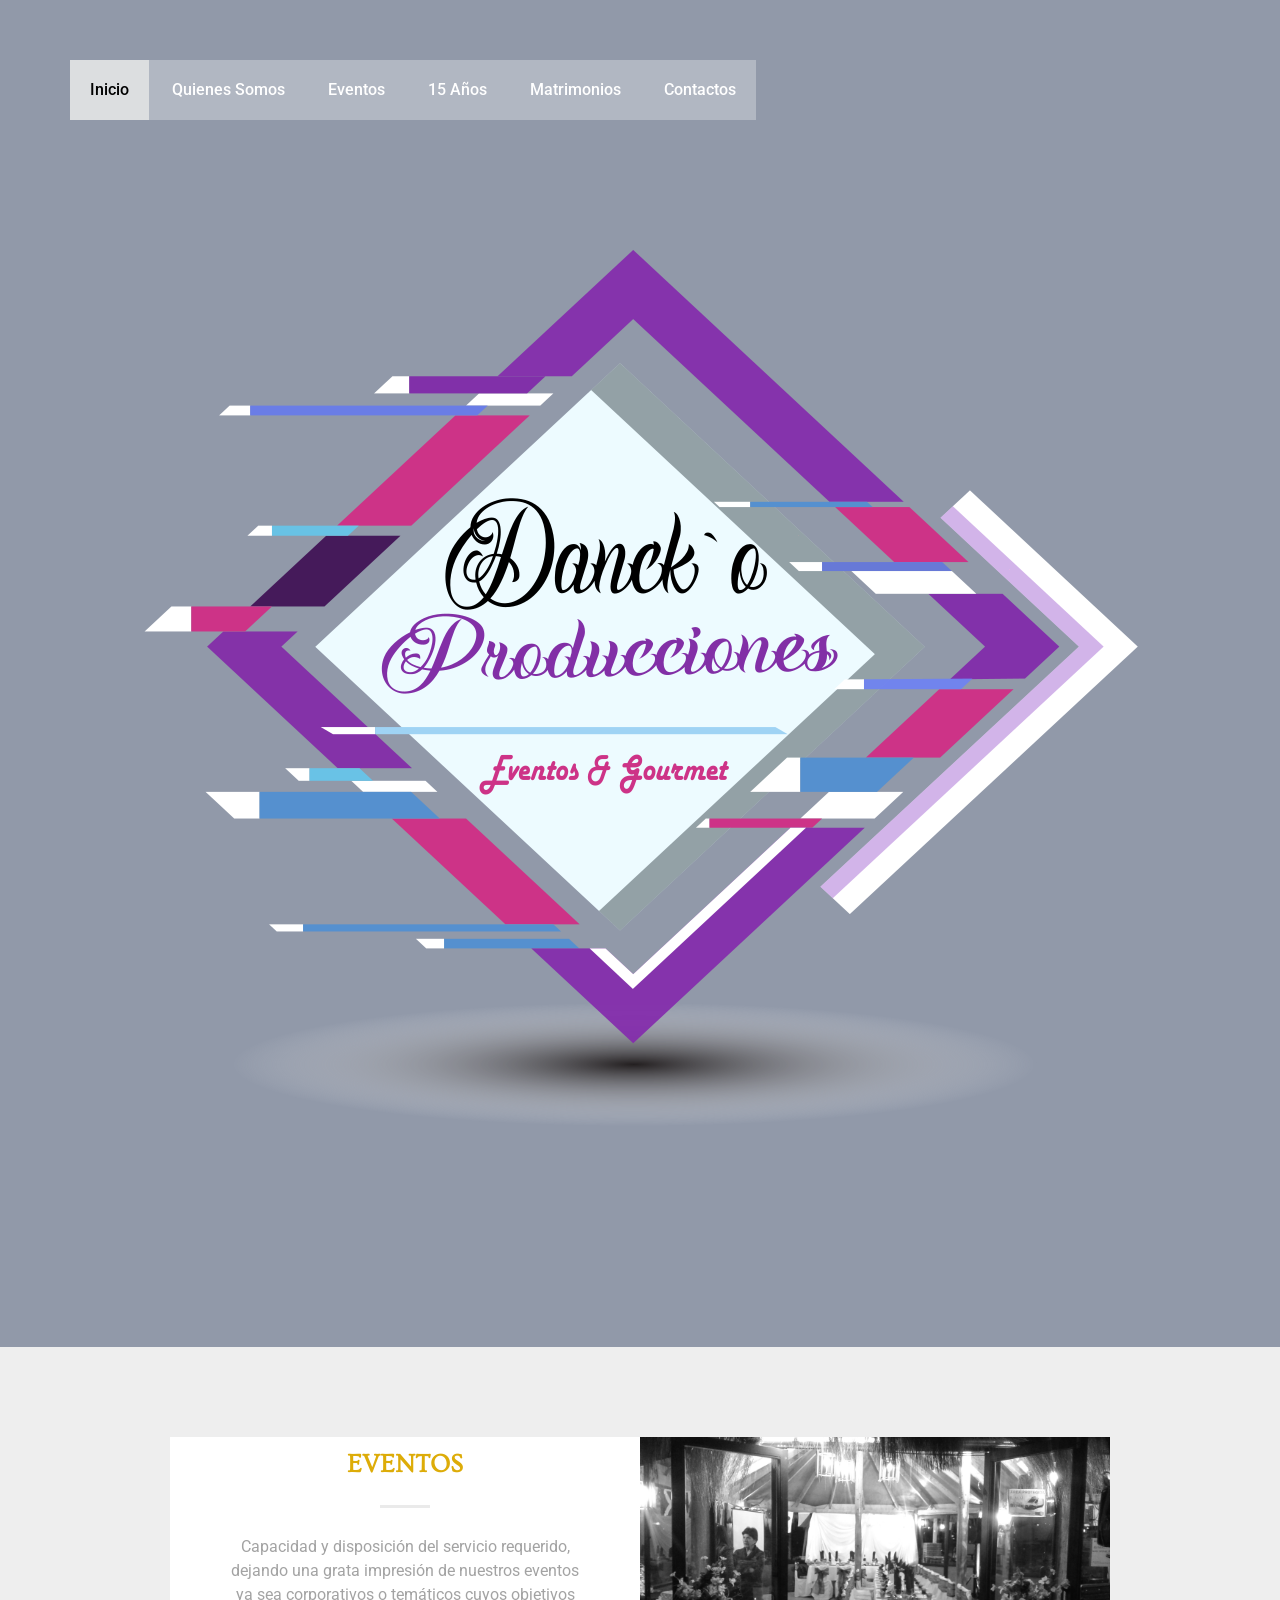
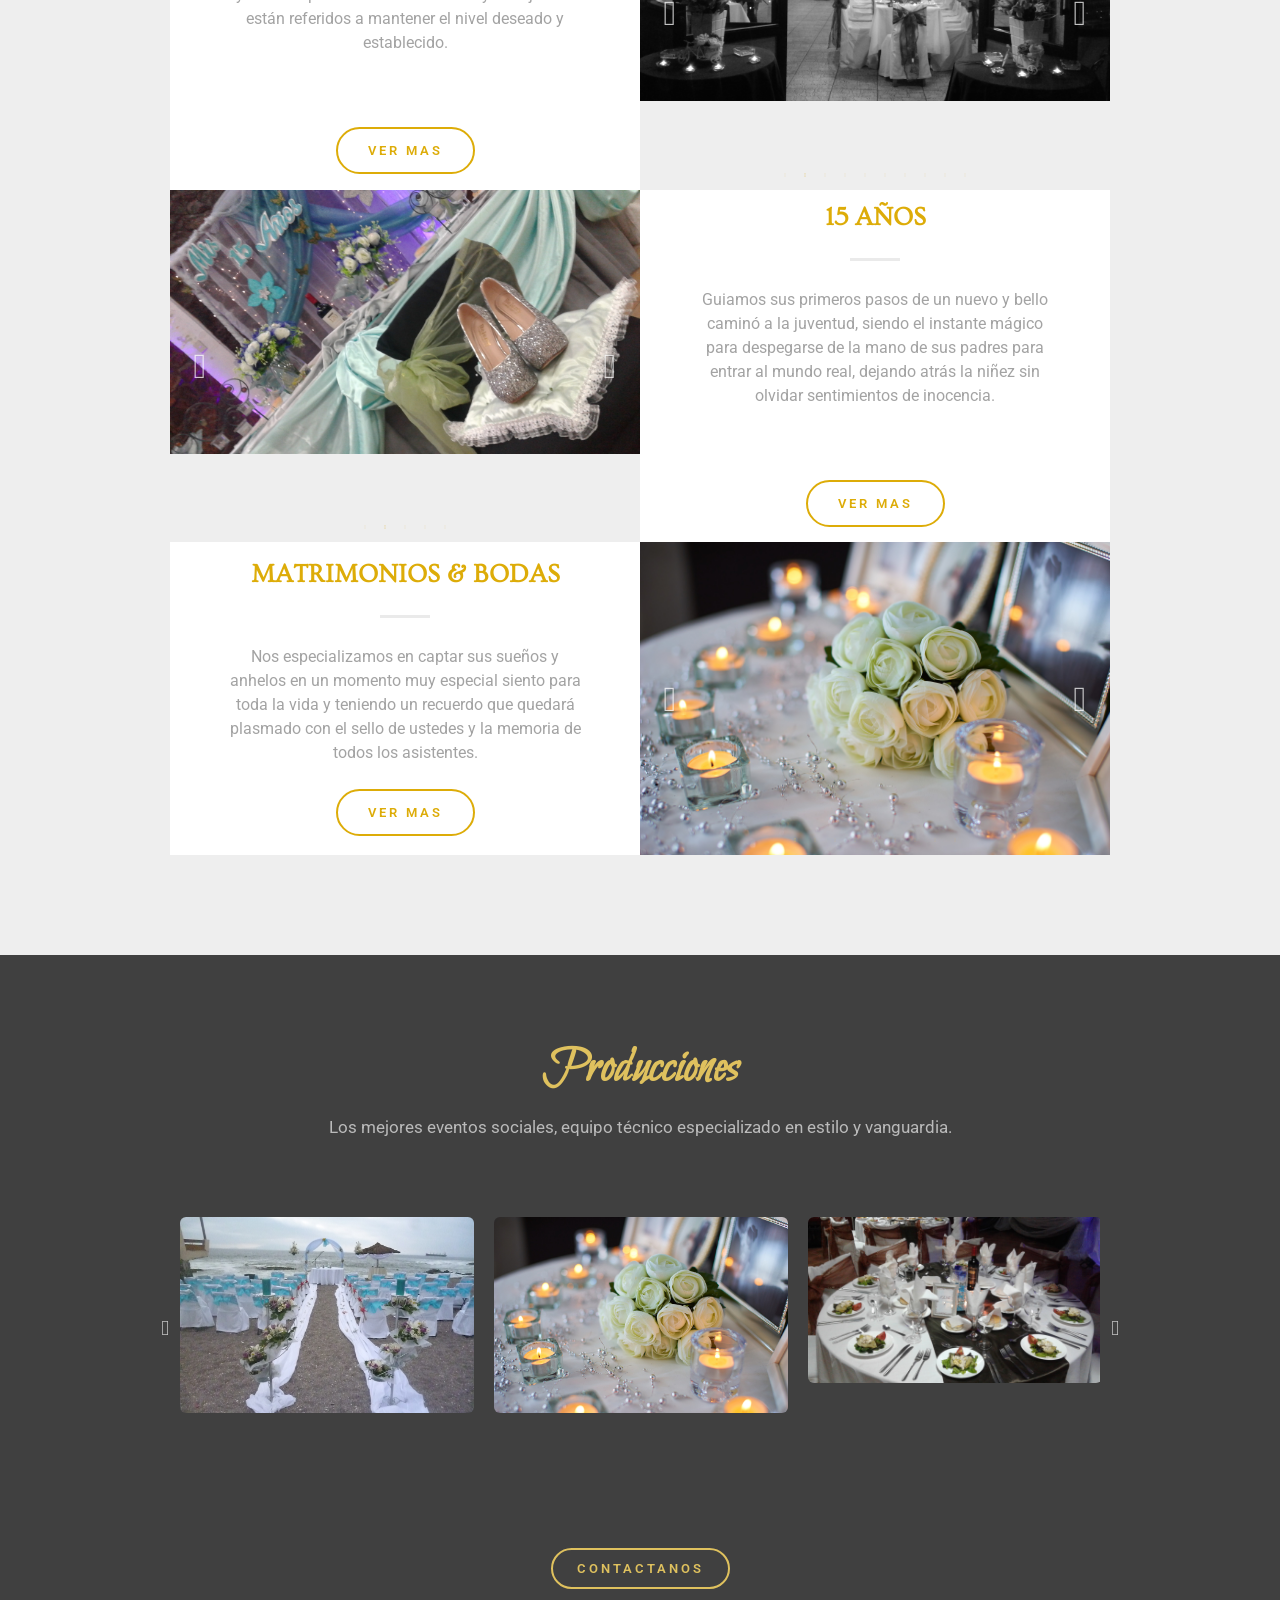
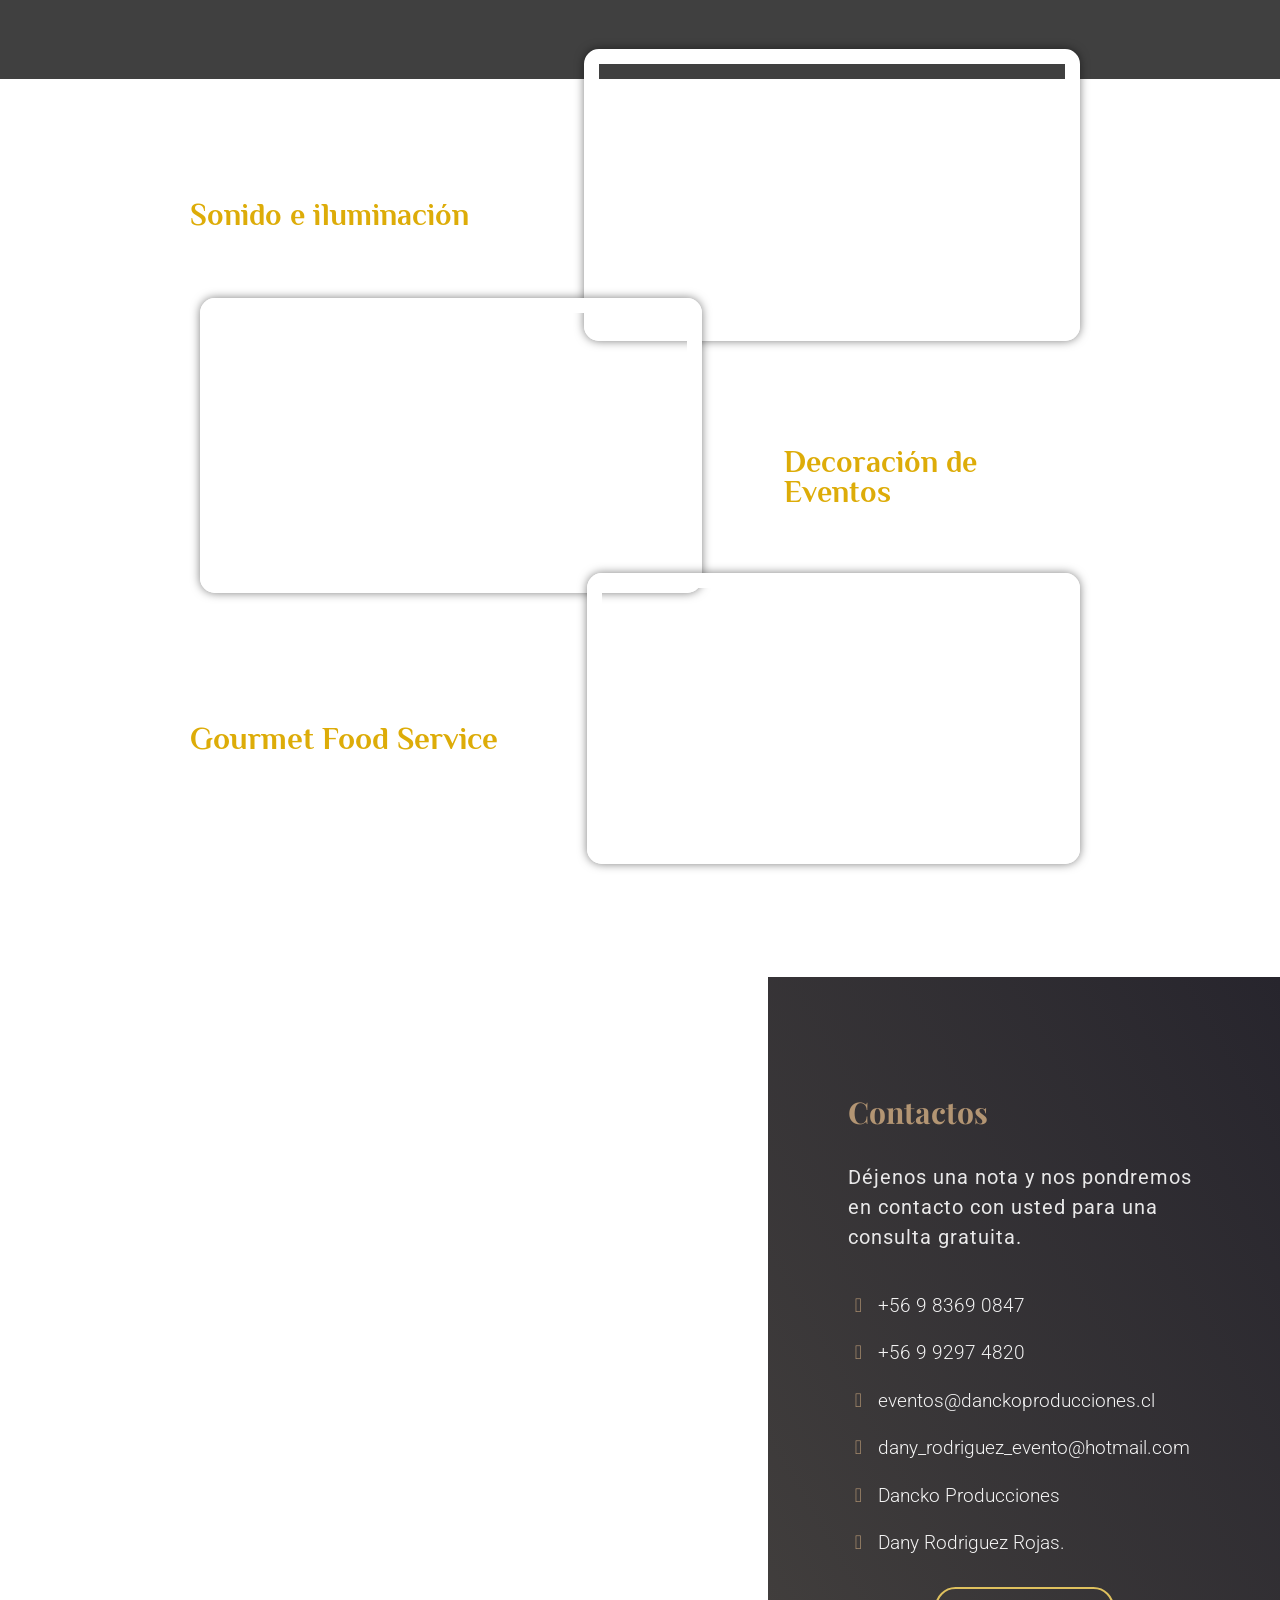
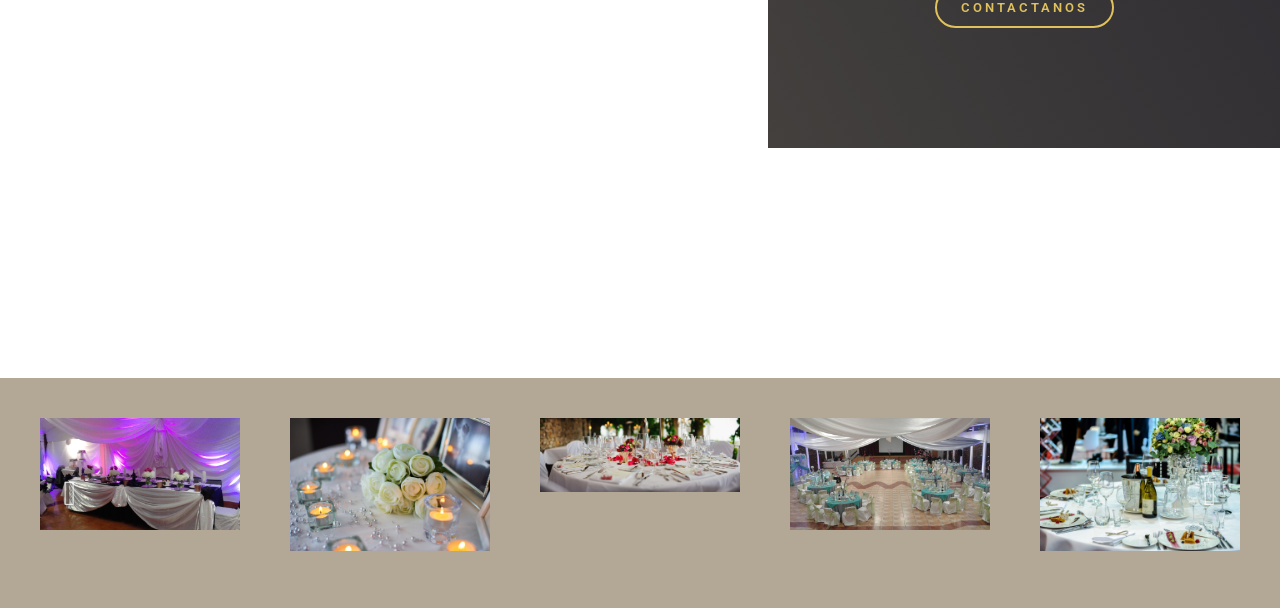
==== index.html @ 6c37d945 "Dancko Subida inicial" ====
<!DOCTYPE html>
<html lang="es">
<head>
	<meta charset="UTF-8">
		<script>(function(html){html.className = html.className.replace(/\bno-js\b/,'js')})(document.documentElement);</script>
<meta name="robots" content="index, follow, max-image-preview:large, max-snippet:-1, max-video-preview:-1">

	<!-- This site is optimized with the Yoast SEO plugin v17.2.1 - https://yoast.com/wordpress/plugins/seo/ -->
	<title>Dancko Producciones</title>
	<meta name="description" content="Productora de Eventos. Cont&aacute;ctanos Hoy. Solicita Cotizaci&oacute;n y Recibe Asesor&iacute;a Gratuita. Organizaci&oacute;n de eventos en Antofagasta.">
	<link rel="canonical" href="./">
	<meta property="og:locale" content="es_ES">
	<meta property="og:type" content="website">
	<meta property="og:title" content="Dancko Producciones">
	<meta property="og:description" content="Productora de Eventos. Cont&aacute;ctanos Hoy. Solicita Cotizaci&oacute;n y Recibe Asesor&iacute;a Gratuita. Organizaci&oacute;n de eventos en Antofagasta.">
	<meta property="og:url" content="/">
	<meta property="og:site_name" content="Dancko Producciones">
	<meta property="article:modified_time" content="2022-09-28T01:28:43+00:00">
	<meta property="og:image" content="http://danckoproducciones.cl/wp-content/uploads/elementor/thumbs/586ss.svg_-nxdwzon8jy18jez3jam8oyk9395cig0ju0as1spxzs.png">
	<meta name="twitter:card" content="summary_large_image">
	<meta name="twitter:label1" content="Tiempo de lectura">
	<meta name="twitter:data1" content="12 minutos">
	<script type="application/ld+json" class="yoast-schema-graph">{"@context":"https://schema.org","@graph":[{"@type":"WebSite","@id":"/#website","url":"/","name":"Dancko Producciones","description":"Los mejores producion de eventos...","potentialAction":[{"@type":"SearchAction","target":{"@type":"EntryPoint","urlTemplate":"/?s={search_term_string}"},"query-input":"required name=search_term_string"}],"inLanguage":"es"},{"@type":"ImageObject","@id":"/#primaryimage","inLanguage":"es","url":"http://danckoproducciones.cl/wp-content/uploads/elementor/thumbs/586ss.svg_-nxdwzon8jy18jez3jam8oyk9395cig0ju0as1spxzs.png","contentUrl":"http://danckoproducciones.cl/wp-content/uploads/elementor/thumbs/586ss.svg_-nxdwzon8jy18jez3jam8oyk9395cig0ju0as1spxzs.png"},{"@type":"WebPage","@id":"/#webpage","url":"/","name":"Dancko Producciones","isPartOf":{"@id":"/#website"},"primaryImageOfPage":{"@id":"/#primaryimage"},"datePublished":"2018-09-05T00:47:15+00:00","dateModified":"2022-09-28T01:28:43+00:00","description":"Productora de Eventos. Cont\u00e1ctanos Hoy. Solicita Cotizaci\u00f3n y Recibe Asesor\u00eda Gratuita. Organizaci\u00f3n de eventos en Antofagasta.","breadcrumb":{"@id":"/#breadcrumb"},"inLanguage":"es","potentialAction":[{"@type":"ReadAction","target":["/"]}]},{"@type":"BreadcrumbList","@id":"/#breadcrumb","itemListElement":[{"@type":"ListItem","position":1,"name":"Portada"}]}]}</script>
	<!-- / Yoast SEO plugin. -->


<link rel="dns-prefetch" href="https://fonts.googleapis.com">
<link rel="dns-prefetch" href="https://s.w.org">
<link href="https://fonts.gstatic.com" crossorigin rel="preconnect">
<link rel="alternate" type="application/rss+xml" title="Dancko Producciones &raquo; Feed" href="./feed/">
<link rel="alternate" type="application/rss+xml" title="Dancko Producciones &raquo; Feed de los comentarios" href="./comments/feed/">
<script type="text/javascript">
window._wpemojiSettings = {"baseUrl":"https:\/\/s.w.org\/images\/core\/emoji\/14.0.0\/72x72\/","ext":".png","svgUrl":"https:\/\/s.w.org\/images\/core\/emoji\/14.0.0\/svg\/","svgExt":".svg","source":{"concatemoji":"https:\/\/danckoproducciones.cl\/wp-includes\/js\/wp-emoji-release.min.js?ver=6.0.16"}};
/*! This file is auto-generated */
!function(e,a,t){var n,r,o,i=a.createElement("canvas"),p=i.getContext&&i.getContext("2d");function s(e,t){var a=String.fromCharCode,e=(p.clearRect(0,0,i.width,i.height),p.fillText(a.apply(this,e),0,0),i.toDataURL());return p.clearRect(0,0,i.width,i.height),p.fillText(a.apply(this,t),0,0),e===i.toDataURL()}function c(e){var t=a.createElement("script");t.src=e,t.defer=t.type="text/javascript",a.getElementsByTagName("head")[0].appendChild(t)}for(o=Array("flag","emoji"),t.supports={everything:!0,everythingExceptFlag:!0},r=0;r<o.length;r++)t.supports[o[r]]=function(e){if(!p||!p.fillText)return!1;switch(p.textBaseline="top",p.font="600 32px Arial",e){case"flag":return s([127987,65039,8205,9895,65039],[127987,65039,8203,9895,65039])?!1:!s([55356,56826,55356,56819],[55356,56826,8203,55356,56819])&&!s([55356,57332,56128,56423,56128,56418,56128,56421,56128,56430,56128,56423,56128,56447],[55356,57332,8203,56128,56423,8203,56128,56418,8203,56128,56421,8203,56128,56430,8203,56128,56423,8203,56128,56447]);case"emoji":return!s([129777,127995,8205,129778,127999],[129777,127995,8203,129778,127999])}return!1}(o[r]),t.supports.everything=t.supports.everything&&t.supports[o[r]],"flag"!==o[r]&&(t.supports.everythingExceptFlag=t.supports.everythingExceptFlag&&t.supports[o[r]]);t.supports.everythingExceptFlag=t.supports.everythingExceptFlag&&!t.supports.flag,t.DOMReady=!1,t.readyCallback=function(){t.DOMReady=!0},t.supports.everything||(n=function(){t.readyCallback()},a.addEventListener?(a.addEventListener("DOMContentLoaded",n,!1),e.addEventListener("load",n,!1)):(e.attachEvent("onload",n),a.attachEvent("onreadystatechange",function(){"complete"===a.readyState&&t.readyCallback()})),(e=t.source||{}).concatemoji?c(e.concatemoji):e.wpemoji&&e.twemoji&&(c(e.twemoji),c(e.wpemoji)))}(window,document,window._wpemojiSettings);
</script>
<style type="text/css">
img.wp-smiley,
img.emoji {
	display: inline !important;
	border: none !important;
	box-shadow: none !important;
	height: 1em !important;
	width: 1em !important;
	margin: 0 0.07em !important;
	vertical-align: -0.1em !important;
	background: none !important;
	padding: 0 !important;
}
</style>
	<link rel="stylesheet" id="wp-block-library-css" href="./css/style.min.css" type="text/css" media="all">
<style id="wp-block-library-inline-css" type="text/css">

			.wth-export-html-shortcode-btn {
				display: inline-flex;
				align-items: center;
				gap: 6px;
				background: #0ea5e9;
				color: #fff !important;
				text-decoration: none !important;
				padding: 9px 20px;
				border-radius: 6px;
				font-size: 14px;
				font-weight: 600;
				box-shadow: 0 2px 6px rgba(14,165,233,.35);
				transition: background .18s ease, transform .15s ease, box-shadow .18s ease;
				cursor: pointer;
			}
			.wth-export-html-shortcode-btn:hover {
				background: #0284c7;
				transform: translateY(-1px);
				box-shadow: 0 4px 12px rgba(14,165,233,.5);
			}
			.wth-export-html-shortcode-btn svg {
				flex-shrink: 0;
			}
		
</style>
<style id="global-styles-inline-css" type="text/css">
body{--wp--preset--color--black: #000000;--wp--preset--color--cyan-bluish-gray: #abb8c3;--wp--preset--color--white: #ffffff;--wp--preset--color--pale-pink: #f78da7;--wp--preset--color--vivid-red: #cf2e2e;--wp--preset--color--luminous-vivid-orange: #ff6900;--wp--preset--color--luminous-vivid-amber: #fcb900;--wp--preset--color--light-green-cyan: #7bdcb5;--wp--preset--color--vivid-green-cyan: #00d084;--wp--preset--color--pale-cyan-blue: #8ed1fc;--wp--preset--color--vivid-cyan-blue: #0693e3;--wp--preset--color--vivid-purple: #9b51e0;--wp--preset--gradient--vivid-cyan-blue-to-vivid-purple: linear-gradient(135deg,rgba(6,147,227,1) 0%,rgb(155,81,224) 100%);--wp--preset--gradient--light-green-cyan-to-vivid-green-cyan: linear-gradient(135deg,rgb(122,220,180) 0%,rgb(0,208,130) 100%);--wp--preset--gradient--luminous-vivid-amber-to-luminous-vivid-orange: linear-gradient(135deg,rgba(252,185,0,1) 0%,rgba(255,105,0,1) 100%);--wp--preset--gradient--luminous-vivid-orange-to-vivid-red: linear-gradient(135deg,rgba(255,105,0,1) 0%,rgb(207,46,46) 100%);--wp--preset--gradient--very-light-gray-to-cyan-bluish-gray: linear-gradient(135deg,rgb(238,238,238) 0%,rgb(169,184,195) 100%);--wp--preset--gradient--cool-to-warm-spectrum: linear-gradient(135deg,rgb(74,234,220) 0%,rgb(151,120,209) 20%,rgb(207,42,186) 40%,rgb(238,44,130) 60%,rgb(251,105,98) 80%,rgb(254,248,76) 100%);--wp--preset--gradient--blush-light-purple: linear-gradient(135deg,rgb(255,206,236) 0%,rgb(152,150,240) 100%);--wp--preset--gradient--blush-bordeaux: linear-gradient(135deg,rgb(254,205,165) 0%,rgb(254,45,45) 50%,rgb(107,0,62) 100%);--wp--preset--gradient--luminous-dusk: linear-gradient(135deg,rgb(255,203,112) 0%,rgb(199,81,192) 50%,rgb(65,88,208) 100%);--wp--preset--gradient--pale-ocean: linear-gradient(135deg,rgb(255,245,203) 0%,rgb(182,227,212) 50%,rgb(51,167,181) 100%);--wp--preset--gradient--electric-grass: linear-gradient(135deg,rgb(202,248,128) 0%,rgb(113,206,126) 100%);--wp--preset--gradient--midnight: linear-gradient(135deg,rgb(2,3,129) 0%,rgb(40,116,252) 100%);--wp--preset--duotone--dark-grayscale: url('#wp-duotone-dark-grayscale');--wp--preset--duotone--grayscale: url('#wp-duotone-grayscale');--wp--preset--duotone--purple-yellow: url('#wp-duotone-purple-yellow');--wp--preset--duotone--blue-red: url('#wp-duotone-blue-red');--wp--preset--duotone--midnight: url('#wp-duotone-midnight');--wp--preset--duotone--magenta-yellow: url('#wp-duotone-magenta-yellow');--wp--preset--duotone--purple-green: url('#wp-duotone-purple-green');--wp--preset--duotone--blue-orange: url('#wp-duotone-blue-orange');--wp--preset--font-size--small: 13px;--wp--preset--font-size--medium: 20px;--wp--preset--font-size--large: 36px;--wp--preset--font-size--x-large: 42px;}.has-black-color{color: var(--wp--preset--color--black) !important;}.has-cyan-bluish-gray-color{color: var(--wp--preset--color--cyan-bluish-gray) !important;}.has-white-color{color: var(--wp--preset--color--white) !important;}.has-pale-pink-color{color: var(--wp--preset--color--pale-pink) !important;}.has-vivid-red-color{color: var(--wp--preset--color--vivid-red) !important;}.has-luminous-vivid-orange-color{color: var(--wp--preset--color--luminous-vivid-orange) !important;}.has-luminous-vivid-amber-color{color: var(--wp--preset--color--luminous-vivid-amber) !important;}.has-light-green-cyan-color{color: var(--wp--preset--color--light-green-cyan) !important;}.has-vivid-green-cyan-color{color: var(--wp--preset--color--vivid-green-cyan) !important;}.has-pale-cyan-blue-color{color: var(--wp--preset--color--pale-cyan-blue) !important;}.has-vivid-cyan-blue-color{color: var(--wp--preset--color--vivid-cyan-blue) !important;}.has-vivid-purple-color{color: var(--wp--preset--color--vivid-purple) !important;}.has-black-background-color{background-color: var(--wp--preset--color--black) !important;}.has-cyan-bluish-gray-background-color{background-color: var(--wp--preset--color--cyan-bluish-gray) !important;}.has-white-background-color{background-color: var(--wp--preset--color--white) !important;}.has-pale-pink-background-color{background-color: var(--wp--preset--color--pale-pink) !important;}.has-vivid-red-background-color{background-color: var(--wp--preset--color--vivid-red) !important;}.has-luminous-vivid-orange-background-color{background-color: var(--wp--preset--color--luminous-vivid-orange) !important;}.has-luminous-vivid-amber-background-color{background-color: var(--wp--preset--color--luminous-vivid-amber) !important;}.has-light-green-cyan-background-color{background-color: var(--wp--preset--color--light-green-cyan) !important;}.has-vivid-green-cyan-background-color{background-color: var(--wp--preset--color--vivid-green-cyan) !important;}.has-pale-cyan-blue-background-color{background-color: var(--wp--preset--color--pale-cyan-blue) !important;}.has-vivid-cyan-blue-background-color{background-color: var(--wp--preset--color--vivid-cyan-blue) !important;}.has-vivid-purple-background-color{background-color: var(--wp--preset--color--vivid-purple) !important;}.has-black-border-color{border-color: var(--wp--preset--color--black) !important;}.has-cyan-bluish-gray-border-color{border-color: var(--wp--preset--color--cyan-bluish-gray) !important;}.has-white-border-color{border-color: var(--wp--preset--color--white) !important;}.has-pale-pink-border-color{border-color: var(--wp--preset--color--pale-pink) !important;}.has-vivid-red-border-color{border-color: var(--wp--preset--color--vivid-red) !important;}.has-luminous-vivid-orange-border-color{border-color: var(--wp--preset--color--luminous-vivid-orange) !important;}.has-luminous-vivid-amber-border-color{border-color: var(--wp--preset--color--luminous-vivid-amber) !important;}.has-light-green-cyan-border-color{border-color: var(--wp--preset--color--light-green-cyan) !important;}.has-vivid-green-cyan-border-color{border-color: var(--wp--preset--color--vivid-green-cyan) !important;}.has-pale-cyan-blue-border-color{border-color: var(--wp--preset--color--pale-cyan-blue) !important;}.has-vivid-cyan-blue-border-color{border-color: var(--wp--preset--color--vivid-cyan-blue) !important;}.has-vivid-purple-border-color{border-color: var(--wp--preset--color--vivid-purple) !important;}.has-vivid-cyan-blue-to-vivid-purple-gradient-background{background: var(--wp--preset--gradient--vivid-cyan-blue-to-vivid-purple) !important;}.has-light-green-cyan-to-vivid-green-cyan-gradient-background{background: var(--wp--preset--gradient--light-green-cyan-to-vivid-green-cyan) !important;}.has-luminous-vivid-amber-to-luminous-vivid-orange-gradient-background{background: var(--wp--preset--gradient--luminous-vivid-amber-to-luminous-vivid-orange) !important;}.has-luminous-vivid-orange-to-vivid-red-gradient-background{background: var(--wp--preset--gradient--luminous-vivid-orange-to-vivid-red) !important;}.has-very-light-gray-to-cyan-bluish-gray-gradient-background{background: var(--wp--preset--gradient--very-light-gray-to-cyan-bluish-gray) !important;}.has-cool-to-warm-spectrum-gradient-background{background: var(--wp--preset--gradient--cool-to-warm-spectrum) !important;}.has-blush-light-purple-gradient-background{background: var(--wp--preset--gradient--blush-light-purple) !important;}.has-blush-bordeaux-gradient-background{background: var(--wp--preset--gradient--blush-bordeaux) !important;}.has-luminous-dusk-gradient-background{background: var(--wp--preset--gradient--luminous-dusk) !important;}.has-pale-ocean-gradient-background{background: var(--wp--preset--gradient--pale-ocean) !important;}.has-electric-grass-gradient-background{background: var(--wp--preset--gradient--electric-grass) !important;}.has-midnight-gradient-background{background: var(--wp--preset--gradient--midnight) !important;}.has-small-font-size{font-size: var(--wp--preset--font-size--small) !important;}.has-medium-font-size{font-size: var(--wp--preset--font-size--medium) !important;}.has-large-font-size{font-size: var(--wp--preset--font-size--large) !important;}.has-x-large-font-size{font-size: var(--wp--preset--font-size--x-large) !important;}
</style>
<link rel="stylesheet" id="contact-form-7-css" href="./css/styles.css" type="text/css" media="all">
<link rel="stylesheet" id="dtbaker-elementor-css-css" href="./css/frontend.css" type="text/css" media="all">
<link rel="stylesheet" id="font-awesome-css" href="./css/font-awesome.min.css" type="text/css" media="all">
<link rel="stylesheet" id="twentyseventeen-fonts-css" href="https://fonts.googleapis.com/css?family=Libre+Franklin%3A300%2C300i%2C400%2C400i%2C600%2C600i%2C800%2C800i&amp;subset=latin%2Clatin-ext" type="text/css" media="all">
<link rel="stylesheet" id="twentyseventeen-style-css" href="./css/style.css" type="text/css" media="all">
<!--[if lt IE 9]>
<link rel='stylesheet' id='twentyseventeen-ie8-css'  href='./css/ie8.css' type='text/css' media='all' />
<![endif]-->
<link rel="stylesheet" id="stylepress-email-css" href="./css/subscribe.css" type="text/css" media="all">
<link rel="stylesheet" id="stylepress-nav-menu-css" href="./css/menu.css" type="text/css" media="all">
<link rel="stylesheet" id="stylepress-formstyles-css" href="./css/form.css" type="text/css" media="all">
<link rel="stylesheet" id="stylepress-tooltips-css" href="./css/tooltip.css" type="text/css" media="all">
<link rel="stylesheet" id="dtbaker_page_slider-css" href="./css/page-slider.css" type="text/css" media="all">
<link rel="stylesheet" id="elementor-icons-css" href="./css/elementor-icons.min.css" type="text/css" media="all">
<link rel="stylesheet" id="elementor-animations-css" href="./css/animations.min.css" type="text/css" media="all">
<link rel="stylesheet" id="elementor-frontend-css" href="./css/frontend.min.css" type="text/css" media="all">
<link rel="stylesheet" id="elementor-global-css" href="./css/global.css" type="text/css" media="all">
<link rel="stylesheet" id="elementor-post-7-css" href="./css/post-7.css" type="text/css" media="all">
<link rel="stylesheet" id="google-fonts-1-css" href="https://fonts.googleapis.com/css?family=Roboto%3A100%2C100italic%2C200%2C200italic%2C300%2C300italic%2C400%2C400italic%2C500%2C500italic%2C600%2C600italic%2C700%2C700italic%2C800%2C800italic%2C900%2C900italic%7CRoboto+Slab%3A100%2C100italic%2C200%2C200italic%2C300%2C300italic%2C400%2C400italic%2C500%2C500italic%2C600%2C600italic%2C700%2C700italic%2C800%2C800italic%2C900%2C900italic%7CRoboto+Condensed%3A100%2C100italic%2C200%2C200italic%2C300%2C300italic%2C400%2C400italic%2C500%2C500italic%2C600%2C600italic%2C700%2C700italic%2C800%2C800italic%2C900%2C900italic%7COvo%3A100%2C100italic%2C200%2C200italic%2C300%2C300italic%2C400%2C400italic%2C500%2C500italic%2C600%2C600italic%2C700%2C700italic%2C800%2C800italic%2C900%2C900italic%7CBilbo+Swash+Caps%3A100%2C100italic%2C200%2C200italic%2C300%2C300italic%2C400%2C400italic%2C500%2C500italic%2C600%2C600italic%2C700%2C700italic%2C800%2C800italic%2C900%2C900italic%7CPhilosopher%3A100%2C100italic%2C200%2C200italic%2C300%2C300italic%2C400%2C400italic%2C500%2C500italic%2C600%2C600italic%2C700%2C700italic%2C800%2C800italic%2C900%2C900italic%7CPlayfair+Display%3A100%2C100italic%2C200%2C200italic%2C300%2C300italic%2C400%2C400italic%2C500%2C500italic%2C600%2C600italic%2C700%2C700italic%2C800%2C800italic%2C900%2C900italic&amp;ver=6.0.16" type="text/css" media="all">
<script type="text/javascript" src="./js/jquery.min.js" id="jquery-core-js"></script>
<script type="text/javascript" src="./js/jquery-migrate.min.js" id="jquery-migrate-js"></script>
<!--[if lt IE 9]>
<script type='text/javascript' src='./js/html5.js' id='html5-js'></script>
<![endif]-->
<script type="text/javascript" id="stylepress-email-script-js-extra">
/* <![CDATA[ */
var stylepress_email = {"ajax_url":"https:\/\/danckoproducciones.cl\/wp-admin\/admin-ajax.php"};
/* ]]> */
</script>
<script type="text/javascript" src="./js/subscribe.js" id="stylepress-email-script-js"></script>
<script type="text/javascript" src="./js/navigation.js" id="stylepress-nav-menu-js"></script>
<script type="text/javascript" src="./js/frontend.js" id="stylepress-formmods-js"></script>
<script type="text/javascript" src="./js/tlight.js" id="stylepress-tooltips-js"></script>
<script type="text/javascript" src="./js/slick.min.js" id="jquery-slick-js"></script>
<script type="text/javascript" src="./js/dtbaker-page-slider.js" id="dtbaker_page_slider-js"></script>
<link rel="https://api.w.org/" href="./wp-json/"><link rel="alternate" type="application/json" href="./wp-json/wp/v2/pages/7"><link rel="EditURI" type="application/rsd+xml" title="RSD" href="./xmlrpc.php?rsd">
<link rel="wlwmanifest" type="application/wlwmanifest+xml" href="./assets/wlwmanifest.xml"> 
<meta name="generator" content="WordPress 6.0.16">
<link rel="shortlink" href="./">
<link rel="alternate" type="application/json+oembed" href="./wp-json/oembed/1.0/embed?url=https%3A%2F%2Fdanckoproducciones.cl%2F">
<link rel="alternate" type="text/xml+oembed" href="./wp-json/oembed/1.0/embed?url=https%3A%2F%2Fdanckoproducciones.cl%2F&amp;format=xml">
<style type="text/css">.recentcomments a{display:inline !important;padding:0 !important;margin:0 !important;}</style><link rel="icon" href="./images/cropped-2.svg_-32x32.png" sizes="32x32">
<link rel="icon" href="./images/cropped-2.svg_-192x192.png" sizes="192x192">
<link rel="apple-touch-icon" href="./images/cropped-2.svg_-180x180.png">
<meta name="msapplication-TileImage" content="/wp-content/uploads/2018/11/cropped-2.svg_-270x270.png">
		<meta name="viewport" content="width=device-width, initial-scale=1.0, viewport-fit=cover">
</head>
<body class="home page-template page-template-elementor_canvas page page-id-7 twentyseventeen-front-page has-header-image page-two-column colors-light elementor-default elementor-template-canvas elementor-page elementor-page-7">
			<div class="elementor elementor-7">
			<div class="elementor-inner">
				<div class="elementor-section-wrap">
							<section data-id="2a25" class="elementor-element elementor-element-2a25 elementor-section-full_width elementor-section-content-top elementor-section-height-default elementor-section-height-default stylepress-section-color-normal elementor-section elementor-top-section" data-settings='{"background_background":"classic"}' data-element_type="section">
							<div class="elementor-background-overlay"></div>
							<div class="elementor-container elementor-column-gap-no">
				<div class="elementor-row">
				<div data-id="3e1c" class="elementor-element elementor-element-3e1c elementor-column elementor-col-100 elementor-top-column" data-element_type="column">
			<div class="elementor-column-wrap elementor-element-populated">
					<div class="elementor-widget-wrap">
				<section data-id="2284" class="elementor-element elementor-element-2284 elementor-section-full_width elementor-section-height-default elementor-section-height-default stylepress-section-color-normal elementor-section elementor-inner-section" data-element_type="section">
						<div class="elementor-container elementor-column-gap-no">
				<div class="elementor-row">
				<div data-id="7097" class="elementor-element elementor-element-7097 elementor-column elementor-col-100 elementor-inner-column" data-element_type="column">
			<div class="elementor-column-wrap elementor-element-populated">
					<div class="elementor-widget-wrap">
				<div data-id="9ee4494" class="elementor-element elementor-element-9ee4494 animated fadeInDown animated-slow elementor-invisible elementor-widget elementor-widget-dtbaker_wp_menu" data-settings='{"_animation":"fadeInDown"}' data-element_type="dtbaker_wp_menu.default">
				<div class="elementor-widget-container">
			        <div class="stylepress-nav-menu-placeholder"></div>
        <div class="stylepress-nav-menu">
                    <div class="stylepress-nav-wrapper">
                                    <div class="stylepress-nav-menuitems">
                        <nav itemtype="http://schema.org/SiteNavigationElement" itemscope="itemscope" class="stylepress-main-navigation">
                            <button class="stylepress-menu-toggle" aria-controls="9ee4494-menu" aria-expanded="false">
                                <span class="stylepress-mobile-menu">Menu</span>
                            </button>
                            <div id="9ee4494-menu" class="stylepress-inside-navigation">
                                <div id="primary-menu" class="main-nav stylepress_menu"><ul id="menu-menu" class=" "><li class="menu-item menu-item-type-post_type menu-item-object-page menu-item-home current-menu-item page_item page-item-7 current_page_item"><a href="./">Inicio</a></li>
<li class="menu-item menu-item-type-post_type menu-item-object-page"><a href="./quienes-somos/">Quienes Somos</a></li>
<li class="menu-item menu-item-type-post_type menu-item-object-page"><a href="./eventos/">Eventos</a></li>
<li class="menu-item menu-item-type-post_type menu-item-object-page"><a href="./15-anos/">15 A&ntilde;os</a></li>
<li class="menu-item menu-item-type-post_type menu-item-object-page"><a href="./matrimonios-y-bodas/">Matrimonios</a></li>
<li class="menu-item menu-item-type-post_type menu-item-object-page"><a href="./contactos/">Contactos</a></li>
</ul></div>                            </div><!-- .inside-navigation -->
                        </nav><!-- #site-navigation -->
                    </div>
                            </div>
                    </div>
        		</div>
				</div>
						</div>
			</div>
		</div>
						</div>
			</div>
		</section>
				<section data-id="5b8f" class="elementor-element elementor-element-5b8f elementor-section-boxed elementor-section-height-default elementor-section-height-default stylepress-section-color-normal elementor-section elementor-inner-section" data-element_type="section">
						<div class="elementor-container elementor-column-gap-default">
				<div class="elementor-row">
				<div data-id="aee" class="elementor-element elementor-element-aee elementor-column elementor-col-100 elementor-inner-column" data-element_type="column">
			<div class="elementor-column-wrap elementor-element-populated">
					<div class="elementor-widget-wrap">
				<div data-id="26a2" class="elementor-element elementor-element-26a2 elementor-hidden-phone elementor-widget elementor-widget-heading" data-element_type="heading.default">
				<div class="elementor-widget-container">
					</div>
				</div>
				<div data-id="7259cf4" class="elementor-element elementor-element-7259cf4 animated fadeInLeft elementor-invisible elementor-widget elementor-widget-image" data-settings='{"_animation":"fadeInLeft"}' data-element_type="image.default">
				<div class="elementor-widget-container">
					<div class="elementor-image">
										<img src="./images/586ss.svg_.png" title="586ss.svg" alt="586ss.svg">											</div>
				</div>
				</div>
				<div data-id="14b08be" class="elementor-element elementor-element-14b08be elementor-widget elementor-widget-heading" data-element_type="heading.default">
				<div class="elementor-widget-container">
					</div>
				</div>
				<div data-id="3eed0fb" class="elementor-element elementor-element-3eed0fb elementor-widget elementor-widget-heading" data-element_type="heading.default">
				<div class="elementor-widget-container">
					</div>
				</div>
						</div>
			</div>
		</div>
						</div>
			</div>
		</section>
						</div>
			</div>
		</div>
						</div>
			</div>
		</section>
				<section data-id="1e83" class="elementor-element elementor-element-1e83 elementor-section-boxed elementor-section-height-default elementor-section-height-default stylepress-section-color-normal elementor-section elementor-top-section" data-settings='{"background_background":"classic"}' data-element_type="section">
						<div class="elementor-container elementor-column-gap-no">
				<div class="elementor-row">
				<div data-id="7132" class="elementor-element elementor-element-7132 elementor-column elementor-col-100 elementor-top-column" data-element_type="column">
			<div class="elementor-column-wrap elementor-element-populated">
					<div class="elementor-widget-wrap">
				<section data-id="6a93" class="elementor-element elementor-element-6a93 elementor-section-content-middle elementor-section-boxed elementor-section-height-default elementor-section-height-default stylepress-section-color-normal elementor-section elementor-inner-section" data-element_type="section">
						<div class="elementor-container elementor-column-gap-no">
				<div class="elementor-row">
				<div data-id="5c64" class="elementor-element elementor-element-5c64 elementor-column elementor-col-50 elementor-inner-column" data-element_type="column">
			<div class="elementor-column-wrap elementor-element-populated">
					<div class="elementor-widget-wrap">
				<div data-id="4a91" class="elementor-element elementor-element-4a91 elementor-widget elementor-widget-heading" data-element_type="heading.default">
				<div class="elementor-widget-container">
			<h2 class="elementor-heading-title elementor-size-large"><a href="./assets/eventos">Eventos</a></h2>		</div>
				</div>
				<div data-id="1df6" class="elementor-element elementor-element-1df6 elementor-widget elementor-widget-divider" data-element_type="divider.default">
				<div class="elementor-widget-container">
					<div class="elementor-divider">
			<span class="elementor-divider-separator"></span>
		</div>
				</div>
				</div>
				<div data-id="65f7" class="elementor-element elementor-element-65f7 elementor-widget elementor-widget-text-editor" data-element_type="text-editor.default">
				<div class="elementor-widget-container">
					<div class="elementor-text-editor elementor-clearfix"><p>Capacidad y disposici&oacute;n del servicio requerido, dejando una grata impresi&oacute;n de nuestros eventos ya sea corporativos o tem&aacute;ticos cuyos objetivos est&aacute;n referidos a mantener el nivel deseado y establecido.</p><p>&nbsp;</p></div>
				</div>
				</div>
				<div data-id="2e46972" class="elementor-element elementor-element-2e46972 elementor-align-center elementor-widget elementor-widget-button" data-element_type="button.default">
				<div class="elementor-widget-container">
					<div class="elementor-button-wrapper">
			<a data-tlite="Mas Informacion de Eventos " class="tooltip-n elementor-button-link elementor-button elementor-size-md" href="./assets/eventos" role="button">
						<span class="elementor-button-content-wrapper">
						<span class="elementor-button-text">Ver Mas</span>
		</span>
					</a>
		</div>
				</div>
				</div>
						</div>
			</div>
		</div>
				<div data-id="2382" class="elementor-element elementor-element-2382 elementor-column elementor-col-50 elementor-inner-column" data-element_type="column">
			<div class="elementor-column-wrap elementor-element-populated">
					<div class="elementor-widget-wrap">
				<div data-id="5ad0" class="elementor-element elementor-element-5ad0 elementor-widget elementor-widget-image-carousel" data-settings='{"slides_to_show":"1","navigation":"both","pause_on_hover":"yes","autoplay":"yes","autoplay_speed":5000,"infinite":"yes","effect":"slide","speed":500,"direction":"ltr"}' data-element_type="image-carousel.default">
				<div class="elementor-widget-container">
					<div class="elementor-image-carousel-wrapper elementor-slick-slider" dir="ltr">
			<div class="elementor-image-carousel slick-arrows-inside slick-dots-inside">
				<div class="slick-slide"><figure class="slick-slide-inner"><a href="./images/MG_0138-1.jpg" data-elementor-open-lightbox="default" data-elementor-lightbox-slideshow="5ad0" data-elementor-lightbox-index="0"><img class="slick-slide-image" src="./images/MG_0138-1.jpg" alt="_MG_0138 (1)"></a></figure></div><div class="slick-slide"><figure class="slick-slide-inner"><a href="./images/20170714_203917.jpg" data-elementor-open-lightbox="default" data-elementor-lightbox-slideshow="5ad0" data-elementor-lightbox-index="1"><img class="slick-slide-image" src="./images/20170714_203917.jpg" alt="20170714_203917"></a></figure></div><div class="slick-slide"><figure class="slick-slide-inner"><a href="./images/20180810_195054.jpg" data-elementor-open-lightbox="default" data-elementor-lightbox-slideshow="5ad0" data-elementor-lightbox-index="2"><img class="slick-slide-image" src="./images/20180810_195054.jpg" alt="20180810_195054"></a></figure></div><div class="slick-slide"><figure class="slick-slide-inner"><a href="./images/20180803_193804.jpg" data-elementor-open-lightbox="default" data-elementor-lightbox-slideshow="5ad0" data-elementor-lightbox-index="3"><img class="slick-slide-image" src="./images/20180803_193804.jpg" alt="20180803_193804"></a></figure></div><div class="slick-slide"><figure class="slick-slide-inner"><a href="./images/champagne-3515140_1920.jpg" data-elementor-open-lightbox="default" data-elementor-lightbox-slideshow="5ad0" data-elementor-lightbox-index="4"><img class="slick-slide-image" src="./images/champagne-3515140_1920.jpg" alt="champagne-3515140_1920"></a></figure></div><div class="slick-slide"><figure class="slick-slide-inner"><a href="./images/20170826_182549.jpg" data-elementor-open-lightbox="default" data-elementor-lightbox-slideshow="5ad0" data-elementor-lightbox-index="5"><img class="slick-slide-image" src="./images/20170826_182549.jpg" alt="20170826_182549"></a></figure></div><div class="slick-slide"><figure class="slick-slide-inner"><a href="./images/20160930_205237.jpg" data-elementor-open-lightbox="default" data-elementor-lightbox-slideshow="5ad0" data-elementor-lightbox-index="6"><img class="slick-slide-image" src="./images/20160930_205237.jpg" alt="20160930_205237"></a></figure></div><div class="slick-slide"><figure class="slick-slide-inner"><a href="./images/20160528_214903.jpg" data-elementor-open-lightbox="default" data-elementor-lightbox-slideshow="5ad0" data-elementor-lightbox-index="7"><img class="slick-slide-image" src="./images/20160528_214903.jpg" alt="20160528_214903"></a></figure></div><div class="slick-slide"><figure class="slick-slide-inner"><a href="./images/drinks-1283608_1920.jpg" data-elementor-open-lightbox="default" data-elementor-lightbox-slideshow="5ad0" data-elementor-lightbox-index="8"><img class="slick-slide-image" src="./images/drinks-1283608_1920.jpg" alt="drinks-1283608_1920"></a></figure></div><div class="slick-slide"><figure class="slick-slide-inner"><a href="./images/decoration-2697943_1920.jpg" data-elementor-open-lightbox="default" data-elementor-lightbox-slideshow="5ad0" data-elementor-lightbox-index="9"><img class="slick-slide-image" src="./images/decoration-2697943_1920.jpg" alt="decoration-2697943_1920"></a></figure></div>			</div>
		</div>
				</div>
				</div>
						</div>
			</div>
		</div>
						</div>
			</div>
		</section>
				<section data-id="20da" class="elementor-element elementor-element-20da elementor-section-content-middle elementor-reverse-mobile elementor-section-boxed elementor-section-height-default elementor-section-height-default stylepress-section-color-normal elementor-section elementor-inner-section" data-element_type="section">
						<div class="elementor-container elementor-column-gap-no">
				<div class="elementor-row">
				<div data-id="3ac9" class="elementor-element elementor-element-3ac9 elementor-column elementor-col-50 elementor-inner-column" data-element_type="column">
			<div class="elementor-column-wrap elementor-element-populated">
					<div class="elementor-widget-wrap">
				<div data-id="4dd1783" class="elementor-element elementor-element-4dd1783 elementor-widget elementor-widget-image-carousel" data-settings='{"slides_to_show":"1","navigation":"both","pause_on_hover":"yes","autoplay":"yes","autoplay_speed":5000,"infinite":"yes","effect":"slide","speed":500,"direction":"ltr"}' data-element_type="image-carousel.default">
				<div class="elementor-widget-container">
					<div class="elementor-image-carousel-wrapper elementor-slick-slider" dir="ltr">
			<div class="elementor-image-carousel slick-arrows-inside slick-dots-inside">
				<div class="slick-slide"><figure class="slick-slide-inner"><a href="./images/20161104_202400.jpg" data-elementor-open-lightbox="default" data-elementor-lightbox-slideshow="4dd1783" data-elementor-lightbox-index="0"><img class="slick-slide-image" src="./images/20161104_202400.jpg" alt="20161104_202400"></a></figure></div><div class="slick-slide"><figure class="slick-slide-inner"><a href="./images/20161104_202904.jpg" data-elementor-open-lightbox="default" data-elementor-lightbox-slideshow="4dd1783" data-elementor-lightbox-index="1"><img class="slick-slide-image" src="./images/20161104_202904.jpg" alt="20161104_202904"></a></figure></div><div class="slick-slide"><figure class="slick-slide-inner"><a href="./images/DSC06895.jpg" data-elementor-open-lightbox="default" data-elementor-lightbox-slideshow="4dd1783" data-elementor-lightbox-index="2"><img class="slick-slide-image" src="./images/DSC06895.jpg" alt="DSC06895"></a></figure></div><div class="slick-slide"><figure class="slick-slide-inner"><a href="./images/birthday-163362_1920.jpg" data-elementor-open-lightbox="default" data-elementor-lightbox-slideshow="4dd1783" data-elementor-lightbox-index="3"><img class="slick-slide-image" src="./images/birthday-163362_1920.jpg" alt="birthday-163362_1920"></a></figure></div><div class="slick-slide"><figure class="slick-slide-inner"><a href="./images/DSC06677.jpg" data-elementor-open-lightbox="default" data-elementor-lightbox-slideshow="4dd1783" data-elementor-lightbox-index="4"><img class="slick-slide-image" src="./images/DSC06677.jpg" alt="DSC06677"></a></figure></div>			</div>
		</div>
				</div>
				</div>
						</div>
			</div>
		</div>
				<div data-id="3a85" class="elementor-element elementor-element-3a85 elementor-column elementor-col-50 elementor-inner-column" data-element_type="column">
			<div class="elementor-column-wrap elementor-element-populated">
					<div class="elementor-widget-wrap">
				<div data-id="75ce" class="elementor-element elementor-element-75ce elementor-widget elementor-widget-heading" data-element_type="heading.default">
				<div class="elementor-widget-container">
			<h3 class="elementor-heading-title elementor-size-large"><a href="./assets/15-anos">15 A&ntilde;os</a></h3>		</div>
				</div>
				<div data-id="1cef" class="elementor-element elementor-element-1cef elementor-widget elementor-widget-divider" data-element_type="divider.default">
				<div class="elementor-widget-container">
					<div class="elementor-divider">
			<span class="elementor-divider-separator"></span>
		</div>
				</div>
				</div>
				<div data-id="53fc" class="elementor-element elementor-element-53fc elementor-widget elementor-widget-text-editor" data-element_type="text-editor.default">
				<div class="elementor-widget-container">
					<div class="elementor-text-editor elementor-clearfix"><p>Guiamos sus primeros pasos de un nuevo y bello camin&oacute; a la juventud, siendo el instante m&aacute;gico para despegarse de la mano de sus padres para entrar al mundo real, dejando atr&aacute;s la ni&ntilde;ez sin olvidar sentimientos de inocencia.</p><p>&nbsp;</p><div id="SL_balloon_obj" style="display: block;"><div id="SL_shadow_translator" style="display: none;"><div id="SL_Balloon_options" style="background: #ffffff url('moz-extension://ffdcc02b-aeb1-42f0-8035-5ad152ec8446/content/img/util/bg3.png') repeat scroll 0% 0%;"><table id="SL_tbl_opt" width="100%"><tbody><tr><td align="center" width="5%">&nbsp;</td><td align="left" width="5%">&nbsp;</td><td align="center" width="70%">&nbsp;</td><td align="right" width="15%">&nbsp;</td></tr></tbody></table></div></div></div></div>
				</div>
				</div>
				<div data-id="a4015fb" class="elementor-element elementor-element-a4015fb elementor-align-center elementor-widget elementor-widget-button" data-element_type="button.default">
				<div class="elementor-widget-container">
					<div class="elementor-button-wrapper">
			<a data-tlite="Mas Informacion de 15 A&ntilde;os" class="tooltip-n elementor-button-link elementor-button elementor-size-md" href="./assets/15-anos" role="button">
						<span class="elementor-button-content-wrapper">
						<span class="elementor-button-text">Ver Mas</span>
		</span>
					</a>
		</div>
				</div>
				</div>
						</div>
			</div>
		</div>
						</div>
			</div>
		</section>
				<section data-id="353d" class="elementor-element elementor-element-353d elementor-section-content-middle elementor-section-boxed elementor-section-height-default elementor-section-height-default stylepress-section-color-normal elementor-section elementor-inner-section" data-element_type="section">
						<div class="elementor-container elementor-column-gap-no">
				<div class="elementor-row">
				<div data-id="70a6" class="elementor-element elementor-element-70a6 elementor-column elementor-col-50 elementor-inner-column" data-element_type="column">
			<div class="elementor-column-wrap elementor-element-populated">
					<div class="elementor-widget-wrap">
				<div data-id="190b" class="elementor-element elementor-element-190b elementor-widget elementor-widget-heading" data-element_type="heading.default">
				<div class="elementor-widget-container">
			<h3 class="elementor-heading-title elementor-size-large"><a href="./assets/matrimonios-y-bodas">Matrimonios &amp; Bodas</a></h3>		</div>
				</div>
				<div data-id="33e8" class="elementor-element elementor-element-33e8 elementor-widget elementor-widget-divider" data-element_type="divider.default">
				<div class="elementor-widget-container">
					<div class="elementor-divider">
			<span class="elementor-divider-separator"></span>
		</div>
				</div>
				</div>
				<div data-id="7a01" class="elementor-element elementor-element-7a01 elementor-widget elementor-widget-text-editor" data-element_type="text-editor.default">
				<div class="elementor-widget-container">
					<div class="elementor-text-editor elementor-clearfix"><p>Nos especializamos en captar sus sue&ntilde;os y anhelos en un momento muy especial siento para toda la vida y teniendo un recuerdo que quedar&aacute; plasmado con el sello de ustedes y la memoria de todos los asistentes.</p></div>
				</div>
				</div>
				<div data-id="c448a67" class="elementor-element elementor-element-c448a67 elementor-align-center elementor-widget elementor-widget-button" data-element_type="button.default">
				<div class="elementor-widget-container">
					<div class="elementor-button-wrapper">
			<a data-tlite="Mas Informacion de Bodas " class="tooltip-n elementor-button-link elementor-button elementor-size-md" href="./assets/matrimonios-y-bodas" role="button">
						<span class="elementor-button-content-wrapper">
						<span class="elementor-button-text">Ver Mas</span>
		</span>
					</a>
		</div>
				</div>
				</div>
						</div>
			</div>
		</div>
				<div data-id="2694" class="elementor-element elementor-element-2694 elementor-column elementor-col-50 elementor-inner-column" data-element_type="column">
			<div class="elementor-column-wrap elementor-element-populated">
					<div class="elementor-widget-wrap">
				<div data-id="b3f9b03" class="elementor-element elementor-element-b3f9b03 elementor-widget elementor-widget-image-carousel" data-settings='{"slides_to_show":"1","navigation":"both","pause_on_hover":"yes","autoplay":"yes","autoplay_speed":5000,"infinite":"yes","effect":"slide","speed":500,"direction":"ltr"}' data-element_type="image-carousel.default">
				<div class="elementor-widget-container">
					<div class="elementor-image-carousel-wrapper elementor-slick-slider" dir="ltr">
			<div class="elementor-image-carousel slick-arrows-inside slick-dots-inside">
				<div class="slick-slide"><figure class="slick-slide-inner"><a href="./images/wedding-1537147_1920.jpg" data-elementor-open-lightbox="default" data-elementor-lightbox-slideshow="b3f9b03" data-elementor-lightbox-index="0"><img class="slick-slide-image" src="./images/wedding-1537147_1920.jpg" alt="wedding-1537147_1920"></a></figure></div><div class="slick-slide"><figure class="slick-slide-inner"><a href="./images/P1010875.jpg" data-elementor-open-lightbox="default" data-elementor-lightbox-slideshow="b3f9b03" data-elementor-lightbox-index="1"><img class="slick-slide-image" src="./images/P1010875.jpg" alt="P1010875"></a></figure></div><div class="slick-slide"><figure class="slick-slide-inner"><a href="./images/20170325_180240.jpg" data-elementor-open-lightbox="default" data-elementor-lightbox-slideshow="b3f9b03" data-elementor-lightbox-index="2"><img class="slick-slide-image" src="./images/20170325_180240.jpg" alt="20170325_180240"></a></figure></div><div class="slick-slide"><figure class="slick-slide-inner"><a href="./images/exclusive-banquet-1812772_1920.jpg" data-elementor-open-lightbox="default" data-elementor-lightbox-slideshow="b3f9b03" data-elementor-lightbox-index="3"><img class="slick-slide-image" src="./images/exclusive-banquet-1812772_1920.jpg" alt="exclusive-banquet-1812772_1920"></a></figure></div><div class="slick-slide"><figure class="slick-slide-inner"><a href="./images/20170603_174815.jpg" data-elementor-open-lightbox="default" data-elementor-lightbox-slideshow="b3f9b03" data-elementor-lightbox-index="4"><img class="slick-slide-image" src="./images/20170603_174815.jpg" alt="20170603_174815"></a></figure></div><div class="slick-slide"><figure class="slick-slide-inner"><a href="./images/20170603_174849.jpg" data-elementor-open-lightbox="default" data-elementor-lightbox-slideshow="b3f9b03" data-elementor-lightbox-index="5"><img class="slick-slide-image" src="./images/20170603_174849.jpg" alt="20170603_174849"></a></figure></div><div class="slick-slide"><figure class="slick-slide-inner"><a href="./images/20170810_203255.jpg" data-elementor-open-lightbox="default" data-elementor-lightbox-slideshow="b3f9b03" data-elementor-lightbox-index="6"><img class="slick-slide-image" src="./images/20170810_203255.jpg" alt="20170810_203255"></a></figure></div><div class="slick-slide"><figure class="slick-slide-inner"><a href="./images/20171103_210733.jpg" data-elementor-open-lightbox="default" data-elementor-lightbox-slideshow="b3f9b03" data-elementor-lightbox-index="7"><img class="slick-slide-image" src="./images/20171103_210733.jpg" alt="20171103_210733"></a></figure></div><div class="slick-slide"><figure class="slick-slide-inner"><a href="./images/restaurant-2697945_1920.jpg" data-elementor-open-lightbox="default" data-elementor-lightbox-slideshow="b3f9b03" data-elementor-lightbox-index="8"><img class="slick-slide-image" src="./images/restaurant-2697945_1920.jpg" alt="restaurant-2697945_1920"></a></figure></div>			</div>
		</div>
				</div>
				</div>
						</div>
			</div>
		</div>
						</div>
			</div>
		</section>
						</div>
			</div>
		</div>
						</div>
			</div>
		</section>
				<section data-id="5afb" class="elementor-element elementor-element-5afb elementor-section-content-middle elementor-section-boxed elementor-section-height-default elementor-section-height-default stylepress-section-color-normal elementor-section elementor-top-section" data-settings='{"background_background":"classic"}' data-element_type="section">
							<div class="elementor-background-overlay"></div>
							<div class="elementor-container elementor-column-gap-default">
				<div class="elementor-row">
				<div data-id="748a" class="elementor-element elementor-element-748a elementor-column elementor-col-100 elementor-top-column" data-element_type="column">
			<div class="elementor-column-wrap elementor-element-populated">
					<div class="elementor-widget-wrap">
				<div data-id="1800" class="elementor-element elementor-element-1800 elementor-widget elementor-widget-heading" data-element_type="heading.default">
				<div class="elementor-widget-container">
			<h2 class="elementor-heading-title elementor-size-large">Producciones</h2>		</div>
				</div>
				<div data-id="6839" class="elementor-element elementor-element-6839 elementor-widget elementor-widget-text-editor" data-element_type="text-editor.default">
				<div class="elementor-widget-container">
					<div class="elementor-text-editor elementor-clearfix"><p>Los mejores eventos sociales, equipo t&eacute;cnico especializado en estilo y vanguardia.</p><p>&nbsp;</p></div>
				</div>
				</div>
				<div data-id="ec6a201" class="elementor-element elementor-element-ec6a201 elementor-widget elementor-widget-image-carousel" data-settings='{"slides_to_show":"3","navigation":"arrows","slides_to_scroll":"2","pause_on_hover":"yes","autoplay":"yes","autoplay_speed":5000,"infinite":"yes","speed":500,"direction":"ltr"}' data-element_type="image-carousel.default">
				<div class="elementor-widget-container">
					<div class="elementor-image-carousel-wrapper elementor-slick-slider" dir="ltr">
			<div class="elementor-image-carousel slick-arrows-outside">
				<div class="slick-slide"><figure class="slick-slide-inner"><a href="./images/P1010875.jpg" data-elementor-open-lightbox="default" data-elementor-lightbox-slideshow="ec6a201" data-elementor-lightbox-index="0"><img class="slick-slide-image" src="./images/P1010875.jpg" alt="P1010875"></a></figure></div><div class="slick-slide"><figure class="slick-slide-inner"><a href="./images/wedding-1537147_1920.jpg" data-elementor-open-lightbox="default" data-elementor-lightbox-slideshow="ec6a201" data-elementor-lightbox-index="1"><img class="slick-slide-image" src="./images/wedding-1537147_1920.jpg" alt="wedding-1537147_1920"></a></figure></div><div class="slick-slide"><figure class="slick-slide-inner"><a href="./images/20180209_212218.jpg" data-elementor-open-lightbox="default" data-elementor-lightbox-slideshow="ec6a201" data-elementor-lightbox-index="2"><img class="slick-slide-image" src="./images/20180209_212218.jpg" alt="20180209_212218"></a></figure></div><div class="slick-slide"><figure class="slick-slide-inner"><a href="./images/dinner-1284245_1920.jpg" data-elementor-open-lightbox="default" data-elementor-lightbox-slideshow="ec6a201" data-elementor-lightbox-index="3"><img class="slick-slide-image" src="./images/dinner-1284245_1920.jpg" alt="dinner-1284245_1920"></a></figure></div><div class="slick-slide"><figure class="slick-slide-inner"><a href="./images/20171103_210733.jpg" data-elementor-open-lightbox="default" data-elementor-lightbox-slideshow="ec6a201" data-elementor-lightbox-index="4"><img class="slick-slide-image" src="./images/20171103_210733.jpg" alt="20171103_210733"></a></figure></div><div class="slick-slide"><figure class="slick-slide-inner"><a href="./images/birthday-163362_1920.jpg" data-elementor-open-lightbox="default" data-elementor-lightbox-slideshow="ec6a201" data-elementor-lightbox-index="5"><img class="slick-slide-image" src="./images/birthday-163362_1920.jpg" alt="birthday-163362_1920"></a></figure></div><div class="slick-slide"><figure class="slick-slide-inner"><a href="./images/drinks-1283608_1920.jpg" data-elementor-open-lightbox="default" data-elementor-lightbox-slideshow="ec6a201" data-elementor-lightbox-index="6"><img class="slick-slide-image" src="./images/drinks-1283608_1920.jpg" alt="drinks-1283608_1920"></a></figure></div><div class="slick-slide"><figure class="slick-slide-inner"><a href="./images/20170603_174849.jpg" data-elementor-open-lightbox="default" data-elementor-lightbox-slideshow="ec6a201" data-elementor-lightbox-index="7"><img class="slick-slide-image" src="./images/20170603_174849.jpg" alt="20170603_174849"></a></figure></div><div class="slick-slide"><figure class="slick-slide-inner"><a href="./images/20161104_202400.jpg" data-elementor-open-lightbox="default" data-elementor-lightbox-slideshow="ec6a201" data-elementor-lightbox-index="8"><img class="slick-slide-image" src="./images/20161104_202400.jpg" alt="20161104_202400"></a></figure></div><div class="slick-slide"><figure class="slick-slide-inner"><a href="./images/DSC06877.jpg" data-elementor-open-lightbox="default" data-elementor-lightbox-slideshow="ec6a201" data-elementor-lightbox-index="9"><img class="slick-slide-image" src="./images/DSC06877.jpg" alt="DSC06877"></a></figure></div><div class="slick-slide"><figure class="slick-slide-inner"><a href="./images/decoration-2697943_1920.jpg" data-elementor-open-lightbox="default" data-elementor-lightbox-slideshow="ec6a201" data-elementor-lightbox-index="10"><img class="slick-slide-image" src="./images/decoration-2697943_1920.jpg" alt="decoration-2697943_1920"></a></figure></div>			</div>
		</div>
				</div>
				</div>
				<div data-id="6e7e" class="elementor-element elementor-element-6e7e elementor-widget elementor-widget-spacer" data-element_type="spacer.default">
				<div class="elementor-widget-container">
					<div class="elementor-spacer">
			<div class="elementor-spacer-inner"></div>
		</div>
				</div>
				</div>
				<div data-id="342c" class="elementor-element elementor-element-342c elementor-widget elementor-widget-spacer" data-element_type="spacer.default">
				<div class="elementor-widget-container">
					<div class="elementor-spacer">
			<div class="elementor-spacer-inner"></div>
		</div>
				</div>
				</div>
				<div data-id="8072a84" class="elementor-element elementor-element-8072a84 elementor-align-center elementor-widget elementor-widget-button" data-element_type="button.default">
				<div class="elementor-widget-container">
					<div class="elementor-button-wrapper">
			<a data-tlite="Informacion de contacto" class="tooltip-s elementor-button-link elementor-button elementor-size-sm" href="./assets/contactos" role="button">
						<span class="elementor-button-content-wrapper">
						<span class="elementor-button-text">Contactanos</span>
		</span>
					</a>
		</div>
				</div>
				</div>
						</div>
			</div>
		</div>
						</div>
			</div>
		</section>
				<section data-id="616e" class="elementor-element elementor-element-616e elementor-section-content-middle elementor-section-boxed elementor-section-height-default elementor-section-height-default stylepress-section-color-normal elementor-section elementor-top-section" data-element_type="section">
						<div class="elementor-container elementor-column-gap-default">
				<div class="elementor-row">
				<div data-id="bb3" class="elementor-element elementor-element-bb3 elementor-column elementor-col-50 elementor-top-column" data-element_type="column">
			<div class="elementor-column-wrap elementor-element-populated">
					<div class="elementor-widget-wrap">
				<div data-id="32ed" class="elementor-element elementor-element-32ed elementor-widget elementor-widget-heading" data-element_type="heading.default">
				<div class="elementor-widget-container">
			<h3 class="elementor-heading-title elementor-size-large">Sonido e iluminaci&oacute;n </h3>		</div>
				</div>
						</div>
			</div>
		</div>
				<div data-id="10e9" class="elementor-element elementor-element-10e9 elementor-column elementor-col-50 elementor-top-column" data-element_type="column">
			<div class="elementor-column-wrap elementor-element-populated">
					<div class="elementor-widget-wrap">
				<div data-id="64dc45c" class="elementor-element elementor-element-64dc45c elementor-aspect-ratio-169 elementor-widget elementor-widget-video" data-settings='{"aspect_ratio":"169"}' data-element_type="video.default">
				<div class="elementor-widget-container">
					<div class="elementor-wrapper elementor-fit-aspect-ratio elementor-open-inline">
			<iframe class="elementor-video-iframe" allowfullscreen src="https://www.youtube.com/embed/ThE7ZZDA-0M?feature=oembed&amp;start&amp;end&amp;wmode=opaque&amp;loop=0&amp;controls=0&amp;mute=0&amp;showinfo=0&amp;rel=0&amp;modestbranding=0"></iframe>		</div>
				</div>
				</div>
						</div>
			</div>
		</div>
						</div>
			</div>
		</section>
				<section data-id="4288" class="elementor-element elementor-element-4288 elementor-section-content-middle elementor-reverse-mobile elementor-section-boxed elementor-section-height-default elementor-section-height-default stylepress-section-color-normal elementor-section elementor-top-section" data-element_type="section">
						<div class="elementor-container elementor-column-gap-default">
				<div class="elementor-row">
				<div data-id="389c" class="elementor-element elementor-element-389c elementor-column elementor-col-50 elementor-top-column" data-element_type="column">
			<div class="elementor-column-wrap elementor-element-populated">
					<div class="elementor-widget-wrap">
				<div data-id="4406fa1" class="elementor-element elementor-element-4406fa1 elementor-aspect-ratio-169 elementor-widget elementor-widget-video" data-settings='{"aspect_ratio":"169"}' data-element_type="video.default">
				<div class="elementor-widget-container">
					<div class="elementor-wrapper elementor-fit-aspect-ratio elementor-open-inline">
			<iframe class="elementor-video-iframe" allowfullscreen src="https://www.youtube.com/embed/5KUU3wvwOVg?feature=oembed&amp;start&amp;end&amp;wmode=opaque&amp;loop=0&amp;controls=1&amp;mute=0&amp;showinfo=0&amp;rel=0&amp;modestbranding=0"></iframe>		</div>
				</div>
				</div>
						</div>
			</div>
		</div>
				<div data-id="3e2b" class="elementor-element elementor-element-3e2b elementor-column elementor-col-50 elementor-top-column" data-element_type="column">
			<div class="elementor-column-wrap elementor-element-populated">
					<div class="elementor-widget-wrap">
				<div data-id="52a5" class="elementor-element elementor-element-52a5 elementor-widget elementor-widget-heading" data-element_type="heading.default">
				<div class="elementor-widget-container">
			<h3 class="elementor-heading-title elementor-size-large">Decoraci&oacute;n de Eventos</h3>		</div>
				</div>
						</div>
			</div>
		</div>
						</div>
			</div>
		</section>
				<section data-id="ad2" class="elementor-element elementor-element-ad2 elementor-section-content-middle elementor-section-boxed elementor-section-height-default elementor-section-height-default stylepress-section-color-normal elementor-section elementor-top-section" data-settings='{"background_background":"classic"}' data-element_type="section">
						<div class="elementor-container elementor-column-gap-default">
				<div class="elementor-row">
				<div data-id="1207" class="elementor-element elementor-element-1207 elementor-column elementor-col-50 elementor-top-column" data-element_type="column">
			<div class="elementor-column-wrap elementor-element-populated">
					<div class="elementor-widget-wrap">
				<div data-id="7421" class="elementor-element elementor-element-7421 elementor-widget elementor-widget-heading" data-element_type="heading.default">
				<div class="elementor-widget-container">
			<h3 class="elementor-heading-title elementor-size-large">Gourmet Food Service </h3>		</div>
				</div>
						</div>
			</div>
		</div>
				<div data-id="315d" class="elementor-element elementor-element-315d elementor-column elementor-col-50 elementor-top-column" data-element_type="column">
			<div class="elementor-column-wrap elementor-element-populated">
					<div class="elementor-widget-wrap">
				<div data-id="903b80c" class="elementor-element elementor-element-903b80c elementor-aspect-ratio-169 elementor-widget elementor-widget-video" data-settings='{"aspect_ratio":"169"}' data-element_type="video.default">
				<div class="elementor-widget-container">
					<div class="elementor-wrapper elementor-fit-aspect-ratio elementor-open-inline">
			<iframe class="elementor-video-iframe" allowfullscreen src="https://www.youtube.com/embed/qyjGIT837iQ?feature=oembed&amp;start&amp;end&amp;wmode=opaque&amp;loop=0&amp;controls=1&amp;mute=0&amp;showinfo=0&amp;rel=0&amp;modestbranding=0"></iframe>		</div>
				</div>
				</div>
						</div>
			</div>
		</div>
						</div>
			</div>
		</section>
				<section data-id="5360" class="elementor-element elementor-element-5360 elementor-section-content-middle elementor-section-full_width elementor-section-height-default elementor-section-height-default stylepress-section-color-normal elementor-section elementor-top-section" data-settings='{"background_background":"classic"}' data-element_type="section">
						<div class="elementor-container elementor-column-gap-no">
				<div class="elementor-row">
				<div data-id="39c7" class="elementor-element elementor-element-39c7 elementor-column elementor-col-50 elementor-top-column" data-element_type="column">
			<div class="elementor-column-wrap elementor-element-populated">
					<div class="elementor-widget-wrap">
				<div data-id="1f06" class="elementor-element elementor-element-1f06 elementor-widget elementor-widget-spacer" data-element_type="spacer.default">
				<div class="elementor-widget-container">
					<div class="elementor-spacer">
			<div class="elementor-spacer-inner"></div>
		</div>
				</div>
				</div>
						</div>
			</div>
		</div>
				<div data-id="2b63" class="elementor-element elementor-element-2b63 elementor-column elementor-col-50 elementor-top-column" data-element_type="column">
			<div class="elementor-column-wrap elementor-element-populated">
					<div class="elementor-widget-wrap">
				<div data-id="6bf4" class="elementor-element elementor-element-6bf4 elementor-widget elementor-widget-heading" data-element_type="heading.default">
				<div class="elementor-widget-container">
			<h4 class="elementor-heading-title elementor-size-large"><a href="./assets/contactos">Contactos</a></h4>		</div>
				</div>
				<div data-id="7f1d" class="elementor-element elementor-element-7f1d elementor-widget elementor-widget-text-editor" data-element_type="text-editor.default">
				<div class="elementor-widget-container">
					<div class="elementor-text-editor elementor-clearfix"><p>D&eacute;jenos una nota y nos pondremos en contacto con usted para una consulta gratuita.</p><div id="SL_balloon_obj" style="display: block;"><div id="SL_button" class="SL_ImTranslatorLogo" style="background: rgba(0, 0, 0, 0) url('moz-extension://ffdcc02b-aeb1-42f0-8035-5ad152ec8446/content/img/util/imtranslator-s.png') repeat scroll 0% 0%; display: none; opacity: 1;">&nbsp;</div><div id="SL_shadow_translation_result2" style="display: none;">&nbsp;</div><div id="SL_shadow_translator" style="display: none;"><div id="SL_planshet"><div id="SL_arrow_up" style="background: rgba(0, 0, 0, 0) url('moz-extension://ffdcc02b-aeb1-42f0-8035-5ad152ec8446/content/img/util/up.png') repeat scroll 0% 0%;">&nbsp;</div><div id="SL_Bproviders"><div id="SL_P0" class="SL_BL_LABLE_ON" title="Google">G</div><div id="SL_P1" class="SL_BL_LABLE_ON" title="Microsoft">M</div><div id="SL_P2" class="SL_BL_LABLE_ON" title="Translator">T</div></div><div id="SL_alert_bbl" style="display: none;"><div id="SLHKclose" style="background: rgba(0, 0, 0, 0) url('moz-extension://ffdcc02b-aeb1-42f0-8035-5ad152ec8446/content/img/util/delete.png') repeat scroll 0% 0%;">&nbsp;</div><div id="SL_alert_cont">&nbsp;</div></div><div id="SL_TB"><table id="SL_tables" cellspacing="1"><tr><td class="SL_td" align="right" width="10%"><input id="SL_locer" title="Fijar idioma" type="checkbox"></td><td class="SL_td" align="left" width="20%"><select id="SL_lng_from" style="background: #ffffff url('moz-extension://ffdcc02b-aeb1-42f0-8035-5ad152ec8446/content/img/util/select.png') no-repeat scroll 100% 0px;"><option value="auto">Detectar idioma</option><option value="af">Afrik&aacute;ans</option><option value="sq">Alban&eacute;s</option><option value="de">Alem&aacute;n</option><option value="am">Amh&aacute;rico</option><option value="ar">&Aacute;rabe</option><option value="hy">Armenio</option><option value="az">Azer&iacute;</option><option value="bn">Bengal&iacute;</option><option value="be">Bielorruso</option><option value="my">Birmano</option><option value="bs">Bosnio</option><option value="bg">B&uacute;lgaro</option><option value="km">Camboyano</option><option value="kn">Canar&eacute;s</option><option value="ca">Catal&aacute;n</option><option value="ceb">Cebuano</option><option value="cs">Checo</option><option value="ny">Chichewa</option><option value="zh-CN">Chino simp</option><option value="zh-TW">Chino trad</option><option value="si">Cincal&eacute;s</option><option value="ko">Coreano</option><option value="co">Corso</option><option value="ht">Criollo haitiano</option><option value="hr">Croata</option><option value="da">Dan&eacute;s</option><option value="sk">Eslovaco</option><option value="sl">Esloveno</option><option value="es">Espa&ntilde;ol</option><option value="eo">Esperanto</option><option value="et">Estonio</option><option value="eu">Euskera</option><option value="fi">Finland&eacute;s</option><option value="fr">Franc&eacute;s</option><option value="fy">Frisio</option><option value="gd">Ga&eacute;lico escoc&eacute;s</option><option value="cy">Gal&eacute;s</option><option value="gl">Gallego</option><option value="ka">Georgiano</option><option value="el">Griego</option><option value="gu">Gujarati</option><option value="ha">Hausa</option><option value="haw">Hawaiano</option><option value="iw">Hebreo</option><option value="hi">Hindi</option><option value="hmn">Hmong</option><option value="nl">Holand&eacute;s</option><option value="hu">H&uacute;ngaro</option><option value="ig">Igbo</option><option value="id">Indonesio</option><option value="en">Ingl&eacute;s</option><option value="ga">Irland&eacute;s</option><option value="is">Island&eacute;s</option><option value="it">Italiano</option><option value="ja">Japon&eacute;s</option><option value="jw">Javan&eacute;s</option><option value="kk">Kazajo</option><option value="ky">Kirgu&iacute;s</option><option value="ku">Kurdo</option><option value="lo">Lao</option><option value="la">Lat&iacute;n</option><option value="lv">Let&oacute;n</option><option value="lt">Lituano</option><option value="lb">Luxemburgu&eacute;s</option><option value="mk">Macedonio</option><option value="ml">Malayalam</option><option value="ms">Malayo</option><option value="mg">Malgache</option><option value="mt">Malt&eacute;s</option><option value="mi">Maor&iacute;</option><option value="mr">Marat&iacute;</option><option value="mn">Mongol</option><option value="ne">Nepal&iacute;</option><option value="no">Noruego</option><option value="pa">Panyab&iacute;</option><option value="ps">Past&uacute;n</option><option value="fa">Persa</option><option value="pl">Polaco</option><option value="pt">Portugu&eacute;s</option><option value="ro">Rumano</option><option value="ru">Ruso</option><option value="sm">Samoano</option><option value="sr">Serbio</option><option value="st">Sesoto</option><option value="sn">shona</option><option value="sd">Sindhi</option><option value="so">Somal&iacute;</option><option value="sw">Suajili</option><option value="sv">Sueco</option><option value="su">Sundan&eacute;s</option><option value="tl">Tagalo</option><option value="th">Tailand&eacute;s</option><option value="ta">Tamil</option><option value="tg">Tayiko</option><option value="te">Telugu</option><option value="tr">Turco</option><option value="uk">Ucraniano</option><option value="ur">Urdu</option><option value="uz">Uzbeco</option><option value="vi">Vietnamita</option><option value="xh">Xhosa</option><option value="yi">Yidis</option><option value="yo">Yoruba</option><option value="zu">Zul&uacute;</option></select></td><td class="SL_td" align="center" width="3"><div id="SL_switch_b" style="background: rgba(0, 0, 0, 0) url('moz-extension://ffdcc02b-aeb1-42f0-8035-5ad152ec8446/content/img/util/switchb.png') repeat scroll 0% 0%;" title="Cambiar idiomas">&nbsp;</div></td><td class="SL_td" align="left" width="20%"><select id="SL_lng_to" style="background: #ffffff url('moz-extension://ffdcc02b-aeb1-42f0-8035-5ad152ec8446/content/img/util/select.png') no-repeat scroll 100% 0px;"><option value="af">Afrik&aacute;ans</option><option value="sq">Alban&eacute;s</option><option value="de">Alem&aacute;n</option><option value="am">Amh&aacute;rico</option><option value="ar">&Aacute;rabe</option><option value="hy">Armenio</option><option value="az">Azer&iacute;</option><option value="bn">Bengal&iacute;</option><option value="be">Bielorruso</option><option value="my">Birmano</option><option value="bs">Bosnio</option><option value="bg">B&uacute;lgaro</option><option value="km">Camboyano</option><option value="kn">Canar&eacute;s</option><option value="ca">Catal&aacute;n</option><option value="ceb">Cebuano</option><option value="cs">Checo</option><option value="ny">Chichewa</option><option value="zh-CN">Chino simp</option><option value="zh-TW">Chino trad</option><option value="si">Cincal&eacute;s</option><option value="ko">Coreano</option><option value="co">Corso</option><option value="ht">Criollo haitiano</option><option value="hr">Croata</option><option value="da">Dan&eacute;s</option><option value="sk">Eslovaco</option><option value="sl">Esloveno</option><option selected value="es">Espa&ntilde;ol</option><option value="eo">Esperanto</option><option value="et">Estonio</option><option value="eu">Euskera</option><option value="fi">Finland&eacute;s</option><option value="fr">Franc&eacute;s</option><option value="fy">Frisio</option><option value="gd">Ga&eacute;lico escoc&eacute;s</option><option value="cy">Gal&eacute;s</option><option value="gl">Gallego</option><option value="ka">Georgiano</option><option value="el">Griego</option><option value="gu">Gujarati</option><option value="ha">Hausa</option><option value="haw">Hawaiano</option><option value="iw">Hebreo</option><option value="hi">Hindi</option><option value="hmn">Hmong</option><option value="nl">Holand&eacute;s</option><option value="hu">H&uacute;ngaro</option><option value="ig">Igbo</option><option value="id">Indonesio</option><option value="en">Ingl&eacute;s</option><option value="ga">Irland&eacute;s</option><option value="is">Island&eacute;s</option><option value="it">Italiano</option><option value="ja">Japon&eacute;s</option><option value="jw">Javan&eacute;s</option><option value="kk">Kazajo</option><option value="ky">Kirgu&iacute;s</option><option value="ku">Kurdo</option><option value="lo">Lao</option><option value="la">Lat&iacute;n</option><option value="lv">Let&oacute;n</option><option value="lt">Lituano</option><option value="lb">Luxemburgu&eacute;s</option><option value="mk">Macedonio</option><option value="ml">Malayalam</option><option value="ms">Malayo</option><option value="mg">Malgache</option><option value="mt">Malt&eacute;s</option><option value="mi">Maor&iacute;</option><option value="mr">Marat&iacute;</option><option value="mn">Mongol</option><option value="ne">Nepal&iacute;</option><option value="no">Noruego</option><option value="pa">Panyab&iacute;</option><option value="ps">Past&uacute;n</option><option value="fa">Persa</option><option value="pl">Polaco</option><option value="pt">Portugu&eacute;s</option><option value="ro">Rumano</option><option value="ru">Ruso</option><option value="sm">Samoano</option><option value="sr">Serbio</option><option value="st">Sesoto</option><option value="sn">Shona</option><option value="sd">Sindhi</option><option value="so">Somal&iacute;</option><option value="sw">Suajili</option><option value="sv">Sueco</option><option value="su">Sundan&eacute;s</option><option value="tl">Tagalo</option><option value="th">Tailand&eacute;s</option><option value="ta">Tamil</option><option value="tg">Tayiko</option><option value="te">Telugu</option><option value="tr">Turco</option><option value="uk">Ucraniano</option><option value="ur">Urdu</option><option value="uz">Uzbeco</option><option value="vi">Vietnamita</option><option value="xh">Xhosa</option><option value="yi">Yidis</option><option value="yo">Yoruba</option><option value="zu">Zul&uacute;</option></select></td><td class="SL_td" align="center" width="8%"><div id="SL_TTS_voice" style="background: rgba(0, 0, 0, 0) url('moz-extension://ffdcc02b-aeb1-42f0-8035-5ad152ec8446/content/img/util/ttsvoice.png') repeat scroll 0% 0%;" title="undefined">&nbsp;</div></td><td class="SL_td" align="center" width="8%"><div id="SL_copy" class="SL_copy" style="background: rgba(0, 0, 0, 0) url('moz-extension://ffdcc02b-aeb1-42f0-8035-5ad152ec8446/content/img/util/copy.png') repeat scroll 0% 0%;" title="Copiar">&nbsp;</div></td><td class="SL_td" align="center" width="8%"><div id="SL_bbl_font_patch">&nbsp;</div><div id="SL_bbl_font" class="SL_bbl_font" style="background: rgba(0, 0, 0, 0) url('moz-extension://ffdcc02b-aeb1-42f0-8035-5ad152ec8446/content/img/util/font.png') repeat scroll 0% 0%;" title="&#1058;ama&ntilde;o de fuente">&nbsp;</div></td><td class="SL_td" align="center" width="8%"><div id="SL_bbl_help" style="background: rgba(0, 0, 0, 0) url('moz-extension://ffdcc02b-aeb1-42f0-8035-5ad152ec8446/content/img/util/bhelp.png') repeat scroll 0% 0%;" title="Ayuda">&nbsp;</div></td><td class="SL_td" align="right" width="15%"><div id="SL_pin" class="SL_pin_off" style="background: rgba(0, 0, 0, 0) url('moz-extension://ffdcc02b-aeb1-42f0-8035-5ad152ec8446/content/img/util/pin-on.png') repeat scroll 0% 0%;" title="Fijar la ventana de traducci&oacute;n">&nbsp;</div></td></tr></table></div></div><div id="SL_shadow_translation_result" style="visibility: visible;">&nbsp;</div><div id="SL_loading" class="SL_loading" style="background: rgba(0, 0, 0, 0) url('moz-extension://ffdcc02b-aeb1-42f0-8035-5ad152ec8446/content/img/util/loading.gif') repeat scroll 0% 0%;">&nbsp;</div><div id="SL_player2">&nbsp;</div><div id="SL_alert100">La funci&oacute;n de sonido est&aacute; limitada a 200 caracteres</div><div id="SL_Balloon_options" style="background: #ffffff url('moz-extension://ffdcc02b-aeb1-42f0-8035-5ad152ec8446/content/img/util/bg3.png') repeat scroll 0% 0%;"><div id="SL_arrow_down" style="background: rgba(0, 0, 0, 0) url('moz-extension://ffdcc02b-aeb1-42f0-8035-5ad152ec8446/content/img/util/down.png') repeat scroll 0% 0%;">&nbsp;</div><table id="SL_tbl_opt" width="100%"><tr><td align="center" width="5%"><input id="SL_BBL_locer" title="Mostrar el bot&oacute;n ImTranslator 3 segundos" checked type="checkbox"></td><td align="left" width="5%"><div id="SL_BBL_IMG" style="background: rgba(0, 0, 0, 0) url('moz-extension://ffdcc02b-aeb1-42f0-8035-5ad152ec8446/content/img/util/bbl-logo.png') repeat scroll 0% 0%;" title="Mostrar el bot&oacute;n ImTranslator 3 segundos">&nbsp;</div></td><td align="center" width="70%"><a class="SL_options" title="Mostrar opciones" href="moz-extension://ffdcc02b-aeb1-42f0-8035-5ad152ec8446/content/html/options/options.html?bbl" target="_blank" rel="noopener">Opciones</a> : <a class="SL_options" title="Historial de traducciones" href="moz-extension://ffdcc02b-aeb1-42f0-8035-5ad152ec8446/content/html/options/options.html?hist" target="_blank" rel="noopener">Historia</a> : <a class="SL_options" title="ImTranslator Feedback" href="moz-extension://ffdcc02b-aeb1-42f0-8035-5ad152ec8446/content/html/options/options.html?feed" target="_blank" rel="noopener">Feedback</a> : <a class="SL_options" title="Hacer una contribuci&oacute;n" href="https://www.paypal.com/cgi-bin/webscr?cmd=_s-xclick&amp;hosted_button_id=GD9D8CPW8HFA2" target="_blank" rel="noopener">Donate</a></td><td align="right" width="15%"><span id="SL_Balloon_Close" title="Cerrar">Cerrar</span></td></tr></table></div></div></div></div>
				</div>
				</div>
				<div data-id="2592" class="elementor-element elementor-element-2592 stylepress-icon-normal elementor-widget elementor-widget-icon-list" data-element_type="icon-list.default">
				<div class="elementor-widget-container">
					<ul class="elementor-icon-list-items">
							<li class="elementor-icon-list-item">
											<span class="elementor-icon-list-icon">
							<i class="fa fa-whatsapp" aria-hidden="true"></i>
						</span>
										<span class="elementor-icon-list-text">+56 9 8369 0847</span>
									</li>
								<li class="elementor-icon-list-item">
											<span class="elementor-icon-list-icon">
							<i class="fa fa-whatsapp" aria-hidden="true"></i>
						</span>
										<span class="elementor-icon-list-text">+56 9 9297 4820</span>
									</li>
								<li class="elementor-icon-list-item">
					<a href="mailto:eventos@danckoproducciones.cl">						<span class="elementor-icon-list-icon">
							<i class="fa fa-envelope-square" aria-hidden="true"></i>
						</span>
										<span class="elementor-icon-list-text">eventos@danckoproducciones.cl</span>
											</a>
									</li>
								<li class="elementor-icon-list-item">
					<a href="mailto:dany_rodriguez_evento@hotmail.com">						<span class="elementor-icon-list-icon">
							<i class="fa fa-envelope-square" aria-hidden="true"></i>
						</span>
										<span class="elementor-icon-list-text">dany_rodriguez_evento@hotmail.com</span>
											</a>
									</li>
								<li class="elementor-icon-list-item">
					<a href="https://www.instagram.com/danyrodriguezrojas/">						<span class="elementor-icon-list-icon">
							<i class="fa fa-instagram" aria-hidden="true"></i>
						</span>
										<span class="elementor-icon-list-text">Dancko Producciones</span>
											</a>
									</li>
								<li class="elementor-icon-list-item">
					<a href="https://www.facebook.com/dany.rodriguezrojas.9">						<span class="elementor-icon-list-icon">
							<i class="fa fa-facebook-official" aria-hidden="true"></i>
						</span>
										<span class="elementor-icon-list-text">Dany Rodriguez Rojas.</span>
											</a>
									</li>
						</ul>
				</div>
				</div>
				<div data-id="1f1e127" class="elementor-element elementor-element-1f1e127 elementor-align-center elementor-widget elementor-widget-button" data-element_type="button.default">
				<div class="elementor-widget-container">
					<div class="elementor-button-wrapper">
			<a data-tlite="Informacion de contacto" class="tooltip-s elementor-button-link elementor-button elementor-size-sm" href="./assets/contactos" role="button">
						<span class="elementor-button-content-wrapper">
						<span class="elementor-button-text">Contactanos</span>
		</span>
					</a>
		</div>
				</div>
				</div>
						</div>
			</div>
		</div>
						</div>
			</div>
		</section>
				<section data-id="2658307" class="elementor-element elementor-element-2658307 elementor-section-boxed elementor-section-height-default elementor-section-height-default stylepress-section-color-normal elementor-section elementor-top-section" data-element_type="section">
						<div class="elementor-container elementor-column-gap-default">
				<div class="elementor-row">
				<div data-id="d113aa7" class="elementor-element elementor-element-d113aa7 elementor-column elementor-col-100 elementor-top-column" data-element_type="column">
			<div class="elementor-column-wrap elementor-element-populated">
					<div class="elementor-widget-wrap">
				<div data-id="9dfe15f" class="elementor-element elementor-element-9dfe15f elementor-widget elementor-widget-audio" data-element_type="audio.default">
				<div class="elementor-widget-container">
						<div class="elementor-soundcloud-wrapper">
				<iframe loading="lazy" title="Candy Dulfer &amp; Dave Stewart - Lily Was Here by Mananito" width="525" height="200" scrolling="no" frameborder="no" allow="autoplay; encrypted-media" src="https://w.soundcloud.com/player/?visual=false&amp;url=https%3A%2F%2Fapi.soundcloud.com%2Ftracks%2F245407741&amp;show_artwork=false&amp;maxheight=788&amp;maxwidth=525&amp;auto_play=true&amp;buying=false&amp;liking=false&amp;download=false&amp;sharing=false&amp;show_comments=false&amp;show_playcount=false&amp;show_user=false&amp;color"></iframe>			</div>
					</div>
				</div>
						</div>
			</div>
		</div>
						</div>
			</div>
		</section>
				<section data-id="1abf" class="elementor-element elementor-element-1abf elementor-section-boxed elementor-section-height-default elementor-section-height-default stylepress-section-color-normal elementor-section elementor-top-section" data-settings='{"background_background":"classic"}' data-element_type="section">
						<div class="elementor-container elementor-column-gap-default">
				<div class="elementor-row">
				<div data-id="8de" class="elementor-element elementor-element-8de elementor-column elementor-col-100 elementor-top-column" data-element_type="column">
			<div class="elementor-column-wrap elementor-element-populated">
					<div class="elementor-widget-wrap">
				<div data-id="7019" class="elementor-element elementor-element-7019 elementor-widget elementor-widget-image-carousel" data-settings='{"slides_to_show":"5","navigation":"arrows","slides_to_scroll":"1","autoplay_speed":2000,"speed":800,"pause_on_hover":"yes","autoplay":"yes","infinite":"yes","direction":"ltr"}' data-element_type="image-carousel.default">
				<div class="elementor-widget-container">
					<div class="elementor-image-carousel-wrapper elementor-slick-slider" dir="ltr">
			<div class="elementor-image-carousel slick-arrows-inside">
				<div class="slick-slide"><figure class="slick-slide-inner"><a href="./images/P1010875.jpg" data-elementor-open-lightbox="default" data-elementor-lightbox-slideshow="7019" data-elementor-lightbox-index="0"><img class="slick-slide-image" src="./images/P1010875.jpg" alt="P1010875"></a></figure></div><div class="slick-slide"><figure class="slick-slide-inner"><a href="./images/20170603_174849.jpg" data-elementor-open-lightbox="default" data-elementor-lightbox-slideshow="7019" data-elementor-lightbox-index="1"><img class="slick-slide-image" src="./images/20170603_174849.jpg" alt="20170603_174849"></a></figure></div><div class="slick-slide"><figure class="slick-slide-inner"><a href="./images/wedding-1537147_1920.jpg" data-elementor-open-lightbox="default" data-elementor-lightbox-slideshow="7019" data-elementor-lightbox-index="2"><img class="slick-slide-image" src="./images/wedding-1537147_1920.jpg" alt="wedding-1537147_1920"></a></figure></div><div class="slick-slide"><figure class="slick-slide-inner"><a href="./images/restaurant-2697945_1920.jpg" data-elementor-open-lightbox="default" data-elementor-lightbox-slideshow="7019" data-elementor-lightbox-index="3"><img class="slick-slide-image" src="./images/restaurant-2697945_1920.jpg" alt="restaurant-2697945_1920"></a></figure></div><div class="slick-slide"><figure class="slick-slide-inner"><a href="./images/20161104_202400.jpg" data-elementor-open-lightbox="default" data-elementor-lightbox-slideshow="7019" data-elementor-lightbox-index="4"><img class="slick-slide-image" src="./images/20161104_202400.jpg" alt="20161104_202400"></a></figure></div><div class="slick-slide"><figure class="slick-slide-inner"><a href="./images/exclusive-banquet-1812772_1920.jpg" data-elementor-open-lightbox="default" data-elementor-lightbox-slideshow="7019" data-elementor-lightbox-index="5"><img class="slick-slide-image" src="./images/exclusive-banquet-1812772_1920.jpg" alt="exclusive-banquet-1812772_1920"></a></figure></div><div class="slick-slide"><figure class="slick-slide-inner"><a href="./images/decoration-2697943_1920.jpg" data-elementor-open-lightbox="default" data-elementor-lightbox-slideshow="7019" data-elementor-lightbox-index="6"><img class="slick-slide-image" src="./images/decoration-2697943_1920.jpg" alt="decoration-2697943_1920"></a></figure></div><div class="slick-slide"><figure class="slick-slide-inner"><a href="./images/birthday-cake-264605_1920.jpg" data-elementor-open-lightbox="default" data-elementor-lightbox-slideshow="7019" data-elementor-lightbox-index="7"><img class="slick-slide-image" src="./images/birthday-cake-264605_1920.jpg" alt="birthday-cake-264605_1920"></a></figure></div><div class="slick-slide"><figure class="slick-slide-inner"><a href="./images/birthday-163362_1920.jpg" data-elementor-open-lightbox="default" data-elementor-lightbox-slideshow="7019" data-elementor-lightbox-index="8"><img class="slick-slide-image" src="./images/birthday-163362_1920.jpg" alt="birthday-163362_1920"></a></figure></div><div class="slick-slide"><figure class="slick-slide-inner"><a href="./images/20161104_202904.jpg" data-elementor-open-lightbox="default" data-elementor-lightbox-slideshow="7019" data-elementor-lightbox-index="9"><img class="slick-slide-image" src="./images/20161104_202904.jpg" alt="20161104_202904"></a></figure></div><div class="slick-slide"><figure class="slick-slide-inner"><a href="./images/DSC06877.jpg" data-elementor-open-lightbox="default" data-elementor-lightbox-slideshow="7019" data-elementor-lightbox-index="10"><img class="slick-slide-image" src="./images/DSC06877.jpg" alt="DSC06877"></a></figure></div>			</div>
		</div>
				</div>
				</div>
						</div>
			</div>
		</div>
						</div>
			</div>
		</section>
						</div>
			</div>
		</div>
		<script type="text/javascript" id="contact-form-7-js-extra">
/* <![CDATA[ */
var wpcf7 = {"apiSettings":{"root":"https:\/\/danckoproducciones.cl\/wp-json\/contact-form-7\/v1","namespace":"contact-form-7\/v1"},"recaptcha":{"messages":{"empty":"Por favor, prueba que no eres un robot."}}};
/* ]]> */
</script>
<script type="text/javascript" src="./js/scripts.js" id="contact-form-7-js"></script>
<script type="text/javascript" src="./js/frontend_509774.js" id="dtbaker-elementor-js-js"></script>
<script type="text/javascript" id="twentyseventeen-skip-link-focus-fix-js-extra">
/* <![CDATA[ */
var twentyseventeenScreenReaderText = {"quote":"<svg class=\"icon icon-quote-right\" aria-hidden=\"true\" role=\"img\"> <use href=\"#icon-quote-right\" xlink:href=\"#icon-quote-right\"><\/use> <\/svg>"};
/* ]]> */
</script>
<script type="text/javascript" src="./js/skip-link-focus-fix.js" id="twentyseventeen-skip-link-focus-fix-js"></script>
<script type="text/javascript" src="./js/global.js" id="twentyseventeen-global-js"></script>
<script type="text/javascript" src="./js/jquery.scrollTo.js" id="jquery-scrollto-js"></script>
<script type="text/javascript" src="./js/core.min.js" id="jquery-ui-core-js"></script>
<script type="text/javascript" src="./js/dialog.min.js" id="elementor-dialog-js"></script>
<script type="text/javascript" src="./js/waypoints.min.js" id="elementor-waypoints-js"></script>
<script type="text/javascript" src="./js/swiper.jquery.min.js" id="jquery-swiper-js"></script>
<script type="text/javascript" id="elementor-frontend-js-extra">
/* <![CDATA[ */
var elementorFrontendConfig = {"isEditMode":"","is_rtl":"","breakpoints":{"xs":0,"sm":480,"md":768,"lg":1025,"xl":1440,"xxl":1600},"urls":{"assets":"https:\/\/danckoproducciones.cl\/wp-content\/plugins\/elementor\/assets\/"},"settings":{"page":[],"general":{"elementor_global_image_lightbox":"yes","elementor_enable_lightbox_in_editor":"yes"}},"post":{"id":7,"title":"Inicio","excerpt":""}};
/* ]]> */
</script>
<script type="text/javascript" src="./js/frontend.min.js" id="elementor-frontend-js"></script>
<svg style="position: absolute; width: 0; height: 0; overflow: hidden;" version="1.1" xmlns="http://www.w3.org/2000/svg" xmlns:xlink="http://www.w3.org/1999/xlink">
<defs>
<symbol id="icon-behance" viewbox="0 0 37 32">
<path class="path1" d="M33 6.054h-9.125v2.214h9.125v-2.214zM28.5 13.661q-1.607 0-2.607 0.938t-1.107 2.545h7.286q-0.321-3.482-3.571-3.482zM28.786 24.107q1.125 0 2.179-0.571t1.357-1.554h3.946q-1.786 5.482-7.625 5.482-3.821 0-6.080-2.357t-2.259-6.196q0-3.714 2.33-6.17t6.009-2.455q2.464 0 4.295 1.214t2.732 3.196 0.902 4.429q0 0.304-0.036 0.839h-11.75q0 1.982 1.027 3.063t2.973 1.080zM4.946 23.214h5.286q3.661 0 3.661-2.982 0-3.214-3.554-3.214h-5.393v6.196zM4.946 13.625h5.018q1.393 0 2.205-0.652t0.813-2.027q0-2.571-3.393-2.571h-4.643v5.25zM0 4.536h10.607q1.554 0 2.768 0.25t2.259 0.848 1.607 1.723 0.563 2.75q0 3.232-3.071 4.696 2.036 0.571 3.071 2.054t1.036 3.643q0 1.339-0.438 2.438t-1.179 1.848-1.759 1.268-2.161 0.75-2.393 0.232h-10.911v-22.5z"></path>
</symbol>
<symbol id="icon-deviantart" viewbox="0 0 18 32">
<path class="path1" d="M18.286 5.411l-5.411 10.393 0.429 0.554h4.982v7.411h-9.054l-0.786 0.536-2.536 4.875-0.536 0.536h-5.375v-5.411l5.411-10.411-0.429-0.536h-4.982v-7.411h9.054l0.786-0.536 2.536-4.875 0.536-0.536h5.375v5.411z"></path>
</symbol>
<symbol id="icon-medium" viewbox="0 0 32 32">
<path class="path1" d="M10.661 7.518v20.946q0 0.446-0.223 0.759t-0.652 0.313q-0.304 0-0.589-0.143l-8.304-4.161q-0.375-0.179-0.634-0.598t-0.259-0.83v-20.357q0-0.357 0.179-0.607t0.518-0.25q0.25 0 0.786 0.268l9.125 4.571q0.054 0.054 0.054 0.089zM11.804 9.321l9.536 15.464-9.536-4.75v-10.714zM32 9.643v18.821q0 0.446-0.25 0.723t-0.679 0.277-0.839-0.232l-7.875-3.929zM31.946 7.5q0 0.054-4.58 7.491t-5.366 8.705l-6.964-11.321 5.786-9.411q0.304-0.5 0.929-0.5 0.25 0 0.464 0.107l9.661 4.821q0.071 0.036 0.071 0.107z"></path>
</symbol>
<symbol id="icon-slideshare" viewbox="0 0 32 32">
<path class="path1" d="M15.589 13.214q0 1.482-1.134 2.545t-2.723 1.063-2.723-1.063-1.134-2.545q0-1.5 1.134-2.554t2.723-1.054 2.723 1.054 1.134 2.554zM24.554 13.214q0 1.482-1.125 2.545t-2.732 1.063q-1.589 0-2.723-1.063t-1.134-2.545q0-1.5 1.134-2.554t2.723-1.054q1.607 0 2.732 1.054t1.125 2.554zM28.571 16.429v-11.911q0-1.554-0.571-2.205t-1.982-0.652h-19.857q-1.482 0-2.009 0.607t-0.527 2.25v12.018q0.768 0.411 1.58 0.714t1.446 0.5 1.446 0.33 1.268 0.196 1.25 0.071 1.045 0.009 1.009-0.036 0.795-0.036q1.214-0.018 1.696 0.482 0.107 0.107 0.179 0.161 0.464 0.446 1.089 0.911 0.125-1.625 2.107-1.554 0.089 0 0.652 0.027t0.768 0.036 0.813 0.018 0.946-0.018 0.973-0.080 1.089-0.152 1.107-0.241 1.196-0.348 1.205-0.482 1.286-0.616zM31.482 16.339q-2.161 2.661-6.643 4.5 1.5 5.089-0.411 8.304-1.179 2.018-3.268 2.643-1.857 0.571-3.25-0.268-1.536-0.911-1.464-2.929l-0.018-5.821v-0.018q-0.143-0.036-0.438-0.107t-0.42-0.089l-0.018 6.036q0.071 2.036-1.482 2.929-1.411 0.839-3.268 0.268-2.089-0.643-3.25-2.679-1.875-3.214-0.393-8.268-4.482-1.839-6.643-4.5-0.446-0.661-0.071-1.125t1.071 0.018q0.054 0.036 0.196 0.125t0.196 0.143v-12.393q0-1.286 0.839-2.196t2.036-0.911h22.446q1.196 0 2.036 0.911t0.839 2.196v12.393l0.375-0.268q0.696-0.482 1.071-0.018t-0.071 1.125z"></path>
</symbol>
<symbol id="icon-snapchat-ghost" viewbox="0 0 30 32">
<path class="path1" d="M15.143 2.286q2.393-0.018 4.295 1.223t2.92 3.438q0.482 1.036 0.482 3.196 0 0.839-0.161 3.411 0.25 0.125 0.5 0.125 0.321 0 0.911-0.241t0.911-0.241q0.518 0 1 0.321t0.482 0.821q0 0.571-0.563 0.964t-1.232 0.563-1.232 0.518-0.563 0.848q0 0.268 0.214 0.768 0.661 1.464 1.83 2.679t2.58 1.804q0.5 0.214 1.429 0.411 0.5 0.107 0.5 0.625 0 1.25-3.911 1.839-0.125 0.196-0.196 0.696t-0.25 0.83-0.589 0.33q-0.357 0-1.107-0.116t-1.143-0.116q-0.661 0-1.107 0.089-0.571 0.089-1.125 0.402t-1.036 0.679-1.036 0.723-1.357 0.598-1.768 0.241q-0.929 0-1.723-0.241t-1.339-0.598-1.027-0.723-1.036-0.679-1.107-0.402q-0.464-0.089-1.125-0.089-0.429 0-1.17 0.134t-1.045 0.134q-0.446 0-0.625-0.33t-0.25-0.848-0.196-0.714q-3.911-0.589-3.911-1.839 0-0.518 0.5-0.625 0.929-0.196 1.429-0.411 1.393-0.571 2.58-1.804t1.83-2.679q0.214-0.5 0.214-0.768 0-0.5-0.563-0.848t-1.241-0.527-1.241-0.563-0.563-0.938q0-0.482 0.464-0.813t0.982-0.33q0.268 0 0.857 0.232t0.946 0.232q0.321 0 0.571-0.125-0.161-2.536-0.161-3.393 0-2.179 0.482-3.214 1.143-2.446 3.071-3.536t4.714-1.125z"></path>
</symbol>
<symbol id="icon-yelp" viewbox="0 0 27 32">
<path class="path1" d="M13.804 23.554v2.268q-0.018 5.214-0.107 5.446-0.214 0.571-0.911 0.714-0.964 0.161-3.241-0.679t-2.902-1.589q-0.232-0.268-0.304-0.643-0.018-0.214 0.071-0.464 0.071-0.179 0.607-0.839t3.232-3.857q0.018 0 1.071-1.25 0.268-0.339 0.705-0.438t0.884 0.063q0.429 0.179 0.67 0.518t0.223 0.75zM11.143 19.071q-0.054 0.982-0.929 1.25l-2.143 0.696q-4.911 1.571-5.214 1.571-0.625-0.036-0.964-0.643-0.214-0.446-0.304-1.339-0.143-1.357 0.018-2.973t0.536-2.223 1-0.571q0.232 0 3.607 1.375 1.25 0.518 2.054 0.839l1.5 0.607q0.411 0.161 0.634 0.545t0.205 0.866zM25.893 24.375q-0.125 0.964-1.634 2.875t-2.42 2.268q-0.661 0.25-1.125-0.125-0.25-0.179-3.286-5.125l-0.839-1.375q-0.25-0.375-0.205-0.821t0.348-0.821q0.625-0.768 1.482-0.464 0.018 0.018 2.125 0.714 3.625 1.179 4.321 1.42t0.839 0.366q0.5 0.393 0.393 1.089zM13.893 13.089q0.089 1.821-0.964 2.179-1.036 0.304-2.036-1.268l-6.75-10.679q-0.143-0.625 0.339-1.107 0.732-0.768 3.705-1.598t4.009-0.563q0.714 0.179 0.875 0.804 0.054 0.321 0.393 5.455t0.429 6.777zM25.714 15.018q0.054 0.696-0.464 1.054-0.268 0.179-5.875 1.536-1.196 0.268-1.625 0.411l0.018-0.036q-0.411 0.107-0.821-0.071t-0.661-0.571q-0.536-0.839 0-1.554 0.018-0.018 1.339-1.821 2.232-3.054 2.679-3.643t0.607-0.696q0.5-0.339 1.161-0.036 0.857 0.411 2.196 2.384t1.446 2.991v0.054z"></path>
</symbol>
<symbol id="icon-vine" viewbox="0 0 27 32">
<path class="path1" d="M26.732 14.768v3.536q-1.804 0.411-3.536 0.411-1.161 2.429-2.955 4.839t-3.241 3.848-2.286 1.902q-1.429 0.804-2.893-0.054-0.5-0.304-1.080-0.777t-1.518-1.491-1.83-2.295-1.92-3.286-1.884-4.357-1.634-5.616-1.259-6.964h5.054q0.464 3.893 1.25 7.116t1.866 5.661 2.17 4.205 2.5 3.482q3.018-3.018 5.125-7.25-2.536-1.286-3.982-3.929t-1.446-5.946q0-3.429 1.857-5.616t5.071-2.188q3.179 0 4.875 1.884t1.696 5.313q0 2.839-1.036 5.107-0.125 0.018-0.348 0.054t-0.821 0.036-1.125-0.107-1.107-0.455-0.902-0.92q0.554-1.839 0.554-3.286 0-1.554-0.518-2.357t-1.411-0.804q-0.946 0-1.518 0.884t-0.571 2.509q0 3.321 1.875 5.241t4.768 1.92q1.107 0 2.161-0.25z"></path>
</symbol>
<symbol id="icon-vk" viewbox="0 0 35 32">
<path class="path1" d="M34.232 9.286q0.411 1.143-2.679 5.25-0.429 0.571-1.161 1.518-1.393 1.786-1.607 2.339-0.304 0.732 0.25 1.446 0.304 0.375 1.446 1.464h0.018l0.071 0.071q2.518 2.339 3.411 3.946 0.054 0.089 0.116 0.223t0.125 0.473-0.009 0.607-0.446 0.491-1.054 0.223l-4.571 0.071q-0.429 0.089-1-0.089t-0.929-0.393l-0.357-0.214q-0.536-0.375-1.25-1.143t-1.223-1.384-1.089-1.036-1.009-0.277q-0.054 0.018-0.143 0.063t-0.304 0.259-0.384 0.527-0.304 0.929-0.116 1.384q0 0.268-0.063 0.491t-0.134 0.33l-0.071 0.089q-0.321 0.339-0.946 0.393h-2.054q-1.268 0.071-2.607-0.295t-2.348-0.946-1.839-1.179-1.259-1.027l-0.446-0.429q-0.179-0.179-0.491-0.536t-1.277-1.625-1.893-2.696-2.188-3.768-2.33-4.857q-0.107-0.286-0.107-0.482t0.054-0.286l0.071-0.107q0.268-0.339 1.018-0.339l4.893-0.036q0.214 0.036 0.411 0.116t0.286 0.152l0.089 0.054q0.286 0.196 0.429 0.571 0.357 0.893 0.821 1.848t0.732 1.455l0.286 0.518q0.518 1.071 1 1.857t0.866 1.223 0.741 0.688 0.607 0.25 0.482-0.089q0.036-0.018 0.089-0.089t0.214-0.393 0.241-0.839 0.17-1.446 0-2.232q-0.036-0.714-0.161-1.304t-0.25-0.821l-0.107-0.214q-0.446-0.607-1.518-0.768-0.232-0.036 0.089-0.429 0.304-0.339 0.679-0.536 0.946-0.464 4.268-0.429 1.464 0.018 2.411 0.232 0.357 0.089 0.598 0.241t0.366 0.429 0.188 0.571 0.063 0.813-0.018 0.982-0.045 1.259-0.027 1.473q0 0.196-0.018 0.75t-0.009 0.857 0.063 0.723 0.205 0.696 0.402 0.438q0.143 0.036 0.304 0.071t0.464-0.196 0.679-0.616 0.929-1.196 1.214-1.92q1.071-1.857 1.911-4.018 0.071-0.179 0.179-0.313t0.196-0.188l0.071-0.054 0.089-0.045t0.232-0.054 0.357-0.009l5.143-0.036q0.696-0.089 1.143 0.045t0.554 0.295z"></path>
</symbol>
<symbol id="icon-search" viewbox="0 0 30 32">
<path class="path1" d="M20.571 14.857q0-3.304-2.348-5.652t-5.652-2.348-5.652 2.348-2.348 5.652 2.348 5.652 5.652 2.348 5.652-2.348 2.348-5.652zM29.714 29.714q0 0.929-0.679 1.607t-1.607 0.679q-0.964 0-1.607-0.679l-6.125-6.107q-3.196 2.214-7.125 2.214-2.554 0-4.884-0.991t-4.018-2.679-2.679-4.018-0.991-4.884 0.991-4.884 2.679-4.018 4.018-2.679 4.884-0.991 4.884 0.991 4.018 2.679 2.679 4.018 0.991 4.884q0 3.929-2.214 7.125l6.125 6.125q0.661 0.661 0.661 1.607z"></path>
</symbol>
<symbol id="icon-envelope-o" viewbox="0 0 32 32">
<path class="path1" d="M29.714 26.857v-13.714q-0.571 0.643-1.232 1.179-4.786 3.679-7.607 6.036-0.911 0.768-1.482 1.196t-1.545 0.866-1.83 0.438h-0.036q-0.857 0-1.83-0.438t-1.545-0.866-1.482-1.196q-2.821-2.357-7.607-6.036-0.661-0.536-1.232-1.179v13.714q0 0.232 0.17 0.402t0.402 0.17h26.286q0.232 0 0.402-0.17t0.17-0.402zM29.714 8.089v-0.438t-0.009-0.232-0.054-0.223-0.098-0.161-0.161-0.134-0.25-0.045h-26.286q-0.232 0-0.402 0.17t-0.17 0.402q0 3 2.625 5.071 3.446 2.714 7.161 5.661 0.107 0.089 0.625 0.527t0.821 0.67 0.795 0.563 0.902 0.491 0.768 0.161h0.036q0.357 0 0.768-0.161t0.902-0.491 0.795-0.563 0.821-0.67 0.625-0.527q3.714-2.946 7.161-5.661 0.964-0.768 1.795-2.063t0.83-2.348zM32 7.429v19.429q0 1.179-0.839 2.018t-2.018 0.839h-26.286q-1.179 0-2.018-0.839t-0.839-2.018v-19.429q0-1.179 0.839-2.018t2.018-0.839h26.286q1.179 0 2.018 0.839t0.839 2.018z"></path>
</symbol>
<symbol id="icon-close" viewbox="0 0 25 32">
<path class="path1" d="M23.179 23.607q0 0.714-0.5 1.214l-2.429 2.429q-0.5 0.5-1.214 0.5t-1.214-0.5l-5.25-5.25-5.25 5.25q-0.5 0.5-1.214 0.5t-1.214-0.5l-2.429-2.429q-0.5-0.5-0.5-1.214t0.5-1.214l5.25-5.25-5.25-5.25q-0.5-0.5-0.5-1.214t0.5-1.214l2.429-2.429q0.5-0.5 1.214-0.5t1.214 0.5l5.25 5.25 5.25-5.25q0.5-0.5 1.214-0.5t1.214 0.5l2.429 2.429q0.5 0.5 0.5 1.214t-0.5 1.214l-5.25 5.25 5.25 5.25q0.5 0.5 0.5 1.214z"></path>
</symbol>
<symbol id="icon-angle-down" viewbox="0 0 21 32">
<path class="path1" d="M19.196 13.143q0 0.232-0.179 0.411l-8.321 8.321q-0.179 0.179-0.411 0.179t-0.411-0.179l-8.321-8.321q-0.179-0.179-0.179-0.411t0.179-0.411l0.893-0.893q0.179-0.179 0.411-0.179t0.411 0.179l7.018 7.018 7.018-7.018q0.179-0.179 0.411-0.179t0.411 0.179l0.893 0.893q0.179 0.179 0.179 0.411z"></path>
</symbol>
<symbol id="icon-folder-open" viewbox="0 0 34 32">
<path class="path1" d="M33.554 17q0 0.554-0.554 1.179l-6 7.071q-0.768 0.911-2.152 1.545t-2.563 0.634h-19.429q-0.607 0-1.080-0.232t-0.473-0.768q0-0.554 0.554-1.179l6-7.071q0.768-0.911 2.152-1.545t2.563-0.634h19.429q0.607 0 1.080 0.232t0.473 0.768zM27.429 10.857v2.857h-14.857q-1.679 0-3.518 0.848t-2.929 2.134l-6.107 7.179q0-0.071-0.009-0.223t-0.009-0.223v-17.143q0-1.643 1.179-2.821t2.821-1.179h5.714q1.643 0 2.821 1.179t1.179 2.821v0.571h9.714q1.643 0 2.821 1.179t1.179 2.821z"></path>
</symbol>
<symbol id="icon-twitter" viewbox="0 0 30 32">
<path class="path1" d="M28.929 7.286q-1.196 1.75-2.893 2.982 0.018 0.25 0.018 0.75 0 2.321-0.679 4.634t-2.063 4.437-3.295 3.759-4.607 2.607-5.768 0.973q-4.839 0-8.857-2.589 0.625 0.071 1.393 0.071 4.018 0 7.161-2.464-1.875-0.036-3.357-1.152t-2.036-2.848q0.589 0.089 1.089 0.089 0.768 0 1.518-0.196-2-0.411-3.313-1.991t-1.313-3.67v-0.071q1.214 0.679 2.607 0.732-1.179-0.786-1.875-2.054t-0.696-2.75q0-1.571 0.786-2.911 2.161 2.661 5.259 4.259t6.634 1.777q-0.143-0.679-0.143-1.321 0-2.393 1.688-4.080t4.080-1.688q2.5 0 4.214 1.821 1.946-0.375 3.661-1.393-0.661 2.054-2.536 3.179 1.661-0.179 3.321-0.893z"></path>
</symbol>
<symbol id="icon-facebook" viewbox="0 0 19 32">
<path class="path1" d="M17.125 0.214v4.714h-2.804q-1.536 0-2.071 0.643t-0.536 1.929v3.375h5.232l-0.696 5.286h-4.536v13.554h-5.464v-13.554h-4.554v-5.286h4.554v-3.893q0-3.321 1.857-5.152t4.946-1.83q2.625 0 4.071 0.214z"></path>
</symbol>
<symbol id="icon-github" viewbox="0 0 27 32">
<path class="path1" d="M13.714 2.286q3.732 0 6.884 1.839t4.991 4.991 1.839 6.884q0 4.482-2.616 8.063t-6.759 4.955q-0.482 0.089-0.714-0.125t-0.232-0.536q0-0.054 0.009-1.366t0.009-2.402q0-1.732-0.929-2.536 1.018-0.107 1.83-0.321t1.679-0.696 1.446-1.188 0.946-1.875 0.366-2.688q0-2.125-1.411-3.679 0.661-1.625-0.143-3.643-0.5-0.161-1.446 0.196t-1.643 0.786l-0.679 0.429q-1.661-0.464-3.429-0.464t-3.429 0.464q-0.286-0.196-0.759-0.482t-1.491-0.688-1.518-0.241q-0.804 2.018-0.143 3.643-1.411 1.554-1.411 3.679 0 1.518 0.366 2.679t0.938 1.875 1.438 1.196 1.679 0.696 1.83 0.321q-0.696 0.643-0.875 1.839-0.375 0.179-0.804 0.268t-1.018 0.089-1.17-0.384-0.991-1.116q-0.339-0.571-0.866-0.929t-0.884-0.429l-0.357-0.054q-0.375 0-0.518 0.080t-0.089 0.205 0.161 0.25 0.232 0.214l0.125 0.089q0.393 0.179 0.777 0.679t0.563 0.911l0.179 0.411q0.232 0.679 0.786 1.098t1.196 0.536 1.241 0.125 0.991-0.063l0.411-0.071q0 0.679 0.009 1.58t0.009 0.973q0 0.321-0.232 0.536t-0.714 0.125q-4.143-1.375-6.759-4.955t-2.616-8.063q0-3.732 1.839-6.884t4.991-4.991 6.884-1.839zM5.196 21.982q0.054-0.125-0.125-0.214-0.179-0.054-0.232 0.036-0.054 0.125 0.125 0.214 0.161 0.107 0.232-0.036zM5.75 22.589q0.125-0.089-0.036-0.286-0.179-0.161-0.286-0.054-0.125 0.089 0.036 0.286 0.179 0.179 0.286 0.054zM6.286 23.393q0.161-0.125 0-0.339-0.143-0.232-0.304-0.107-0.161 0.089 0 0.321t0.304 0.125zM7.036 24.143q0.143-0.143-0.071-0.339-0.214-0.214-0.357-0.054-0.161 0.143 0.071 0.339 0.214 0.214 0.357 0.054zM8.054 24.589q0.054-0.196-0.232-0.286-0.268-0.071-0.339 0.125t0.232 0.268q0.268 0.107 0.339-0.107zM9.179 24.679q0-0.232-0.304-0.196-0.286 0-0.286 0.196 0 0.232 0.304 0.196 0.286 0 0.286-0.196zM10.214 24.5q-0.036-0.196-0.321-0.161-0.286 0.054-0.25 0.268t0.321 0.143 0.25-0.25z"></path>
</symbol>
<symbol id="icon-bars" viewbox="0 0 27 32">
<path class="path1" d="M27.429 24v2.286q0 0.464-0.339 0.804t-0.804 0.339h-25.143q-0.464 0-0.804-0.339t-0.339-0.804v-2.286q0-0.464 0.339-0.804t0.804-0.339h25.143q0.464 0 0.804 0.339t0.339 0.804zM27.429 14.857v2.286q0 0.464-0.339 0.804t-0.804 0.339h-25.143q-0.464 0-0.804-0.339t-0.339-0.804v-2.286q0-0.464 0.339-0.804t0.804-0.339h25.143q0.464 0 0.804 0.339t0.339 0.804zM27.429 5.714v2.286q0 0.464-0.339 0.804t-0.804 0.339h-25.143q-0.464 0-0.804-0.339t-0.339-0.804v-2.286q0-0.464 0.339-0.804t0.804-0.339h25.143q0.464 0 0.804 0.339t0.339 0.804z"></path>
</symbol>
<symbol id="icon-google-plus" viewbox="0 0 41 32">
<path class="path1" d="M25.661 16.304q0 3.714-1.554 6.616t-4.429 4.536-6.589 1.634q-2.661 0-5.089-1.036t-4.179-2.786-2.786-4.179-1.036-5.089 1.036-5.089 2.786-4.179 4.179-2.786 5.089-1.036q5.107 0 8.768 3.429l-3.554 3.411q-2.089-2.018-5.214-2.018-2.196 0-4.063 1.107t-2.955 3.009-1.089 4.152 1.089 4.152 2.955 3.009 4.063 1.107q1.482 0 2.723-0.411t2.045-1.027 1.402-1.402 0.875-1.482 0.384-1.321h-7.429v-4.5h12.357q0.214 1.125 0.214 2.179zM41.143 14.125v3.75h-3.732v3.732h-3.75v-3.732h-3.732v-3.75h3.732v-3.732h3.75v3.732h3.732z"></path>
</symbol>
<symbol id="icon-linkedin" viewbox="0 0 27 32">
<path class="path1" d="M6.232 11.161v17.696h-5.893v-17.696h5.893zM6.607 5.696q0.018 1.304-0.902 2.179t-2.42 0.875h-0.036q-1.464 0-2.357-0.875t-0.893-2.179q0-1.321 0.92-2.188t2.402-0.866 2.375 0.866 0.911 2.188zM27.429 18.714v10.143h-5.875v-9.464q0-1.875-0.723-2.938t-2.259-1.063q-1.125 0-1.884 0.616t-1.134 1.527q-0.196 0.536-0.196 1.446v9.875h-5.875q0.036-7.125 0.036-11.554t-0.018-5.286l-0.018-0.857h5.875v2.571h-0.036q0.357-0.571 0.732-1t1.009-0.929 1.554-0.777 2.045-0.277q3.054 0 4.911 2.027t1.857 5.938z"></path>
</symbol>
<symbol id="icon-quote-right" viewbox="0 0 30 32">
<path class="path1" d="M13.714 5.714v12.571q0 1.857-0.723 3.545t-1.955 2.92-2.92 1.955-3.545 0.723h-1.143q-0.464 0-0.804-0.339t-0.339-0.804v-2.286q0-0.464 0.339-0.804t0.804-0.339h1.143q1.893 0 3.232-1.339t1.339-3.232v-0.571q0-0.714-0.5-1.214t-1.214-0.5h-4q-1.429 0-2.429-1t-1-2.429v-6.857q0-1.429 1-2.429t2.429-1h6.857q1.429 0 2.429 1t1 2.429zM29.714 5.714v12.571q0 1.857-0.723 3.545t-1.955 2.92-2.92 1.955-3.545 0.723h-1.143q-0.464 0-0.804-0.339t-0.339-0.804v-2.286q0-0.464 0.339-0.804t0.804-0.339h1.143q1.893 0 3.232-1.339t1.339-3.232v-0.571q0-0.714-0.5-1.214t-1.214-0.5h-4q-1.429 0-2.429-1t-1-2.429v-6.857q0-1.429 1-2.429t2.429-1h6.857q1.429 0 2.429 1t1 2.429z"></path>
</symbol>
<symbol id="icon-mail-reply" viewbox="0 0 32 32">
<path class="path1" d="M32 20q0 2.964-2.268 8.054-0.054 0.125-0.188 0.429t-0.241 0.536-0.232 0.393q-0.214 0.304-0.5 0.304-0.268 0-0.42-0.179t-0.152-0.446q0-0.161 0.045-0.473t0.045-0.42q0.089-1.214 0.089-2.196 0-1.804-0.313-3.232t-0.866-2.473-1.429-1.804-1.884-1.241-2.375-0.759-2.75-0.384-3.134-0.107h-4v4.571q0 0.464-0.339 0.804t-0.804 0.339-0.804-0.339l-9.143-9.143q-0.339-0.339-0.339-0.804t0.339-0.804l9.143-9.143q0.339-0.339 0.804-0.339t0.804 0.339 0.339 0.804v4.571h4q12.732 0 15.625 7.196 0.946 2.393 0.946 5.946z"></path>
</symbol>
<symbol id="icon-youtube" viewbox="0 0 27 32">
<path class="path1" d="M17.339 22.214v3.768q0 1.196-0.696 1.196-0.411 0-0.804-0.393v-5.375q0.393-0.393 0.804-0.393 0.696 0 0.696 1.196zM23.375 22.232v0.821h-1.607v-0.821q0-1.214 0.804-1.214t0.804 1.214zM6.125 18.339h1.911v-1.679h-5.571v1.679h1.875v10.161h1.786v-10.161zM11.268 28.5h1.589v-8.821h-1.589v6.75q-0.536 0.75-1.018 0.75-0.321 0-0.375-0.375-0.018-0.054-0.018-0.625v-6.5h-1.589v6.982q0 0.875 0.143 1.304 0.214 0.661 1.036 0.661 0.857 0 1.821-1.089v0.964zM18.929 25.857v-3.518q0-1.304-0.161-1.768-0.304-1-1.268-1-0.893 0-1.661 0.964v-3.875h-1.589v11.839h1.589v-0.857q0.804 0.982 1.661 0.982 0.964 0 1.268-0.982 0.161-0.482 0.161-1.786zM24.964 25.679v-0.232h-1.625q0 0.911-0.036 1.089-0.125 0.643-0.714 0.643-0.821 0-0.821-1.232v-1.554h3.196v-1.839q0-1.411-0.482-2.071-0.696-0.911-1.893-0.911-1.214 0-1.911 0.911-0.5 0.661-0.5 2.071v3.089q0 1.411 0.518 2.071 0.696 0.911 1.929 0.911 1.286 0 1.929-0.946 0.321-0.482 0.375-0.964 0.036-0.161 0.036-1.036zM14.107 9.375v-3.75q0-1.232-0.768-1.232t-0.768 1.232v3.75q0 1.25 0.768 1.25t0.768-1.25zM26.946 22.786q0 4.179-0.464 6.25-0.25 1.054-1.036 1.768t-1.821 0.821q-3.286 0.375-9.911 0.375t-9.911-0.375q-1.036-0.107-1.83-0.821t-1.027-1.768q-0.464-2-0.464-6.25 0-4.179 0.464-6.25 0.25-1.054 1.036-1.768t1.839-0.839q3.268-0.357 9.893-0.357t9.911 0.357q1.036 0.125 1.83 0.839t1.027 1.768q0.464 2 0.464 6.25zM9.125 0h1.821l-2.161 7.125v4.839h-1.786v-4.839q-0.25-1.321-1.089-3.786-0.661-1.839-1.161-3.339h1.893l1.268 4.696zM15.732 5.946v3.125q0 1.446-0.5 2.107-0.661 0.911-1.893 0.911-1.196 0-1.875-0.911-0.5-0.679-0.5-2.107v-3.125q0-1.429 0.5-2.089 0.679-0.911 1.875-0.911 1.232 0 1.893 0.911 0.5 0.661 0.5 2.089zM21.714 3.054v8.911h-1.625v-0.982q-0.946 1.107-1.839 1.107-0.821 0-1.054-0.661-0.143-0.429-0.143-1.339v-7.036h1.625v6.554q0 0.589 0.018 0.625 0.054 0.393 0.375 0.393 0.482 0 1.018-0.768v-6.804h1.625z"></path>
</symbol>
<symbol id="icon-dropbox" viewbox="0 0 32 32">
<path class="path1" d="M7.179 12.625l8.821 5.446-6.107 5.089-8.75-5.696zM24.786 22.536v1.929l-8.75 5.232v0.018l-0.018-0.018-0.018 0.018v-0.018l-8.732-5.232v-1.929l2.625 1.714 6.107-5.071v-0.036l0.018 0.018 0.018-0.018v0.036l6.125 5.071zM9.893 2.107l6.107 5.089-8.821 5.429-6.036-4.821zM24.821 12.625l6.036 4.839-8.732 5.696-6.125-5.089zM22.125 2.107l8.732 5.696-6.036 4.821-8.821-5.429z"></path>
</symbol>
<symbol id="icon-instagram" viewbox="0 0 27 32">
<path class="path1" d="M18.286 16q0-1.893-1.339-3.232t-3.232-1.339-3.232 1.339-1.339 3.232 1.339 3.232 3.232 1.339 3.232-1.339 1.339-3.232zM20.75 16q0 2.929-2.054 4.982t-4.982 2.054-4.982-2.054-2.054-4.982 2.054-4.982 4.982-2.054 4.982 2.054 2.054 4.982zM22.679 8.679q0 0.679-0.482 1.161t-1.161 0.482-1.161-0.482-0.482-1.161 0.482-1.161 1.161-0.482 1.161 0.482 0.482 1.161zM13.714 4.75q-0.125 0-1.366-0.009t-1.884 0-1.723 0.054-1.839 0.179-1.277 0.33q-0.893 0.357-1.571 1.036t-1.036 1.571q-0.196 0.518-0.33 1.277t-0.179 1.839-0.054 1.723 0 1.884 0.009 1.366-0.009 1.366 0 1.884 0.054 1.723 0.179 1.839 0.33 1.277q0.357 0.893 1.036 1.571t1.571 1.036q0.518 0.196 1.277 0.33t1.839 0.179 1.723 0.054 1.884 0 1.366-0.009 1.366 0.009 1.884 0 1.723-0.054 1.839-0.179 1.277-0.33q0.893-0.357 1.571-1.036t1.036-1.571q0.196-0.518 0.33-1.277t0.179-1.839 0.054-1.723 0-1.884-0.009-1.366 0.009-1.366 0-1.884-0.054-1.723-0.179-1.839-0.33-1.277q-0.357-0.893-1.036-1.571t-1.571-1.036q-0.518-0.196-1.277-0.33t-1.839-0.179-1.723-0.054-1.884 0-1.366 0.009zM27.429 16q0 4.089-0.089 5.661-0.179 3.714-2.214 5.75t-5.75 2.214q-1.571 0.089-5.661 0.089t-5.661-0.089q-3.714-0.179-5.75-2.214t-2.214-5.75q-0.089-1.571-0.089-5.661t0.089-5.661q0.179-3.714 2.214-5.75t5.75-2.214q1.571-0.089 5.661-0.089t5.661 0.089q3.714 0.179 5.75 2.214t2.214 5.75q0.089 1.571 0.089 5.661z"></path>
</symbol>
<symbol id="icon-flickr" viewbox="0 0 27 32">
<path class="path1" d="M22.286 2.286q2.125 0 3.634 1.509t1.509 3.634v17.143q0 2.125-1.509 3.634t-3.634 1.509h-17.143q-2.125 0-3.634-1.509t-1.509-3.634v-17.143q0-2.125 1.509-3.634t3.634-1.509h17.143zM12.464 16q0-1.571-1.107-2.679t-2.679-1.107-2.679 1.107-1.107 2.679 1.107 2.679 2.679 1.107 2.679-1.107 1.107-2.679zM22.536 16q0-1.571-1.107-2.679t-2.679-1.107-2.679 1.107-1.107 2.679 1.107 2.679 2.679 1.107 2.679-1.107 1.107-2.679z"></path>
</symbol>
<symbol id="icon-tumblr" viewbox="0 0 19 32">
<path class="path1" d="M16.857 23.732l1.429 4.232q-0.411 0.625-1.982 1.179t-3.161 0.571q-1.857 0.036-3.402-0.464t-2.545-1.321-1.696-1.893-0.991-2.143-0.295-2.107v-9.714h-3v-3.839q1.286-0.464 2.304-1.241t1.625-1.607 1.036-1.821 0.607-1.768 0.268-1.58q0.018-0.089 0.080-0.152t0.134-0.063h4.357v7.571h5.946v4.5h-5.964v9.25q0 0.536 0.116 1t0.402 0.938 0.884 0.741 1.455 0.25q1.393-0.036 2.393-0.518z"></path>
</symbol>
<symbol id="icon-dockerhub" viewbox="0 0 24 28">
<path class="path1" d="M1.597 10.257h2.911v2.83H1.597v-2.83zm3.573 0h2.91v2.83H5.17v-2.83zm0-3.627h2.91v2.829H5.17V6.63zm3.57 3.627h2.912v2.83H8.74v-2.83zm0-3.627h2.912v2.829H8.74V6.63zm3.573 3.627h2.911v2.83h-2.911v-2.83zm0-3.627h2.911v2.829h-2.911V6.63zm3.572 3.627h2.911v2.83h-2.911v-2.83zM12.313 3h2.911v2.83h-2.911V3zm-6.65 14.173c-.449 0-.812.354-.812.788 0 .435.364.788.812.788.447 0 .811-.353.811-.788 0-.434-.363-.788-.811-.788"></path>
<path class="path2" d="M28.172 11.721c-.978-.549-2.278-.624-3.388-.306-.136-1.146-.91-2.149-1.83-2.869l-.366-.286-.307.345c-.618.692-.8 1.845-.718 2.73.063.651.273 1.312.685 1.834-.313.183-.668.328-.985.434-.646.212-1.347.33-2.028.33H.083l-.042.429c-.137 1.432.065 2.866.674 4.173l.262.519.03.048c1.8 2.973 4.963 4.225 8.41 4.225 6.672 0 12.174-2.896 14.702-9.015 1.689.085 3.417-.4 4.243-1.968l.211-.4-.401-.223zM5.664 19.458c-.85 0-1.542-.671-1.542-1.497 0-.825.691-1.498 1.541-1.498.849 0 1.54.672 1.54 1.497s-.69 1.498-1.539 1.498z"></path>
</symbol>
<symbol id="icon-dribbble" viewbox="0 0 27 32">
<path class="path1" d="M18.286 26.786q-0.75-4.304-2.5-8.893h-0.036l-0.036 0.018q-0.286 0.107-0.768 0.295t-1.804 0.875-2.446 1.464-2.339 2.045-1.839 2.643l-0.268-0.196q3.286 2.679 7.464 2.679 2.357 0 4.571-0.929zM14.982 15.946q-0.375-0.875-0.946-1.982-5.554 1.661-12.018 1.661-0.018 0.125-0.018 0.375 0 2.214 0.786 4.223t2.214 3.598q0.893-1.589 2.205-2.973t2.545-2.223 2.33-1.446 1.777-0.857l0.661-0.232q0.071-0.018 0.232-0.063t0.232-0.080zM13.071 12.161q-2.143-3.804-4.357-6.75-2.464 1.161-4.179 3.321t-2.286 4.857q5.393 0 10.821-1.429zM25.286 17.857q-3.75-1.071-7.304-0.518 1.554 4.268 2.286 8.375 1.982-1.339 3.304-3.384t1.714-4.473zM10.911 4.625q-0.018 0-0.036 0.018 0.018-0.018 0.036-0.018zM21.446 7.214q-3.304-2.929-7.732-2.929-1.357 0-2.768 0.339 2.339 3.036 4.393 6.821 1.232-0.464 2.321-1.080t1.723-1.098 1.17-1.018 0.67-0.723zM25.429 15.875q-0.054-4.143-2.661-7.321l-0.018 0.018q-0.161 0.214-0.339 0.438t-0.777 0.795-1.268 1.080-1.786 1.161-2.348 1.152q0.446 0.946 0.786 1.696 0.036 0.107 0.116 0.313t0.134 0.295q0.643-0.089 1.33-0.125t1.313-0.036 1.232 0.027 1.143 0.071 1.009 0.098 0.857 0.116 0.652 0.107 0.446 0.080zM27.429 16q0 3.732-1.839 6.884t-4.991 4.991-6.884 1.839-6.884-1.839-4.991-4.991-1.839-6.884 1.839-6.884 4.991-4.991 6.884-1.839 6.884 1.839 4.991 4.991 1.839 6.884z"></path>
</symbol>
<symbol id="icon-skype" viewbox="0 0 27 32">
<path class="path1" d="M20.946 18.982q0-0.893-0.348-1.634t-0.866-1.223-1.304-0.875-1.473-0.607-1.563-0.411l-1.857-0.429q-0.536-0.125-0.786-0.188t-0.625-0.205-0.536-0.286-0.295-0.375-0.134-0.536q0-1.375 2.571-1.375 0.768 0 1.375 0.214t0.964 0.509 0.679 0.598 0.714 0.518 0.857 0.214q0.839 0 1.348-0.571t0.509-1.375q0-0.982-1-1.777t-2.536-1.205-3.25-0.411q-1.214 0-2.357 0.277t-2.134 0.839-1.589 1.554-0.598 2.295q0 1.089 0.339 1.902t1 1.348 1.429 0.866 1.839 0.58l2.607 0.643q1.607 0.393 2 0.643 0.571 0.357 0.571 1.071 0 0.696-0.714 1.152t-1.875 0.455q-0.911 0-1.634-0.286t-1.161-0.688-0.813-0.804-0.821-0.688-0.964-0.286q-0.893 0-1.348 0.536t-0.455 1.339q0 1.643 2.179 2.813t5.196 1.17q1.304 0 2.5-0.33t2.188-0.955 1.58-1.67 0.589-2.348zM27.429 22.857q0 2.839-2.009 4.848t-4.848 2.009q-2.321 0-4.179-1.429-1.375 0.286-2.679 0.286-2.554 0-4.884-0.991t-4.018-2.679-2.679-4.018-0.991-4.884q0-1.304 0.286-2.679-1.429-1.857-1.429-4.179 0-2.839 2.009-4.848t4.848-2.009q2.321 0 4.179 1.429 1.375-0.286 2.679-0.286 2.554 0 4.884 0.991t4.018 2.679 2.679 4.018 0.991 4.884q0 1.304-0.286 2.679 1.429 1.857 1.429 4.179z"></path>
</symbol>
<symbol id="icon-foursquare" viewbox="0 0 23 32">
<path class="path1" d="M17.857 7.75l0.661-3.464q0.089-0.411-0.161-0.714t-0.625-0.304h-12.714q-0.411 0-0.688 0.304t-0.277 0.661v19.661q0 0.125 0.107 0.018l5.196-6.286q0.411-0.464 0.679-0.598t0.857-0.134h4.268q0.393 0 0.661-0.259t0.321-0.527q0.429-2.321 0.661-3.411 0.071-0.375-0.205-0.714t-0.652-0.339h-5.25q-0.518 0-0.857-0.339t-0.339-0.857v-0.75q0-0.518 0.339-0.848t0.857-0.33h6.179q0.321 0 0.625-0.241t0.357-0.527zM21.911 3.786q-0.268 1.304-0.955 4.759t-1.241 6.25-0.625 3.098q-0.107 0.393-0.161 0.58t-0.25 0.58-0.438 0.589-0.688 0.375-1.036 0.179h-4.839q-0.232 0-0.393 0.179-0.143 0.161-7.607 8.821-0.393 0.446-1.045 0.509t-0.866-0.098q-0.982-0.393-0.982-1.75v-25.179q0-0.982 0.679-1.83t2.143-0.848h15.857q1.696 0 2.268 0.946t0.179 2.839zM21.911 3.786l-2.821 14.107q0.071-0.304 0.625-3.098t1.241-6.25 0.955-4.759z"></path>
</symbol>
<symbol id="icon-wordpress" viewbox="0 0 32 32">
<path class="path1" d="M2.268 16q0-2.911 1.196-5.589l6.554 17.946q-3.5-1.696-5.625-5.018t-2.125-7.339zM25.268 15.304q0 0.339-0.045 0.688t-0.179 0.884-0.205 0.786-0.313 1.054-0.313 1.036l-1.357 4.571-4.964-14.75q0.821-0.054 1.571-0.143 0.339-0.036 0.464-0.33t-0.045-0.554-0.509-0.241l-3.661 0.179q-1.339-0.018-3.607-0.179-0.214-0.018-0.366 0.089t-0.205 0.268-0.027 0.33 0.161 0.295 0.348 0.143l1.429 0.143 2.143 5.857-3 9-5-14.857q0.821-0.054 1.571-0.143 0.339-0.036 0.464-0.33t-0.045-0.554-0.509-0.241l-3.661 0.179q-0.125 0-0.411-0.009t-0.464-0.009q1.875-2.857 4.902-4.527t6.563-1.67q2.625 0 5.009 0.946t4.259 2.661h-0.179q-0.982 0-1.643 0.723t-0.661 1.705q0 0.214 0.036 0.429t0.071 0.384 0.143 0.411 0.161 0.375 0.214 0.402 0.223 0.375 0.259 0.429 0.25 0.411q1.125 1.911 1.125 3.786zM16.232 17.196l4.232 11.554q0.018 0.107 0.089 0.196-2.25 0.786-4.554 0.786-2 0-3.875-0.571zM28.036 9.411q1.696 3.107 1.696 6.589 0 3.732-1.857 6.884t-4.982 4.973l4.196-12.107q1.054-3.018 1.054-4.929 0-0.75-0.107-1.411zM16 0q3.25 0 6.214 1.268t5.107 3.411 3.411 5.107 1.268 6.214-1.268 6.214-3.411 5.107-5.107 3.411-6.214 1.268-6.214-1.268-5.107-3.411-3.411-5.107-1.268-6.214 1.268-6.214 3.411-5.107 5.107-3.411 6.214-1.268zM16 31.268q3.089 0 5.92-1.214t4.875-3.259 3.259-4.875 1.214-5.92-1.214-5.92-3.259-4.875-4.875-3.259-5.92-1.214-5.92 1.214-4.875 3.259-3.259 4.875-1.214 5.92 1.214 5.92 3.259 4.875 4.875 3.259 5.92 1.214z"></path>
</symbol>
<symbol id="icon-stumbleupon" viewbox="0 0 34 32">
<path class="path1" d="M18.964 12.714v-2.107q0-0.75-0.536-1.286t-1.286-0.536-1.286 0.536-0.536 1.286v10.929q0 3.125-2.25 5.339t-5.411 2.214q-3.179 0-5.42-2.241t-2.241-5.42v-4.75h5.857v4.679q0 0.768 0.536 1.295t1.286 0.527 1.286-0.527 0.536-1.295v-11.071q0-3.054 2.259-5.214t5.384-2.161q3.143 0 5.393 2.179t2.25 5.25v2.429l-3.482 1.036zM28.429 16.679h5.857v4.75q0 3.179-2.241 5.42t-5.42 2.241q-3.161 0-5.411-2.223t-2.25-5.366v-4.786l2.339 1.089 3.482-1.036v4.821q0 0.75 0.536 1.277t1.286 0.527 1.286-0.527 0.536-1.277v-4.911z"></path>
</symbol>
<symbol id="icon-digg" viewbox="0 0 37 32">
<path class="path1" d="M5.857 5.036h3.643v17.554h-9.5v-12.446h5.857v-5.107zM5.857 19.661v-6.589h-2.196v6.589h2.196zM10.964 10.143v12.446h3.661v-12.446h-3.661zM10.964 5.036v3.643h3.661v-3.643h-3.661zM16.089 10.143h9.518v16.821h-9.518v-2.911h5.857v-1.464h-5.857v-12.446zM21.946 19.661v-6.589h-2.196v6.589h2.196zM27.071 10.143h9.5v16.821h-9.5v-2.911h5.839v-1.464h-5.839v-12.446zM32.911 19.661v-6.589h-2.196v6.589h2.196z"></path>
</symbol>
<symbol id="icon-spotify" viewbox="0 0 27 32">
<path class="path1" d="M20.125 21.607q0-0.571-0.536-0.911-3.446-2.054-7.982-2.054-2.375 0-5.125 0.607-0.75 0.161-0.75 0.929 0 0.357 0.241 0.616t0.634 0.259q0.089 0 0.661-0.143 2.357-0.482 4.339-0.482 4.036 0 7.089 1.839 0.339 0.196 0.589 0.196 0.339 0 0.589-0.241t0.25-0.616zM21.839 17.768q0-0.714-0.625-1.089-4.232-2.518-9.786-2.518-2.732 0-5.411 0.75-0.857 0.232-0.857 1.143 0 0.446 0.313 0.759t0.759 0.313q0.125 0 0.661-0.143 2.179-0.589 4.482-0.589 4.982 0 8.714 2.214 0.429 0.232 0.679 0.232 0.446 0 0.759-0.313t0.313-0.759zM23.768 13.339q0-0.839-0.714-1.25-2.25-1.304-5.232-1.973t-6.125-0.67q-3.643 0-6.5 0.839-0.411 0.125-0.688 0.455t-0.277 0.866q0 0.554 0.366 0.929t0.92 0.375q0.196 0 0.714-0.143 2.375-0.661 5.482-0.661 2.839 0 5.527 0.607t4.527 1.696q0.375 0.214 0.714 0.214 0.518 0 0.902-0.366t0.384-0.92zM27.429 16q0 3.732-1.839 6.884t-4.991 4.991-6.884 1.839-6.884-1.839-4.991-4.991-1.839-6.884 1.839-6.884 4.991-4.991 6.884-1.839 6.884 1.839 4.991 4.991 1.839 6.884z"></path>
</symbol>
<symbol id="icon-soundcloud" viewbox="0 0 41 32">
<path class="path1" d="M14 24.5l0.286-4.304-0.286-9.339q-0.018-0.179-0.134-0.304t-0.295-0.125q-0.161 0-0.286 0.125t-0.125 0.304l-0.25 9.339 0.25 4.304q0.018 0.179 0.134 0.295t0.277 0.116q0.393 0 0.429-0.411zM19.286 23.982l0.196-3.768-0.214-10.464q0-0.286-0.232-0.429-0.143-0.089-0.286-0.089t-0.286 0.089q-0.232 0.143-0.232 0.429l-0.018 0.107-0.179 10.339q0 0.018 0.196 4.214v0.018q0 0.179 0.107 0.304 0.161 0.196 0.411 0.196 0.196 0 0.357-0.161 0.161-0.125 0.161-0.357zM0.625 17.911l0.357 2.286-0.357 2.25q-0.036 0.161-0.161 0.161t-0.161-0.161l-0.304-2.25 0.304-2.286q0.036-0.161 0.161-0.161t0.161 0.161zM2.161 16.5l0.464 3.696-0.464 3.625q-0.036 0.161-0.179 0.161-0.161 0-0.161-0.179l-0.411-3.607 0.411-3.696q0-0.161 0.161-0.161 0.143 0 0.179 0.161zM3.804 15.821l0.446 4.375-0.446 4.232q0 0.196-0.196 0.196-0.179 0-0.214-0.196l-0.375-4.232 0.375-4.375q0.036-0.214 0.214-0.214 0.196 0 0.196 0.214zM5.482 15.696l0.411 4.5-0.411 4.357q-0.036 0.232-0.25 0.232-0.232 0-0.232-0.232l-0.375-4.357 0.375-4.5q0-0.232 0.232-0.232 0.214 0 0.25 0.232zM7.161 16.018l0.375 4.179-0.375 4.393q-0.036 0.286-0.286 0.286-0.107 0-0.188-0.080t-0.080-0.205l-0.357-4.393 0.357-4.179q0-0.107 0.080-0.188t0.188-0.080q0.25 0 0.286 0.268zM8.839 13.411l0.375 6.786-0.375 4.393q0 0.125-0.089 0.223t-0.214 0.098q-0.286 0-0.321-0.321l-0.321-4.393 0.321-6.786q0.036-0.321 0.321-0.321 0.125 0 0.214 0.098t0.089 0.223zM10.518 11.875l0.339 8.357-0.339 4.357q0 0.143-0.098 0.241t-0.241 0.098q-0.321 0-0.357-0.339l-0.286-4.357 0.286-8.357q0.036-0.339 0.357-0.339 0.143 0 0.241 0.098t0.098 0.241zM12.268 11.161l0.321 9.036-0.321 4.321q-0.036 0.375-0.393 0.375-0.339 0-0.375-0.375l-0.286-4.321 0.286-9.036q0-0.161 0.116-0.277t0.259-0.116q0.161 0 0.268 0.116t0.125 0.277zM19.268 24.411v0 0zM15.732 11.089l0.268 9.107-0.268 4.268q0 0.179-0.134 0.313t-0.313 0.134-0.304-0.125-0.143-0.321l-0.25-4.268 0.25-9.107q0-0.196 0.134-0.321t0.313-0.125 0.313 0.125 0.134 0.321zM17.5 11.429l0.25 8.786-0.25 4.214q0 0.196-0.143 0.339t-0.339 0.143-0.339-0.143-0.161-0.339l-0.214-4.214 0.214-8.786q0.018-0.214 0.161-0.357t0.339-0.143 0.33 0.143 0.152 0.357zM21.286 20.214l-0.25 4.125q0 0.232-0.161 0.393t-0.393 0.161-0.393-0.161-0.179-0.393l-0.107-2.036-0.107-2.089 0.214-11.357v-0.054q0.036-0.268 0.214-0.429 0.161-0.125 0.357-0.125 0.143 0 0.268 0.089 0.25 0.143 0.286 0.464zM41.143 19.875q0 2.089-1.482 3.563t-3.571 1.473h-14.036q-0.232-0.036-0.393-0.196t-0.161-0.393v-16.054q0-0.411 0.5-0.589 1.518-0.607 3.232-0.607 3.482 0 6.036 2.348t2.857 5.777q0.946-0.393 1.964-0.393 2.089 0 3.571 1.482t1.482 3.589z"></path>
</symbol>
<symbol id="icon-codepen" viewbox="0 0 32 32">
<path class="path1" d="M3.857 20.875l10.768 7.179v-6.411l-5.964-3.982zM2.75 18.304l3.446-2.304-3.446-2.304v4.607zM17.375 28.054l10.768-7.179-4.804-3.214-5.964 3.982v6.411zM16 19.25l4.857-3.25-4.857-3.25-4.857 3.25zM8.661 14.339l5.964-3.982v-6.411l-10.768 7.179zM25.804 16l3.446 2.304v-4.607zM23.339 14.339l4.804-3.214-10.768-7.179v6.411zM32 11.125v9.75q0 0.732-0.607 1.143l-14.625 9.75q-0.375 0.232-0.768 0.232t-0.768-0.232l-14.625-9.75q-0.607-0.411-0.607-1.143v-9.75q0-0.732 0.607-1.143l14.625-9.75q0.375-0.232 0.768-0.232t0.768 0.232l14.625 9.75q0.607 0.411 0.607 1.143z"></path>
</symbol>
<symbol id="icon-twitch" viewbox="0 0 32 32">
<path class="path1" d="M16 7.75v7.75h-2.589v-7.75h2.589zM23.107 7.75v7.75h-2.589v-7.75h2.589zM23.107 21.321l4.518-4.536v-14.196h-21.321v18.732h5.821v3.875l3.875-3.875h7.107zM30.214 0v18.089l-7.75 7.75h-5.821l-3.875 3.875h-3.875v-3.875h-7.107v-20.679l1.946-5.161h26.482z"></path>
</symbol>
<symbol id="icon-meanpath" viewbox="0 0 27 32">
<path class="path1" d="M23.411 15.036v2.036q0 0.429-0.241 0.679t-0.67 0.25h-3.607q-0.429 0-0.679-0.25t-0.25-0.679v-2.036q0-0.429 0.25-0.679t0.679-0.25h3.607q0.429 0 0.67 0.25t0.241 0.679zM14.661 19.143v-4.464q0-0.946-0.58-1.527t-1.527-0.58h-2.375q-1.214 0-1.714 0.929-0.5-0.929-1.714-0.929h-2.321q-0.946 0-1.527 0.58t-0.58 1.527v4.464q0 0.393 0.375 0.393h0.982q0.393 0 0.393-0.393v-4.107q0-0.429 0.241-0.679t0.688-0.25h1.679q0.429 0 0.679 0.25t0.25 0.679v4.107q0 0.393 0.375 0.393h0.964q0.393 0 0.393-0.393v-4.107q0-0.429 0.25-0.679t0.679-0.25h1.732q0.429 0 0.67 0.25t0.241 0.679v4.107q0 0.393 0.393 0.393h0.982q0.375 0 0.375-0.393zM25.179 17.429v-2.75q0-0.946-0.589-1.527t-1.536-0.58h-4.714q-0.946 0-1.536 0.58t-0.589 1.527v7.321q0 0.375 0.393 0.375h0.982q0.375 0 0.375-0.375v-3.214q0.554 0.75 1.679 0.75h3.411q0.946 0 1.536-0.58t0.589-1.527zM27.429 6.429v19.143q0 1.714-1.214 2.929t-2.929 1.214h-19.143q-1.714 0-2.929-1.214t-1.214-2.929v-19.143q0-1.714 1.214-2.929t2.929-1.214h19.143q1.714 0 2.929 1.214t1.214 2.929z"></path>
</symbol>
<symbol id="icon-pinterest-p" viewbox="0 0 23 32">
<path class="path1" d="M0 10.661q0-1.929 0.67-3.634t1.848-2.973 2.714-2.196 3.304-1.393 3.607-0.464q2.821 0 5.25 1.188t3.946 3.455 1.518 5.125q0 1.714-0.339 3.357t-1.071 3.161-1.786 2.67-2.589 1.839-3.375 0.688q-1.214 0-2.411-0.571t-1.714-1.571q-0.179 0.696-0.5 2.009t-0.42 1.696-0.366 1.268-0.464 1.268-0.571 1.116-0.821 1.384-1.107 1.545l-0.25 0.089-0.161-0.179q-0.268-2.804-0.268-3.357 0-1.643 0.384-3.688t1.188-5.134 0.929-3.625q-0.571-1.161-0.571-3.018 0-1.482 0.929-2.786t2.357-1.304q1.089 0 1.696 0.723t0.607 1.83q0 1.179-0.786 3.411t-0.786 3.339q0 1.125 0.804 1.866t1.946 0.741q0.982 0 1.821-0.446t1.402-1.214 1-1.696 0.679-1.973 0.357-1.982 0.116-1.777q0-3.089-1.955-4.813t-5.098-1.723q-3.571 0-5.964 2.313t-2.393 5.866q0 0.786 0.223 1.518t0.482 1.161 0.482 0.813 0.223 0.545q0 0.5-0.268 1.304t-0.661 0.804q-0.036 0-0.304-0.054-0.911-0.268-1.616-1t-1.089-1.688-0.58-1.929-0.196-1.902z"></path>
</symbol>
<symbol id="icon-periscope" viewbox="0 0 24 28">
<path class="path1" d="M12.285,1C6.696,1,2.277,5.643,2.277,11.243c0,5.851,7.77,14.578,10.007,14.578c1.959,0,9.729-8.728,9.729-14.578 C22.015,5.643,17.596,1,12.285,1z M12.317,16.551c-3.473,0-6.152-2.611-6.152-5.664c0-1.292,0.39-2.472,1.065-3.438 c0.206,1.084,1.18,1.906,2.352,1.906c1.322,0,2.393-1.043,2.393-2.333c0-0.832-0.447-1.561-1.119-1.975 c0.467-0.105,0.955-0.161,1.46-0.161c3.133,0,5.81,2.611,5.81,5.998C18.126,13.94,15.449,16.551,12.317,16.551z"></path>
</symbol>
<symbol id="icon-get-pocket" viewbox="0 0 31 32">
<path class="path1" d="M27.946 2.286q1.161 0 1.964 0.813t0.804 1.973v9.268q0 3.143-1.214 6t-3.259 4.911-4.893 3.259-5.973 1.205q-3.143 0-5.991-1.205t-4.902-3.259-3.268-4.911-1.214-6v-9.268q0-1.143 0.821-1.964t1.964-0.821h25.161zM15.375 21.286q0.839 0 1.464-0.589l7.214-6.929q0.661-0.625 0.661-1.518 0-0.875-0.616-1.491t-1.491-0.616q-0.839 0-1.464 0.589l-5.768 5.536-5.768-5.536q-0.625-0.589-1.446-0.589-0.875 0-1.491 0.616t-0.616 1.491q0 0.911 0.643 1.518l7.232 6.929q0.589 0.589 1.446 0.589z"></path>
</symbol>
<symbol id="icon-vimeo" viewbox="0 0 32 32">
<path class="path1" d="M30.518 9.25q-0.179 4.214-5.929 11.625-5.946 7.696-10.036 7.696-2.536 0-4.286-4.696-0.786-2.857-2.357-8.607-1.286-4.679-2.804-4.679-0.321 0-2.268 1.357l-1.375-1.75q0.429-0.375 1.929-1.723t2.321-2.063q2.786-2.464 4.304-2.607 1.696-0.161 2.732 0.991t1.446 3.634q0.786 5.125 1.179 6.661 0.982 4.446 2.143 4.446 0.911 0 2.75-2.875 1.804-2.875 1.946-4.393 0.232-2.482-1.946-2.482-1.018 0-2.161 0.464 2.143-7.018 8.196-6.821 4.482 0.143 4.214 5.821z"></path>
</symbol>
<symbol id="icon-reddit-alien" viewbox="0 0 32 32">
<path class="path1" d="M32 15.107q0 1.036-0.527 1.884t-1.42 1.295q0.214 0.821 0.214 1.714 0 2.768-1.902 5.125t-5.188 3.723-7.143 1.366-7.134-1.366-5.179-3.723-1.902-5.125q0-0.839 0.196-1.679-0.911-0.446-1.464-1.313t-0.554-1.902q0-1.464 1.036-2.509t2.518-1.045q1.518 0 2.589 1.125 3.893-2.714 9.196-2.893l2.071-9.304q0.054-0.232 0.268-0.375t0.464-0.089l6.589 1.446q0.321-0.661 0.964-1.063t1.411-0.402q1.107 0 1.893 0.777t0.786 1.884-0.786 1.893-1.893 0.786-1.884-0.777-0.777-1.884l-5.964-1.321-1.857 8.429q5.357 0.161 9.268 2.857 1.036-1.089 2.554-1.089 1.482 0 2.518 1.045t1.036 2.509zM7.464 18.661q0 1.107 0.777 1.893t1.884 0.786 1.893-0.786 0.786-1.893-0.786-1.884-1.893-0.777q-1.089 0-1.875 0.786t-0.786 1.875zM21.929 25q0.196-0.196 0.196-0.464t-0.196-0.464q-0.179-0.179-0.446-0.179t-0.464 0.179q-0.732 0.75-2.161 1.107t-2.857 0.357-2.857-0.357-2.161-1.107q-0.196-0.179-0.464-0.179t-0.446 0.179q-0.196 0.179-0.196 0.455t0.196 0.473q0.768 0.768 2.116 1.214t2.188 0.527 1.625 0.080 1.625-0.080 2.188-0.527 2.116-1.214zM21.875 21.339q1.107 0 1.884-0.786t0.777-1.893q0-1.089-0.786-1.875t-1.875-0.786q-1.107 0-1.893 0.777t-0.786 1.884 0.786 1.893 1.893 0.786z"></path>
</symbol>
<symbol id="icon-hashtag" viewbox="0 0 32 32">
<path class="path1" d="M17.696 18.286l1.143-4.571h-4.536l-1.143 4.571h4.536zM31.411 9.286l-1 4q-0.125 0.429-0.554 0.429h-5.839l-1.143 4.571h5.554q0.268 0 0.446 0.214 0.179 0.25 0.107 0.5l-1 4q-0.089 0.429-0.554 0.429h-5.839l-1.446 5.857q-0.125 0.429-0.554 0.429h-4q-0.286 0-0.464-0.214-0.161-0.214-0.107-0.5l1.393-5.571h-4.536l-1.446 5.857q-0.125 0.429-0.554 0.429h-4.018q-0.268 0-0.446-0.214-0.161-0.214-0.107-0.5l1.393-5.571h-5.554q-0.268 0-0.446-0.214-0.161-0.214-0.107-0.5l1-4q0.125-0.429 0.554-0.429h5.839l1.143-4.571h-5.554q-0.268 0-0.446-0.214-0.179-0.25-0.107-0.5l1-4q0.089-0.429 0.554-0.429h5.839l1.446-5.857q0.125-0.429 0.571-0.429h4q0.268 0 0.446 0.214 0.161 0.214 0.107 0.5l-1.393 5.571h4.536l1.446-5.857q0.125-0.429 0.571-0.429h4q0.268 0 0.446 0.214 0.161 0.214 0.107 0.5l-1.393 5.571h5.554q0.268 0 0.446 0.214 0.161 0.214 0.107 0.5z"></path>
</symbol>
<symbol id="icon-chain" viewbox="0 0 30 32">
<path class="path1" d="M26 21.714q0-0.714-0.5-1.214l-3.714-3.714q-0.5-0.5-1.214-0.5-0.75 0-1.286 0.571 0.054 0.054 0.339 0.33t0.384 0.384 0.268 0.339 0.232 0.455 0.063 0.491q0 0.714-0.5 1.214t-1.214 0.5q-0.268 0-0.491-0.063t-0.455-0.232-0.339-0.268-0.384-0.384-0.33-0.339q-0.589 0.554-0.589 1.304 0 0.714 0.5 1.214l3.679 3.696q0.482 0.482 1.214 0.482 0.714 0 1.214-0.464l2.625-2.607q0.5-0.5 0.5-1.196zM13.446 9.125q0-0.714-0.5-1.214l-3.679-3.696q-0.5-0.5-1.214-0.5-0.696 0-1.214 0.482l-2.625 2.607q-0.5 0.5-0.5 1.196 0 0.714 0.5 1.214l3.714 3.714q0.482 0.482 1.214 0.482 0.75 0 1.286-0.554-0.054-0.054-0.339-0.33t-0.384-0.384-0.268-0.339-0.232-0.455-0.063-0.491q0-0.714 0.5-1.214t1.214-0.5q0.268 0 0.491 0.063t0.455 0.232 0.339 0.268 0.384 0.384 0.33 0.339q0.589-0.554 0.589-1.304zM29.429 21.714q0 2.143-1.518 3.625l-2.625 2.607q-1.482 1.482-3.625 1.482-2.161 0-3.643-1.518l-3.679-3.696q-1.482-1.482-1.482-3.625 0-2.196 1.571-3.732l-1.571-1.571q-1.536 1.571-3.714 1.571-2.143 0-3.643-1.5l-3.714-3.714q-1.5-1.5-1.5-3.643t1.518-3.625l2.625-2.607q1.482-1.482 3.625-1.482 2.161 0 3.643 1.518l3.679 3.696q1.482 1.482 1.482 3.625 0 2.196-1.571 3.732l1.571 1.571q1.536-1.571 3.714-1.571 2.143 0 3.643 1.5l3.714 3.714q1.5 1.5 1.5 3.643z"></path>
</symbol>
<symbol id="icon-thumb-tack" viewbox="0 0 21 32">
<path class="path1" d="M8.571 15.429v-8q0-0.25-0.161-0.411t-0.411-0.161-0.411 0.161-0.161 0.411v8q0 0.25 0.161 0.411t0.411 0.161 0.411-0.161 0.161-0.411zM20.571 21.714q0 0.464-0.339 0.804t-0.804 0.339h-7.661l-0.911 8.625q-0.036 0.214-0.188 0.366t-0.366 0.152h-0.018q-0.482 0-0.571-0.482l-1.357-8.661h-7.214q-0.464 0-0.804-0.339t-0.339-0.804q0-2.196 1.402-3.955t3.17-1.759v-9.143q-0.929 0-1.607-0.679t-0.679-1.607 0.679-1.607 1.607-0.679h11.429q0.929 0 1.607 0.679t0.679 1.607-0.679 1.607-1.607 0.679v9.143q1.768 0 3.17 1.759t1.402 3.955z"></path>
</symbol>
<symbol id="icon-arrow-left" viewbox="0 0 43 32">
<path class="path1" d="M42.311 14.044c-0.178-0.178-0.533-0.356-0.711-0.356h-33.778l10.311-10.489c0.178-0.178 0.356-0.533 0.356-0.711 0-0.356-0.178-0.533-0.356-0.711l-1.6-1.422c-0.356-0.178-0.533-0.356-0.889-0.356s-0.533 0.178-0.711 0.356l-14.578 14.933c-0.178 0.178-0.356 0.533-0.356 0.711s0.178 0.533 0.356 0.711l14.756 14.933c0 0.178 0.356 0.356 0.533 0.356s0.533-0.178 0.711-0.356l1.6-1.6c0.178-0.178 0.356-0.533 0.356-0.711s-0.178-0.533-0.356-0.711l-10.311-10.489h33.778c0.178 0 0.533-0.178 0.711-0.356 0.356-0.178 0.533-0.356 0.533-0.711v-2.133c0-0.356-0.178-0.711-0.356-0.889z"></path>
</symbol>
<symbol id="icon-arrow-right" viewbox="0 0 43 32">
<path class="path1" d="M0.356 17.956c0.178 0.178 0.533 0.356 0.711 0.356h33.778l-10.311 10.489c-0.178 0.178-0.356 0.533-0.356 0.711 0 0.356 0.178 0.533 0.356 0.711l1.6 1.6c0.178 0.178 0.533 0.356 0.711 0.356s0.533-0.178 0.711-0.356l14.756-14.933c0.178-0.356 0.356-0.711 0.356-0.889s-0.178-0.533-0.356-0.711l-14.756-14.933c0-0.178-0.356-0.356-0.533-0.356s-0.533 0.178-0.711 0.356l-1.6 1.6c-0.178 0.178-0.356 0.533-0.356 0.711s0.178 0.533 0.356 0.711l10.311 10.489h-33.778c-0.178 0-0.533 0.178-0.711 0.356-0.356 0.178-0.533 0.356-0.533 0.711v2.311c0 0.178 0.178 0.533 0.356 0.711z"></path>
</symbol>
<symbol id="icon-play" viewbox="0 0 22 28">
<path d="M21.625 14.484l-20.75 11.531c-0.484 0.266-0.875 0.031-0.875-0.516v-23c0-0.547 0.391-0.781 0.875-0.516l20.75 11.531c0.484 0.266 0.484 0.703 0 0.969z"></path>
</symbol>
<symbol id="icon-pause" viewbox="0 0 24 28">
<path d="M24 3v22c0 0.547-0.453 1-1 1h-8c-0.547 0-1-0.453-1-1v-22c0-0.547 0.453-1 1-1h8c0.547 0 1 0.453 1 1zM10 3v22c0 0.547-0.453 1-1 1h-8c-0.547 0-1-0.453-1-1v-22c0-0.547 0.453-1 1-1h8c0.547 0 1 0.453 1 1z"></path>
</symbol>
</defs>
</svg>
	</body>
</html>
---- css/style.min.css ----
@charset "UTF-8";.wp-block-archives-dropdown label{display:block}.wp-block-avatar.aligncenter{text-align:center}.wp-block-audio{margin:0 0 1em}.wp-block-audio figcaption{margin-top:.5em;margin-bottom:1em}.wp-block-audio audio{width:100%;min-width:300px}.wp-block-button__link{color:#fff;background-color:#32373c;border-radius:9999px;box-shadow:none;cursor:pointer;display:inline-block;font-size:1.125em;padding:calc(.667em + 2px) calc(1.333em + 2px);text-align:center;text-decoration:none;word-break:break-word;box-sizing:border-box}.wp-block-button__link:active,.wp-block-button__link:focus,.wp-block-button__link:hover,.wp-block-button__link:visited{color:#fff}.wp-block-button__link.aligncenter{text-align:center}.wp-block-button__link.alignright{text-align:right}.wp-block-buttons>.wp-block-button.has-custom-width{max-width:none}.wp-block-buttons>.wp-block-button.has-custom-width .wp-block-button__link{width:100%}.wp-block-buttons>.wp-block-button.has-custom-font-size .wp-block-button__link{font-size:inherit}.wp-block-buttons>.wp-block-button.wp-block-button__width-25{width:calc(25% - var(--wp--style--block-gap, .5em)*0.75)}.wp-block-buttons>.wp-block-button.wp-block-button__width-50{width:calc(50% - var(--wp--style--block-gap, .5em)*0.5)}.wp-block-buttons>.wp-block-button.wp-block-button__width-75{width:calc(75% - var(--wp--style--block-gap, .5em)*0.25)}.wp-block-buttons>.wp-block-button.wp-block-button__width-100{width:100%;flex-basis:100%}.wp-block-buttons.is-vertical>.wp-block-button.wp-block-button__width-25{width:25%}.wp-block-buttons.is-vertical>.wp-block-button.wp-block-button__width-50{width:50%}.wp-block-buttons.is-vertical>.wp-block-button.wp-block-button__width-75{width:75%}.wp-block-button.is-style-squared,.wp-block-button__link.wp-block-button.is-style-squared{border-radius:0}.wp-block-button.no-border-radius,.wp-block-button__link.no-border-radius{border-radius:0!important}.is-style-outline>:where(.wp-block-button__link),:where(.wp-block-button__link).is-style-outline{border:2px solid;padding:.667em 1.333em}.is-style-outline>.wp-block-button__link:not(.has-text-color),.wp-block-button__link.is-style-outline:not(.has-text-color){color:currentColor}.is-style-outline>.wp-block-button__link:not(.has-background),.wp-block-button__link.is-style-outline:not(.has-background){background-color:transparent}.wp-block-buttons.is-vertical{flex-direction:column}.wp-block-buttons.is-vertical>.wp-block-button:last-child{margin-bottom:0}.wp-block-buttons>.wp-block-button{display:inline-block;margin:0}.wp-block-buttons.is-content-justification-left{justify-content:flex-start}.wp-block-buttons.is-content-justification-left.is-vertical{align-items:flex-start}.wp-block-buttons.is-content-justification-center{justify-content:center}.wp-block-buttons.is-content-justification-center.is-vertical{align-items:center}.wp-block-buttons.is-content-justification-right{justify-content:flex-end}.wp-block-buttons.is-content-justification-right.is-vertical{align-items:flex-end}.wp-block-buttons.is-content-justification-space-between{justify-content:space-between}.wp-block-buttons.aligncenter{text-align:center}.wp-block-buttons:not(.is-content-justification-space-between,.is-content-justification-right,.is-content-justification-left,.is-content-justification-center) .wp-block-button.aligncenter{margin-left:auto;margin-right:auto;width:100%}.wp-block-button.aligncenter,.wp-block-calendar{text-align:center}.wp-block-calendar tbody td,.wp-block-calendar th{padding:.25em;border:1px solid #ddd}.wp-block-calendar tfoot td{border:none}.wp-block-calendar table{width:100%;border-collapse:collapse}.wp-block-calendar table th{font-weight:400;background:#ddd}.wp-block-calendar a{text-decoration:underline}.wp-block-calendar table caption,.wp-block-calendar table tbody{color:#40464d}.wp-block-categories.alignleft{margin-right:2em}.wp-block-categories.alignright{margin-left:2em}.wp-block-code code{display:block;font-family:inherit;overflow-wrap:break-word;white-space:pre-wrap}.wp-block-columns{display:flex;margin-bottom:1.75em;box-sizing:border-box;flex-wrap:wrap!important;align-items:normal!important}@media (min-width:782px){.wp-block-columns{flex-wrap:nowrap!important}}.wp-block-columns.are-vertically-aligned-top{align-items:flex-start}.wp-block-columns.are-vertically-aligned-center{align-items:center}.wp-block-columns.are-vertically-aligned-bottom{align-items:flex-end}@media (max-width:781px){.wp-block-columns:not(.is-not-stacked-on-mobile)>.wp-block-column{flex-basis:100%!important}}@media (min-width:782px){.wp-block-columns:not(.is-not-stacked-on-mobile)>.wp-block-column{flex-basis:0;flex-grow:1}.wp-block-columns:not(.is-not-stacked-on-mobile)>.wp-block-column[style*=flex-basis]{flex-grow:0}}.wp-block-columns.is-not-stacked-on-mobile{flex-wrap:nowrap!important}.wp-block-columns.is-not-stacked-on-mobile>.wp-block-column{flex-basis:0;flex-grow:1}.wp-block-columns.is-not-stacked-on-mobile>.wp-block-column[style*=flex-basis]{flex-grow:0}:where(.wp-block-columns.has-background){padding:1.25em 2.375em}.wp-block-column{flex-grow:1;min-width:0;word-break:break-word;overflow-wrap:break-word}.wp-block-column.is-vertically-aligned-top{align-self:flex-start}.wp-block-column.is-vertically-aligned-center{align-self:center}.wp-block-column.is-vertically-aligned-bottom{align-self:flex-end}.wp-block-column.is-vertically-aligned-bottom,.wp-block-column.is-vertically-aligned-center,.wp-block-column.is-vertically-aligned-top{width:100%}.wp-block-comments-pagination>.wp-block-comments-pagination-next,.wp-block-comments-pagination>.wp-block-comments-pagination-numbers,.wp-block-comments-pagination>.wp-block-comments-pagination-previous{margin-right:.5em;margin-bottom:.5em}.wp-block-comments-pagination>.wp-block-comments-pagination-next:last-child,.wp-block-comments-pagination>.wp-block-comments-pagination-numbers:last-child,.wp-block-comments-pagination>.wp-block-comments-pagination-previous:last-child{margin-right:0}.wp-block-comments-pagination .wp-block-comments-pagination-previous-arrow{margin-right:1ch;display:inline-block}.wp-block-comments-pagination .wp-block-comments-pagination-previous-arrow:not(.is-arrow-chevron){transform:scaleX(1)}.wp-block-comments-pagination .wp-block-comments-pagination-next-arrow{margin-left:1ch;display:inline-block}.wp-block-comments-pagination .wp-block-comments-pagination-next-arrow:not(.is-arrow-chevron){transform:scaleX(1)}.wp-block-comments-pagination.aligncenter{justify-content:center}.wp-block-comment-template{margin-bottom:0;max-width:100%;list-style:none;padding:0}.wp-block-comment-template li{clear:both}.wp-block-comment-template ol{margin-bottom:0;max-width:100%;list-style:none;padding-left:2rem}.wp-block-cover,.wp-block-cover-image{position:relative;background-size:cover;background-position:50%;min-height:430px;width:100%;display:flex;justify-content:center;align-items:center;padding:1em;box-sizing:border-box}.wp-block-cover-image.has-parallax,.wp-block-cover.has-parallax{background-attachment:fixed}@supports (-webkit-touch-callout:inherit){.wp-block-cover-image.has-parallax,.wp-block-cover.has-parallax{background-attachment:scroll}}@media (prefers-reduced-motion:reduce){.wp-block-cover-image.has-parallax,.wp-block-cover.has-parallax{background-attachment:scroll}}.wp-block-cover-image.is-repeated,.wp-block-cover.is-repeated{background-repeat:repeat;background-size:auto}.wp-block-cover-image.has-background-dim:not([class*=-background-color]),.wp-block-cover-image .has-background-dim:not([class*=-background-color]),.wp-block-cover.has-background-dim:not([class*=-background-color]),.wp-block-cover .has-background-dim:not([class*=-background-color]){background-color:#000}.wp-block-cover-image .has-background-dim.has-background-gradient,.wp-block-cover .has-background-dim.has-background-gradient{background-color:transparent}.wp-block-cover-image.has-background-dim:before,.wp-block-cover.has-background-dim:before{content:"";background-color:inherit}.wp-block-cover-image.has-background-dim:not(.has-background-gradient):before,.wp-block-cover-image .wp-block-cover__background,.wp-block-cover-image .wp-block-cover__gradient-background,.wp-block-cover.has-background-dim:not(.has-background-gradient):before,.wp-block-cover .wp-block-cover__background,.wp-block-cover .wp-block-cover__gradient-background{position:absolute;top:0;left:0;bottom:0;right:0;z-index:1;opacity:.5}.wp-block-cover-image.has-background-dim.has-background-dim-10 .wp-block-cover__background,.wp-block-cover-image.has-background-dim.has-background-dim-10 .wp-block-cover__gradient-background,.wp-block-cover-image.has-background-dim.has-background-dim-10:not(.has-background-gradient):before,.wp-block-cover.has-background-dim.has-background-dim-10 .wp-block-cover__background,.wp-block-cover.has-background-dim.has-background-dim-10 .wp-block-cover__gradient-background,.wp-block-cover.has-background-dim.has-background-dim-10:not(.has-background-gradient):before{opacity:.1}.wp-block-cover-image.has-background-dim.has-background-dim-20 .wp-block-cover__background,.wp-block-cover-image.has-background-dim.has-background-dim-20 .wp-block-cover__gradient-background,.wp-block-cover-image.has-background-dim.has-background-dim-20:not(.has-background-gradient):before,.wp-block-cover.has-background-dim.has-background-dim-20 .wp-block-cover__background,.wp-block-cover.has-background-dim.has-background-dim-20 .wp-block-cover__gradient-background,.wp-block-cover.has-background-dim.has-background-dim-20:not(.has-background-gradient):before{opacity:.2}.wp-block-cover-image.has-background-dim.has-background-dim-30 .wp-block-cover__background,.wp-block-cover-image.has-background-dim.has-background-dim-30 .wp-block-cover__gradient-background,.wp-block-cover-image.has-background-dim.has-background-dim-30:not(.has-background-gradient):before,.wp-block-cover.has-background-dim.has-background-dim-30 .wp-block-cover__background,.wp-block-cover.has-background-dim.has-background-dim-30 .wp-block-cover__gradient-background,.wp-block-cover.has-background-dim.has-background-dim-30:not(.has-background-gradient):before{opacity:.3}.wp-block-cover-image.has-background-dim.has-background-dim-40 .wp-block-cover__background,.wp-block-cover-image.has-background-dim.has-background-dim-40 .wp-block-cover__gradient-background,.wp-block-cover-image.has-background-dim.has-background-dim-40:not(.has-background-gradient):before,.wp-block-cover.has-background-dim.has-background-dim-40 .wp-block-cover__background,.wp-block-cover.has-background-dim.has-background-dim-40 .wp-block-cover__gradient-background,.wp-block-cover.has-background-dim.has-background-dim-40:not(.has-background-gradient):before{opacity:.4}.wp-block-cover-image.has-background-dim.has-background-dim-50 .wp-block-cover__background,.wp-block-cover-image.has-background-dim.has-background-dim-50 .wp-block-cover__gradient-background,.wp-block-cover-image.has-background-dim.has-background-dim-50:not(.has-background-gradient):before,.wp-block-cover.has-background-dim.has-background-dim-50 .wp-block-cover__background,.wp-block-cover.has-background-dim.has-background-dim-50 .wp-block-cover__gradient-background,.wp-block-cover.has-background-dim.has-background-dim-50:not(.has-background-gradient):before{opacity:.5}.wp-block-cover-image.has-background-dim.has-background-dim-60 .wp-block-cover__background,.wp-block-cover-image.has-background-dim.has-background-dim-60 .wp-block-cover__gradient-background,.wp-block-cover-image.has-background-dim.has-background-dim-60:not(.has-background-gradient):before,.wp-block-cover.has-background-dim.has-background-dim-60 .wp-block-cover__background,.wp-block-cover.has-background-dim.has-background-dim-60 .wp-block-cover__gradient-background,.wp-block-cover.has-background-dim.has-background-dim-60:not(.has-background-gradient):before{opacity:.6}.wp-block-cover-image.has-background-dim.has-background-dim-70 .wp-block-cover__background,.wp-block-cover-image.has-background-dim.has-background-dim-70 .wp-block-cover__gradient-background,.wp-block-cover-image.has-background-dim.has-background-dim-70:not(.has-background-gradient):before,.wp-block-cover.has-background-dim.has-background-dim-70 .wp-block-cover__background,.wp-block-cover.has-background-dim.has-background-dim-70 .wp-block-cover__gradient-background,.wp-block-cover.has-background-dim.has-background-dim-70:not(.has-background-gradient):before{opacity:.7}.wp-block-cover-image.has-background-dim.has-background-dim-80 .wp-block-cover__background,.wp-block-cover-image.has-background-dim.has-background-dim-80 .wp-block-cover__gradient-background,.wp-block-cover-image.has-background-dim.has-background-dim-80:not(.has-background-gradient):before,.wp-block-cover.has-background-dim.has-background-dim-80 .wp-block-cover__background,.wp-block-cover.has-background-dim.has-background-dim-80 .wp-block-cover__gradient-background,.wp-block-cover.has-background-dim.has-background-dim-80:not(.has-background-gradient):before{opacity:.8}.wp-block-cover-image.has-background-dim.has-background-dim-90 .wp-block-cover__background,.wp-block-cover-image.has-background-dim.has-background-dim-90 .wp-block-cover__gradient-background,.wp-block-cover-image.has-background-dim.has-background-dim-90:not(.has-background-gradient):before,.wp-block-cover.has-background-dim.has-background-dim-90 .wp-block-cover__background,.wp-block-cover.has-background-dim.has-background-dim-90 .wp-block-cover__gradient-background,.wp-block-cover.has-background-dim.has-background-dim-90:not(.has-background-gradient):before{opacity:.9}.wp-block-cover-image.has-background-dim.has-background-dim-100 .wp-block-cover__background,.wp-block-cover-image.has-background-dim.has-background-dim-100 .wp-block-cover__gradient-background,.wp-block-cover-image.has-background-dim.has-background-dim-100:not(.has-background-gradient):before,.wp-block-cover.has-background-dim.has-background-dim-100 .wp-block-cover__background,.wp-block-cover.has-background-dim.has-background-dim-100 .wp-block-cover__gradient-background,.wp-block-cover.has-background-dim.has-background-dim-100:not(.has-background-gradient):before{opacity:1}.wp-block-cover-image .wp-block-cover__background.has-background-dim.has-background-dim-0,.wp-block-cover-image .wp-block-cover__gradient-background.has-background-dim.has-background-dim-0,.wp-block-cover .wp-block-cover__background.has-background-dim.has-background-dim-0,.wp-block-cover .wp-block-cover__gradient-background.has-background-dim.has-background-dim-0{opacity:0}.wp-block-cover-image .wp-block-cover__background.has-background-dim.has-background-dim-10,.wp-block-cover-image .wp-block-cover__gradient-background.has-background-dim.has-background-dim-10,.wp-block-cover .wp-block-cover__background.has-background-dim.has-background-dim-10,.wp-block-cover .wp-block-cover__gradient-background.has-background-dim.has-background-dim-10{opacity:.1}.wp-block-cover-image .wp-block-cover__background.has-background-dim.has-background-dim-20,.wp-block-cover-image .wp-block-cover__gradient-background.has-background-dim.has-background-dim-20,.wp-block-cover .wp-block-cover__background.has-background-dim.has-background-dim-20,.wp-block-cover .wp-block-cover__gradient-background.has-background-dim.has-background-dim-20{opacity:.2}.wp-block-cover-image .wp-block-cover__background.has-background-dim.has-background-dim-30,.wp-block-cover-image .wp-block-cover__gradient-background.has-background-dim.has-background-dim-30,.wp-block-cover .wp-block-cover__background.has-background-dim.has-background-dim-30,.wp-block-cover .wp-block-cover__gradient-background.has-background-dim.has-background-dim-30{opacity:.3}.wp-block-cover-image .wp-block-cover__background.has-background-dim.has-background-dim-40,.wp-block-cover-image .wp-block-cover__gradient-background.has-background-dim.has-background-dim-40,.wp-block-cover .wp-block-cover__background.has-background-dim.has-background-dim-40,.wp-block-cover .wp-block-cover__gradient-background.has-background-dim.has-background-dim-40{opacity:.4}.wp-block-cover-image .wp-block-cover__background.has-background-dim.has-background-dim-50,.wp-block-cover-image .wp-block-cover__gradient-background.has-background-dim.has-background-dim-50,.wp-block-cover .wp-block-cover__background.has-background-dim.has-background-dim-50,.wp-block-cover .wp-block-cover__gradient-background.has-background-dim.has-background-dim-50{opacity:.5}.wp-block-cover-image .wp-block-cover__background.has-background-dim.has-background-dim-60,.wp-block-cover-image .wp-block-cover__gradient-background.has-background-dim.has-background-dim-60,.wp-block-cover .wp-block-cover__background.has-background-dim.has-background-dim-60,.wp-block-cover .wp-block-cover__gradient-background.has-background-dim.has-background-dim-60{opacity:.6}.wp-block-cover-image .wp-block-cover__background.has-background-dim.has-background-dim-70,.wp-block-cover-image .wp-block-cover__gradient-background.has-background-dim.has-background-dim-70,.wp-block-cover .wp-block-cover__background.has-background-dim.has-background-dim-70,.wp-block-cover .wp-block-cover__gradient-background.has-background-dim.has-background-dim-70{opacity:.7}.wp-block-cover-image .wp-block-cover__background.has-background-dim.has-background-dim-80,.wp-block-cover-image .wp-block-cover__gradient-background.has-background-dim.has-background-dim-80,.wp-block-cover .wp-block-cover__background.has-background-dim.has-background-dim-80,.wp-block-cover .wp-block-cover__gradient-background.has-background-dim.has-background-dim-80{opacity:.8}.wp-block-cover-image .wp-block-cover__background.has-background-dim.has-background-dim-90,.wp-block-cover-image .wp-block-cover__gradient-background.has-background-dim.has-background-dim-90,.wp-block-cover .wp-block-cover__background.has-background-dim.has-background-dim-90,.wp-block-cover .wp-block-cover__gradient-background.has-background-dim.has-background-dim-90{opacity:.9}.wp-block-cover-image .wp-block-cover__background.has-background-dim.has-background-dim-100,.wp-block-cover-image .wp-block-cover__gradient-background.has-background-dim.has-background-dim-100,.wp-block-cover .wp-block-cover__background.has-background-dim.has-background-dim-100,.wp-block-cover .wp-block-cover__gradient-background.has-background-dim.has-background-dim-100{opacity:1}.wp-block-cover-image .block-library-cover__padding-visualizer,.wp-block-cover .block-library-cover__padding-visualizer{z-index:2}.wp-block-cover-image.alignleft,.wp-block-cover-image.alignright,.wp-block-cover.alignleft,.wp-block-cover.alignright{max-width:420px;width:100%}.wp-block-cover-image:after,.wp-block-cover:after{display:block;content:"";font-size:0;min-height:inherit}@supports (position:sticky){.wp-block-cover-image:after,.wp-block-cover:after{content:none}}.wp-block-cover-image.aligncenter,.wp-block-cover-image.alignleft,.wp-block-cover-image.alignright,.wp-block-cover.aligncenter,.wp-block-cover.alignleft,.wp-block-cover.alignright{display:flex}.wp-block-cover-image .wp-block-cover__inner-container,.wp-block-cover .wp-block-cover__inner-container{width:100%;z-index:1;color:#fff}.wp-block-cover-image.is-light .wp-block-cover__inner-container,.wp-block-cover.is-light .wp-block-cover__inner-container{color:#000}.wp-block-cover-image h1:not(.has-text-color),.wp-block-cover-image h2:not(.has-text-color),.wp-block-cover-image h3:not(.has-text-color),.wp-block-cover-image h4:not(.has-text-color),.wp-block-cover-image h5:not(.has-text-color),.wp-block-cover-image h6:not(.has-text-color),.wp-block-cover-image p:not(.has-text-color),.wp-block-cover h1:not(.has-text-color),.wp-block-cover h2:not(.has-text-color),.wp-block-cover h3:not(.has-text-color),.wp-block-cover h4:not(.has-text-color),.wp-block-cover h5:not(.has-text-color),.wp-block-cover h6:not(.has-text-color),.wp-block-cover p:not(.has-text-color){color:inherit}.wp-block-cover-image.is-position-top-left,.wp-block-cover.is-position-top-left{align-items:flex-start;justify-content:flex-start}.wp-block-cover-image.is-position-top-center,.wp-block-cover.is-position-top-center{align-items:flex-start;justify-content:center}.wp-block-cover-image.is-position-top-right,.wp-block-cover.is-position-top-right{align-items:flex-start;justify-content:flex-end}.wp-block-cover-image.is-position-center-left,.wp-block-cover.is-position-center-left{align-items:center;justify-content:flex-start}.wp-block-cover-image.is-position-center-center,.wp-block-cover.is-position-center-center{align-items:center;justify-content:center}.wp-block-cover-image.is-position-center-right,.wp-block-cover.is-position-center-right{align-items:center;justify-content:flex-end}.wp-block-cover-image.is-position-bottom-left,.wp-block-cover.is-position-bottom-left{align-items:flex-end;justify-content:flex-start}.wp-block-cover-image.is-position-bottom-center,.wp-block-cover.is-position-bottom-center{align-items:flex-end;justify-content:center}.wp-block-cover-image.is-position-bottom-right,.wp-block-cover.is-position-bottom-right{align-items:flex-end;justify-content:flex-end}.wp-block-cover-image.has-custom-content-position.has-custom-content-position .wp-block-cover__inner-container,.wp-block-cover.has-custom-content-position.has-custom-content-position .wp-block-cover__inner-container{margin:0;width:auto}.wp-block-cover-image img.wp-block-cover__image-background,.wp-block-cover-image video.wp-block-cover__video-background,.wp-block-cover img.wp-block-cover__image-background,.wp-block-cover video.wp-block-cover__video-background{position:absolute;top:0;left:0;right:0;bottom:0;margin:0;padding:0;width:100%;height:100%;max-width:none;max-height:none;-o-object-fit:cover;object-fit:cover;outline:none;border:none;box-shadow:none}.wp-block-cover__image-background,.wp-block-cover__video-background{z-index:0}.wp-block-cover-image-text,.wp-block-cover-image-text a,.wp-block-cover-image-text a:active,.wp-block-cover-image-text a:focus,.wp-block-cover-image-text a:hover,.wp-block-cover-text,.wp-block-cover-text a,.wp-block-cover-text a:active,.wp-block-cover-text a:focus,.wp-block-cover-text a:hover,section.wp-block-cover-image h2,section.wp-block-cover-image h2 a,section.wp-block-cover-image h2 a:active,section.wp-block-cover-image h2 a:focus,section.wp-block-cover-image h2 a:hover{color:#fff}.wp-block-cover-image .wp-block-cover.has-left-content{justify-content:flex-start}.wp-block-cover-image .wp-block-cover.has-right-content{justify-content:flex-end}.wp-block-cover-image.has-left-content .wp-block-cover-image-text,.wp-block-cover.has-left-content .wp-block-cover-text,section.wp-block-cover-image.has-left-content>h2{margin-left:0;text-align:left}.wp-block-cover-image.has-right-content .wp-block-cover-image-text,.wp-block-cover.has-right-content .wp-block-cover-text,section.wp-block-cover-image.has-right-content>h2{margin-right:0;text-align:right}.wp-block-cover-image .wp-block-cover-image-text,.wp-block-cover .wp-block-cover-text,section.wp-block-cover-image>h2{font-size:2em;line-height:1.25;z-index:1;margin-bottom:0;max-width:840px;padding:.44em;text-align:center}.wp-block-embed.alignleft,.wp-block-embed.alignright,.wp-block[data-align=left]>[data-type="core/embed"],.wp-block[data-align=right]>[data-type="core/embed"]{max-width:360px;width:100%}.wp-block-embed.alignleft .wp-block-embed__wrapper,.wp-block-embed.alignright .wp-block-embed__wrapper,.wp-block[data-align=left]>[data-type="core/embed"] .wp-block-embed__wrapper,.wp-block[data-align=right]>[data-type="core/embed"] .wp-block-embed__wrapper{min-width:280px}.wp-block-cover .wp-block-embed{min-width:320px;min-height:240px}.wp-block-embed{margin:0 0 1em;overflow-wrap:break-word}.wp-block-embed figcaption{margin-top:.5em;margin-bottom:1em}.wp-block-embed iframe{max-width:100%}.wp-block-embed__wrapper{position:relative}.wp-embed-responsive .wp-has-aspect-ratio .wp-block-embed__wrapper:before{content:"";display:block;padding-top:50%}.wp-embed-responsive .wp-has-aspect-ratio iframe{position:absolute;top:0;right:0;bottom:0;left:0;height:100%;width:100%}.wp-embed-responsive .wp-embed-aspect-21-9 .wp-block-embed__wrapper:before{padding-top:42.85%}.wp-embed-responsive .wp-embed-aspect-18-9 .wp-block-embed__wrapper:before{padding-top:50%}.wp-embed-responsive .wp-embed-aspect-16-9 .wp-block-embed__wrapper:before{padding-top:56.25%}.wp-embed-responsive .wp-embed-aspect-4-3 .wp-block-embed__wrapper:before{padding-top:75%}.wp-embed-responsive .wp-embed-aspect-1-1 .wp-block-embed__wrapper:before{padding-top:100%}.wp-embed-responsive .wp-embed-aspect-9-16 .wp-block-embed__wrapper:before{padding-top:177.77%}.wp-embed-responsive .wp-embed-aspect-1-2 .wp-block-embed__wrapper:before{padding-top:200%}.wp-block-file{margin-bottom:1.5em}.wp-block-file.aligncenter{text-align:center}.wp-block-file.alignright{text-align:right}.wp-block-file .wp-block-file__embed{margin-bottom:1em}.wp-block-file .wp-block-file__button{background:#32373c;border-radius:2em;color:#fff;font-size:.8em;padding:.5em 1em}.wp-block-file a.wp-block-file__button{text-decoration:none}.wp-block-file a.wp-block-file__button:active,.wp-block-file a.wp-block-file__button:focus,.wp-block-file a.wp-block-file__button:hover,.wp-block-file a.wp-block-file__button:visited{box-shadow:none;color:#fff;opacity:.85;text-decoration:none}.wp-block-file *+.wp-block-file__button{margin-left:.75em}.blocks-gallery-grid:not(.has-nested-images),.wp-block-gallery:not(.has-nested-images){display:flex;flex-wrap:wrap;list-style-type:none;padding:0;margin:0}.blocks-gallery-grid:not(.has-nested-images) .blocks-gallery-image,.blocks-gallery-grid:not(.has-nested-images) .blocks-gallery-item,.wp-block-gallery:not(.has-nested-images) .blocks-gallery-image,.wp-block-gallery:not(.has-nested-images) .blocks-gallery-item{margin:0 1em 1em 0;display:flex;flex-grow:1;flex-direction:column;justify-content:center;position:relative;width:calc(50% - 1em)}.blocks-gallery-grid:not(.has-nested-images) .blocks-gallery-image:nth-of-type(2n),.blocks-gallery-grid:not(.has-nested-images) .blocks-gallery-item:nth-of-type(2n),.wp-block-gallery:not(.has-nested-images) .blocks-gallery-image:nth-of-type(2n),.wp-block-gallery:not(.has-nested-images) .blocks-gallery-item:nth-of-type(2n){margin-right:0}.blocks-gallery-grid:not(.has-nested-images) .blocks-gallery-image figure,.blocks-gallery-grid:not(.has-nested-images) .blocks-gallery-item figure,.wp-block-gallery:not(.has-nested-images) .blocks-gallery-image figure,.wp-block-gallery:not(.has-nested-images) .blocks-gallery-item figure{margin:0;height:100%;display:flex;align-items:flex-end;justify-content:flex-start}.blocks-gallery-grid:not(.has-nested-images) .blocks-gallery-image img,.blocks-gallery-grid:not(.has-nested-images) .blocks-gallery-item img,.wp-block-gallery:not(.has-nested-images) .blocks-gallery-image img,.wp-block-gallery:not(.has-nested-images) .blocks-gallery-item img{display:block;max-width:100%;height:auto;width:auto}.blocks-gallery-grid:not(.has-nested-images) .blocks-gallery-image figcaption,.blocks-gallery-grid:not(.has-nested-images) .blocks-gallery-item figcaption,.wp-block-gallery:not(.has-nested-images) .blocks-gallery-image figcaption,.wp-block-gallery:not(.has-nested-images) .blocks-gallery-item figcaption{position:absolute;bottom:0;width:100%;max-height:100%;overflow:auto;padding:3em .77em .7em;color:#fff;text-align:center;font-size:.8em;background:linear-gradient(0deg,rgba(0,0,0,.7),rgba(0,0,0,.3) 70%,transparent);box-sizing:border-box;margin:0;z-index:2}.blocks-gallery-grid:not(.has-nested-images) .blocks-gallery-image figcaption img,.blocks-gallery-grid:not(.has-nested-images) .blocks-gallery-item figcaption img,.wp-block-gallery:not(.has-nested-images) .blocks-gallery-image figcaption img,.wp-block-gallery:not(.has-nested-images) .blocks-gallery-item figcaption img{display:inline}.blocks-gallery-grid:not(.has-nested-images) figcaption,.wp-block-gallery:not(.has-nested-images) figcaption{flex-grow:1}.blocks-gallery-grid:not(.has-nested-images).is-cropped .blocks-gallery-image a,.blocks-gallery-grid:not(.has-nested-images).is-cropped .blocks-gallery-image img,.blocks-gallery-grid:not(.has-nested-images).is-cropped .blocks-gallery-item a,.blocks-gallery-grid:not(.has-nested-images).is-cropped .blocks-gallery-item img,.wp-block-gallery:not(.has-nested-images).is-cropped .blocks-gallery-image a,.wp-block-gallery:not(.has-nested-images).is-cropped .blocks-gallery-image img,.wp-block-gallery:not(.has-nested-images).is-cropped .blocks-gallery-item a,.wp-block-gallery:not(.has-nested-images).is-cropped .blocks-gallery-item img{width:100%;height:100%;flex:1;-o-object-fit:cover;object-fit:cover}.blocks-gallery-grid:not(.has-nested-images).columns-1 .blocks-gallery-image,.blocks-gallery-grid:not(.has-nested-images).columns-1 .blocks-gallery-item,.wp-block-gallery:not(.has-nested-images).columns-1 .blocks-gallery-image,.wp-block-gallery:not(.has-nested-images).columns-1 .blocks-gallery-item{width:100%;margin-right:0}@media (min-width:600px){.blocks-gallery-grid:not(.has-nested-images).columns-3 .blocks-gallery-image,.blocks-gallery-grid:not(.has-nested-images).columns-3 .blocks-gallery-item,.wp-block-gallery:not(.has-nested-images).columns-3 .blocks-gallery-image,.wp-block-gallery:not(.has-nested-images).columns-3 .blocks-gallery-item{width:calc(33.33333% - .66667em);margin-right:1em}.blocks-gallery-grid:not(.has-nested-images).columns-4 .blocks-gallery-image,.blocks-gallery-grid:not(.has-nested-images).columns-4 .blocks-gallery-item,.wp-block-gallery:not(.has-nested-images).columns-4 .blocks-gallery-image,.wp-block-gallery:not(.has-nested-images).columns-4 .blocks-gallery-item{width:calc(25% - .75em);margin-right:1em}.blocks-gallery-grid:not(.has-nested-images).columns-5 .blocks-gallery-image,.blocks-gallery-grid:not(.has-nested-images).columns-5 .blocks-gallery-item,.wp-block-gallery:not(.has-nested-images).columns-5 .blocks-gallery-image,.wp-block-gallery:not(.has-nested-images).columns-5 .blocks-gallery-item{width:calc(20% - .8em);margin-right:1em}.blocks-gallery-grid:not(.has-nested-images).columns-6 .blocks-gallery-image,.blocks-gallery-grid:not(.has-nested-images).columns-6 .blocks-gallery-item,.wp-block-gallery:not(.has-nested-images).columns-6 .blocks-gallery-image,.wp-block-gallery:not(.has-nested-images).columns-6 .blocks-gallery-item{width:calc(16.66667% - .83333em);margin-right:1em}.blocks-gallery-grid:not(.has-nested-images).columns-7 .blocks-gallery-image,.blocks-gallery-grid:not(.has-nested-images).columns-7 .blocks-gallery-item,.wp-block-gallery:not(.has-nested-images).columns-7 .blocks-gallery-image,.wp-block-gallery:not(.has-nested-images).columns-7 .blocks-gallery-item{width:calc(14.28571% - .85714em);margin-right:1em}.blocks-gallery-grid:not(.has-nested-images).columns-8 .blocks-gallery-image,.blocks-gallery-grid:not(.has-nested-images).columns-8 .blocks-gallery-item,.wp-block-gallery:not(.has-nested-images).columns-8 .blocks-gallery-image,.wp-block-gallery:not(.has-nested-images).columns-8 .blocks-gallery-item{width:calc(12.5% - .875em);margin-right:1em}.blocks-gallery-grid:not(.has-nested-images).columns-1 .blocks-gallery-image:nth-of-type(1n),.blocks-gallery-grid:not(.has-nested-images).columns-1 .blocks-gallery-item:nth-of-type(1n),.blocks-gallery-grid:not(.has-nested-images).columns-2 .blocks-gallery-image:nth-of-type(2n),.blocks-gallery-grid:not(.has-nested-images).columns-2 .blocks-gallery-item:nth-of-type(2n),.blocks-gallery-grid:not(.has-nested-images).columns-3 .blocks-gallery-image:nth-of-type(3n),.blocks-gallery-grid:not(.has-nested-images).columns-3 .blocks-gallery-item:nth-of-type(3n),.blocks-gallery-grid:not(.has-nested-images).columns-4 .blocks-gallery-image:nth-of-type(4n),.blocks-gallery-grid:not(.has-nested-images).columns-4 .blocks-gallery-item:nth-of-type(4n),.blocks-gallery-grid:not(.has-nested-images).columns-5 .blocks-gallery-image:nth-of-type(5n),.blocks-gallery-grid:not(.has-nested-images).columns-5 .blocks-gallery-item:nth-of-type(5n),.blocks-gallery-grid:not(.has-nested-images).columns-6 .blocks-gallery-image:nth-of-type(6n),.blocks-gallery-grid:not(.has-nested-images).columns-6 .blocks-gallery-item:nth-of-type(6n),.blocks-gallery-grid:not(.has-nested-images).columns-7 .blocks-gallery-image:nth-of-type(7n),.blocks-gallery-grid:not(.has-nested-images).columns-7 .blocks-gallery-item:nth-of-type(7n),.blocks-gallery-grid:not(.has-nested-images).columns-8 .blocks-gallery-image:nth-of-type(8n),.blocks-gallery-grid:not(.has-nested-images).columns-8 .blocks-gallery-item:nth-of-type(8n),.wp-block-gallery:not(.has-nested-images).columns-1 .blocks-gallery-image:nth-of-type(1n),.wp-block-gallery:not(.has-nested-images).columns-1 .blocks-gallery-item:nth-of-type(1n),.wp-block-gallery:not(.has-nested-images).columns-2 .blocks-gallery-image:nth-of-type(2n),.wp-block-gallery:not(.has-nested-images).columns-2 .blocks-gallery-item:nth-of-type(2n),.wp-block-gallery:not(.has-nested-images).columns-3 .blocks-gallery-image:nth-of-type(3n),.wp-block-gallery:not(.has-nested-images).columns-3 .blocks-gallery-item:nth-of-type(3n),.wp-block-gallery:not(.has-nested-images).columns-4 .blocks-gallery-image:nth-of-type(4n),.wp-block-gallery:not(.has-nested-images).columns-4 .blocks-gallery-item:nth-of-type(4n),.wp-block-gallery:not(.has-nested-images).columns-5 .blocks-gallery-image:nth-of-type(5n),.wp-block-gallery:not(.has-nested-images).columns-5 .blocks-gallery-item:nth-of-type(5n),.wp-block-gallery:not(.has-nested-images).columns-6 .blocks-gallery-image:nth-of-type(6n),.wp-block-gallery:not(.has-nested-images).columns-6 .blocks-gallery-item:nth-of-type(6n),.wp-block-gallery:not(.has-nested-images).columns-7 .blocks-gallery-image:nth-of-type(7n),.wp-block-gallery:not(.has-nested-images).columns-7 .blocks-gallery-item:nth-of-type(7n),.wp-block-gallery:not(.has-nested-images).columns-8 .blocks-gallery-image:nth-of-type(8n),.wp-block-gallery:not(.has-nested-images).columns-8 .blocks-gallery-item:nth-of-type(8n){margin-right:0}}.blocks-gallery-grid:not(.has-nested-images) .blocks-gallery-image:last-child,.blocks-gallery-grid:not(.has-nested-images) .blocks-gallery-item:last-child,.wp-block-gallery:not(.has-nested-images) .blocks-gallery-image:last-child,.wp-block-gallery:not(.has-nested-images) .blocks-gallery-item:last-child{margin-right:0}.blocks-gallery-grid:not(.has-nested-images).alignleft,.blocks-gallery-grid:not(.has-nested-images).alignright,.wp-block-gallery:not(.has-nested-images).alignleft,.wp-block-gallery:not(.has-nested-images).alignright{max-width:420px;width:100%}.blocks-gallery-grid:not(.has-nested-images).aligncenter .blocks-gallery-item figure,.wp-block-gallery:not(.has-nested-images).aligncenter .blocks-gallery-item figure{justify-content:center}.wp-block-gallery:not(.is-cropped) .blocks-gallery-item{align-self:flex-start}figure.wp-block-gallery.has-nested-images{align-items:normal}.wp-block-gallery.has-nested-images figure.wp-block-image:not(#individual-image){width:calc(50% - var(--wp--style--unstable-gallery-gap, 16px)/2);margin:0}.wp-block-gallery.has-nested-images figure.wp-block-image{display:flex;flex-grow:1;justify-content:center;position:relative;flex-direction:column;max-width:100%}.wp-block-gallery.has-nested-images figure.wp-block-image>a,.wp-block-gallery.has-nested-images figure.wp-block-image>div{margin:0;flex-direction:column;flex-grow:1}.wp-block-gallery.has-nested-images figure.wp-block-image img{display:block;height:auto;max-width:100%!important;width:auto}.wp-block-gallery.has-nested-images figure.wp-block-image figcaption{background:linear-gradient(0deg,rgba(0,0,0,.7),rgba(0,0,0,.3) 70%,transparent);bottom:0;color:#fff;font-size:13px;left:0;margin-bottom:0;max-height:60%;overflow:auto;padding:0 8px 8px;position:absolute;text-align:center;width:100%;box-sizing:border-box}.wp-block-gallery.has-nested-images figure.wp-block-image figcaption img{display:inline}.wp-block-gallery.has-nested-images figure.wp-block-image figcaption a{color:inherit}.wp-block-gallery.has-nested-images figure.wp-block-image.is-style-rounded>a,.wp-block-gallery.has-nested-images figure.wp-block-image.is-style-rounded>div{flex:1 1 auto}.wp-block-gallery.has-nested-images figure.wp-block-image.is-style-rounded figcaption{flex:initial;background:none;color:inherit;margin:0;padding:10px 10px 9px;position:relative}.wp-block-gallery.has-nested-images figcaption{flex-grow:1;flex-basis:100%;text-align:center}.wp-block-gallery.has-nested-images:not(.is-cropped) figure.wp-block-image:not(#individual-image){margin-top:0;margin-bottom:auto}.wp-block-gallery.has-nested-images.is-cropped figure.wp-block-image:not(#individual-image){align-self:inherit}.wp-block-gallery.has-nested-images.is-cropped figure.wp-block-image:not(#individual-image)>a,.wp-block-gallery.has-nested-images.is-cropped figure.wp-block-image:not(#individual-image)>div:not(.components-drop-zone){display:flex}.wp-block-gallery.has-nested-images.is-cropped figure.wp-block-image:not(#individual-image) a,.wp-block-gallery.has-nested-images.is-cropped figure.wp-block-image:not(#individual-image) img{width:100%;flex:1 0 0%;height:100%;-o-object-fit:cover;object-fit:cover}.wp-block-gallery.has-nested-images.columns-1 figure.wp-block-image:not(#individual-image){width:100%}@media (min-width:600px){.wp-block-gallery.has-nested-images.columns-3 figure.wp-block-image:not(#individual-image){width:calc(33.33333% - var(--wp--style--unstable-gallery-gap, 16px)*0.66667)}.wp-block-gallery.has-nested-images.columns-4 figure.wp-block-image:not(#individual-image){width:calc(25% - var(--wp--style--unstable-gallery-gap, 16px)*0.75)}.wp-block-gallery.has-nested-images.columns-5 figure.wp-block-image:not(#individual-image){width:calc(20% - var(--wp--style--unstable-gallery-gap, 16px)*0.8)}.wp-block-gallery.has-nested-images.columns-6 figure.wp-block-image:not(#individual-image){width:calc(16.66667% - var(--wp--style--unstable-gallery-gap, 16px)*0.83333)}.wp-block-gallery.has-nested-images.columns-7 figure.wp-block-image:not(#individual-image){width:calc(14.28571% - var(--wp--style--unstable-gallery-gap, 16px)*0.85714)}.wp-block-gallery.has-nested-images.columns-8 figure.wp-block-image:not(#individual-image){width:calc(12.5% - var(--wp--style--unstable-gallery-gap, 16px)*0.875)}.wp-block-gallery.has-nested-images.columns-default figure.wp-block-image:not(#individual-image){width:calc(33.33% - var(--wp--style--unstable-gallery-gap, 16px)*0.66667)}.wp-block-gallery.has-nested-images.columns-default figure.wp-block-image:not(#individual-image):first-child:nth-last-child(2),.wp-block-gallery.has-nested-images.columns-default figure.wp-block-image:not(#individual-image):first-child:nth-last-child(2)~figure.wp-block-image:not(#individual-image){width:calc(50% - var(--wp--style--unstable-gallery-gap, 16px)*0.5)}.wp-block-gallery.has-nested-images.columns-default figure.wp-block-image:not(#individual-image):first-child:last-child{width:100%}}.wp-block-gallery.has-nested-images.alignleft,.wp-block-gallery.has-nested-images.alignright{max-width:420px;width:100%}.wp-block-gallery.has-nested-images.aligncenter{justify-content:center}.wp-block-group{box-sizing:border-box}h1.has-background,h2.has-background,h3.has-background,h4.has-background,h5.has-background,h6.has-background{padding:1.25em 2.375em}.wp-block-image{margin:0 0 1em}.wp-block-image img{height:auto;max-width:100%;vertical-align:bottom}.wp-block-image:not(.is-style-rounded)>a,.wp-block-image:not(.is-style-rounded) img{border-radius:inherit}.wp-block-image.aligncenter{text-align:center}.wp-block-image.alignfull img,.wp-block-image.alignwide img{height:auto;width:100%}.wp-block-image.aligncenter,.wp-block-image .aligncenter,.wp-block-image.alignleft,.wp-block-image .alignleft,.wp-block-image.alignright,.wp-block-image .alignright{display:table}.wp-block-image.aligncenter>figcaption,.wp-block-image .aligncenter>figcaption,.wp-block-image.alignleft>figcaption,.wp-block-image .alignleft>figcaption,.wp-block-image.alignright>figcaption,.wp-block-image .alignright>figcaption{display:table-caption;caption-side:bottom}.wp-block-image .alignleft{float:left;margin:.5em 1em .5em 0}.wp-block-image .alignright{float:right;margin:.5em 0 .5em 1em}.wp-block-image .aligncenter{margin-left:auto;margin-right:auto}.wp-block-image figcaption{margin-top:.5em;margin-bottom:1em}.wp-block-image.is-style-circle-mask img,.wp-block-image.is-style-rounded img,.wp-block-image .is-style-rounded img{border-radius:9999px}@supports ((-webkit-mask-image:none) or (mask-image:none)) or (-webkit-mask-image:none){.wp-block-image.is-style-circle-mask img{-webkit-mask-image:url('data:image/svg+xml;utf8,<svg viewBox="0 0 100 100" xmlns="http://www.w3.org/2000/svg"><circle cx="50" cy="50" r="50"/></svg>');mask-image:url('data:image/svg+xml;utf8,<svg viewBox="0 0 100 100" xmlns="http://www.w3.org/2000/svg"><circle cx="50" cy="50" r="50"/></svg>');mask-mode:alpha;-webkit-mask-repeat:no-repeat;mask-repeat:no-repeat;-webkit-mask-size:contain;mask-size:contain;-webkit-mask-position:center;mask-position:center;border-radius:0}}.wp-block-image figure{margin:0}ol.wp-block-latest-comments{margin-left:0}.wp-block-latest-comments .wp-block-latest-comments{padding-left:0}.wp-block-latest-comments__comment{line-height:1.1;list-style:none;margin-bottom:1em}.has-avatars .wp-block-latest-comments__comment{min-height:2.25em;list-style:none}.has-avatars .wp-block-latest-comments__comment .wp-block-latest-comments__comment-excerpt,.has-avatars .wp-block-latest-comments__comment .wp-block-latest-comments__comment-meta{margin-left:3.25em}.has-dates .wp-block-latest-comments__comment,.has-excerpts .wp-block-latest-comments__comment{line-height:1.5}.wp-block-latest-comments__comment-excerpt p{font-size:.875em;line-height:1.8;margin:.36em 0 1.4em}.wp-block-latest-comments__comment-date{display:block;font-size:.75em}.wp-block-latest-comments .avatar,.wp-block-latest-comments__comment-avatar{border-radius:1.5em;display:block;float:left;height:2.5em;margin-right:.75em;width:2.5em}.wp-block-latest-posts.alignleft{margin-right:2em}.wp-block-latest-posts.alignright{margin-left:2em}.wp-block-latest-posts.wp-block-latest-posts__list{list-style:none;padding-left:0}.wp-block-latest-posts.wp-block-latest-posts__list li{clear:both}.wp-block-latest-posts.is-grid{display:flex;flex-wrap:wrap;padding:0}.wp-block-latest-posts.is-grid li{margin:0 1.25em 1.25em 0;width:100%}@media (min-width:600px){.wp-block-latest-posts.columns-2 li{width:calc(50% - .625em)}.wp-block-latest-posts.columns-2 li:nth-child(2n){margin-right:0}.wp-block-latest-posts.columns-3 li{width:calc(33.33333% - .83333em)}.wp-block-latest-posts.columns-3 li:nth-child(3n){margin-right:0}.wp-block-latest-posts.columns-4 li{width:calc(25% - .9375em)}.wp-block-latest-posts.columns-4 li:nth-child(4n){margin-right:0}.wp-block-latest-posts.columns-5 li{width:calc(20% - 1em)}.wp-block-latest-posts.columns-5 li:nth-child(5n){margin-right:0}.wp-block-latest-posts.columns-6 li{width:calc(16.66667% - 1.04167em)}.wp-block-latest-posts.columns-6 li:nth-child(6n){margin-right:0}}.wp-block-latest-posts__post-author,.wp-block-latest-posts__post-date{display:block;font-size:.8125em}.wp-block-latest-posts__post-excerpt{margin-top:.5em;margin-bottom:1em}.wp-block-latest-posts__featured-image a{display:inline-block}.wp-block-latest-posts__featured-image img{height:auto;width:auto;max-width:100%}.wp-block-latest-posts__featured-image.alignleft{margin-right:1em;float:left}.wp-block-latest-posts__featured-image.alignright{margin-left:1em;float:right}.wp-block-latest-posts__featured-image.aligncenter{margin-bottom:1em;text-align:center}ol,ul{box-sizing:border-box}ol.has-background,ul.has-background{padding:1.25em 2.375em}.wp-block-media-text{
  /*!rtl:begin:ignore*/direction:ltr;
  /*!rtl:end:ignore*/display:grid;grid-template-columns:50% 1fr;grid-template-rows:auto}.wp-block-media-text.has-media-on-the-right{grid-template-columns:1fr 50%}.wp-block-media-text.is-vertically-aligned-top .wp-block-media-text__content,.wp-block-media-text.is-vertically-aligned-top .wp-block-media-text__media{align-self:start}.wp-block-media-text.is-vertically-aligned-center .wp-block-media-text__content,.wp-block-media-text.is-vertically-aligned-center .wp-block-media-text__media,.wp-block-media-text .wp-block-media-text__content,.wp-block-media-text .wp-block-media-text__media{align-self:center}.wp-block-media-text.is-vertically-aligned-bottom .wp-block-media-text__content,.wp-block-media-text.is-vertically-aligned-bottom .wp-block-media-text__media{align-self:end}.wp-block-media-text .wp-block-media-text__media{
  /*!rtl:begin:ignore*/grid-column:1;grid-row:1;
  /*!rtl:end:ignore*/margin:0}.wp-block-media-text .wp-block-media-text__content{direction:ltr;
  /*!rtl:begin:ignore*/grid-column:2;grid-row:1;
  /*!rtl:end:ignore*/padding:0 8%;word-break:break-word}.wp-block-media-text.has-media-on-the-right .wp-block-media-text__media{
  /*!rtl:begin:ignore*/grid-column:2;grid-row:1
  /*!rtl:end:ignore*/}.wp-block-media-text.has-media-on-the-right .wp-block-media-text__content{
  /*!rtl:begin:ignore*/grid-column:1;grid-row:1
  /*!rtl:end:ignore*/}.wp-block-media-text__media img,.wp-block-media-text__media video{height:auto;max-width:unset;width:100%;vertical-align:middle}.wp-block-media-text.is-image-fill .wp-block-media-text__media{height:100%;min-height:250px;background-size:cover}.wp-block-media-text.is-image-fill .wp-block-media-text__media>a{display:block;height:100%}.wp-block-media-text.is-image-fill .wp-block-media-text__media img{position:absolute;width:1px;height:1px;padding:0;margin:-1px;overflow:hidden;clip:rect(0,0,0,0);border:0}@media (max-width:600px){.wp-block-media-text.is-stacked-on-mobile{grid-template-columns:100%!important}.wp-block-media-text.is-stacked-on-mobile .wp-block-media-text__media{grid-column:1;grid-row:1}.wp-block-media-text.is-stacked-on-mobile .wp-block-media-text__content{grid-column:1;grid-row:2}}.wp-block-navigation{position:relative;--navigation-layout-justification-setting:flex-start;--navigation-layout-direction:row;--navigation-layout-wrap:wrap;--navigation-layout-justify:flex-start;--navigation-layout-align:center}.wp-block-navigation ul{margin-top:0;margin-bottom:0;margin-left:0;padding-left:0}.wp-block-navigation ul,.wp-block-navigation ul li{list-style:none;padding:0}.wp-block-navigation .wp-block-navigation-item{display:flex;align-items:center;position:relative}.wp-block-navigation .wp-block-navigation-item .wp-block-navigation__submenu-container:empty{display:none}.wp-block-navigation .wp-block-navigation-item__content{color:inherit;display:block;padding:0}.wp-block-navigation.has-text-decoration-underline .wp-block-navigation-item__content,.wp-block-navigation.has-text-decoration-underline .wp-block-navigation-item__content:active,.wp-block-navigation.has-text-decoration-underline .wp-block-navigation-item__content:focus{text-decoration:underline}.wp-block-navigation.has-text-decoration-line-through .wp-block-navigation-item__content,.wp-block-navigation.has-text-decoration-line-through .wp-block-navigation-item__content:active,.wp-block-navigation.has-text-decoration-line-through .wp-block-navigation-item__content:focus{text-decoration:line-through}.wp-block-navigation:where(:not([class*=has-text-decoration])) a,.wp-block-navigation:where(:not([class*=has-text-decoration])) a:active,.wp-block-navigation:where(:not([class*=has-text-decoration])) a:focus{text-decoration:none}.wp-block-navigation .wp-block-navigation__submenu-icon{align-self:center;line-height:0;display:inline-block;font-size:inherit;padding:0;background-color:inherit;color:currentColor;border:none;width:.6em;height:.6em;margin-left:.25em}.wp-block-navigation .wp-block-navigation__submenu-icon svg{display:inline-block;stroke:currentColor;width:inherit;height:inherit;margin-top:.075em}.wp-block-navigation.is-vertical{--navigation-layout-direction:column;--navigation-layout-justify:initial;--navigation-layout-align:flex-start}.wp-block-navigation.no-wrap{--navigation-layout-wrap:nowrap}.wp-block-navigation.items-justified-center{--navigation-layout-justification-setting:center;--navigation-layout-justify:center}.wp-block-navigation.items-justified-center.is-vertical{--navigation-layout-align:center}.wp-block-navigation.items-justified-right{--navigation-layout-justification-setting:flex-end;--navigation-layout-justify:flex-end}.wp-block-navigation.items-justified-right.is-vertical{--navigation-layout-align:flex-end}.wp-block-navigation.items-justified-space-between{--navigation-layout-justification-setting:space-between;--navigation-layout-justify:space-between}.wp-block-navigation .has-child :where(.wp-block-navigation__submenu-container){background-color:inherit;color:inherit;position:absolute;z-index:2;display:flex;flex-direction:column;align-items:normal;opacity:0;transition:opacity .1s linear;visibility:hidden;width:0;height:0;overflow:hidden;left:-1px;top:100%}.wp-block-navigation .has-child :where(.wp-block-navigation__submenu-container)>.wp-block-navigation-item>.wp-block-navigation-item__content{display:flex;flex-grow:1}.wp-block-navigation .has-child :where(.wp-block-navigation__submenu-container)>.wp-block-navigation-item>.wp-block-navigation-item__content .wp-block-navigation__submenu-icon{margin-right:0;margin-left:auto}.wp-block-navigation .has-child :where(.wp-block-navigation__submenu-container) .wp-block-navigation-item__content{margin:0}@media (min-width:782px){.wp-block-navigation .has-child :where(.wp-block-navigation__submenu-container) .wp-block-navigation__submenu-container{left:100%;top:-1px}.wp-block-navigation .has-child :where(.wp-block-navigation__submenu-container) .wp-block-navigation__submenu-container:before{content:"";position:absolute;right:100%;height:100%;display:block;width:.5em;background:transparent}.wp-block-navigation .has-child :where(.wp-block-navigation__submenu-container) .wp-block-navigation__submenu-icon{margin-right:.25em}.wp-block-navigation .has-child :where(.wp-block-navigation__submenu-container) .wp-block-navigation__submenu-icon svg{transform:rotate(-90deg)}}.wp-block-navigation .has-child:where(:not(.open-on-click)):hover>.wp-block-navigation__submenu-container{visibility:visible;overflow:visible;opacity:1;width:auto;height:auto;min-width:200px}.wp-block-navigation .has-child:where(:not(.open-on-click):not(.open-on-hover-click)):focus-within>.wp-block-navigation__submenu-container{visibility:visible;overflow:visible;opacity:1;width:auto;height:auto;min-width:200px}.wp-block-navigation .has-child .wp-block-navigation-submenu__toggle[aria-expanded=true]~.wp-block-navigation__submenu-container{visibility:visible;overflow:visible;opacity:1;width:auto;height:auto;min-width:200px}.wp-block-navigation.has-background .has-child .wp-block-navigation__submenu-container{left:0;top:100%}@media (min-width:782px){.wp-block-navigation.has-background .has-child .wp-block-navigation__submenu-container .wp-block-navigation__submenu-container{left:100%;top:0}}.wp-block-navigation-submenu{position:relative;display:flex}.wp-block-navigation-submenu .wp-block-navigation__submenu-icon svg{stroke:currentColor}button.wp-block-navigation-item__content{background-color:transparent;border:none;color:currentColor;font-size:inherit;font-family:inherit;line-height:inherit;font-style:inherit;font-weight:inherit;text-transform:inherit;text-align:left}.wp-block-navigation-submenu__toggle{cursor:pointer}.wp-block-navigation-item.open-on-click .wp-block-navigation-submenu__toggle{padding-right:.85em}.wp-block-navigation-item.open-on-click .wp-block-navigation-submenu__toggle+.wp-block-navigation__submenu-icon{margin-left:-.6em;pointer-events:none}.wp-block-navigation,.wp-block-navigation .wp-block-page-list,.wp-block-navigation:where(.has-background),.wp-block-navigation:where(.has-background) .wp-block-navigation .wp-block-page-list,.wp-block-navigation:where(.has-background) .wp-block-navigation__container,.wp-block-navigation__container,.wp-block-navigation__responsive-close,.wp-block-navigation__responsive-container,.wp-block-navigation__responsive-container-content,.wp-block-navigation__responsive-dialog{gap:inherit}.wp-block-navigation:where(.has-background) .wp-block-navigation-item__content,.wp-block-navigation :where(.wp-block-navigation__submenu-container) .wp-block-navigation-item__content{padding:.5em 1em}.wp-block-navigation.items-justified-right .wp-block-navigation__container .has-child .wp-block-navigation__submenu-container,.wp-block-navigation.items-justified-right .wp-block-page-list>.has-child .wp-block-navigation__submenu-container,.wp-block-navigation.items-justified-space-between .wp-block-page-list>.has-child:last-child .wp-block-navigation__submenu-container,.wp-block-navigation.items-justified-space-between>.wp-block-navigation__container>.has-child:last-child .wp-block-navigation__submenu-container{left:auto;right:0}.wp-block-navigation.items-justified-right .wp-block-navigation__container .has-child .wp-block-navigation__submenu-container .wp-block-navigation__submenu-container,.wp-block-navigation.items-justified-right .wp-block-page-list>.has-child .wp-block-navigation__submenu-container .wp-block-navigation__submenu-container,.wp-block-navigation.items-justified-space-between .wp-block-page-list>.has-child:last-child .wp-block-navigation__submenu-container .wp-block-navigation__submenu-container,.wp-block-navigation.items-justified-space-between>.wp-block-navigation__container>.has-child:last-child .wp-block-navigation__submenu-container .wp-block-navigation__submenu-container{left:-1px;right:-1px}@media (min-width:782px){.wp-block-navigation.items-justified-right .wp-block-navigation__container .has-child .wp-block-navigation__submenu-container .wp-block-navigation__submenu-container,.wp-block-navigation.items-justified-right .wp-block-page-list>.has-child .wp-block-navigation__submenu-container .wp-block-navigation__submenu-container,.wp-block-navigation.items-justified-space-between .wp-block-page-list>.has-child:last-child .wp-block-navigation__submenu-container .wp-block-navigation__submenu-container,.wp-block-navigation.items-justified-space-between>.wp-block-navigation__container>.has-child:last-child .wp-block-navigation__submenu-container .wp-block-navigation__submenu-container{left:auto;right:100%}}.wp-block-navigation:not(.has-background) .wp-block-navigation__submenu-container{background-color:#fff;color:#000;border:1px solid rgba(0,0,0,.15)}.wp-block-navigation__container{display:flex;flex-wrap:var(--navigation-layout-wrap,wrap);flex-direction:var(--navigation-layout-direction,initial);justify-content:var(--navigation-layout-justify,initial);align-items:var(--navigation-layout-align,initial);list-style:none;margin:0;padding-left:0}.wp-block-navigation__container .is-responsive{display:none}.wp-block-navigation__container:only-child,.wp-block-page-list:only-child{flex-grow:1}.wp-block-navigation__responsive-container{display:none;position:fixed;top:0;left:0;right:0;bottom:0}.wp-block-navigation__responsive-container .wp-block-navigation__responsive-container-content{display:flex;flex-wrap:var(--navigation-layout-wrap,wrap);flex-direction:var(--navigation-layout-direction,initial);justify-content:var(--navigation-layout-justify,initial);align-items:var(--navigation-layout-align,initial)}.wp-block-navigation__responsive-container:not(.is-menu-open.is-menu-open){color:inherit!important;background-color:inherit!important}.wp-block-navigation__responsive-container.is-menu-open{display:flex;flex-direction:column;background-color:inherit;padding:2rem;overflow:auto;z-index:100000}.wp-block-navigation__responsive-container.is-menu-open .wp-block-navigation__responsive-container-content{padding-top:calc(2rem + 24px);overflow:visible;display:flex;flex-direction:column;flex-wrap:nowrap;align-items:var(--navigation-layout-justification-setting,inherit)}.wp-block-navigation__responsive-container.is-menu-open .wp-block-navigation__responsive-container-content,.wp-block-navigation__responsive-container.is-menu-open .wp-block-navigation__responsive-container-content .wp-block-navigation__container,.wp-block-navigation__responsive-container.is-menu-open .wp-block-navigation__responsive-container-content .wp-block-page-list{justify-content:flex-start}.wp-block-navigation__responsive-container.is-menu-open .wp-block-navigation__responsive-container-content .wp-block-navigation__submenu-icon{display:none}.wp-block-navigation__responsive-container.is-menu-open .wp-block-navigation__responsive-container-content .has-child .submenu-container,.wp-block-navigation__responsive-container.is-menu-open .wp-block-navigation__responsive-container-content .has-child .wp-block-navigation__submenu-container{opacity:1;visibility:visible;height:auto;width:auto;overflow:initial;min-width:200px;position:static;border:none;padding-left:2rem;padding-right:2rem}.wp-block-navigation__responsive-container.is-menu-open .wp-block-navigation__responsive-container-content .wp-block-navigation__container,.wp-block-navigation__responsive-container.is-menu-open .wp-block-navigation__responsive-container-content .wp-block-navigation__submenu-container{gap:inherit}.wp-block-navigation__responsive-container.is-menu-open .wp-block-navigation__responsive-container-content .wp-block-navigation__submenu-container{padding-top:var(--wp--style--block-gap,2em)}.wp-block-navigation__responsive-container.is-menu-open .wp-block-navigation__responsive-container-content .wp-block-navigation-item__content{padding:0}.wp-block-navigation__responsive-container.is-menu-open .wp-block-navigation__responsive-container-content .wp-block-navigation-item,.wp-block-navigation__responsive-container.is-menu-open .wp-block-navigation__responsive-container-content .wp-block-navigation__container,.wp-block-navigation__responsive-container.is-menu-open .wp-block-navigation__responsive-container-content .wp-block-page-list{display:flex;flex-direction:column;align-items:var(--navigation-layout-justification-setting,initial)}.wp-block-navigation__responsive-container.is-menu-open .wp-block-navigation-item,.wp-block-navigation__responsive-container.is-menu-open .wp-block-navigation-item .wp-block-navigation__submenu-container,.wp-block-navigation__responsive-container.is-menu-open .wp-block-page-list{color:inherit!important;background:transparent!important}.wp-block-navigation__responsive-container.is-menu-open .wp-block-navigation__submenu-container.wp-block-navigation__submenu-container.wp-block-navigation__submenu-container.wp-block-navigation__submenu-container{right:auto;left:auto}@media (min-width:600px){.wp-block-navigation__responsive-container:not(.hidden-by-default):not(.is-menu-open){display:block;width:100%;position:relative;z-index:auto;background-color:inherit}.wp-block-navigation__responsive-container:not(.hidden-by-default):not(.is-menu-open) .wp-block-navigation__responsive-container-close{display:none}.wp-block-navigation__responsive-container.is-menu-open .wp-block-navigation__submenu-container.wp-block-navigation__submenu-container.wp-block-navigation__submenu-container.wp-block-navigation__submenu-container{left:0}}.wp-block-navigation:not(.has-background) .wp-block-navigation__responsive-container.is-menu-open{background-color:#fff;color:#000}.wp-block-navigation__toggle_button_label{font-size:1rem;font-weight:700}.wp-block-navigation__responsive-container-close,.wp-block-navigation__responsive-container-open{vertical-align:middle;cursor:pointer;color:currentColor;background:transparent;border:none;margin:0;padding:0}.wp-block-navigation__responsive-container-close svg,.wp-block-navigation__responsive-container-open svg{fill:currentColor;pointer-events:none;display:block;width:24px;height:24px}.wp-block-navigation__responsive-container-open{display:flex}@media (min-width:600px){.wp-block-navigation__responsive-container-open:not(.always-shown){display:none}}.wp-block-navigation__responsive-container-close{position:absolute;top:0;right:0;z-index:2}.wp-block-navigation__responsive-close{width:100%}.wp-block-navigation__responsive-close:focus{outline:none}.is-menu-open .wp-block-navigation__responsive-close,.is-menu-open .wp-block-navigation__responsive-container-content,.is-menu-open .wp-block-navigation__responsive-dialog{box-sizing:border-box}.wp-block-navigation__responsive-dialog{position:relative}html.has-modal-open{overflow:hidden}.wp-block-navigation .wp-block-navigation-item__label{word-break:normal;overflow-wrap:break-word}.wp-block-navigation .wp-block-navigation-item__description{display:none}.wp-block-navigation .wp-block-page-list{display:flex;flex-direction:var(--navigation-layout-direction,initial);justify-content:var(--navigation-layout-justify,initial);align-items:var(--navigation-layout-align,initial);flex-wrap:var(--navigation-layout-wrap,wrap);background-color:inherit}.wp-block-navigation .wp-block-navigation-item{background-color:inherit}.is-small-text{font-size:.875em}.is-regular-text{font-size:1em}.is-large-text{font-size:2.25em}.is-larger-text{font-size:3em}.has-drop-cap:not(:focus):first-letter{float:left;font-size:8.4em;line-height:.68;font-weight:100;margin:.05em .1em 0 0;text-transform:uppercase;font-style:normal}p.has-drop-cap.has-background{overflow:hidden}p.has-background{padding:1.25em 2.375em}:where(p.has-text-color:not(.has-link-color)) a{color:inherit}.wp-block-post-author{display:flex;flex-wrap:wrap}.wp-block-post-author__byline{width:100%;margin-top:0;margin-bottom:0;font-size:.5em}.wp-block-post-author__avatar{margin-right:1em}.wp-block-post-author__bio{margin-bottom:.7em;font-size:.7em}.wp-block-post-author__content{flex-grow:1;flex-basis:0}.wp-block-post-author__name{margin:0}.wp-block-post-comments .alignleft{float:left}.wp-block-post-comments .alignright{float:right}.wp-block-post-comments .navigation:after{content:"";display:table;clear:both}.wp-block-post-comments .commentlist{clear:both;list-style:none;margin:0;padding:0}.wp-block-post-comments .commentlist .comment{min-height:2.25em;padding-left:3.25em}.wp-block-post-comments .commentlist .comment p{font-size:1em;line-height:1.8;margin:1em 0}.wp-block-post-comments .commentlist .children{list-style:none;margin:0;padding:0}.wp-block-post-comments .comment-author{line-height:1.5}.wp-block-post-comments .comment-author .avatar{border-radius:1.5em;display:block;float:left;height:2.5em;margin-top:.5em;margin-right:.75em;width:2.5em}.wp-block-post-comments .comment-author cite{font-style:normal}.wp-block-post-comments .comment-meta{font-size:.875em;line-height:1.5}.wp-block-post-comments .comment-meta b{font-weight:400}.wp-block-post-comments .comment-meta .comment-awaiting-moderation{margin-top:1em;margin-bottom:1em;display:block}.wp-block-post-comments .comment-body .commentmetadata{font-size:.875em}.wp-block-post-comments .comment-form-author label,.wp-block-post-comments .comment-form-comment label,.wp-block-post-comments .comment-form-email label,.wp-block-post-comments .comment-form-url label{display:block;margin-bottom:.25em}.wp-block-post-comments .comment-form input:not([type=submit]):not([type=checkbox]),.wp-block-post-comments .comment-form textarea{display:block;box-sizing:border-box;width:100%}.wp-block-post-comments .comment-form-cookies-consent{display:flex;gap:.25em}.wp-block-post-comments .comment-form-cookies-consent #wp-comment-cookies-consent{margin-top:.35em}.wp-block-post-comments .comment-reply-title{margin-bottom:0}.wp-block-post-comments .comment-reply-title :where(small){font-size:var(--wp--preset--font-size--medium,smaller);margin-left:.5em}.wp-block-post-comments .reply{font-size:.875em;margin-bottom:1.4em}.wp-block-post-comments input:not([type=submit]),.wp-block-post-comments textarea{border:1px solid #949494;font-size:1em;font-family:inherit}.wp-block-post-comments input:not([type=submit]):not([type=checkbox]),.wp-block-post-comments textarea{padding:calc(.667em + 2px)}.wp-block-post-comments input[type=submit]{border:none}.wp-block-post-comments-form[style*=font-weight] :where(.comment-reply-title){font-weight:inherit}.wp-block-post-comments-form[style*=font-family] :where(.comment-reply-title){font-family:inherit}.wp-block-post-comments-form[class*=-font-size] :where(.comment-reply-title),.wp-block-post-comments-form[style*=font-size] :where(.comment-reply-title){font-size:inherit}.wp-block-post-comments-form[style*=line-height] :where(.comment-reply-title){line-height:inherit}.wp-block-post-comments-form[style*=font-style] :where(.comment-reply-title){font-style:inherit}.wp-block-post-comments-form[style*=letter-spacing] :where(.comment-reply-title){letter-spacing:inherit}.wp-block-post-comments-form input[type=submit]{border:none;box-shadow:none;cursor:pointer;display:inline-block;text-align:center;overflow-wrap:break-word}.wp-block-post-comments-form input:not([type=submit]),.wp-block-post-comments-form textarea{border:1px solid #949494;font-size:1em;font-family:inherit}.wp-block-post-comments-form input:not([type=submit]):not([type=checkbox]),.wp-block-post-comments-form textarea{padding:calc(.667em + 2px)}.wp-block-post-comments-form .comment-form input:not([type=submit]):not([type=checkbox]),.wp-block-post-comments-form .comment-form textarea{display:block;box-sizing:border-box;width:100%}.wp-block-post-comments-form .comment-form-author label,.wp-block-post-comments-form .comment-form-email label,.wp-block-post-comments-form .comment-form-url label{display:block;margin-bottom:.25em}.wp-block-post-comments-form .comment-form-cookies-consent{display:flex;gap:.25em}.wp-block-post-comments-form .comment-form-cookies-consent #wp-comment-cookies-consent{margin-top:.35em}.wp-block-post-comments-form .comment-reply-title{margin-bottom:0}.wp-block-post-comments-form .comment-reply-title :where(small){font-size:var(--wp--preset--font-size--medium,smaller);margin-left:.5em}.wp-block-post-excerpt__more-link{display:inline-block}.wp-block-post-featured-image{margin-left:0;margin-right:0}.wp-block-post-featured-image a{display:block}.wp-block-post-featured-image img{max-width:100%;width:100%;height:auto;vertical-align:bottom}.wp-block-post-featured-image.alignfull img,.wp-block-post-featured-image.alignwide img{width:100%}.wp-block-post-terms__separator{white-space:pre-wrap}.wp-block-post-title{word-break:break-word}.wp-block-post-title a{display:inline-block}.wp-block-preformatted{white-space:pre-wrap}.wp-block-preformatted.has-background{padding:1.25em 2.375em}.wp-block-pullquote{margin:0 0 1em;padding:3em 0;text-align:center;overflow-wrap:break-word;box-sizing:border-box}.wp-block-pullquote blockquote,.wp-block-pullquote cite,.wp-block-pullquote p{color:inherit}.wp-block-pullquote.alignleft,.wp-block-pullquote.alignright,.wp-block-pullquote.has-text-align-left,.wp-block-pullquote.has-text-align-right{max-width:420px}.wp-block-pullquote.alignleft p,.wp-block-pullquote.alignright p,.wp-block-pullquote.has-text-align-left p,.wp-block-pullquote.has-text-align-right p{font-size:1.25em}.wp-block-pullquote p{font-size:1.75em;line-height:1.6}.wp-block-pullquote cite,.wp-block-pullquote footer{position:relative}.wp-block-pullquote .has-text-color a{color:inherit}.wp-block-pullquote.has-text-align-left blockquote{text-align:left}.wp-block-pullquote.has-text-align-right blockquote{text-align:right}.wp-block-pullquote.is-style-solid-color{border:none}.wp-block-pullquote.is-style-solid-color blockquote{margin-left:auto;margin-right:auto;max-width:60%}.wp-block-pullquote.is-style-solid-color blockquote p{margin-top:0;margin-bottom:0;font-size:2em}.wp-block-pullquote.is-style-solid-color blockquote cite{text-transform:none;font-style:normal}.wp-block-pullquote cite{color:inherit}.wp-block-post-template,.wp-block-query-loop{margin-top:0;margin-bottom:0;max-width:100%;list-style:none;padding:0}.wp-block-post-template.wp-block-post-template,.wp-block-query-loop.wp-block-post-template{background:none}.wp-block-post-template.is-flex-container,.wp-block-query-loop.is-flex-container{flex-direction:row;display:flex;flex-wrap:wrap;gap:1.25em}.wp-block-post-template.is-flex-container li,.wp-block-query-loop.is-flex-container li{margin:0;width:100%}@media (min-width:600px){.wp-block-post-template.is-flex-container.is-flex-container.columns-2>li,.wp-block-query-loop.is-flex-container.is-flex-container.columns-2>li{width:calc(50% - .625em)}.wp-block-post-template.is-flex-container.is-flex-container.columns-3>li,.wp-block-query-loop.is-flex-container.is-flex-container.columns-3>li{width:calc(33.33333% - .83333em)}.wp-block-post-template.is-flex-container.is-flex-container.columns-4>li,.wp-block-query-loop.is-flex-container.is-flex-container.columns-4>li{width:calc(25% - .9375em)}.wp-block-post-template.is-flex-container.is-flex-container.columns-5>li,.wp-block-query-loop.is-flex-container.is-flex-container.columns-5>li{width:calc(20% - 1em)}.wp-block-post-template.is-flex-container.is-flex-container.columns-6>li,.wp-block-query-loop.is-flex-container.is-flex-container.columns-6>li{width:calc(16.66667% - 1.04167em)}}.wp-block-query-pagination>.wp-block-query-pagination-next,.wp-block-query-pagination>.wp-block-query-pagination-numbers,.wp-block-query-pagination>.wp-block-query-pagination-previous{margin-right:.5em;margin-bottom:.5em}.wp-block-query-pagination>.wp-block-query-pagination-next:last-child,.wp-block-query-pagination>.wp-block-query-pagination-numbers:last-child,.wp-block-query-pagination>.wp-block-query-pagination-previous:last-child{margin-right:0}.wp-block-query-pagination .wp-block-query-pagination-previous-arrow{margin-right:1ch;display:inline-block}.wp-block-query-pagination .wp-block-query-pagination-previous-arrow:not(.is-arrow-chevron){transform:scaleX(1)}.wp-block-query-pagination .wp-block-query-pagination-next-arrow{margin-left:1ch;display:inline-block}.wp-block-query-pagination .wp-block-query-pagination-next-arrow:not(.is-arrow-chevron){transform:scaleX(1)}.wp-block-query-pagination.aligncenter{justify-content:center}.wp-block-quote{box-sizing:border-box;overflow-wrap:break-word}.wp-block-quote.is-large:not(.is-style-plain),.wp-block-quote.is-style-large:not(.is-style-plain){margin-bottom:1em;padding:0 1em}.wp-block-quote.is-large:not(.is-style-plain) p,.wp-block-quote.is-style-large:not(.is-style-plain) p{font-size:1.5em;font-style:italic;line-height:1.6}.wp-block-quote.is-large:not(.is-style-plain) cite,.wp-block-quote.is-large:not(.is-style-plain) footer,.wp-block-quote.is-style-large:not(.is-style-plain) cite,.wp-block-quote.is-style-large:not(.is-style-plain) footer{font-size:1.125em;text-align:right}.wp-block-read-more{display:block;width:-moz-fit-content;width:fit-content}.wp-block-read-more:not([style*=text-decoration]),.wp-block-read-more:not([style*=text-decoration]):active,.wp-block-read-more:not([style*=text-decoration]):focus{text-decoration:none}ul.wp-block-rss{list-style:none;padding:0}ul.wp-block-rss.wp-block-rss{box-sizing:border-box}ul.wp-block-rss.alignleft{margin-right:2em}ul.wp-block-rss.alignright{margin-left:2em}ul.wp-block-rss.is-grid{display:flex;flex-wrap:wrap;padding:0;list-style:none}ul.wp-block-rss.is-grid li{margin:0 1em 1em 0;width:100%}@media (min-width:600px){ul.wp-block-rss.columns-2 li{width:calc(50% - 1em)}ul.wp-block-rss.columns-3 li{width:calc(33.33333% - 1em)}ul.wp-block-rss.columns-4 li{width:calc(25% - 1em)}ul.wp-block-rss.columns-5 li{width:calc(20% - 1em)}ul.wp-block-rss.columns-6 li{width:calc(16.66667% - 1em)}}.wp-block-rss__item-author,.wp-block-rss__item-publish-date{display:block;font-size:.8125em}.wp-block-search__button{background:#f7f7f7;border:1px solid #ccc;padding:.375em .625em;color:#32373c;margin-left:.625em;word-break:normal;font-size:inherit;font-family:inherit;line-height:inherit}.wp-block-search__button.has-icon{line-height:0}.wp-block-search__button svg{min-width:1.5em;min-height:1.5em;fill:currentColor}.wp-block-search__inside-wrapper{display:flex;flex:auto;flex-wrap:nowrap;max-width:100%}.wp-block-search__label{width:100%}.wp-block-search__input{padding:8px;flex-grow:1;min-width:3em;border:1px solid #949494;font-size:inherit;font-family:inherit;line-height:inherit}.wp-block-search.wp-block-search__button-only .wp-block-search__button{margin-left:0}.wp-block-search.wp-block-search__button-inside .wp-block-search__inside-wrapper{padding:4px;border:1px solid #949494}.wp-block-search.wp-block-search__button-inside .wp-block-search__inside-wrapper .wp-block-search__input{border-radius:0;border:none;padding:0 0 0 .25em}.wp-block-search.wp-block-search__button-inside .wp-block-search__inside-wrapper .wp-block-search__input:focus{outline:none}.wp-block-search.wp-block-search__button-inside .wp-block-search__inside-wrapper .wp-block-search__button{padding:.125em .5em}.wp-block-search.aligncenter .wp-block-search__inside-wrapper{margin:auto}.wp-block-separator{border-top:1px solid;border-bottom:1px solid}.wp-block-separator.is-style-dots{background:none!important;border:none;text-align:center;line-height:1;height:auto}.wp-block-separator.is-style-dots:before{content:"···";color:currentColor;font-size:1.5em;letter-spacing:2em;padding-left:2em;font-family:serif}.wp-block-site-logo{line-height:0}.wp-block-site-logo a{display:inline-block}.wp-block-site-logo.is-default-size img{width:120px;height:auto}.wp-block-site-logo a,.wp-block-site-logo img{border-radius:inherit}.wp-block-site-logo.aligncenter{margin-left:auto;margin-right:auto;text-align:center}.wp-block-site-logo.is-style-rounded{border-radius:9999px}.wp-block-social-links{padding-left:0;padding-right:0;text-indent:0;margin-left:0;background:none}.wp-block-social-links .wp-social-link a,.wp-block-social-links .wp-social-link a:hover{text-decoration:none;border-bottom:0;box-shadow:none}.wp-block-social-links .wp-social-link a{padding:.25em}.wp-block-social-links .wp-social-link svg{width:1em;height:1em}.wp-block-social-links .wp-social-link span:not(.screen-reader-text){margin-left:.5em;margin-right:.5em;font-size:.65em}.wp-block-social-links.has-small-icon-size{font-size:16px}.wp-block-social-links,.wp-block-social-links.has-normal-icon-size{font-size:24px}.wp-block-social-links.has-large-icon-size{font-size:36px}.wp-block-social-links.has-huge-icon-size{font-size:48px}.wp-block-social-links.aligncenter{justify-content:center;display:flex}.wp-block-social-links.alignright{justify-content:flex-end}.wp-block-social-link{display:block;border-radius:9999px;transition:transform .1s ease;height:auto}@media (prefers-reduced-motion:reduce){.wp-block-social-link{transition-duration:0s;transition-delay:0s}}.wp-block-social-link a{align-items:center;display:flex;line-height:0;transition:transform .1s ease}.wp-block-social-link:hover{transform:scale(1.1)}.wp-block-social-links .wp-block-social-link .wp-block-social-link-anchor,.wp-block-social-links .wp-block-social-link .wp-block-social-link-anchor:active,.wp-block-social-links .wp-block-social-link .wp-block-social-link-anchor:hover,.wp-block-social-links .wp-block-social-link .wp-block-social-link-anchor:visited,.wp-block-social-links .wp-block-social-link .wp-block-social-link-anchor svg{color:currentColor;fill:currentColor}.wp-block-social-links:not(.is-style-logos-only) .wp-social-link{background-color:#f0f0f0;color:#444}.wp-block-social-links:not(.is-style-logos-only) .wp-social-link-amazon{background-color:#f90;color:#fff}.wp-block-social-links:not(.is-style-logos-only) .wp-social-link-bandcamp{background-color:#1ea0c3;color:#fff}.wp-block-social-links:not(.is-style-logos-only) .wp-social-link-behance{background-color:#0757fe;color:#fff}.wp-block-social-links:not(.is-style-logos-only) .wp-social-link-codepen{background-color:#1e1f26;color:#fff}.wp-block-social-links:not(.is-style-logos-only) .wp-social-link-deviantart{background-color:#02e49b;color:#fff}.wp-block-social-links:not(.is-style-logos-only) .wp-social-link-dribbble{background-color:#e94c89;color:#fff}.wp-block-social-links:not(.is-style-logos-only) .wp-social-link-dropbox{background-color:#4280ff;color:#fff}.wp-block-social-links:not(.is-style-logos-only) .wp-social-link-etsy{background-color:#f45800;color:#fff}.wp-block-social-links:not(.is-style-logos-only) .wp-social-link-facebook{background-color:#1778f2;color:#fff}.wp-block-social-links:not(.is-style-logos-only) .wp-social-link-fivehundredpx{background-color:#000;color:#fff}.wp-block-social-links:not(.is-style-logos-only) .wp-social-link-flickr{background-color:#0461dd;color:#fff}.wp-block-social-links:not(.is-style-logos-only) .wp-social-link-foursquare{background-color:#e65678;color:#fff}.wp-block-social-links:not(.is-style-logos-only) .wp-social-link-github{background-color:#24292d;color:#fff}.wp-block-social-links:not(.is-style-logos-only) .wp-social-link-goodreads{background-color:#eceadd;color:#382110}.wp-block-social-links:not(.is-style-logos-only) .wp-social-link-google{background-color:#ea4434;color:#fff}.wp-block-social-links:not(.is-style-logos-only) .wp-social-link-instagram{background-color:#f00075;color:#fff}.wp-block-social-links:not(.is-style-logos-only) .wp-social-link-lastfm{background-color:#e21b24;color:#fff}.wp-block-social-links:not(.is-style-logos-only) .wp-social-link-linkedin{background-color:#0d66c2;color:#fff}.wp-block-social-links:not(.is-style-logos-only) .wp-social-link-mastodon{background-color:#3288d4;color:#fff}.wp-block-social-links:not(.is-style-logos-only) .wp-social-link-medium{background-color:#02ab6c;color:#fff}.wp-block-social-links:not(.is-style-logos-only) .wp-social-link-meetup{background-color:#f6405f;color:#fff}.wp-block-social-links:not(.is-style-logos-only) .wp-social-link-patreon{background-color:#ff424d;color:#fff}.wp-block-social-links:not(.is-style-logos-only) .wp-social-link-pinterest{background-color:#e60122;color:#fff}.wp-block-social-links:not(.is-style-logos-only) .wp-social-link-pocket{background-color:#ef4155;color:#fff}.wp-block-social-links:not(.is-style-logos-only) .wp-social-link-reddit{background-color:#fe4500;color:#fff}.wp-block-social-links:not(.is-style-logos-only) .wp-social-link-skype{background-color:#0478d7;color:#fff}.wp-block-social-links:not(.is-style-logos-only) .wp-social-link-snapchat{background-color:#fefc00;color:#fff;stroke:#000}.wp-block-social-links:not(.is-style-logos-only) .wp-social-link-soundcloud{background-color:#ff5600;color:#fff}.wp-block-social-links:not(.is-style-logos-only) .wp-social-link-spotify{background-color:#1bd760;color:#fff}.wp-block-social-links:not(.is-style-logos-only) .wp-social-link-telegram{background-color:#2aabee;color:#fff}.wp-block-social-links:not(.is-style-logos-only) .wp-social-link-tiktok{background-color:#000;color:#fff}.wp-block-social-links:not(.is-style-logos-only) .wp-social-link-tumblr{background-color:#011835;color:#fff}.wp-block-social-links:not(.is-style-logos-only) .wp-social-link-twitch{background-color:#6440a4;color:#fff}.wp-block-social-links:not(.is-style-logos-only) .wp-social-link-twitter{background-color:#1da1f2;color:#fff}.wp-block-social-links:not(.is-style-logos-only) .wp-social-link-vimeo{background-color:#1eb7ea;color:#fff}.wp-block-social-links:not(.is-style-logos-only) .wp-social-link-vk{background-color:#4680c2;color:#fff}.wp-block-social-links:not(.is-style-logos-only) .wp-social-link-wordpress{background-color:#3499cd;color:#fff}.wp-block-social-links:not(.is-style-logos-only) .wp-social-link-yelp{background-color:#d32422;color:#fff}.wp-block-social-links:not(.is-style-logos-only) .wp-social-link-youtube{background-color:red;color:#fff}.wp-block-social-links.is-style-logos-only .wp-social-link{background:none}.wp-block-social-links.is-style-logos-only .wp-social-link a{padding:0}.wp-block-social-links.is-style-logos-only .wp-social-link svg{width:1.25em;height:1.25em}.wp-block-social-links.is-style-logos-only .wp-social-link-amazon{color:#f90}.wp-block-social-links.is-style-logos-only .wp-social-link-bandcamp{color:#1ea0c3}.wp-block-social-links.is-style-logos-only .wp-social-link-behance{color:#0757fe}.wp-block-social-links.is-style-logos-only .wp-social-link-codepen{color:#1e1f26}.wp-block-social-links.is-style-logos-only .wp-social-link-deviantart{color:#02e49b}.wp-block-social-links.is-style-logos-only .wp-social-link-dribbble{color:#e94c89}.wp-block-social-links.is-style-logos-only .wp-social-link-dropbox{color:#4280ff}.wp-block-social-links.is-style-logos-only .wp-social-link-etsy{color:#f45800}.wp-block-social-links.is-style-logos-only .wp-social-link-facebook{color:#1778f2}.wp-block-social-links.is-style-logos-only .wp-social-link-fivehundredpx{color:#000}.wp-block-social-links.is-style-logos-only .wp-social-link-flickr{color:#0461dd}.wp-block-social-links.is-style-logos-only .wp-social-link-foursquare{color:#e65678}.wp-block-social-links.is-style-logos-only .wp-social-link-github{color:#24292d}.wp-block-social-links.is-style-logos-only .wp-social-link-goodreads{color:#382110}.wp-block-social-links.is-style-logos-only .wp-social-link-google{color:#ea4434}.wp-block-social-links.is-style-logos-only .wp-social-link-instagram{color:#f00075}.wp-block-social-links.is-style-logos-only .wp-social-link-lastfm{color:#e21b24}.wp-block-social-links.is-style-logos-only .wp-social-link-linkedin{color:#0d66c2}.wp-block-social-links.is-style-logos-only .wp-social-link-mastodon{color:#3288d4}.wp-block-social-links.is-style-logos-only .wp-social-link-medium{color:#02ab6c}.wp-block-social-links.is-style-logos-only .wp-social-link-meetup{color:#f6405f}.wp-block-social-links.is-style-logos-only .wp-social-link-patreon{color:#ff424d}.wp-block-social-links.is-style-logos-only .wp-social-link-pinterest{color:#e60122}.wp-block-social-links.is-style-logos-only .wp-social-link-pocket{color:#ef4155}.wp-block-social-links.is-style-logos-only .wp-social-link-reddit{color:#fe4500}.wp-block-social-links.is-style-logos-only .wp-social-link-skype{color:#0478d7}.wp-block-social-links.is-style-logos-only .wp-social-link-snapchat{color:#fff;stroke:#000}.wp-block-social-links.is-style-logos-only .wp-social-link-soundcloud{color:#ff5600}.wp-block-social-links.is-style-logos-only .wp-social-link-spotify{color:#1bd760}.wp-block-social-links.is-style-logos-only .wp-social-link-telegram{color:#2aabee}.wp-block-social-links.is-style-logos-only .wp-social-link-tiktok{color:#000}.wp-block-social-links.is-style-logos-only .wp-social-link-tumblr{color:#011835}.wp-block-social-links.is-style-logos-only .wp-social-link-twitch{color:#6440a4}.wp-block-social-links.is-style-logos-only .wp-social-link-twitter{color:#1da1f2}.wp-block-social-links.is-style-logos-only .wp-social-link-vimeo{color:#1eb7ea}.wp-block-social-links.is-style-logos-only .wp-social-link-vk{color:#4680c2}.wp-block-social-links.is-style-logos-only .wp-social-link-wordpress{color:#3499cd}.wp-block-social-links.is-style-logos-only .wp-social-link-yelp{color:#d32422}.wp-block-social-links.is-style-logos-only .wp-social-link-youtube{color:red}.wp-block-social-links.is-style-pill-shape .wp-social-link{width:auto}.wp-block-social-links.is-style-pill-shape .wp-social-link a{padding-left:.66667em;padding-right:.66667em}.wp-block-spacer{clear:both}.wp-block-tag-cloud.aligncenter{text-align:center}.wp-block-tag-cloud.alignfull{padding-left:1em;padding-right:1em}.wp-block-tag-cloud a{display:inline-block;margin-right:5px}.wp-block-tag-cloud span{display:inline-block;margin-left:5px;text-decoration:none}.wp-block-tag-cloud.is-style-outline{display:flex;flex-wrap:wrap;gap:1ch}.wp-block-tag-cloud.is-style-outline a{border:1px solid;font-size:unset!important;margin-right:0;padding:1ch 2ch;text-decoration:none!important}.wp-block-table{margin:0 0 1em;overflow-x:auto}.wp-block-table table{border-collapse:collapse;width:100%}.wp-block-table .has-fixed-layout{table-layout:fixed;width:100%}.wp-block-table .has-fixed-layout td,.wp-block-table .has-fixed-layout th{word-break:break-word}.wp-block-table.aligncenter,.wp-block-table.alignleft,.wp-block-table.alignright{display:table;width:auto}.wp-block-table.aligncenter td,.wp-block-table.aligncenter th,.wp-block-table.alignleft td,.wp-block-table.alignleft th,.wp-block-table.alignright td,.wp-block-table.alignright th{word-break:break-word}.wp-block-table .has-subtle-light-gray-background-color{background-color:#f3f4f5}.wp-block-table .has-subtle-pale-green-background-color{background-color:#e9fbe5}.wp-block-table .has-subtle-pale-blue-background-color{background-color:#e7f5fe}.wp-block-table .has-subtle-pale-pink-background-color{background-color:#fcf0ef}.wp-block-table.is-style-stripes{border-spacing:0;border-collapse:inherit;background-color:transparent;border-bottom:1px solid #f0f0f0}.wp-block-table.is-style-stripes tbody tr:nth-child(odd){background-color:#f0f0f0}.wp-block-table.is-style-stripes.has-subtle-light-gray-background-color tbody tr:nth-child(odd){background-color:#f3f4f5}.wp-block-table.is-style-stripes.has-subtle-pale-green-background-color tbody tr:nth-child(odd){background-color:#e9fbe5}.wp-block-table.is-style-stripes.has-subtle-pale-blue-background-color tbody tr:nth-child(odd){background-color:#e7f5fe}.wp-block-table.is-style-stripes.has-subtle-pale-pink-background-color tbody tr:nth-child(odd){background-color:#fcf0ef}.wp-block-table.is-style-stripes td,.wp-block-table.is-style-stripes th{border-color:transparent}.wp-block-table .has-border-color>*,.wp-block-table .has-border-color td,.wp-block-table .has-border-color th,.wp-block-table .has-border-color tr{border-color:inherit}.wp-block-table table[style*=border-style]>*,.wp-block-table table[style*=border-style] td,.wp-block-table table[style*=border-style] th,.wp-block-table table[style*=border-style] tr{border-style:inherit}.wp-block-table table[style*=border-width]>*,.wp-block-table table[style*=border-width] td,.wp-block-table table[style*=border-width] th,.wp-block-table table[style*=border-width] tr{border-width:inherit;border-style:inherit}.wp-block-text-columns,.wp-block-text-columns.aligncenter{display:flex}.wp-block-text-columns .wp-block-column{margin:0 1em;padding:0}.wp-block-text-columns .wp-block-column:first-child{margin-left:0}.wp-block-text-columns .wp-block-column:last-child{margin-right:0}.wp-block-text-columns.columns-2 .wp-block-column{width:50%}.wp-block-text-columns.columns-3 .wp-block-column{width:33.33333%}.wp-block-text-columns.columns-4 .wp-block-column{width:25%}pre.wp-block-verse{font-family:inherit;overflow:auto;white-space:pre-wrap}.wp-block-video{margin:0 0 1em}.wp-block-video video{width:100%}@supports (position:sticky){.wp-block-video [poster]{-o-object-fit:cover;object-fit:cover}}.wp-block-video.aligncenter{text-align:center}.wp-block-video figcaption{margin-top:.5em;margin-bottom:1em}:root{--wp--preset--font-size--normal:16px;--wp--preset--font-size--huge:42px}:root .has-very-light-gray-background-color{background-color:#eee}:root .has-very-dark-gray-background-color{background-color:#313131}:root .has-very-light-gray-color{color:#eee}:root .has-very-dark-gray-color{color:#313131}:root .has-vivid-green-cyan-to-vivid-cyan-blue-gradient-background{background:linear-gradient(135deg,#00d084,#0693e3)}:root .has-purple-crush-gradient-background{background:linear-gradient(135deg,#34e2e4,#4721fb 50%,#ab1dfe)}:root .has-hazy-dawn-gradient-background{background:linear-gradient(135deg,#faaca8,#dad0ec)}:root .has-subdued-olive-gradient-background{background:linear-gradient(135deg,#fafae1,#67a671)}:root .has-atomic-cream-gradient-background{background:linear-gradient(135deg,#fdd79a,#004a59)}:root .has-nightshade-gradient-background{background:linear-gradient(135deg,#330968,#31cdcf)}:root .has-midnight-gradient-background{background:linear-gradient(135deg,#020381,#2874fc)}.has-regular-font-size{font-size:1em}.has-larger-font-size{font-size:2.625em}.has-normal-font-size{font-size:var(--wp--preset--font-size--normal)}.has-huge-font-size{font-size:var(--wp--preset--font-size--huge)}.has-text-align-center{text-align:center}.has-text-align-left{text-align:left}.has-text-align-right{text-align:right}#end-resizable-editor-section{display:none}.aligncenter{clear:both}.items-justified-left{justify-content:flex-start}.items-justified-center{justify-content:center}.items-justified-right{justify-content:flex-end}.items-justified-space-between{justify-content:space-between}.screen-reader-text{border:0;clip:rect(1px,1px,1px,1px);-webkit-clip-path:inset(50%);clip-path:inset(50%);height:1px;margin:-1px;overflow:hidden;padding:0;position:absolute;width:1px;word-wrap:normal!important}.screen-reader-text:focus{background-color:#ddd;clip:auto!important;-webkit-clip-path:none;clip-path:none;color:#444;display:block;font-size:1em;height:auto;left:5px;line-height:normal;padding:15px 23px 14px;text-decoration:none;top:5px;width:auto;z-index:100000}html :where(.has-border-color),html :where([style*=border-width]){border-style:solid}html :where(img[class*=wp-image-]){height:auto;max-width:100%}
---- css/styles.css ----
div.wpcf7 {
	margin: 0;
	padding: 0;
}

div.wpcf7 .screen-reader-response {
	position: absolute;
	overflow: hidden;
	clip: rect(1px, 1px, 1px, 1px);
	height: 1px;
	width: 1px;
	margin: 0;
	padding: 0;
	border: 0;
}

div.wpcf7-response-output {
	margin: 2em 0.5em 1em;
	padding: 0.2em 1em;
	border: 2px solid #ff0000;
}

div.wpcf7-mail-sent-ok {
	border: 2px solid #398f14;
}

div.wpcf7-mail-sent-ng,
div.wpcf7-aborted {
	border: 2px solid #ff0000;
}

div.wpcf7-spam-blocked {
	border: 2px solid #ffa500;
}

div.wpcf7-validation-errors,
div.wpcf7-acceptance-missing {
	border: 2px solid #f7e700;
}

.wpcf7-form-control-wrap {
	position: relative;
}

span.wpcf7-not-valid-tip {
	color: #f00;
	font-size: 1em;
	font-weight: normal;
	display: block;
}

.use-floating-validation-tip span.wpcf7-not-valid-tip {
	position: absolute;
	top: 20%;
	left: 20%;
	z-index: 100;
	border: 1px solid #ff0000;
	background: #fff;
	padding: .2em .8em;
}

span.wpcf7-list-item {
	display: inline-block;
	margin: 0 0 0 1em;
}

span.wpcf7-list-item-label::before,
span.wpcf7-list-item-label::after {
	content: " ";
}

.wpcf7-display-none {
	display: none;
}

div.wpcf7 .ajax-loader {
	visibility: hidden;
	display: inline-block;
	background-image: url('../../images/ajax-loader.gif');
	width: 16px;
	height: 16px;
	border: none;
	padding: 0;
	margin: 0 0 0 4px;
	vertical-align: middle;
}

div.wpcf7 .ajax-loader.is-active {
	visibility: visible;
}

div.wpcf7 div.ajax-error {
	display: none;
}

div.wpcf7 .placeheld {
	color: #888;
}

div.wpcf7 .wpcf7-recaptcha iframe {
	margin-bottom: 0;
}

div.wpcf7 input[type="file"] {
	cursor: pointer;
}

div.wpcf7 input[type="file"]:disabled {
	cursor: default;
}

div.wpcf7 .wpcf7-submit:disabled {
	cursor: not-allowed;
}
---- css/frontend.css ----
.inner-page-content-area {
  text-align: center;
  padding: 80px 20px;
  color: #000;
  background: #FFF;
  background: -webkit-repeating-linear-gradient(45deg, #efefef, #efefef 10px, #FFFFFF 10px, #FFFFFF 20px);
  background: repeating-linear-gradient(45deg, #efefef, #efefef 10px, #FFFFFF 10px, #FFFFFF 20px);
}
#site-offcanvas-wrap > .elementor > .elementor-inner > .elementor-section-wrap section.elementor-section {
  position: relative;
}
#site-offcanvas-wrap > .elementor > .elementor-inner > .elementor-section-wrap section.elementor-section:nth-child(1) {
  z-index: 7;
}
#site-offcanvas-wrap > .elementor > .elementor-inner > .elementor-section-wrap section.elementor-section:nth-child(2) {
  z-index: 6;
}
#site-offcanvas-wrap > .elementor > .elementor-inner > .elementor-section-wrap section.elementor-section:nth-child(3) {
  z-index: 5;
}
#site-offcanvas-wrap > .elementor > .elementor-inner > .elementor-section-wrap section.elementor-section:nth-child(4) {
  z-index: 4;
}
#site-offcanvas-wrap > .elementor > .elementor-inner > .elementor-section-wrap section.elementor-section:nth-child(5) {
  z-index: 3;
}
#site-offcanvas-wrap > .elementor > .elementor-inner > .elementor-section-wrap section.elementor-section:nth-child(6) {
  z-index: 2;
}
body.dtbaker-elementor-template.elementor-editor-active #site-offcanvas-wrap > .elementor > .elementor-inner > .elementor-section-wrap section.elementor-section {
  z-index: 1 !important;
}
.stylepress-debug {
  background: #fff;
  border-left: 4px solid #fff;
  box-shadow: 0 1px 1px 0 rgba(0, 0, 0, 0.1);
  margin: 10px 15px;
  padding: 5px 12px;
  position: relative;
  font-size: 13px;
  border-left-color: #46b450;
  color: #444;
}
.stylepress-debug span {
  color: #CCC;
}
/**
StylePress Custom Addons:
 */
.elementor-widget-icon-list.stylepress-icon-inline ul.elementor-icon-list-items {
  display: -webkit-box;
  display: flex;
  -webkit-box-pack: center;
          justify-content: center;
}
.elementor-widget-icon-list.stylepress-icon-inline ul.elementor-icon-list-items > li.elementor-icon-list-item {
  padding: 6px 10px;
}
.elementor-widget-icon-list.stylepress-icon-inline ul.elementor-icon-list-items > li.elementor-icon-list-item:after {
  border-top: 0 !important;
  border-right-style: solid;
  border-right-width: 1px;
  border-right-color: #ddd;
  left: auto;
  bottom: auto;
  right: 0;
  height: 58%;
  width: auto;
}
.elementor-widget-icon-list.stylepress-icon-inline.elementor-align-left ul.elementor-icon-list-items {
  -webkit-box-pack: start;
          justify-content: flex-start;
}
.elementor-widget-icon-list.stylepress-icon-inline.elementor-align-right ul.elementor-icon-list-items {
  -webkit-box-pack: end;
          justify-content: flex-end;
}
---- css/style.css ----
/*
Theme Name: Twenty Seventeen
Theme URI: https://wordpress.org/themes/twentyseventeen/
Author: the WordPress team
Author URI: https://wordpress.org/
Description: Twenty Seventeen brings your site to life with header video and immersive featured images. With a focus on business sites, it features multiple sections on the front page as well as widgets, navigation and social menus, a logo, and more. Personalize its asymmetrical grid with a custom color scheme and showcase your multimedia content with post formats. Our default theme for 2017 works great in many languages, for any abilities, and on any device.
Version: 1.7
License: GNU General Public License v2 or later
License URI: http://www.gnu.org/licenses/gpl-2.0.html
Text Domain: twentyseventeen
Tags: one-column, two-columns, right-sidebar, flexible-header, accessibility-ready, custom-colors, custom-header, custom-menu, custom-logo, editor-style, featured-images, footer-widgets, post-formats, rtl-language-support, sticky-post, theme-options, threaded-comments, translation-ready

This theme, like WordPress, is licensed under the GPL.
Use it to make something cool, have fun, and share what you've learned with others.
*/

/*--------------------------------------------------------------
>>> TABLE OF CONTENTS:
----------------------------------------------------------------
1.0 Normalize
2.0 Accessibility
3.0 Alignments
4.0 Clearings
5.0 Typography
6.0 Forms
7.0 Formatting
8.0 Lists
9.0 Tables
10.0 Links
11.0 Featured Image Hover
12.0 Navigation
13.0 Layout
   13.1 Header
   13.2 Front Page
   13.3 Regular Content
   13.4 Posts
   13.5 Pages
   13.6 Footer
14.0 Comments
15.0 Widgets
16.0 Media
   16.1 Galleries
17.0 Customizer
18.0 SVGs Fallbacks
19.0 Media Queries
20.0 Print
--------------------------------------------------------------*/

/*--------------------------------------------------------------
1.0 Normalize
Styles based on Normalize v5.0.0 @link https://github.com/necolas/normalize.css
--------------------------------------------------------------*/

html {
	font-family: sans-serif;
	line-height: 1.15;
	-ms-text-size-adjust: 100%;
	-webkit-text-size-adjust: 100%;
}

body {
	margin: 0;
}

article,
aside,
footer,
header,
nav,
section {
	display: block;
}

h1 {
	font-size: 2em;
	margin: 0.67em 0;
}

figcaption,
figure,
main {
	display: block;
}

figure {
	margin: 1em 0;
}

hr {
	-webkit-box-sizing: content-box;
	-moz-box-sizing: content-box;
	box-sizing: content-box;
	height: 0;
	overflow: visible;
}

pre {
	font-family: monospace, monospace;
	font-size: 1em;
}

a {
	background-color: transparent;
	-webkit-text-decoration-skip: objects;
}

a:active,
a:hover {
	outline-width: 0;
}

abbr[title] {
	border-bottom: 1px #767676 dotted;
	text-decoration: none;
}

b,
strong {
	font-weight: inherit;
}

b,
strong {
	font-weight: 700;
}

code,
kbd,
samp {
	font-family: monospace, monospace;
	font-size: 1em;
}

dfn {
	font-style: italic;
}

mark {
	background-color: #eee;
	color: #222;
}

small {
	font-size: 80%;
}

sub,
sup {
	font-size: 75%;
	line-height: 0;
	position: relative;
	vertical-align: baseline;
}

sub {
	bottom: -0.25em;
}

sup {
	top: -0.5em;
}

audio,
video {
	display: inline-block;
}

audio:not([controls]) {
	display: none;
	height: 0;
}

img {
	border-style: none;
}

svg:not(:root) {
	overflow: hidden;
}

button,
input,
optgroup,
select,
textarea {
	font-family: sans-serif;
	font-size: 100%;
	line-height: 1.15;
	margin: 0;
}

button,
input {
	overflow: visible;
}

button,
select {
	text-transform: none;
}

button,
html [type="button"],
[type="reset"],
[type="submit"] {
	-webkit-appearance: button;
}

button::-moz-focus-inner,
[type="button"]::-moz-focus-inner,
[type="reset"]::-moz-focus-inner,
[type="submit"]::-moz-focus-inner {
	border-style: none;
	padding: 0;
}

button:-moz-focusring,
[type="button"]:-moz-focusring,
[type="reset"]:-moz-focusring,
[type="submit"]:-moz-focusring {
	outline: 1px dotted ButtonText;
}

fieldset {
	border: 1px solid #bbb;
	margin: 0 2px;
	padding: 0.35em 0.625em 0.75em;
}

legend {
	-webkit-box-sizing: border-box;
	-moz-box-sizing: border-box;
	box-sizing: border-box;
	color: inherit;
	display: table;
	max-width: 100%;
	padding: 0;
	white-space: normal;
}

progress {
	display: inline-block;
	vertical-align: baseline;
}

textarea {
	overflow: auto;
}

[type="checkbox"],
[type="radio"] {
	-webkit-box-sizing: border-box;
	-moz-box-sizing: border-box;
	box-sizing: border-box;
	padding: 0;
}

[type="number"]::-webkit-inner-spin-button,
[type="number"]::-webkit-outer-spin-button {
	height: auto;
}

[type="search"] {
	-webkit-appearance: textfield;
	outline-offset: -2px;
}

[type="search"]::-webkit-search-cancel-button,
[type="search"]::-webkit-search-decoration {
	-webkit-appearance: none;
}

::-webkit-file-upload-button {
	-webkit-appearance: button;
	font: inherit;
}

details,
menu {
	display: block;
}

summary {
	display: list-item;
}

canvas {
	display: inline-block;
}

template {
	display: none;
}

[hidden] {
	display: none;
}

/*--------------------------------------------------------------
2.0 Accessibility
--------------------------------------------------------------*/

/* Text meant only for screen readers. */

.screen-reader-text {
	clip: rect(1px, 1px, 1px, 1px);
	height: 1px;
	overflow: hidden;
	position: absolute !important;
	width: 1px;
	word-wrap: normal !important; /* Many screen reader and browser combinations announce broken words as they would appear visually. */
}

.screen-reader-text:focus {
	background-color: #f1f1f1;
	-webkit-border-radius: 3px;
	border-radius: 3px;
	-webkit-box-shadow: 0 0 2px 2px rgba(0, 0, 0, 0.6);
	box-shadow: 0 0 2px 2px rgba(0, 0, 0, 0.6);
	clip: auto !important;
	color: #21759b;
	display: block;
	font-size: 14px;
	font-size: 0.875rem;
	font-weight: 700;
	height: auto;
	left: 5px;
	line-height: normal;
	padding: 15px 23px 14px;
	text-decoration: none;
	top: 5px;
	width: auto;
	z-index: 100000; /* Above WP toolbar. */
}

/*--------------------------------------------------------------
3.0 Alignments
--------------------------------------------------------------*/

.alignleft {
	display: inline;
	float: left;
	margin-right: 1.5em;
}

.alignright {
	display: inline;
	float: right;
	margin-left: 1.5em;
}

.aligncenter {
	clear: both;
	display: block;
	margin-left: auto;
	margin-right: auto;
}

/*--------------------------------------------------------------
4.0 Clearings
--------------------------------------------------------------*/

.clear:before,
.clear:after,
.entry-content:before,
.entry-content:after,
.entry-footer:before,
.entry-footer:after,
.comment-content:before,
.comment-content:after,
.site-header:before,
.site-header:after,
.site-content:before,
.site-content:after,
.site-footer:before,
.site-footer:after,
.nav-links:before,
.nav-links:after,
.pagination:before,
.pagination:after,
.comment-author:before,
.comment-author:after,
.widget-area:before,
.widget-area:after,
.widget:before,
.widget:after,
.comment-meta:before,
.comment-meta:after {
	content: "";
	display: table;
	table-layout: fixed;
}

.clear:after,
.entry-content:after,
.entry-footer:after,
.comment-content:after,
.site-header:after,
.site-content:after,
.site-footer:after,
.nav-links:after,
.pagination:after,
.comment-author:after,
.widget-area:after,
.widget:after,
.comment-meta:after {
	clear: both;
}

/*--------------------------------------------------------------
5.0 Typography
--------------------------------------------------------------*/

body,
button,
input,
select,
textarea {
	color: #333;
	font-family: "Libre Franklin", "Helvetica Neue", helvetica, arial, sans-serif;
	font-size: 15px;
	font-size: 0.9375rem;
	font-weight: 400;
	line-height: 1.66;
}

h1,
h2,
h3,
h4,
h5,
h6 {
	clear: both;
	line-height: 1.4;
	margin: 0 0 0.75em;
	padding: 1.5em 0 0;
}

h1:first-child,
h2:first-child,
h3:first-child,
h4:first-child,
h5:first-child,
h6:first-child {
	padding-top: 0;
}

h1 {
	font-size: 24px;
	font-size: 1.5rem;
	font-weight: 300;
}

h2,
.home.blog .entry-title {
	color: #666;
	font-size: 20px;
	font-size: 1.25rem;
	font-weight: 300;
}

h3 {
	color: #333;
	font-size: 18px;
	font-size: 1.125rem;
	font-weight: 300;
}

h4 {
	color: #333;
	font-size: 16px;
	font-size: 1rem;
	font-weight: 800;
}

h5 {
	color: #767676;
	font-size: 13px;
	font-size: 0.8125rem;
	font-weight: 800;
	letter-spacing: 0.15em;
	text-transform: uppercase;
}

h6 {
	color: #333;
	font-size: 15px;
	font-size: 0.9375rem;
	font-weight: 800;
}

p {
	margin: 0 0 1.5em;
	padding: 0;
}

dfn,
cite,
em,
i {
	font-style: italic;
}

blockquote {
	color: #666;
	font-size: 18px;
	font-size: 1.125rem;
	font-style: italic;
	line-height: 1.7;
	margin: 0;
	overflow: hidden;
	padding: 0;
}

blockquote cite {
	display: block;
	font-style: normal;
	font-weight: 600;
	margin-top: 0.5em;
}

address {
	margin: 0 0 1.5em;
}

pre {
	background: #eee;
	font-family: "Courier 10 Pitch", Courier, monospace;
	font-size: 15px;
	font-size: 0.9375rem;
	line-height: 1.6;
	margin-bottom: 1.6em;
	max-width: 100%;
	overflow: auto;
	padding: 1.6em;
}

code,
kbd,
tt,
var {
	font-family: Monaco, Consolas, "Andale Mono", "DejaVu Sans Mono", monospace;
	font-size: 15px;
	font-size: 0.9375rem;
}

abbr,
acronym {
	border-bottom: 1px dotted #666;
	cursor: help;
}

mark,
ins {
	background: #eee;
	text-decoration: none;
}

big {
	font-size: 125%;
}

blockquote {
	quotes: "" "";
}

q {
	quotes: "“" "”" "‘" "’";
}

blockquote:before,
blockquote:after {
	content: "";
}

:focus {
	outline: none;
}

/* Typography for Arabic Font */

html[lang="ar"] body,
html[lang="ar"] button,
html[lang="ar"] input,
html[lang="ar"] select,
html[lang="ar"] textarea,
html[lang="ary"] body,
html[lang="ary"] button,
html[lang="ary"] input,
html[lang="ary"] select,
html[lang="ary"] textarea,
html[lang="azb"] body,
html[lang="azb"] button,
html[lang="azb"] input,
html[lang="azb"] select,
html[lang="azb"] textarea,
html[lang="fa-IR"] body,
html[lang="fa-IR"] button,
html[lang="fa-IR"] input,
html[lang="fa-IR"] select,
html[lang="fa-IR"] textarea,
html[lang="haz"] body,
html[lang="haz"] button,
html[lang="haz"] input,
html[lang="haz"] select,
html[lang="haz"] textarea,
html[lang="ps"] body,
html[lang="ps"] button,
html[lang="ps"] input,
html[lang="ps"] select,
html[lang="ps"] textarea,
html[lang="ur"] body,
html[lang="ur"] button,
html[lang="ur"] input,
html[lang="ur"] select,
html[lang="ur"] textarea {
	font-family: Tahoma, Arial, sans-serif;
}

html[lang="ar"] h1,
html[lang="ar"] h2,
html[lang="ar"] h3,
html[lang="ar"] h4,
html[lang="ar"] h5,
html[lang="ar"] h6,
html[lang="ary"] h1,
html[lang="ary"] h2,
html[lang="ary"] h3,
html[lang="ary"] h4,
html[lang="ary"] h5,
html[lang="ary"] h6,
html[lang="azb"] h1,
html[lang="azb"] h2,
html[lang="azb"] h3,
html[lang="azb"] h4,
html[lang="azb"] h5,
html[lang="azb"] h6,
html[lang="fa-IR"] h1,
html[lang="fa-IR"] h2,
html[lang="fa-IR"] h3,
html[lang="fa-IR"] h4,
html[lang="fa-IR"] h5,
html[lang="fa-IR"] h6,
html[lang="haz"] h1,
html[lang="haz"] h2,
html[lang="haz"] h3,
html[lang="haz"] h4,
html[lang="haz"] h5,
html[lang="haz"] h6,
html[lang="ps"] h1,
html[lang="ps"] h2,
html[lang="ps"] h3,
html[lang="ps"] h4,
html[lang="ps"] h5,
html[lang="ps"] h6,
html[lang="ur"] h1,
html[lang="ur"] h2,
html[lang="ur"] h3,
html[lang="ur"] h4,
html[lang="ur"] h5,
html[lang="ur"] h6 {
	font-weight: 700;
}

/* Typography for Chinese Font */

html[lang^="zh-"] body,
html[lang^="zh-"] button,
html[lang^="zh-"] input,
html[lang^="zh-"] select,
html[lang^="zh-"] textarea {
	font-family: "PingFang TC", "Helvetica Neue", Helvetica, STHeitiTC-Light, Arial, sans-serif;
}

html[lang="zh-CN"] body,
html[lang="zh-CN"] button,
html[lang="zh-CN"] input,
html[lang="zh-CN"] select,
html[lang="zh-CN"] textarea {
	font-family: "PingFang SC", "Helvetica Neue", Helvetica, STHeitiSC-Light, Arial, sans-serif;
}

html[lang^="zh-"] h1,
html[lang^="zh-"] h2,
html[lang^="zh-"] h3,
html[lang^="zh-"] h4,
html[lang^="zh-"] h5,
html[lang^="zh-"] h6 {
	font-weight: 700;
}

/* Typography for Cyrillic Font */

html[lang="bg-BG"] body,
html[lang="bg-BG"] button,
html[lang="bg-BG"] input,
html[lang="bg-BG"] select,
html[lang="bg-BG"] textarea,
html[lang="ru-RU"] body,
html[lang="ru-RU"] button,
html[lang="ru-RU"] input,
html[lang="ru-RU"] select,
html[lang="ru-RU"] textarea,
html[lang="uk"] body,
html[lang="uk"] button,
html[lang="uk"] input,
html[lang="uk"] select,
html[lang="uk"] textarea {
	font-family: "Helvetica Neue", Helvetica, "Segoe UI", Arial, sans-serif;
}

html[lang="bg-BG"] h1,
html[lang="bg-BG"] h2,
html[lang="bg-BG"] h3,
html[lang="bg-BG"] h4,
html[lang="bg-BG"] h5,
html[lang="bg-BG"] h6,
html[lang="ru-RU"] h1,
html[lang="ru-RU"] h2,
html[lang="ru-RU"] h3,
html[lang="ru-RU"] h4,
html[lang="ru-RU"] h5,
html[lang="ru-RU"] h6,
html[lang="uk"] h1,
html[lang="uk"] h2,
html[lang="uk"] h3,
html[lang="uk"] h4,
html[lang="uk"] h5,
html[lang="uk"] h6 {
	font-weight: 700;
	line-height: 1.2;
}

/* Typography for Devanagari Font */

html[lang="bn-BD"] body,
html[lang="bn-BD"] button,
html[lang="bn-BD"] input,
html[lang="bn-BD"] select,
html[lang="bn-BD"] textarea,
html[lang="hi-IN"] body,
html[lang="hi-IN"] button,
html[lang="hi-IN"] input,
html[lang="hi-IN"] select,
html[lang="hi-IN"] textarea,
html[lang="mr-IN"] body,
html[lang="mr-IN"] button,
html[lang="mr-IN"] input,
html[lang="mr-IN"] select,
html[lang="mr-IN"] textarea {
	font-family: Arial, sans-serif;
}

html[lang="bn-BD"] h1,
html[lang="bn-BD"] h2,
html[lang="bn-BD"] h3,
html[lang="bn-BD"] h4,
html[lang="bn-BD"] h5,
html[lang="bn-BD"] h6,
html[lang="hi-IN"] h1,
html[lang="hi-IN"] h2,
html[lang="hi-IN"] h3,
html[lang="hi-IN"] h4,
html[lang="hi-IN"] h5,
html[lang="hi-IN"] h6,
html[lang="mr-IN"] h1,
html[lang="mr-IN"] h2,
html[lang="mr-IN"] h3,
html[lang="mr-IN"] h4,
html[lang="mr-IN"] h5,
html[lang="mr-IN"] h6 {
	font-weight: 700;
}

/* Typography for Greek Font */

html[lang="el"] body,
html[lang="el"] button,
html[lang="el"] input,
html[lang="el"] select,
html[lang="el"] textarea {
	font-family: "Helvetica Neue", Helvetica, Arial, sans-serif;
}

html[lang="el"] h1,
html[lang="el"] h2,
html[lang="el"] h3,
html[lang="el"] h4,
html[lang="el"] h5,
html[lang="el"] h6 {
	font-weight: 700;
	line-height: 1.3;
}

/* Typography for Gujarati Font */

html[lang="gu-IN"] body,
html[lang="gu-IN"] button,
html[lang="gu-IN"] input,
html[lang="gu-IN"] select,
html[lang="gu-IN"] textarea {
	font-family: Arial, sans-serif;
}

html[lang="gu-IN"] h1,
html[lang="gu-IN"] h2,
html[lang="gu-IN"] h3,
html[lang="gu-IN"] h4,
html[lang="gu-IN"] h5,
html[lang="gu-IN"] h6 {
	font-weight: 700;
}

/* Typography for Hebrew Font */

html[lang="he-IL"] body,
html[lang="he-IL"] button,
html[lang="he-IL"] input,
html[lang="he-IL"] select,
html[lang="he-IL"] textarea {
	font-family: "Arial Hebrew", Arial, sans-serif;
}

html[lang="he-IL"] h1,
html[lang="he-IL"] h2,
html[lang="he-IL"] h3,
html[lang="he-IL"] h4,
html[lang="he-IL"] h5,
html[lang="he-IL"] h6 {
	font-weight: 700;
}

/* Typography for Japanese Font */

html[lang="ja"] body,
html[lang="ja"] button,
html[lang="ja"] input,
html[lang="ja"] select,
html[lang="ja"] textarea {
	font-family: "Hiragino Kaku Gothic Pro", Meiryo, sans-serif;
}

html[lang="ja"] h1,
html[lang="ja"] h2,
html[lang="ja"] h3,
html[lang="ja"] h4,
html[lang="ja"] h5,
html[lang="ja"] h6 {
	font-weight: 700;
}

/* Typography for Korean font */

html[lang="ko-KR"] body,
html[lang="ko-KR"] button,
html[lang="ko-KR"] input,
html[lang="ko-KR"] select,
html[lang="ko-KR"] textarea {
	font-family: "Apple SD Gothic Neo", "Malgun Gothic", "Nanum Gothic", Dotum, sans-serif;
}

html[lang="ko-KR"] h1,
html[lang="ko-KR"] h2,
html[lang="ko-KR"] h3,
html[lang="ko-KR"] h4,
html[lang="ko-KR"] h5,
html[lang="ko-KR"] h6 {
	font-weight: 600;
}

/* Typography for Thai Font */

html[lang="th"] h1,
html[lang="th"] h2,
html[lang="th"] h3,
html[lang="th"] h4,
html[lang="th"] h5,
html[lang="th"] h6 {
	line-height: 1.65;
	font-family: "Sukhumvit Set", "Helvetica Neue", Helvetica, Arial, sans-serif;
}

html[lang="th"] body,
html[lang="th"] button,
html[lang="th"] input,
html[lang="th"] select,
html[lang="th"] textarea {
	line-height: 1.8;
	font-family: "Sukhumvit Set", "Helvetica Neue", Helvetica, Arial, sans-serif;
}

/* Remove letter-spacing for all non-latin alphabets */

html[lang="ar"] *,
html[lang="ary"] *,
html[lang="azb"] *,
html[lang="haz"] *,
html[lang="ps"] *,
html[lang^="zh-"] *,
html[lang="bg-BG"] *,
html[lang="ru-RU"] *,
html[lang="uk"] *,
html[lang="bn-BD"] *,
html[lang="hi-IN"] *,
html[lang="mr-IN"] *,
html[lang="el"] *,
html[lang="gu-IN"] *,
html[lang="he-IL"] *,
html[lang="ja"] *,
html[lang="ko-KR"] *,
html[lang="th"] * {
	letter-spacing: 0 !important;
}

/*--------------------------------------------------------------
6.0 Forms
--------------------------------------------------------------*/

label {
	color: #333;
	display: block;
	font-weight: 800;
	margin-bottom: 0.5em;
}

fieldset {
	margin-bottom: 1em;
}

input[type="text"],
input[type="email"],
input[type="url"],
input[type="password"],
input[type="search"],
input[type="number"],
input[type="tel"],
input[type="range"],
input[type="date"],
input[type="month"],
input[type="week"],
input[type="time"],
input[type="datetime"],
input[type="datetime-local"],
input[type="color"],
textarea {
	color: #666;
	background: #fff;
	background-image: -webkit-linear-gradient(rgba(255, 255, 255, 0), rgba(255, 255, 255, 0));
	border: 1px solid #bbb;
	-webkit-border-radius: 3px;
	border-radius: 3px;
	display: block;
	padding: 0.7em;
	width: 100%;
}

input[type="text"]:focus,
input[type="email"]:focus,
input[type="url"]:focus,
input[type="password"]:focus,
input[type="search"]:focus,
input[type="number"]:focus,
input[type="tel"]:focus,
input[type="range"]:focus,
input[type="date"]:focus,
input[type="month"]:focus,
input[type="week"]:focus,
input[type="time"]:focus,
input[type="datetime"]:focus,
input[type="datetime-local"]:focus,
input[type="color"]:focus,
textarea:focus {
	color: #222;
	border-color: #333;
}

select {
	border: 1px solid #bbb;
	-webkit-border-radius: 3px;
	border-radius: 3px;
	height: 3em;
	max-width: 100%;
}

input[type="radio"],
input[type="checkbox"] {
	margin-right: 0.5em;
}

input[type="radio"] + label,
input[type="checkbox"] + label {
	font-weight: 400;
}

button,
input[type="button"],
input[type="submit"] {
	background-color: #222;
	border: 0;
	-webkit-border-radius: 2px;
	border-radius: 2px;
	-webkit-box-shadow: none;
	box-shadow: none;
	color: #fff;
	cursor: pointer;
	display: inline-block;
	font-size: 14px;
	font-size: 0.875rem;
	font-weight: 800;
	line-height: 1;
	padding: 1em 2em;
	text-shadow: none;
	-webkit-transition: background 0.2s;
	transition: background 0.2s;
}

input + button,
input + input[type="button"],
input + input[type="submit"] {
	padding: 0.75em 2em;
}

button.secondary,
input[type="reset"],
input[type="button"].secondary,
input[type="reset"].secondary,
input[type="submit"].secondary {
	background-color: #ddd;
	color: #222;
}

button:hover,
button:focus,
input[type="button"]:hover,
input[type="button"]:focus,
input[type="submit"]:hover,
input[type="submit"]:focus {
	background: #767676;
}

button.secondary:hover,
button.secondary:focus,
input[type="reset"]:hover,
input[type="reset"]:focus,
input[type="button"].secondary:hover,
input[type="button"].secondary:focus,
input[type="reset"].secondary:hover,
input[type="reset"].secondary:focus,
input[type="submit"].secondary:hover,
input[type="submit"].secondary:focus {
	background: #bbb;
}

/* Placeholder text color -- selectors need to be separate to work. */
::-webkit-input-placeholder {
	color: #333;
	font-family: "Libre Franklin", "Helvetica Neue", helvetica, arial, sans-serif;
}

:-moz-placeholder {
	color: #333;
	font-family: "Libre Franklin", "Helvetica Neue", helvetica, arial, sans-serif;
}

::-moz-placeholder {
	color: #333;
	font-family: "Libre Franklin", "Helvetica Neue", helvetica, arial, sans-serif;
	opacity: 1;
	/* Since FF19 lowers the opacity of the placeholder by default */
}

:-ms-input-placeholder {
	color: #333;
	font-family: "Libre Franklin", "Helvetica Neue", helvetica, arial, sans-serif;
}

/*--------------------------------------------------------------
7.0 Formatting
--------------------------------------------------------------*/

hr {
	background-color: #bbb;
	border: 0;
	height: 1px;
	margin-bottom: 1.5em;
}

/*--------------------------------------------------------------
8.0 Lists
--------------------------------------------------------------*/

ul,
ol {
	margin: 0 0 1.5em;
	padding: 0;
}

ul {
	list-style: disc;
}

ol {
	list-style: decimal;
}

li > ul,
li > ol {
	margin-bottom: 0;
	margin-left: 1.5em;
}

dt {
	font-weight: 700;
}

dd {
	margin: 0 1.5em 1.5em;
}

/*--------------------------------------------------------------
9.0 Tables
--------------------------------------------------------------*/

table {
	border-collapse: collapse;
	margin: 0 0 1.5em;
	width: 100%;
}

thead th {
	border-bottom: 2px solid #bbb;
	padding-bottom: 0.5em;
}

th {
	padding: 0.4em;
	text-align: left;
}

tr {
	border-bottom: 1px solid #eee;
}

td {
	padding: 0.4em;
}

th:first-child,
td:first-child {
	padding-left: 0;
}

th:last-child,
td:last-child {
	padding-right: 0;
}

/*--------------------------------------------------------------
10.0 Links
--------------------------------------------------------------*/

a {
	color: #222;
	text-decoration: none;
}

a:focus {
	outline: thin dotted;
}

a:hover,
a:active {
	color: #000;
	outline: 0;
}

/* Hover effects */

.entry-content a,
.entry-summary a,
.comment-content a,
.widget a,
.site-footer .widget-area a,
.posts-navigation a,
.widget_authors a strong {
	-webkit-box-shadow: inset 0 -1px 0 rgba(15, 15, 15, 1);
	box-shadow: inset 0 -1px 0 rgba(15, 15, 15, 1);
	-webkit-transition: color 80ms ease-in, -webkit-box-shadow 130ms ease-in-out;
	transition: color 80ms ease-in, -webkit-box-shadow 130ms ease-in-out;
	transition: color 80ms ease-in, box-shadow 130ms ease-in-out;
	transition: color 80ms ease-in, box-shadow 130ms ease-in-out, -webkit-box-shadow 130ms ease-in-out;
}

.entry-title a,
.entry-meta a,
.page-links a,
.page-links a .page-number,
.entry-footer a,
.entry-footer .cat-links a,
.entry-footer .tags-links a,
.edit-link a,
.post-navigation a,
.logged-in-as a,
.comment-navigation a,
.comment-metadata a,
.comment-metadata a.comment-edit-link,
.comment-reply-link,
a .nav-title,
.pagination a,
.comments-pagination a,
.site-info a,
.widget .widget-title a,
.widget ul li a,
.site-footer .widget-area ul li a,
.site-footer .widget-area ul li a {
	-webkit-box-shadow: inset 0 -1px 0 rgba(255, 255, 255, 1);
	box-shadow: inset 0 -1px 0 rgba(255, 255, 255, 1);
	text-decoration: none;
	-webkit-transition: color 80ms ease-in, -webkit-box-shadow 130ms ease-in-out;
	transition: color 80ms ease-in, -webkit-box-shadow 130ms ease-in-out;
	transition: color 80ms ease-in, box-shadow 130ms ease-in-out;
	transition: color 80ms ease-in, box-shadow 130ms ease-in-out, -webkit-box-shadow 130ms ease-in-out;
}

.entry-content a:focus,
.entry-content a:hover,
.entry-summary a:focus,
.entry-summary a:hover,
.comment-content a:focus,
.comment-content a:hover,
.widget a:focus,
.widget a:hover,
.site-footer .widget-area a:focus,
.site-footer .widget-area a:hover,
.posts-navigation a:focus,
.posts-navigation a:hover,
.comment-metadata a:focus,
.comment-metadata a:hover,
.comment-metadata a.comment-edit-link:focus,
.comment-metadata a.comment-edit-link:hover,
.comment-reply-link:focus,
.comment-reply-link:hover,
.widget_authors a:focus strong,
.widget_authors a:hover strong,
.entry-title a:focus,
.entry-title a:hover,
.entry-meta a:focus,
.entry-meta a:hover,
.page-links a:focus .page-number,
.page-links a:hover .page-number,
.entry-footer a:focus,
.entry-footer a:hover,
.entry-footer .cat-links a:focus,
.entry-footer .cat-links a:hover,
.entry-footer .tags-links a:focus,
.entry-footer .tags-links a:hover,
.post-navigation a:focus,
.post-navigation a:hover,
.pagination a:not(.prev):not(.next):focus,
.pagination a:not(.prev):not(.next):hover,
.comments-pagination a:not(.prev):not(.next):focus,
.comments-pagination a:not(.prev):not(.next):hover,
.logged-in-as a:focus,
.logged-in-as a:hover,
a:focus .nav-title,
a:hover .nav-title,
.edit-link a:focus,
.edit-link a:hover,
.site-info a:focus,
.site-info a:hover,
.widget .widget-title a:focus,
.widget .widget-title a:hover,
.widget ul li a:focus,
.widget ul li a:hover {
	color: #000;
	-webkit-box-shadow: inset 0 0 0 rgba(0, 0, 0, 0), 0 3px 0 rgba(0, 0, 0, 1);
	box-shadow: inset 0 0 0 rgba(0, 0, 0, 0), 0 3px 0 rgba(0, 0, 0, 1);
}

/* Fixes linked images */
.entry-content a img,
.comment-content a img,
.widget a img {
	-webkit-box-shadow: 0 0 0 8px #fff;
	box-shadow: 0 0 0 8px #fff;
}

.post-navigation a:focus .icon,
.post-navigation a:hover .icon {
	color: #222;
}

/*--------------------------------------------------------------
11.0 Featured Image Hover
--------------------------------------------------------------*/

.post-thumbnail {
	margin-bottom: 1em;
}

.post-thumbnail a img {
	-webkit-backface-visibility: hidden;
	-webkit-transition: opacity 0.2s;
	transition: opacity 0.2s;
}

.post-thumbnail a:hover img,
.post-thumbnail a:focus img {
	opacity: 0.7;
}

/*--------------------------------------------------------------
12.0 Navigation
--------------------------------------------------------------*/

.navigation-top {
	background: #fff;
	border-bottom: 1px solid #eee;
	border-top: 1px solid #eee;
	font-size: 16px;
	font-size: 1rem;
	position: relative;
}

.navigation-top .wrap {
	max-width: 1000px;
	padding: 0;
}

.navigation-top a {
	color: #222;
	font-weight: 600;
	-webkit-transition: color 0.2s;
	transition: color 0.2s;
}

.navigation-top .current-menu-item > a,
.navigation-top .current_page_item > a {
	color: #767676;
}

.main-navigation {
	clear: both;
	display: block;
}

.main-navigation ul {
	background: #fff;
	list-style: none;
	margin: 0;
	padding: 0 1.5em;
	text-align: left;
}

/* Hide the menu on small screens when JavaScript is available.
 * It only works with JavaScript.
 */

.js .main-navigation ul,
.main-navigation .menu-item-has-children > a > .icon,
.main-navigation .page_item_has_children > a > .icon,
.main-navigation ul a > .icon {
	display: none;
}

.main-navigation > div > ul {
	border-top: 1px solid #eee;
	padding: 0.75em 1.695em;
}

.js .main-navigation.toggled-on > div > ul {
	display: block;
}

.main-navigation ul ul {
	padding: 0 0 0 1.5em;
}

.main-navigation ul ul.toggled-on {
	display: block;
}

.main-navigation ul ul a {
	letter-spacing: 0;
	padding: 0.4em 0;
	position: relative;
	text-transform: none;
}

.main-navigation li {
	border-bottom: 1px solid #eee;
	position: relative;
}

.main-navigation li li,
.main-navigation li:last-child {
	border: 0;
}

.main-navigation a {
	display: block;
	padding: 0.5em 0;
	text-decoration: none;
}

.main-navigation a:hover {
	color: #767676;
}

/* Menu toggle */

.menu-toggle {
	background-color: transparent;
	border: 0;
	-webkit-box-shadow: none;
	box-shadow: none;
	color: #222;
	display: none;
	font-size: 14px;
	font-size: 0.875rem;
	font-weight: 800;
	line-height: 1.5;
	margin: 1px auto 2px;
	padding: 1em;
	text-shadow: none;
}

/* Display the menu toggle when JavaScript is available. */

.js .menu-toggle {
	display: block;
}

.main-navigation.toggled-on ul.nav-menu {
	display: block;
}

.menu-toggle:hover,
.menu-toggle:focus {
	background-color: transparent;
	-webkit-box-shadow: none;
	box-shadow: none;
}

.menu-toggle:focus {
	outline: thin solid;
}

.menu-toggle .icon {
	margin-right: 0.5em;
	top: -2px;
}

.toggled-on .menu-toggle .icon-bars,
.menu-toggle .icon-close {
	display: none;
}

.toggled-on .menu-toggle .icon-close {
	display: inline-block;
}

/* Dropdown Toggle */

.dropdown-toggle {
	background-color: transparent;
	border: 0;
	-webkit-box-shadow: none;
	box-shadow: none;
	color: #222;
	display: block;
	font-size: 16px;
	right: -0.5em;
	line-height: 1.5;
	margin: 0 auto;
	padding: 0.5em;
	position: absolute;
	text-shadow: none;
	top: 0;
}

.dropdown-toggle:hover,
.dropdown-toggle:focus {
	background: transparent;
}

.dropdown-toggle:focus {
	outline: thin dotted;
}

.dropdown-toggle.toggled-on .icon {
	-ms-transform: rotate(-180deg); /* IE 9 */
	-webkit-transform: rotate(-180deg); /* Chrome, Safari, Opera */
	transform: rotate(-180deg);
}

/* Scroll down arrow */

.site-header .menu-scroll-down {
	display: none;
}

/*--------------------------------------------------------------
13.0 Layout
--------------------------------------------------------------*/

html {
	-webkit-box-sizing: border-box;
	-moz-box-sizing: border-box;
	box-sizing: border-box;
}

*,
*:before,
*:after {
	/* Inherit box-sizing to make it easier to change the property for components that leverage other behavior; see http://css-tricks.com/inheriting-box-sizing-probably-slightly-better-best-practice/ */
	-webkit-box-sizing: inherit;
	-moz-box-sizing: inherit;
	box-sizing: inherit;
}

body {
	background: #fff;
	/* Fallback for when there is no custom background color defined. */
}

#page {
	position: relative;
	word-wrap: break-word;
}

.wrap {
	margin-left: auto;
	margin-right: auto;
	max-width: 700px;
	padding-left: 2em;
	padding-right: 2em;
}

.wrap:after {
	clear: both;
	content: "";
	display: block;
}

/*--------------------------------------------------------------
13.1 Header
--------------------------------------------------------------*/

#masthead .wrap {
	position: relative;
}

.site-header {
	background-color: #fafafa;
	position: relative;
}

/* Site branding */

.site-branding {
	padding: 1em 0;
	position: relative;
	-webkit-transition: margin-bottom 0.2s;
	transition: margin-bottom 0.2s;
	z-index: 3;
}

.site-branding a {
	text-decoration: none;
	-webkit-transition: opacity 0.2s;
	transition: opacity 0.2s;
}

.site-branding a:hover,
.site-branding a:focus {
	opacity: 0.7;
}

.site-title {
	clear: none;
	font-size: 24px;
	font-size: 1.5rem;
	font-weight: 800;
	line-height: 1.25;
	letter-spacing: 0.08em;
	margin: 0;
	padding: 0;
	text-transform: uppercase;
}

.site-title,
.site-title a {
	color: #222;
	opacity: 1; /* Prevent opacity from changing during selective refreshes in the customize preview */
}

body.has-header-image .site-title,
body.has-header-video .site-title,
body.has-header-image .site-title a,
body.has-header-video .site-title a {
	color: #fff;
}

.site-description {
	color: #666;
	font-size: 13px;
	font-size: 0.8125rem;
	margin-bottom: 0;
}

body.has-header-image .site-description,
body.has-header-video .site-description {
	color: #fff;
	opacity: 0.8;
}

.custom-logo-link {
	display: inline-block;
	padding-right: 1em;
	vertical-align: middle;
	width: auto;
}

.custom-logo-link img {
	display: inline-block;
	max-height: 80px;
	width: auto;
}

body.home.title-tagline-hidden.has-header-image .custom-logo-link img,
body.home.title-tagline-hidden.has-header-video .custom-logo-link img {
	max-height: 200px;
	max-width: 100%;
}

.custom-logo-link a:hover,
.custom-logo-link a:focus {
	opacity: 0.9;
}

body:not(.title-tagline-hidden) .site-branding-text {
	display: inline-block;
	vertical-align: middle;
}

.custom-header {
	position: relative;
}

.has-header-image.twentyseventeen-front-page .custom-header,
.has-header-video.twentyseventeen-front-page .custom-header,
.has-header-image.home.blog .custom-header,
.has-header-video.home.blog .custom-header {
	display: table;
	height: 300px;
	height: 75vh;
	width: 100%;
}

.custom-header-media {
	bottom: 0;
	left: 0;
	overflow: hidden;
	position: absolute;
	right: 0;
	top: 0;
	width: 100%;
}

.custom-header-media:before {
	/* Permalink - use to edit and share this gradient: http://colorzilla.com/gradient-editor/#000000+0,000000+100&0+0,0.3+75 */
	background: -moz-linear-gradient(to top, rgba(0, 0, 0, 0) 0%, rgba(0, 0, 0, 0.3) 75%, rgba(0, 0, 0, 0.3) 100%); /* FF3.6-15 */
	background: -webkit-linear-gradient(to top, rgba(0, 0, 0, 0) 0%, rgba(0, 0, 0, 0.3) 75%, rgba(0, 0, 0, 0.3) 100%); /* Chrome10-25,Safari5.1-6 */
	background: linear-gradient(to bottom, rgba(0, 0, 0, 0) 0%, rgba(0, 0, 0, 0.3) 75%, rgba(0, 0, 0, 0.3) 100%); /* W3C, IE10+, FF16+, Chrome26+, Opera12+, Safari7+ */
	filter: progid:DXImageTransform.Microsoft.gradient(startColorstr="#00000000", endColorstr="#4d000000", GradientType=0); /* IE6-9 */
	bottom: 0;
	content: "";
	display: block;
	height: 100%;
	left: 0;
	position: absolute;
	right: 0;
	z-index: 2;
}

.has-header-image .custom-header-media img,
.has-header-video .custom-header-media video,
.has-header-video .custom-header-media iframe {
	position: fixed;
	height: auto;
	left: 50%;
	max-width: 1000%;
	min-height: 100%;
	min-width: 100%;
	min-width: 100vw; /* vw prevents 1px gap on left that 100% has */
	width: auto;
	top: 50%;
	padding-bottom: 1px; /* Prevent header from extending beyond the footer */
	-ms-transform: translateX(-50%) translateY(-50%);
	-moz-transform: translateX(-50%) translateY(-50%);
	-webkit-transform: translateX(-50%) translateY(-50%);
	transform: translateX(-50%) translateY(-50%);
}

.wp-custom-header .wp-custom-header-video-button { /* Specificity prevents .color-dark button overrides */
	background-color: rgba(34, 34, 34, 0.5);
	border: 1px solid rgba(255, 255, 255, 0.6);
	color: rgba(255, 255, 255, 0.6);
	height: 45px;
	overflow: hidden;
	padding: 0;
	position: fixed;
	right: 30px;
	top: 30px;
	-webkit-transition: background-color 0.2s ease-in-out, border-color 0.2s ease-in-out, color 0.3s ease-in-out;
	transition: background-color 0.2s ease-in-out, border-color 0.2s ease-in-out, color 0.3s ease-in-out;
	width: 45px;
}

.wp-custom-header .wp-custom-header-video-button:hover,
.wp-custom-header .wp-custom-header-video-button:focus { /* Specificity prevents .color-dark button overrides */
	border-color: rgba(255, 255, 255, 0.8);
	background-color: rgba(34, 34, 34, 0.8);
	color: #fff;
}

.admin-bar .wp-custom-header-video-button {
	top: 62px;
}

.has-header-image:not(.twentyseventeen-front-page):not(.home) .custom-header-media img {
	bottom: 0;
	position: absolute;
	top: auto;
	-ms-transform: translateX(-50%) translateY(0);
	-moz-transform: translateX(-50%) translateY(0);
	-webkit-transform: translateX(-50%) translateY(0);
	transform: translateX(-50%) translateY(0);
}

/* For browsers that support 'object-fit' */
@supports ( object-fit: cover ) {
	.has-header-image .custom-header-media img,
	.has-header-video .custom-header-media video,
	.has-header-video .custom-header-media iframe,
	.has-header-image:not(.twentyseventeen-front-page):not(.home) .custom-header-media img {
		height: 100%;
		left: 0;
		-o-object-fit: cover;
		object-fit: cover;
		top: 0;
		-ms-transform: none;
		-moz-transform: none;
		-webkit-transform: none;
		transform: none;
		width: 100%;
	}
}

/* Hides div in Customizer preview when header images or videos change. */

body:not(.has-header-image):not(.has-header-video) .custom-header-media {
	display: none;
}

.has-header-image.twentyseventeen-front-page .site-branding,
.has-header-video.twentyseventeen-front-page .site-branding,
.has-header-image.home.blog .site-branding,
.has-header-video.home.blog .site-branding {
	display: table-cell;
	height: 100%;
	vertical-align: bottom;
}

/*--------------------------------------------------------------
13.2 Front Page
--------------------------------------------------------------*/

.twentyseventeen-front-page .site-content {
	padding: 0;
}

.twentyseventeen-panel {
	overflow: hidden;
	position: relative;
}

.panel-image {
	background-position: center center;
	background-repeat: no-repeat;
	-webkit-background-size: cover;
	background-size: cover;
	position: relative;
}

.panel-image:before {
	/* Permalink - use to edit and share this gradient: http://colorzilla.com/gradient-editor/#000000+0,000000+100&0+0,0.3+100 */ /* FF3.6-15 */
	background: -webkit-linear-gradient(to top, rgba(0, 0, 0, 0) 0%, rgba(0, 0, 0, 0.3) 100%); /* Chrome10-25,Safari5.1-6 */
	background: -webkit-gradient(linear, left top, left bottom, from(rgba(0, 0, 0, 0)), to(rgba(0, 0, 0, 0.3)));
	background: -webkit-linear-gradient(to top, rgba(0, 0, 0, 0) 0%, rgba(0, 0, 0, 0.3) 100%);
	background: linear-gradient(to bottom, rgba(0, 0, 0, 0) 0%, rgba(0, 0, 0, 0.3) 100%); /* W3C, IE10+, FF16+, Chrome26+, Opera12+, Safari7+ */
	filter: progid:DXImageTransform.Microsoft.gradient(startColorstr="#00000000", endColorstr="#4d000000", GradientType=0); /* IE6-9 */
	bottom: 0;
	content: "";
	left: 0;
	right: 0;
	position: absolute;
	top: 100px;
}

.twentyseventeen-front-page article:not(.has-post-thumbnail):not(:first-child) {
	border-top: 1px solid #ddd;
}

.panel-content {
	position: relative;
}

.panel-content .wrap {
	padding-bottom: 0.5em;
	padding-top: 1.75em;
}

/* Panel edit link */

.twentyseventeen-panel .edit-link {
	display: block;
	margin: 0.3em 0 0;
}

.twentyseventeen-panel .entry-header .edit-link {
	font-size: 14px;
	font-size: 0.875rem;
}

/* Front Page - Recent Posts */

.twentyseventeen-front-page .panel-content .recent-posts article {
	border: 0;
	color: #333;
	margin-bottom: 3em;
}

.recent-posts .entry-header {
	margin-bottom: 1.2em;
}

.page .panel-content .recent-posts .entry-title {
	font-size: 20px;
	font-size: 1.25rem;
	font-weight: 300;
	letter-spacing: 0;
	text-transform: none;
}

.twentyseventeen-panel .recent-posts .entry-header .edit-link {
	color: #222;
	display: inline-block;
	font-size: 11px;
	font-size: 0.6875rem;
	margin-left: 1em;
}

/*--------------------------------------------------------------
13.3 Regular Content
--------------------------------------------------------------*/

.site-content-contain {
	background-color: #fff;
	position: relative;
}

.site-content {
	padding: 2.5em 0 0;
}

/*--------------------------------------------------------------
13.4 Posts
--------------------------------------------------------------*/

/* Post Landing Page */

.sticky {
	position: relative;
}

.post:not(.sticky) .icon-thumb-tack {
	display: none;
}

.sticky .icon-thumb-tack {
	display: block;
	height: 18px;
	left: -1.5em;
	position: absolute;
	top: 1.65em;
	width: 20px;
}

.page .panel-content .entry-title,
.page-title,
body.page:not(.twentyseventeen-front-page) .entry-title {
	color: #222;
	font-size: 14px;
	font-size: 0.875rem;
	font-weight: 800;
	letter-spacing: 0.14em;
	text-transform: uppercase;
}

.entry-header .entry-title {
	margin-bottom: 0.25em;
}

.entry-title a {
	color: #333;
	text-decoration: none;
	margin-left: -2px;
}

.entry-title:not(:first-child) {
	padding-top: 0;
}

.entry-meta {
	color: #767676;
	font-size: 11px;
	font-size: 0.6875rem;
	font-weight: 800;
	letter-spacing: 0.1818em;
	padding-bottom: 0.25em;
	text-transform: uppercase;
}

.entry-meta a {
	color: #767676;
}

.byline,
.updated:not(.published) {
	display: none;
}

.single .byline,
.group-blog .byline {
	display: inline;
}

.pagination,
.comments-pagination {
	border-top: 1px solid #eee;
	font-size: 14px;
	font-size: 0.875rem;
	font-weight: 800;
	padding: 2em 0 3em;
	text-align: center;
}

.pagination .icon,
.comments-pagination .icon {
	width: 0.666666666em;
	height: 0.666666666em;
}

.comments-pagination {
	border: 0;
}

.page-numbers {
	display: none;
	padding: 0.5em 0.75em;
}

.page-numbers.current {
	color: #767676;
	display: inline-block;
}

.page-numbers.current .screen-reader-text {
	clip: auto;
	height: auto;
	overflow: auto;
	position: relative !important;
	width: auto;
}

.prev.page-numbers,
.next.page-numbers {
	background-color: #ddd;
	-webkit-border-radius: 2px;
	border-radius: 2px;
	display: inline-block;
	font-size: 24px;
	font-size: 1.5rem;
	line-height: 1;
	padding: 0.25em 0.5em 0.4em;
}

.prev.page-numbers,
.next.page-numbers {
	-webkit-transition: background-color 0.2s ease-in-out, border-color 0.2s ease-in-out, color 0.3s ease-in-out;
	transition: background-color 0.2s ease-in-out, border-color 0.2s ease-in-out, color 0.3s ease-in-out;
}

.prev.page-numbers:focus,
.prev.page-numbers:hover,
.next.page-numbers:focus,
.next.page-numbers:hover {
	background-color: #767676;
	color: #fff;
}

.prev.page-numbers {
	float: left;
}

.next.page-numbers {
	float: right;
}

/* Aligned blockquotes */

.entry-content blockquote.alignleft,
.entry-content blockquote.alignright {
	color: #666;
	font-size: 13px;
	font-size: 0.8125rem;
	width: 48%;
}

/* Blog landing, search, archives */

.blog .site-main > article,
.archive .site-main > article,
.search .site-main > article {
	padding-bottom: 2em;
}

body:not(.twentyseventeen-front-page) .entry-header {
	padding: 1em 0;
}

body:not(.twentyseventeen-front-page) .entry-header,
body:not(.twentyseventeen-front-page) .entry-content,
body:not(.twentyseventeen-front-page) #comments {
	margin-left: auto;
	margin-right: auto;
}

body:not(.twentyseventeen-front-page) .entry-header {
	padding-top: 0;
}

.blog .entry-meta a.post-edit-link,
.archive .entry-meta a.post-edit-link,
.search .entry-meta a.post-edit-link {
	color: #222;
	display: inline-block;
	margin-left: 1em;
	white-space: nowrap;
}

.search .page .entry-meta a.post-edit-link {
	margin-left: 0;
	white-space: nowrap;
}

.taxonomy-description {
	color: #666;
	font-size: 13px;
	font-size: 0.8125rem;
}

/* More tag */

.entry-content .more-link:before {
	content: "";
	display: block;
	margin-top: 1.5em;
}

/* Single Post */

.single-post:not(.has-sidebar) #primary,
.page.page-one-column:not(.twentyseventeen-front-page) #primary,
.archive.page-one-column:not(.has-sidebar) .page-header,
.archive.page-one-column:not(.has-sidebar) #primary {
	margin-left: auto;
	margin-right: auto;
	max-width: 740px;
}

.single-featured-image-header {
	background-color: #fafafa;
	border-bottom: 1px solid #eee;
}

.single-featured-image-header img {
	display: block;
	margin: auto;
}

.page-links {
	font-size: 14px;
	font-size: 0.875rem;
	font-weight: 800;
	padding: 2em 0 3em;
}

.page-links .page-number {
	color: #767676;
	display: inline-block;
	padding: 0.5em 1em;
}

.page-links a {
	display: inline-block;
}

.page-links a .page-number {
	color: #222;
}

/* Entry footer */

.entry-footer {
	border-bottom: 1px solid #eee;
	border-top: 1px solid #eee;
	margin-top: 2em;
	padding: 2em 0;
}

.entry-footer .cat-links,
.entry-footer .tags-links {
	display: block;
	font-size: 11px;
	font-size: 0.6875rem;
	font-weight: 800;
	letter-spacing: 0.1818em;
	padding-left: 2.5em;
	position: relative;
	text-transform: uppercase;
}

.entry-footer .cat-links + .tags-links {
	margin-top: 1em;
}

.entry-footer .cat-links a,
.entry-footer .tags-links a {
	color: #333;
}

.entry-footer .cat-links .icon,
.entry-footer .tags-links .icon {
	color: #767676;
	left: 0;
	margin-right: 0.5em;
	position: absolute;
	top: 2px;
}

.entry-footer .edit-link {
	display: inline-block;
}

.entry-footer .edit-link a.post-edit-link {
	background-color: #222;
	-webkit-border-radius: 2px;
	border-radius: 2px;
	-webkit-box-shadow: none;
	box-shadow: none;
	color: #fff;
	display: inline-block;
	font-size: 14px;
	font-size: 0.875rem;
	font-weight: 800;
	margin-top: 2em;
	padding: 0.7em 2em;
	-webkit-transition: background-color 0.2s ease-in-out;
	transition: background-color 0.2s ease-in-out;
	white-space: nowrap;
}

.entry-footer .edit-link a.post-edit-link:hover,
.entry-footer .edit-link a.post-edit-link:focus {
	background-color: #767676;
}

/* Post Formats */

.blog .format-status .entry-title,
.archive .format-status .entry-title,
.blog .format-aside .entry-title,
.archive .format-aside .entry-title {
	display: none;
}

.format-quote blockquote {
	color: #333;
	font-size: 20px;
	font-size: 1.25rem;
	font-weight: 300;
	overflow: visible;
	position: relative;
}

.format-quote blockquote .icon {
	display: block;
	height: 20px;
	left: -1.25em;
	position: absolute;
	top: 0.4em;
	-webkit-transform: scale(-1, 1);
	-ms-transform: scale(-1, 1);
	transform: scale(-1, 1);
	width: 20px;
}

/* Post Navigation */

.post-navigation {
	font-weight: 800;
	margin: 3em 0;
}

.post-navigation .nav-links {
	padding: 1em 0;
}

.nav-subtitle {
	background: transparent;
	color: #767676;
	display: block;
	font-size: 11px;
	font-size: 0.6875rem;
	letter-spacing: 0.1818em;
	margin-bottom: 1em;
	text-transform: uppercase;
}

.nav-title {
	color: #333;
	font-size: 15px;
	font-size: 0.9375rem;
}

.post-navigation .nav-next {
	margin-top: 1.5em;
}

.nav-links .nav-previous .nav-title .nav-title-icon-wrapper {
	margin-right: 0.5em;
}

.nav-links .nav-next .nav-title .nav-title-icon-wrapper {
	margin-left: 0.5em;
}

/*--------------------------------------------------------------
13.5 Pages
--------------------------------------------------------------*/

.page-header {
	padding-bottom: 2em;
}

.page .entry-header .edit-link {
	font-size: 14px;
	font-size: 0.875rem;
}

.search .page .entry-header .edit-link {
	font-size: 11px;
	font-size: 0.6875rem;
}

.page-links {
	clear: both;
	margin: 0 0 1.5em;
}

.page:not(.home) #content {
	padding-bottom: 1.5em;
}

/* 404 page */

.error404 .page-content {
	padding-bottom: 4em;
}

.error404 .page-content .search-form,
.search .page-content .search-form {
	margin-bottom: 3em;
}

/*--------------------------------------------------------------
13.6 Footer
--------------------------------------------------------------*/

.site-footer {
	border-top: 1px solid #eee;
}

.site-footer .wrap {
	padding-bottom: 1.5em;
	padding-top: 2em;
}

/* Footer widgets */

.site-footer .widget-area {
	padding-bottom: 2em;
	padding-top: 2em;
}

/* Social nav */

.social-navigation {
	font-size: 16px;
	font-size: 1rem;
	margin-bottom: 1em;
}

.social-navigation ul {
	list-style: none;
	margin-bottom: 0;
	margin-left: 0;
}

.social-navigation li {
	display: inline;
}

.social-navigation a {
	background-color: #767676;
	-webkit-border-radius: 40px;
	border-radius: 40px;
	color: #fff;
	display: inline-block;
	height: 40px;
	margin: 0 1em 0.5em 0;
	text-align: center;
	width: 40px;
}

.social-navigation a:hover,
.social-navigation a:focus {
	background-color: #333;
}

.social-navigation .icon {
	height: 16px;
	top: 12px;
	width: 16px;
	vertical-align: top;
}

/* Site info */

.site-info {
	font-size: 14px;
	font-size: 0.875rem;
	margin-bottom: 1em;
}

.site-info a {
	color: #666;
}

.site-info .sep {
	margin: 0;
	display: block;
	visibility: hidden;
	height: 0;
	width: 100%;
}

.site-info span[role=separator] {
	padding: 0 0.2em 0 0.4em;
}

.site-info span[role=separator]::before {
	content: '\002f';
}

/*--------------------------------------------------------------
14.0 Comments
--------------------------------------------------------------*/

#comments {
	clear: both;
	padding: 2em 0 0.5em;
}

.comments-title {
	font-size: 20px;
	font-size: 1.25rem;
	margin-bottom: 1.5em;
}

.comment-list,
.comment-list .children {
	list-style: none;
	margin: 0;
	padding: 0;
}

.comment-list li:before {
	display: none;
}

.comment-body {
	margin-left: 65px;
}

.comment-author {
	font-size: 16px;
	font-size: 1rem;
	margin-bottom: 0.4em;
	position: relative;
	z-index: 2;
}

.comment-author .avatar {
	height: 50px;
	left: -65px;
	position: absolute;
	width: 50px;
}

.comment-author .says {
	display: none;
}

.comment-meta {
	margin-bottom: 1.5em;
}

.comment-metadata {
	color: #767676;
	font-size: 10px;
	font-size: 0.625rem;
	font-weight: 800;
	letter-spacing: 0.1818em;
	text-transform: uppercase;
}

.comment-metadata a {
	color: #767676;
}

.comment-metadata a.comment-edit-link {
	color: #222;
	margin-left: 1em;
}

.comment-body {
	color: #333;
	font-size: 14px;
	font-size: 0.875rem;
	margin-bottom: 4em;
}

.comment-reply-link {
	font-weight: 800;
	position: relative;
}

.comment-reply-link .icon {
	color: #222;
	left: -2em;
	height: 1em;
	position: absolute;
	top: 0;
	width: 1em;
}

.children .comment-author .avatar {
	height: 30px;
	left: -45px;
	width: 30px;
}

.bypostauthor > .comment-body > .comment-meta > .comment-author .avatar {
	border: 1px solid #333;
	padding: 2px;
}

.no-comments,
.comment-awaiting-moderation {
	color: #767676;
	font-size: 14px;
	font-size: 0.875rem;
	font-style: italic;
}

.comments-pagination {
	margin: 2em 0 3em;
}

.form-submit {
	text-align: right;
}

.comment-form #wp-comment-cookies-consent {
	margin: 0 10px 0 0;
}

.comment-form .comment-form-cookies-consent label {
	display: inline;
}

/*--------------------------------------------------------------
15.0 Widgets
--------------------------------------------------------------*/

#secondary {
	padding: 1em 0 2em;
}

.widget {
	padding-bottom: 3em;
}

h2.widget-title {
	color: #222;
	font-size: 13px;
	font-size: 0.8125rem;
	font-weight: 800;
	letter-spacing: 0.1818em;
	margin-bottom: 1.5em;
	text-transform: uppercase;
}

.widget-title a {
	color: inherit;
}

/* widget forms */

.widget select {
	width: 100%;
}


/* widget lists */

.widget ul {
	list-style: none;
	margin: 0;
}

.widget ul li,
.widget ol li {
	border-bottom: 1px solid #ddd;
	border-top: 1px solid #ddd;
	padding: 0.5em 0;
}

.widget:not(.widget_tag_cloud) ul li + li {
	margin-top: -1px;
}

.widget ul li ul {
	margin: 0 0 -1px;
	padding: 0;
	position: relative;
}

.widget ul li li {
	border: 0;
	padding-left: 24px;
	padding-left: 1.5rem;
}

/* Widget lists of links */

.widget_top-posts ul li ul,
.widget_rss_links ul li ul,
.widget-grofile ul.grofile-links li ul,
.widget_pages ul li ul,
.widget_meta ul li ul {
	bottom: 0;
}

.widget_nav_menu ul li li,
.widget_top-posts ul li,
.widget_top-posts ul li li,
.widget_rss_links ul li,
.widget_rss_links ul li li,
.widget-grofile ul.grofile-links li,
.widget-grofile ul.grofile-links li li {
	padding-bottom: 0.25em;
	padding-top: 0.25em;
}

.widget_rss ul li {
	padding-bottom: 1em;
	padding-top: 1em;
}

/* Widget markup */

.widget .post-date,
.widget .rss-date {
	font-size: 0.81em;
}

/* Text widget */

.widget_text {
	word-wrap: break-word;
}

.widget_text ul {
	list-style: disc;
	margin: 0 0 1.5em 1.5em;
}

.widget_text ol {
	list-style: decimal;
}

.widget_text ul li,
.widget_text ol li {
	border: none;
}

.widget_text ul li:last-child,
.widget_text ol li:last-child {
	padding-bottom: 0;
}

.widget_text ul li ul {
	margin: 0 0 0 1.5em;
}

.widget_text ul li li {
	padding-left: 0;
	padding-right: 0;
}

.widget_text ol li {
	list-style-position: inside;
}

.widget_text ol li + li {
	margin-top: -1px;
}

/* RSS Widget */

.widget_rss .widget-title .rsswidget:first-child {
	float: right;
}

.widget_rss .widget-title .rsswidget:first-child:hover {
	background-color: transparent;
}

.widget_rss .widget-title .rsswidget:first-child img {
	display: block;
}

.widget_rss ul li {
	padding: 2.125em 0;
}

.widget_rss ul li:first-child {
	border-top: none;
	padding-top: 0;
}

.widget_rss li .rsswidget {
	font-size: 22px;
	font-size: 1.375rem;
	font-weight: 300;
	line-height: 1.4;
}

.widget_rss .rss-date,
.widget_rss li cite {
	color: #767676;
	display: block;
	font-size: 10px;
	font-size: 0.625rem;
	font-style: normal;
	font-weight: 800;
	letter-spacing: 0.18em;
	line-height: 1.5;
	text-transform: uppercase;
}

.widget_rss .rss-date {
	margin: 0.5em 0 1.5em;
	padding: 0;
}

.widget_rss .rssSummary {
	margin-bottom: 0.5em;
}

/* Contact Info Widget */

.widget_contact_info .contact-map {
	margin-bottom: 0.5em;
}

/* Gravatar */

.widget-grofile h4 {
	font-size: 16px;
	font-size: 1rem;
	margin-bottom: 0;
}

/* Recent Comments */

.widget_recent_comments table,
.widget_recent_comments th,
.widget_recent_comments td {
	border: 0;
}

/* Recent Posts widget */

.widget_recent_entries .post-date {
	display: block;
}

/* Search */

.search-form {
	position: relative;
}

.search-form .search-submit {
	bottom: 3px;
	padding: 0.5em 1em;
	position: absolute;
	right: 3px;
	top: 3px;
}

.search-form .search-submit .icon {
	height: 24px;
	top: -2px;
	width: 24px;
}

/* Tag cloud widget */

.tagcloud ul li {
	float: left;
	border-top: 0;
	border-bottom: 0;
	padding: 0;
	margin: 4px 4px 0 0;
}

.tagcloud,
.widget_tag_cloud,
.wp_widget_tag_cloud {
	line-height: 1.5;
}

.widget .tagcloud a,
.widget.widget_tag_cloud a,
.wp_widget_tag_cloud a {
	border: 1px solid #ddd;
	-webkit-box-shadow: none;
	box-shadow: none;
	display: block;
	padding: 4px 10px 5px;
	position: relative;
	-webkit-transition: background-color 0.2s ease-in-out, border-color 0.2s ease-in-out, color 0.3s ease-in-out;
	transition: background-color 0.2s ease-in-out, border-color 0.2s ease-in-out, color 0.3s ease-in-out;
	width: auto;
	word-wrap: break-word;
	z-index: 0;
}

.widget .tagcloud a:hover,
.widget .tagcloud a:focus,
.widget.widget_tag_cloud a:hover,
.widget.widget_tag_cloud a:focus,
.wp_widget_tag_cloud a:hover,
.wp_widget_tag_cloud a:focus {
	border-color: #bbb;
	-webkit-box-shadow: none;
	box-shadow: none;
	text-decoration: none;
}

/* Calendar widget */

.widget_calendar th,
.widget_calendar td {
	text-align: center;
}

.widget_calendar tfoot td {
	border: 0;
}

/* Gallery widget */

.gallery-columns-5 .gallery-caption,
.gallery-columns-6 .gallery-caption,
.gallery-columns-7 .gallery-caption,
.gallery-columns-8 .gallery-caption,
.gallery-columns-9 .gallery-caption {
	display: none;
}

/*--------------------------------------------------------------
16.0 Media
--------------------------------------------------------------*/

img,
video {
	height: auto; /* Make sure images are scaled correctly. */
	max-width: 100%; /* Adhere to container width. */
}

img.alignleft,
img.alignright {
	float: none;
	margin: 0;
}

.page-content .wp-smiley,
.entry-content .wp-smiley,
.comment-content .wp-smiley {
	border: none;
	margin-bottom: 0;
	margin-top: 0;
	padding: 0;
}

/* Make sure embeds and iframes fit their containers. */

embed,
iframe,
object {
	margin-bottom: 1.5em;
	max-width: 100%;
}

/* Remove bottom on embeds that wrapped in paragraphs via wpautop. */

p > embed:only-child,
p > iframe:only-child,
p > object:only-child {
	margin-bottom: 0;
}

.wp-caption,
.gallery-caption {
	color: #666;
	font-size: 13px;
	font-size: 0.8125rem;
	font-style: italic;
	margin-bottom: 1.5em;
	max-width: 100%;
}

.wp-caption img[class*="wp-image-"] {
	display: block;
	margin-left: auto;
	margin-right: auto;
}

.wp-caption .wp-caption-text {
	margin: 0.8075em 0;
}

/* Media Elements */

.mejs-container {
	margin-bottom: 1.5em;
}

/* Audio Player */

.mejs-controls a.mejs-horizontal-volume-slider,
.mejs-controls a.mejs-horizontal-volume-slider:focus,
.mejs-controls a.mejs-horizontal-volume-slider:hover {
	background: transparent;
	border: 0;
}

/* Playlist Color Overrides: Light */

.site-content .wp-playlist-light {
	border-color: #eee;
	color: #222;
}

.site-content .wp-playlist-light .wp-playlist-current-item .wp-playlist-item-album {
	color: #333;
}

.site-content .wp-playlist-light .wp-playlist-current-item .wp-playlist-item-artist {
	color: #767676;
}

.site-content .wp-playlist-light .wp-playlist-item {
	border-bottom: 1px dotted #eee;
	-webkit-transition: background-color 0.2s ease-in-out, border-color 0.2s ease-in-out, color 0.3s ease-in-out;
	transition: background-color 0.2s ease-in-out, border-color 0.2s ease-in-out, color 0.3s ease-in-out;
}

.site-content .wp-playlist-light .wp-playlist-item:hover,
.site-content .wp-playlist-light .wp-playlist-item:focus {
	border-bottom-color: rgba(0, 0, 0, 0);
	background-color: #767676;
	color: #fff;
}

.site-content .wp-playlist-light a.wp-playlist-caption:hover,
.site-content .wp-playlist-light .wp-playlist-item:hover a,
.site-content .wp-playlist-light .wp-playlist-item:focus a {
	color: #fff;
}

/* Playlist Color Overrides: Dark */

.site-content .wp-playlist-dark {
	background: #222;
	border-color: #333;
}

.site-content .wp-playlist-dark .mejs-container .mejs-controls {
	background-color: #333;
}

.site-content .wp-playlist-dark .wp-playlist-caption {
	color: #fff;
}

.site-content .wp-playlist-dark .wp-playlist-current-item .wp-playlist-item-album {
	color: #eee;
}

.site-content .wp-playlist-dark .wp-playlist-current-item .wp-playlist-item-artist {
	color: #aaa;
}

.site-content .wp-playlist-dark .wp-playlist-playing {
	background-color: #333;
}

.site-content .wp-playlist-dark .wp-playlist-item {
	border-bottom: 1px dotted #555;
	-webkit-transition: background-color 0.2s ease-in-out, border-color 0.2s ease-in-out, color 0.3s ease-in-out;
	transition: background-color 0.2s ease-in-out, border-color 0.2s ease-in-out, color 0.3s ease-in-out;
}

.site-content .wp-playlist-dark .wp-playlist-item:hover,
.site-content .wp-playlist-dark .wp-playlist-item:focus {
	border-bottom-color: rgba(0, 0, 0, 0);
	background-color: #aaa;
	color: #222;
}

.site-content .wp-playlist-dark a.wp-playlist-caption:hover,
.site-content .wp-playlist-dark .wp-playlist-item:hover a,
.site-content .wp-playlist-dark .wp-playlist-item:focus a {
	color: #222;
}

/* Playlist Style Overrides */

.site-content .wp-playlist {
	padding: 0.625em 0.625em 0.3125em;
}

.site-content .wp-playlist-current-item .wp-playlist-item-title {
	font-weight: 700;
}

.site-content .wp-playlist-current-item .wp-playlist-item-album {
	font-style: normal;
}

.site-content .wp-playlist-current-item .wp-playlist-item-artist {
	font-size: 10px;
	font-size: 0.625rem;
	font-weight: 800;
	letter-spacing: 0.1818em;
	text-transform: uppercase;
}

.site-content .wp-playlist-item {
	padding: 0 0.3125em;
	cursor: pointer;
}

.site-content .wp-playlist-item:last-of-type {
	border-bottom: none;
}

.site-content .wp-playlist-item a {
	padding: 0.3125em 0;
	border-bottom: none;
}

.site-content .wp-playlist-item a,
.site-content .wp-playlist-item a:focus,
.site-content .wp-playlist-item a:hover {
	-webkit-box-shadow: none;
	box-shadow: none;
	background: transparent;
}

.site-content .wp-playlist-item-length {
	top: 5px;
}

/* SVG Icons base styles */

.icon {
	display: inline-block;
	fill: currentColor;
	height: 1em;
	position: relative; /* Align more nicely with capital letters */
	top: -0.0625em;
	vertical-align: middle;
	width: 1em;
}

/*--------------------------------------------------------------
16.1 Galleries
--------------------------------------------------------------*/

.gallery-item {
	display: inline-block;
	text-align: left;
	vertical-align: top;
	margin: 0 0 1.5em;
	padding: 0 1em 0 0;
	width: 50%;
}

.gallery-columns-1 .gallery-item {
	width: 100%;
}

.gallery-columns-2 .gallery-item {
	max-width: 50%;
}

.gallery-item a,
.gallery-item a:hover,
.gallery-item a:focus,
.widget-area .gallery-item a,
.widget-area .gallery-item a:hover,
.widget-area .gallery-item a:focus {
	-webkit-box-shadow: none;
	box-shadow: none;
	background: none;
	display: inline-block;
	max-width: 100%;
}

.gallery-item a img {
	display: block;
	-webkit-transition: -webkit-filter 0.2s ease-in;
	transition: -webkit-filter 0.2s ease-in;
	transition: filter 0.2s ease-in;
	transition: filter 0.2s ease-in, -webkit-filter 0.2s ease-in;
	-webkit-backface-visibility: hidden;
	backface-visibility: hidden;
}

.gallery-item a:hover img,
.gallery-item a:focus img {
	-webkit-filter: opacity(60%);
	filter: opacity(60%);
}

.gallery-caption {
	display: block;
	text-align: left;
	padding: 0 10px 0 0;
	margin-bottom: 0;
}

/*--------------------------------------------------------------
17.0 Customizer
--------------------------------------------------------------*/

.highlight-front-sections.twentyseventeen-customizer.twentyseventeen-front-page .twentyseventeen-panel:after {
	border: 2px dashed #0085ba; /* Matches visible edit shortcuts. */
	bottom: 1em;
	content: "";
	display: block;
	left: 1em;
	position: absolute;
	right: 1em;
	top: 1em;
	z-index: 1;
}

.highlight-front-sections.twentyseventeen-customizer.twentyseventeen-front-page .twentyseventeen-panel .panel-content {
	z-index: 2; /* Prevent :after from preventing interactions within the section */
}

/* Used for placeholder text */
.twentyseventeen-customizer.twentyseventeen-front-page .twentyseventeen-panel .twentyseventeen-panel-title {
	display: block;
	font-size: 14px;
	font-size: 0.875rem;
	font-weight: 700;
	letter-spacing: 1px;
	padding: 3em;
	text-transform: uppercase;
	text-align: center;
}

/* Show borders on the custom page panels only when the front page sections are being edited */
.highlight-front-sections.twentyseventeen-customizer.twentyseventeen-front-page .twentyseventeen-panel:nth-of-type(1):after {
	border: none;
}

.twentyseventeen-front-page.twentyseventeen-customizer #primary article.panel-placeholder {
	border: 0;
}

/* Add some space around the visual edit shortcut buttons. */
.twentyseventeen-panel > .customize-partial-edit-shortcut > button {
	top: 30px;
	left: 30px;
}

/* Ensure that placeholder icons are visible. */
.twentyseventeen-panel .customize-partial-edit-shortcut-hidden:before {
	visibility: visible;
}

/*--------------------------------------------------------------
18.0 SVGs Fallbacks
--------------------------------------------------------------*/

.svg-fallback {
	display: none;
}

.no-svg .svg-fallback {
	display: inline-block;
}

.no-svg .dropdown-toggle {
	padding: 0.5em 0 0;
	right: 0;
	text-align: center;
	width: 2em;
}

.no-svg .dropdown-toggle .svg-fallback.icon-angle-down {
	font-size: 20px;
	font-size: 1.25rem;
	font-weight: 400;
	line-height: 1;
	-webkit-transform: rotate(180deg); /* Chrome, Safari, Opera */
	-ms-transform: rotate(180deg); /* IE 9 */
	transform: rotate(180deg);
}

.no-svg .dropdown-toggle.toggled-on .svg-fallback.icon-angle-down {
	-webkit-transform: rotate(0); /* Chrome, Safari, Opera */
	-ms-transform: rotate(0); /* IE 9 */
	transform: rotate(0);
}

.no-svg .dropdown-toggle .svg-fallback.icon-angle-down:before {
	content: "\005E";
}

/* Social Menu fallbacks */

.no-svg .social-navigation a {
	background: transparent;
	color: #222;
	height: auto;
	width: auto;
}

/* Show screen reader text in some cases */

.no-svg .next.page-numbers .screen-reader-text,
.no-svg .prev.page-numbers .screen-reader-text,
.no-svg .social-navigation li a .screen-reader-text,
.no-svg .search-submit .screen-reader-text {
	clip: auto;
	font-size: 16px;
	font-size: 1rem;
	font-weight: 400;
	height: auto;
	position: relative !important; /* overrides previous !important styles */
	width: auto;
}

/*--------------------------------------------------------------
19.0 Media Queries
--------------------------------------------------------------*/

/* Adjust positioning of edit shortcuts, override style in customize-preview.css */
@media screen and (min-width: 20em) {

	body.customize-partial-edit-shortcuts-shown .site-header .site-title {
		padding-left: 0;
	}
}

@media screen and (min-width: 30em) {

	/* Typography */

	body,
	button,
	input,
	select,
	textarea {
		font-size: 18px;
		font-size: 1.125rem;
	}

	h1 {
		font-size: 30px;
		font-size: 1.875rem;
	}

	h2,
	.home.blog .entry-title,
	.page .panel-content .recent-posts .entry-title {
		font-size: 26px;
		font-size: 1.625rem;
	}

	h3 {
		font-size: 22px;
		font-size: 1.375rem;
	}

	h4 {
		font-size: 18px;
		font-size: 1.125rem;
	}

	h5 {
		font-size: 13px;
		font-size: 0.8125rem;
	}

	h6 {
		font-size: 16px;
		font-size: 1rem;
	}

	.entry-content blockquote.alignleft,
	.entry-content blockquote.alignright {
		font-size: 14px;
		font-size: 0.875rem;
	}

	/* Fix image alignment */
	img.alignleft {
		float: left;
		margin-right: 1.5em;
	}

	img.alignright {
		float: right;
		margin-left: 1.5em;
	}

	/* Site Branding */

	.site-branding {
		padding: 3em 0;
	}

	/* Front Page */

	.panel-content .wrap {
		padding-bottom: 2em;
		padding-top: 3.5em;
	}

	.page-one-column .panel-content .wrap {
		max-width: 740px;
	}

	.panel-content .entry-header {
		margin-bottom: 4.5em;
	}

	.panel-content .recent-posts .entry-header {
		margin-bottom: 0;
	}

	/* Blog Index, Archive, Search */

	.taxonomy-description {
		font-size: 14px;
		font-size: 0.875rem;
	}

	.page-numbers.current {
		font-size: 16px;
		font-size: 1rem;
	}

	/* Site Footer */

	.site-footer {
		font-size: 16px;
		font-size: 1rem;
	}

	/* Gallery Columns */

	.gallery-item {
		max-width: 25%;
	}

	.gallery-columns-1 .gallery-item {
		max-width: 100%;
	}

	.gallery-columns-2 .gallery-item {
		max-width: 50%;
	}

	.gallery-columns-3 .gallery-item {
		max-width: 33.33%;
	}

	.gallery-columns-4 .gallery-item {
		max-width: 25%;
	}
}

@media screen and (min-width: 48em) {

	/* Typography */

	body,
	button,
	input,
	select,
	textarea {
		font-size: 16px;
		font-size: 1rem;
		line-height: 1.5;
	}

	.entry-content blockquote.alignleft,
	.entry-content blockquote.alignright {
		font-size: 13px;
		font-size: 0.8125rem;
	}

	/* Layout */

	.wrap {
		max-width: 1000px;
		padding-left: 3em;
		padding-right: 3em;
	}

	.has-sidebar:not(.error404) #primary {
		float: left;
		width: 58%;
	}

	.has-sidebar #secondary {
		float: right;
		padding-top: 0;
		width: 36%;
	}

	.error404 #primary {
		float: none;
	}

	/* Site Branding */

	.site-branding {
		margin-bottom: 0;
	}

	.has-header-image.twentyseventeen-front-page .site-branding,
	.has-header-video.twentyseventeen-front-page .site-branding,
	.has-header-image.home.blog .site-branding,
	.has-header-video.home.blog .site-branding {
		bottom: 0;
		display: block;
		left: 0;
		height: auto;
		padding-top: 0;
		position: absolute;
		width: 100%;
	}

	.has-header-image.twentyseventeen-front-page .custom-header,
	.has-header-video.twentyseventeen-front-page .custom-header,
	.has-header-image.home.blog .custom-header,
	.has-header-video.home.blog .custom-header {
		display: block;
		height: auto;
	}

	.custom-header-media {
		height: 165px;
		position: relative;
	}

	.twentyseventeen-front-page.has-header-image .custom-header-media,
	.twentyseventeen-front-page.has-header-video .custom-header-media,
	.home.blog.has-header-image .custom-header-media,
	.home.blog.has-header-video .custom-header-media {
		height: 0;
		position: relative;
	}

	.has-header-image:not(.twentyseventeen-front-page):not(.home) .custom-header-media,
	.has-header-video:not(.twentyseventeen-front-page):not(.home) .custom-header-media {
		bottom: 0;
		height: auto;
		left: 0;
		position: absolute;
		right: 0;
		top: 0;
	}

	.custom-logo-link {
		padding-right: 2em;
	}

	.custom-logo-link img,
	body.home.title-tagline-hidden.has-header-image .custom-logo-link img,
	body.home.title-tagline-hidden.has-header-video .custom-logo-link img {
		max-width: 350px;
	}

	.title-tagline-hidden.home.has-header-image .custom-logo-link img,
	.title-tagline-hidden.home.has-header-video .custom-logo-link img {
		max-height: 200px;
	}

	.site-title {
		font-size: 36px;
		font-size: 2.25rem;
	}

	.site-description {
		font-size: 16px;
		font-size: 1rem;
	}

	/* Navigation */

	.navigation-top {
		bottom: 0;
		font-size: 14px;
		font-size: 0.875rem;
		left: 0;
		position: absolute;
		right: 0;
		width: 100%;
		z-index: 3;
	}

	.navigation-top .wrap {
		max-width: 1000px;
		/* The font size is 14px here and we need 50px padding in ems */
		padding: 0.75em 3.4166666666667em;
	}

	.navigation-top nav {
		margin-left: -1.25em;
	}

	.site-navigation-fixed.navigation-top {
		bottom: auto;
		position: fixed;
		left: 0;
		right: 0;
		top: 0;
		width: 100%;
		z-index: 7;
	}

	.admin-bar .site-navigation-fixed.navigation-top {
		top: 32px;
	}

	/* Main Navigation */

	.js .menu-toggle,
	.js .dropdown-toggle {
		display: none;
	}

	.main-navigation {
		width: auto;
	}

	.js .main-navigation ul,
	.js .main-navigation ul ul,
	.js .main-navigation > div > ul {
		display: block;
	}

	.main-navigation ul {
		background: transparent;
		padding: 0;
	}

	.main-navigation > div > ul {
		border: 0;
		margin-bottom: 0;
		padding: 0;
	}

	.main-navigation li {
		border: 0;
		display: inline-block;
	}

	.main-navigation li li {
		display: block;
	}

	.main-navigation a {
		padding: 1em 1.25em;
	}

	.main-navigation ul ul {
		background: #fff;
		border: 1px solid #bbb;
		left: -999em;
		padding: 0;
		position: absolute;
		top: 100%;
		z-index: 99999;
	}

	.main-navigation ul li.menu-item-has-children:before,
	.main-navigation ul li.menu-item-has-children:after,
	.main-navigation ul li.page_item_has_children:before,
	.main-navigation ul li.page_item_has_children:after {
		border-style: solid;
		border-width: 0 6px 6px;
		content: "";
		display: none;
		height: 0;
		position: absolute;
		right: 1em;
		bottom: -1px;
		width: 0;
		z-index: 100000;
	}

	.main-navigation ul li.menu-item-has-children.focus:before,
	.main-navigation ul li.menu-item-has-children:hover:before,
	.main-navigation ul li.menu-item-has-children.focus:after,
	.main-navigation ul li.menu-item-has-children:hover:after,
	.main-navigation ul li.page_item_has_children.focus:before,
	.main-navigation ul li.page_item_has_children:hover:before,
	.main-navigation ul li.page_item_has_children.focus:after,
	.main-navigation ul li.page_item_has_children:hover:after {
		display: block;
	}

	.main-navigation ul li.menu-item-has-children:before,
	.main-navigation ul li.page_item_has_children:before {
		border-color: transparent transparent #bbb;
		bottom: 0;
	}

	.main-navigation ul li.menu-item-has-children:after,
	.main-navigation ul li.page_item_has_children:after {
		border-color: transparent transparent #fff;
	}

	.main-navigation ul ul li:hover > ul,
	.main-navigation ul ul li.focus > ul {
		left: 100%;
		right: auto;
	}

	.main-navigation ul ul a {
		padding: 0.75em 1.25em;
		width: 16em;
	}

	.main-navigation li li {
		-webkit-transition: background-color 0.2s ease-in-out;
		transition: background-color 0.2s ease-in-out;
	}

	.main-navigation li li:hover,
	.main-navigation li li.focus {
		background: #767676;
	}

	.main-navigation li li a {
		-webkit-transition: color 0.3s ease-in-out;
		transition: color 0.3s ease-in-out;
	}

	.main-navigation li li.focus > a,
	.main-navigation li li:focus > a,
	.main-navigation li li:hover > a,
	.main-navigation li li a:hover,
	.main-navigation li li a:focus,
	.main-navigation li li.current_page_item a:hover,
	.main-navigation li li.current-menu-item a:hover,
	.main-navigation li li.current_page_item a:focus,
	.main-navigation li li.current-menu-item a:focus {
		color: #fff;
	}

	.main-navigation ul li:hover > ul,
	.main-navigation ul li.focus > ul {
		left: 0.5em;
		right: auto;
	}

	.main-navigation .menu-item-has-children > a > .icon,
	.main-navigation .page_item_has_children > a > .icon {
		display: inline;
		left: 5px;
		position: relative;
		top: -1px;
	}

	.main-navigation ul ul .menu-item-has-children > a > .icon,
	.main-navigation ul ul .page_item_has_children > a > .icon {
		margin-top: -9px;
		left: auto;
		position: absolute;
		right: 1em;
		top: 50%;
		-webkit-transform: rotate(-90deg); /* Chrome, Safari, Opera */
		-ms-transform: rotate(-90deg); /* IE 9 */
		transform: rotate(-90deg);
	}

	.main-navigation ul ul ul {
		left: -999em;
		margin-top: -1px;
		top: 0;
	}

	.main-navigation ul ul li.menu-item-has-children.focus:before,
	.main-navigation ul ul li.menu-item-has-children:hover:before,
	.main-navigation ul ul li.menu-item-has-children.focus:after,
	.main-navigation ul ul li.menu-item-has-children:hover:after,
	.main-navigation ul ul li.page_item_has_children.focus:before,
	.main-navigation ul ul li.page_item_has_children:hover:before,
	.main-navigation ul ul li.page_item_has_children.focus:after,
	.main-navigation ul ul li.page_item_has_children:hover:after {
		display: none;
	}

	.site-header .site-navigation-fixed .menu-scroll-down {
		display: none;
	}

	/* Scroll down arrow */

	.site-header .menu-scroll-down {
		display: block;
		padding: 1em;
		position: absolute;
		right: 0;
	}

	.site-header .menu-scroll-down .icon {
		-webkit-transform: rotate(90deg); /* Chrome, Safari, Opera */
		-ms-transform: rotate(90deg); /* IE 9 */
		transform: rotate(90deg);
	}

	.site-header .menu-scroll-down {
		color: #fff;
		top: 2em;
	}

	.site-header .navigation-top .menu-scroll-down {
		color: #767676;
		top: 0.7em;
	}

	.menu-scroll-down:focus {
		outline: thin dotted;
	}

	.menu-scroll-down .icon {
		height: 18px;
		width: 18px;
	}

	/* Front Page */

	.twentyseventeen-front-page.has-header-image .site-branding,
	.twentyseventeen-front-page.has-header-video .site-branding,
	.home.blog.has-header-image .site-branding,
	.home.blog.has-header-video .site-branding {
		margin-bottom: 70px;
	}

	.twentyseventeen-front-page.has-header-image .custom-header-media,
	.twentyseventeen-front-page.has-header-video .custom-header-media,
	.home.blog.has-header-image .custom-header-media,
	.home.blog.has-header-video .custom-header-media {
		height: 1200px;
		height: 100vh;
		max-height: 100%;
		overflow: hidden;
	}

	.twentyseventeen-front-page.has-header-image .custom-header-media:before,
	.twentyseventeen-front-page.has-header-video .custom-header-media:before,
	.home.blog.has-header-image .custom-header-media:before,
	.home.blog.has-header-video .custom-header-media:before {
		height: 33%;
	}

	.admin-bar.twentyseventeen-front-page.has-header-image .custom-header-media,
	.admin-bar.twentyseventeen-front-page.has-header-video .custom-header-media,
	.admin-bar.home.blog.has-header-image .custom-header-media,
	.admin-bar.home.blog.has-header-video .custom-header-media {
		height: calc(100vh - 32px);
	}

	.panel-content .wrap {
		padding-bottom: 4.5em;
		padding-top: 6em;
	}

	.panel-image {
		height: 100vh;
		max-height: 1200px;
	}

	/* With panel images 100% of the screen height, we're going to fix the background image where supported to create a parallax-like effect. */
	.background-fixed .panel-image {
		background-attachment: fixed;
	}

	.page-two-column .panel-content .entry-header {
		float: left;
		width: 36%;
	}

	.page-two-column .panel-content .entry-content {
		float: right;
		width: 58%;
	}

	/* Front Page - Recent Posts */

	.page-two-column .panel-content .recent-posts {
		clear: right;
		float: right;
		width: 58%;
	}

	.panel-content .recent-posts article {
		margin-bottom: 4em;
	}

	.panel-content .recent-posts .entry-header,
	.page-two-column #primary .panel-content .recent-posts .entry-header,
	.panel-content .recent-posts .entry-content,
	.page-two-column #primary .panel-content .recent-posts .entry-content {
		float: none;
		width: 100%;
	}

	.panel-content .recent-posts .entry-header {
		margin-bottom: 1.5em;
	}

	.page .panel-content .recent-posts .entry-title {
		font-size: 26px;
		font-size: 1.625rem;
	}

	/* Posts */

	.site-content {
		padding: 5.5em 0 0;
	}

	.single-post .entry-title,
	.page .entry-title {
		font-size: 26px;
		font-size: 1.625rem;
	}

	.comments-pagination,
	.post-navigation {
		clear: both;
	}

	.post-navigation .nav-previous {
		float: left;
		width: 50%;
	}

	.post-navigation .nav-next {
		float: right;
		text-align: right;
		width: 50%;
	}

	.nav-next,
	.post-navigation .nav-next {
		margin-top: 0;
	}

	/* Blog, archive, search */

	.sticky .icon-thumb-tack {
		height: 23px;
		left: -2.5em;
		top: 1.5em;
		width: 32px;
	}

	body:not(.has-sidebar):not(.page-one-column) .page-header,
	body.has-sidebar.error404 #primary .page-header,
	body.page-two-column:not(.archive) #primary .entry-header,
	body.page-two-column.archive:not(.has-sidebar) #primary .page-header {
		float: left;
		width: 36%;
	}

	.blog:not(.has-sidebar) #primary article,
	.archive:not(.page-one-column):not(.has-sidebar) #primary article,
	.search:not(.has-sidebar) #primary article,
	.error404:not(.has-sidebar) #primary .page-content,
	.error404.has-sidebar #primary .page-content,
	body.page-two-column:not(.archive) #primary .entry-content,
	body.page-two-column #comments {
		float: right;
		width: 58%;
	}

	.blog .site-main > article,
	.archive .site-main > article,
	.search .site-main > article {
		padding-bottom: 4em;
	}

	.navigation.pagination {
		clear: both;
		float: right;
		width: 58%;
	}

	.has-sidebar .navigation.pagination,
	.archive.page-one-column:not(.has-sidebar) .navigation.pagination {
		float: none;
		width: 100%;
	}

	.entry-footer {
		display: table;
		width: 100%;
	}

	.entry-footer .cat-tags-links {
		display: table-cell;
		vertical-align: middle;
		width: 100%;
	}

	.entry-footer .edit-link {
		display: table-cell;
		text-align: right;
		vertical-align: middle;
	}

	.entry-footer .edit-link a.post-edit-link {
		margin-top: 0;
		margin-left: 1em;
	}

	/* Entry content */

	/* without sidebar */

	:not(.has-sidebar) .entry-content blockquote.alignleft {
		margin-left: -17.5%;
		width: 48%;
	}

	:not(.has-sidebar) .entry-content blockquote.alignright {
		margin-right: -17.5%;
		width: 48%;
	}

	/* with sidebar */

	.has-sidebar .entry-content blockquote.alignleft {
		margin-left: 0;
		width: 34%;
	}

	.has-sidebar .entry-content blockquote.alignright {
		margin-right: 0;
		width: 34%;
	}

	.has-sidebar #primary .entry-content blockquote.alignright.below-entry-meta {
		margin-right: -72.5%;
		width: 62%;
	}

	/* blog and archive */

	.blog:not(.has-sidebar) .entry-content blockquote.alignleft,
	.twentyseventeen-front-page.page-two-column .entry-content blockquote.alignleft,
	.archive:not(.has-sidebar) .entry-content blockquote.alignleft,
	.page-two-column .entry-content blockquote.alignleft {
		margin-left: -72.5%;
		width: 62%;
	}

	.blog:not(.has-sidebar) .entry-content blockquote.alignright,
	.twentyseventeen-front-page.page-two-column .entry-content blockquote.alignright,
	.archive:not(.has-sidebar) .entry-content blockquote.alignright,
	.page-two-column .entry-content blockquote.alignright {
		margin-right: 0;
		width: 36%;
	}

	/* Post formats */

	.format-quote blockquote .icon {
		left: -1.5em;
	}

	/* Pages */

	.page.page-one-column .entry-header,
	.twentyseventeen-front-page.page-one-column .entry-header,
	.archive.page-one-column:not(.has-sidebar) .page-header {
		margin-bottom: 4em;
	}

	.page:not(.home) #content {
		padding-bottom: 3.25em;
	}

	/* 404 page */

	.error404 .page-content {
		padding-bottom: 9em;
	}

	/* Comments */

	#comments {
		padding-top: 5em;
	}

	.comments-title {
		margin-bottom: 2.5em;
	}

	ol.children .children {
		padding-left: 2em;
	}

	/* Posts pagination */

	.nav-links .nav-title {
		position: relative;
	}

	.nav-title-icon-wrapper {
		position: absolute;
		text-align: center;
		width: 2em;
	}

	.nav-links .nav-previous .nav-title .nav-title-icon-wrapper {
		left: -2em;
	}

	.nav-links .nav-next .nav-title .nav-title-icon-wrapper {
		right: -2em;
	}

	/* Secondary */

	#secondary {
		font-size: 14px;
		font-size: 0.875rem;
		line-height: 1.6;
	}

	/* Widgets */

	h2.widget-title {
		font-size: 11px;
		font-size: 0.6875rem;
		margin-bottom: 2em;
	}

	/* Footer */

	.site-footer {
		font-size: 14px;
		font-size: 0.875rem;
		line-height: 1.6;
		margin-top: 3em;
	}

	.site-footer .widget-column.footer-widget-1 {
		float: left;
		width: 36%;
	}

	.site-footer .widget-column.footer-widget-2 {
		float: right;
		width: 58%;
	}

	.social-navigation {
		clear: left;
		float: left;
		margin-bottom: 0;
		width: 36%;
	}

	.site-info {
		float: left;
		padding: 0.7em 0 0;
		width: 58%;
	}

	.social-navigation + .site-info {
		margin-left: 6%;
	}

	.site-info .sep {
		margin: 0 0.5em;
		display: inline;
		visibility: visible;
		height: auto;
		width: auto;
	}

	/* Gallery Columns */

	.gallery-columns-5 .gallery-item {
		max-width: 20%;
	}

	.gallery-columns-6 .gallery-item {
		max-width: 16.66%;
	}

	.gallery-columns-7 .gallery-item {
		max-width: 14.28%;
	}

	.gallery-columns-8 .gallery-item {
		max-width: 12.5%;
	}

	.gallery-columns-9 .gallery-item {
		max-width: 11.11%;
	}
}

@media screen and ( min-width: 67em ) {

	/* Layout */

	/* Navigation */
	.navigation-top .wrap {
		padding: 0.75em 2em;
	}

	.navigation-top nav {
		margin-left: 0;
	}

	/* Sticky posts */

	.sticky .icon-thumb-tack {
		font-size: 32px;
		font-size: 2rem;
		height: 22px;
		left: -1.25em;
		top: 0.75em;
		width: 32px;
	}

	/* Pagination */

	.page-numbers {
		display: inline-block;
	}

	.page-numbers.current {
		font-size: 15px;
		font-size: 0.9375rem;
	}

	.page-numbers.current .screen-reader-text {
		clip: rect(1px, 1px, 1px, 1px);
		height: 1px;
		overflow: hidden;
		position: absolute !important;
		width: 1px;
	}

	/* Comments */

	.comment-body {
		margin-left: 0;
	}
}

@media screen and ( min-width: 79em ) {

	.has-sidebar .entry-content blockquote.alignleft {
		margin-left: -20%;
	}

	.blog:not(.has-sidebar) .entry-content blockquote.alignright,
	.archive:not(.has-sidebar) .entry-content blockquote.alignright,
	.page-two-column .entry-content blockquote.alignright,
	.twentyseventeen-front-page .entry-content blockquote.alignright {
		margin-right: -20%;
	}
}

@media screen and ( max-width: 48.875em ) and ( min-width: 48em ) {

	.admin-bar .site-navigation-fixed.navigation-top,
	.admin-bar .site-navigation-hidden.navigation-top {
		top: 46px;
	}
}

/*--------------------------------------------------------------
20.0 Print
--------------------------------------------------------------*/

@media print {

	/* Hide elements */

	form,
	button,
	input,
	select,
	textarea,
	.navigation-top,
	.social-navigation,
	#secondary,
	.content-bottom-widgets,
	.header-image,
	.panel-image-prop,
	.icon-thumb-tack,
	.page-links,
	.edit-link,
	.post-navigation,
	.pagination.navigation,
	.comments-pagination,
	.comment-respond,
	.comment-edit-link,
	.comment-reply-link,
	.comment-metadata .edit-link,
	.pingback .edit-link,
	.site-footer aside.widget-area,
	.site-info {
		display: none !important;
	}

	.entry-footer,
	#comments,
	.site-footer,
	.single-featured-image-header {
		border: 0;
	}

	/* Font sizes */

	body {
		font-size: 12pt;
	}

	h1 {
		font-size: 24pt;
	}

	h2 {
		font-size: 22pt;
	}

	h3 {
		font-size: 17pt;
	}

	h4 {
		font-size: 12pt;
	}

	h5 {
		font-size: 11pt;
	}

	h6 {
		font-size: 12pt;
	}

	.page .panel-content .entry-title,
	.page-title,
	body.page:not(.twentyseventeen-front-page) .entry-title {
		font-size: 10pt;
	}

	/* Layout */

	.wrap {
		padding-left: 5% !important;
		padding-right: 5% !important;
		max-width: none;
	}

	/* Site Branding */

	.site-header {
		background: transparent;
		padding: 0;
	}

	.custom-header-media {
		padding: 0;
	}

	.twentyseventeen-front-page.has-header-image .site-branding,
	.twentyseventeen-front-page.has-header-video .site-branding,
	.home.blog.has-header-image .site-branding,
	.home.blog.has-header-video .site-branding {
		position: relative;
	}

	.site-branding {
		margin-top: 0;
		margin-bottom: 1.75em !important; /* override styles added by JavaScript */
	}

	.site-title {
		font-size: 25pt;
	}

	.site-description {
		font-size: 12pt;
		opacity: 1;
	}

	/* Posts */

	.single-featured-image-header {
		background: transparent;
	}

	.entry-meta {
		font-size: 9pt;
	}

	/* Colors */

	body,
	.site {
		background: none !important; /* Brute force since user agents all print differently. */
	}

	body,
	a,
	.site-title a,
	.twentyseventeen-front-page.has-header-image .site-title,
	.twentyseventeen-front-page.has-header-video .site-title,
	.twentyseventeen-front-page.has-header-image .site-title a,
	.twentyseventeen-front-page.has-header-video .site-title a {
		color: #222 !important; /* Make sure color schemes don't affect to print */
	}

	h2,
	h5,
	blockquote,
	.site-description,
	.twentyseventeen-front-page.has-header-image .site-description,
	.twentyseventeen-front-page.has-header-video .site-description,
	.entry-meta,
	.entry-meta a {
		color: #777 !important; /* Make sure color schemes don't affect to print */
	}

	.entry-content blockquote.alignleft,
	.entry-content blockquote.alignright {
		font-size: 11pt;
		width: 34%;
	}

	.site-footer {
		padding: 0;
	}
}
---- css/ie8.css ----
/*
Theme Name: Twenty Seventeen
Description: IE8 specific style.
*/

body {
	font-size: 16px;
}

h1 {
	font-size: 30px;
	font-size: 1.875rem;
}

h2,
.page .panel-content .recent-posts .entry-title {
	font-size: 26px;
	font-size: 1.625rem;
}

h3 {
	font-size: 22px;
	font-size: 1.375rem;
}

h4 {
	font-size: 18px;
	font-size: 1.125rem;
}

h5 {
	font-size: 13px;
	font-size: 0.8125rem;
}

h6 {
	font-size: 16px;
	font-size: 1rem;
}

img {
	width: inherit;  /* Make images fill their parent's space. */
}

/* Fixes linked images */
.entry-content a img,
.widget a img {
	filter: progid:DXImageTransform.Microsoft.DropShadow(OffX=0, OffY=5, Color=#ffffff);
}

/* Layout */

.site-content {
	padding: 6.5em 0 0;
}

/* Site Branding */

.custom-header {
	overflow: hidden;
}

.has-header-image.twentyseventeen-front-page .custom-header,
.has-header-image.home.blog .custom-header {
	display: block;
}

.custom-header-media {
	background-position: bottom center;
}

.site-branding {
	padding: 45px 0;
}

.has-header-image.twentyseventeen-front-page .site-branding,
.has-header-image.home.blog .site-branding {
	bottom: 0;
	display: block;
	left: 0;
	height: auto;
	padding-top: 0;
	position: absolute;
	width: 100%;
}

.has-header-image .custom-header-media img {
	left: 0;
	top: 0;
}

.site-title {
	font-size: 36px;
	font-weight: 700;
}

.site-description {
	font-size: 16px;
}

/* Main Navigation */

.navigation-top {
	background: #fff;
	position: relative;
	z-index: 10;
}

.menu-toggle {
	width: 150px;
}

.main-navigation ul#top-menu {
	margin-bottom: -1px;
	padding: 0;
}

.no-svg .dropdown-toggle {
	padding: 0.25em 0 0;
}

.no-svg .dropdown-toggle.toggled-on {
	padding: 0.75em 0 0;
}

.dropdown-toggle .svg-fallback.icon-angle-down {
	-ms-filter: "progid:DXImageTransform.Microsoft.Matrix(M11=-1, M12=1.2246467991473532e-16, M21=-1.2246467991473532e-16, M22=-1, SizingMethod='auto expand')";
}

.dropdown-toggle.toggled-on .svg-fallback.icon-angle-down {
	-ms-filter: "progid:DXImageTransform.Microsoft.Matrix(M11=1, M12=0, M21=0, M22=1, SizingMethod='auto expand')";
}

/* Front Page */

.twentyseventeen-front-page.has-header-image .custom-header,
.blog.home.has-header-image .custom-header,
.panel-image {
	height: 800px;
	max-height: 800px;
	padding-top: 0;
}

.twentyseventeen-front-page .custom-header-media,
.blog.home .custom-header-media {
	background-position: center center;
}

.twentyseventeen-front-page.has-header-image .site-branding,
.home.blog.has-header-image .site-branding {
	bottom: 20px;
	position: absolute;
	width: 100%;
}

.page .panel-content .entry-title,
.page-title,
.page .entry-title {
	font-size: 14px;
	font-size: 0.875rem;
	font-weight: 700;
	letter-spacing: 0.14em;
	text-transform: uppercase;
}

/* Posts */

.blog .site-main > article,
.archive .site-main > article,
.search .site-main > article {
	padding-bottom: 4em;
}

time.updated {
	display: none;
}

time.published {
	display: inline-block;
}

.blog .entry-title {
	padding-top: 0;
}

.single-post .entry-title,
.page .entry-title,
.entry-meta + .entry-title {
	font-size: 26px;
	font-weight: 400;
	letter-spacing: normal;
	padding-top: 0;
	text-transform: none;
}

.entry-footer .cat-links,
.entry-footer .tags-links {
	padding-left: 0;
}

.comment-author .avatar {
	z-index: -1;
}

ol.children .children {
	padding-left: 2em;
}

/* RTL Styles */

.rtl .has-header-image.twentyseventeen-front-page .site-branding,
.rtl .has-header-image.home.blog .site-branding {
	left: auto;
	right: 0;
}

.rtl .entry-footer .cat-links,
.rtl .entry-footer .tags-links {
	padding-right: 0;
}

.rtl ol.children .children {
	padding-left: 0;
	padding-right: 2em;
}
---- css/subscribe.css ----
@-webkit-keyframes sk-scaleout {
  0% {
    -webkit-transform: scale(0);
  }
  100% {
    -webkit-transform: scale(1);
    opacity: 0;
  }
}
@keyframes sk-scaleout {
  0% {
    -webkit-transform: scale(0);
    transform: scale(0);
  }
  100% {
    -webkit-transform: scale(1);
    transform: scale(1);
    opacity: 0;
  }
}
.stylepress-email-subscribe {
  min-height: 55px;
  position: relative;
  display: inline-block;
}
.stylepress-email-subscribe .stylepress-email-status {
  font-size: 14px;
}
.stylepress-email-subscribe.submitting .loading {
  position: absolute;
  left: 0;
  right: 0;
  top: 0;
  bottom: 0;
  z-index: 4;
}
.stylepress-email-subscribe.submitting .loading:before {
  top: 9px;
  left: 41%;
  z-index: 5;
  content: '';
  position: absolute;
  width: 40px;
  height: 40px;
  background-color: #333;
  border-radius: 100%;
  -webkit-animation: sk-scaleout 1s infinite ease-in-out;
  animation: sk-scaleout 1s infinite ease-in-out;
}
.stylepress-email-subscribe.submitting input {
  opacity: 0.4;
}
.stylepress-email-subscribe.error .stylepress-email-status {
  color: #FF0000;
}
.stylepress-email-subscribe.success input {
  display: none;
}
.stylepress-email-subscribe input[type="text"],
.stylepress-email-subscribe input[type="email"],
.stylepress-email-subscribe input[type="url"],
.stylepress-email-subscribe input[type="password"],
.stylepress-email-subscribe input[type="search"],
.stylepress-email-subscribe textarea {
  color: #666666;
  background-color: #fafafa;
  border-color: #cccccc;
}
.stylepress-email-subscribe input[type="text"]:focus,
.stylepress-email-subscribe input[type="email"]:focus,
.stylepress-email-subscribe input[type="url"]:focus,
.stylepress-email-subscribe input[type="password"]:focus,
.stylepress-email-subscribe input[type="search"]:focus,
.stylepress-email-subscribe textarea:focus {
  color: #666666;
  background-color: #ffffff;
  border-color: #bfbfbf;
}
.stylepress-email-subscribe button,
.stylepress-email-subscribe input[type="button"],
.stylepress-email-subscribe input[type="reset"],
.stylepress-email-subscribe input[type="submit"],
.stylepress-email-subscribe .button,
.stylepress-email-subscribe .button:visited {
  color: #ffffff;
  background-color: #666666;
}
.stylepress-email-subscribe button:hover,
.stylepress-email-subscribe input[type="button"]:hover,
.stylepress-email-subscribe input[type="reset"]:hover,
.stylepress-email-subscribe input[type="submit"]:hover,
.stylepress-email-subscribe .button:hover,
.stylepress-email-subscribe button:focus,
.stylepress-email-subscribe input[type="button"]:focus,
.stylepress-email-subscribe input[type="reset"]:focus,
.stylepress-email-subscribe input[type="submit"]:focus,
.stylepress-email-subscribe .button:focus {
  color: #666666;
  background-color: #eaeaea;
}
---- css/menu.css ----
@-webkit-keyframes dropdownanimate {
  0% {
    max-height: 0;
    opacity: 0;
  }
  98% {
    max-height: 600px;
    opacity: 1;
  }
  100% {
    max-height: 2000px;
    opacity: 1;
  }
}
@keyframes dropdownanimate {
  0% {
    max-height: 0;
    opacity: 0;
  }
  98% {
    max-height: 600px;
    opacity: 1;
  }
  100% {
    max-height: 2000px;
    opacity: 1;
  }
}
@-webkit-keyframes dropdownanimaterev {
  0% {
    max-height: 1200px;
    opacity: 1;
  }
  100% {
    max-height: 0px;
    opacity: 0;
  }
}
@keyframes dropdownanimaterev {
  0% {
    max-height: 1200px;
    opacity: 1;
  }
  100% {
    max-height: 0px;
    opacity: 0;
  }
}
.elementor-widget-dtbaker_wp_menu .elementor-editor-element-settings {
  z-index: 600 !important;
}
.stylepress-nav-menu-placeholder {
  display: none;
}
.stylepress-nav-menu .stylepress-nav-wrapper {
  position: relative;
  z-index: 500;
}
.stylepress-nav-menu .stylepress-nav-wrapper .stylepress-main-navigation {
  clear: both;
  display: block;
  text-align: left;
}
.stylepress-nav-menu .stylepress-nav-wrapper .stylepress-main-navigation .stylepress-menu-toggle {
  padding-left: 20px;
  padding-right: 20px;
  line-height: 60px;
  width: 100%;
  text-align: center;
  display: none;
  color: #000;
  cursor: pointer;
}
.stylepress-nav-menu .stylepress-nav-wrapper .stylepress-main-navigation .stylepress-menu-toggle:before {
  content: "\f0c9";
  font-family: FontAwesome;
  line-height: 1em;
  speak: none;
}
@media (max-width: 768px) {
  .stylepress-nav-menu .stylepress-nav-wrapper .stylepress-main-navigation .stylepress-menu-toggle {
    display: block;
  }
}
.stylepress-nav-menu .stylepress-nav-wrapper .stylepress-main-navigation .stylepress-menu-toggle .stylepress-mobile-menu {
  margin-left: 10px;
}
.stylepress-nav-menu .stylepress-nav-wrapper .stylepress-main-navigation .stylepress-menu-toggle,
.stylepress-nav-menu .stylepress-nav-wrapper .stylepress-main-navigation .stylepress-menu-toggle:active,
.stylepress-nav-menu .stylepress-nav-wrapper .stylepress-main-navigation .stylepress-menu-toggle:focus,
.stylepress-nav-menu .stylepress-nav-wrapper .stylepress-main-navigation .stylepress-menu-toggle:hover {
  background-color: transparent;
  border: 0;
  outline: 0;
}
@media (max-width: 768px) {
  .stylepress-nav-menu .stylepress-nav-wrapper .stylepress-main-navigation .stylepress-inside-navigation .main-nav > ul > li {
    float: none;
    clear: both;
    display: block !important;
    text-align: left !important;
  }
  .stylepress-nav-menu .stylepress-nav-wrapper .stylepress-main-navigation.toggled .stylepress-menu-toggle:before {
    content: "\f00d";
    speak: none;
  }
  .stylepress-nav-menu .stylepress-nav-wrapper .stylepress-main-navigation.toggled .main-nav > ul {
    display: block;
  }
}
.stylepress-nav-menu .stylepress-nav-wrapper .stylepress-nav-icon-wrap ul {
  margin: 0;
  padding: 0;
  list-style: none;
}
.stylepress-nav-menu .stylepress-nav-wrapper .stylepress-nav-icon-wrap ul li {
  display: inline-block;
  padding: 5px;
  margin: 0;
}
.stylepress_menu ul {
  list-style: none;
  margin: 0;
  padding-left: 0;
}
@media (max-width: 768px) {
  .stylepress_menu ul {
    display: none;
  }
}
.stylepress_menu ul li {
  display: inline-block;
  position: relative;
}
.stylepress_menu ul li a {
  padding-left: 20px;
  padding-right: 20px;
  line-height: 60px;
  display: block;
  box-shadow: none;
  text-decoration: none;
  font-family: inherit;
}
.stylepress_menu ul li.menu-item-has-children > a {
  padding-right: 0;
  position: relative;
}
.stylepress_menu ul li.menu-item-has-children .dropdown-menu-toggle {
  padding-right: 20px;
  display: inline-block;
  height: 100%;
  clear: both;
  padding-left: 10px;
}
.stylepress_menu ul li.menu-item-has-children .dropdown-menu-toggle:before {
  content: "\f107";
  font-family: FontAwesome;
  line-height: 1em;
  speak: none;
}
.stylepress_menu ul li:hover > ul {
  display: block;
  -webkit-animation-name: dropdownanimate;
          animation-name: dropdownanimate;
  -webkit-animation-duration: .4s;
          animation-duration: .4s;
  opacity: 1;
  max-height: 2000px;
}
.stylepress_menu ul ul {
  top: auto;
  display: none;
  float: left;
  position: absolute;
  left: 0;
  z-index: 99999;
  width: 200px;
  text-align: left;
  visibility: hidden;
  box-shadow: 0 5px 5px 0 rgba(0, 0, 0, 0.03);
  -webkit-animation-name: dropdownanimaterev;
          animation-name: dropdownanimaterev;
  -webkit-animation-duration: .4s;
          animation-duration: .4s;
  max-height: 0;
}
.stylepress_menu ul ul li {
  width: 100%;
}
.stylepress_menu ul ul li a {
  font-size: 0.9em;
  padding: 10px 20px;
  line-height: normal;
}
.stylepress_menu ul ul li.menu-item-has-children .dropdown-menu-toggle {
  padding-right: 15px;
  float: right;
  padding-top: 10px;
  padding-bottom: 10px;
  margin-top: -10px;
}
.stylepress_menu ul ul li.menu-item-has-children .dropdown-menu-toggle:before {
  content: "\f105" !important;
}
.stylepress_menu ul ul ul {
  left: 100%;
  top: 0;
}
.stylepress_menu ul li.stylepress_megamenu {
  position: initial !important;
}
.stylepress_menu ul li.stylepress_megamenu > ul {
  width: 100% !important;
  background: #333333;
  color: #FFF;
}
.stylepress_menu ul li.stylepress_megamenu > ul a {
  color: #FFF;
}
.stylepress_menu ul li.stylepress_megamenu > ul > li {
  -webkit-box-flex: 1;
          flex: 1;
  width: 33%;
  padding: 10px;
  border-right: 1px solid rgba(255, 255, 255, 0.08);
}
.stylepress_menu ul li.stylepress_megamenu > ul > li > a {
  font-size: 1.3em;
}
.stylepress_menu ul li.stylepress_megamenu > ul > li > ul {
  -webkit-animation-name: none;
          animation-name: none;
  display: block !important;
  max-height: none;
  position: relative;
  width: auto;
  left: auto;
  top: auto;
  padding: 10px 0;
  box-shadow: none;
}
.stylepress_menu ul li.stylepress_megamenu:hover > ul {
  display: -webkit-box !important;
  display: flex !important;
}
.stylepress_menu:after {
  clear: both;
  display: table;
  content: '';
}
.stylepress-nav-slideouts {
  position: absolute;
  visibility: hidden;
  left: 0;
  right: 0;
  z-index: 499;
  top: 78px;
}
@media (max-width: 768px) {
  .stylepress-nav-slideouts {
    display: none;
  }
}
.stylepress-nav-slideouts .stylepress-nav-slideout {
  position: absolute;
  top: 0;
  left: 0;
  right: 0;
  overflow: hidden;
  z-index: 1;
  box-shadow: 0 5px 5px 0 rgba(0, 0, 0, 0.03);
  -webkit-animation-name: dropdownanimaterev;
          animation-name: dropdownanimaterev;
  -webkit-animation-duration: .4s;
          animation-duration: .4s;
  max-height: 0;
}
.stylepress-nav-slideouts .stylepress-nav-slideout.visible {
  -webkit-animation-name: dropdownanimate;
          animation-name: dropdownanimate;
  -webkit-animation-duration: .4s;
          animation-duration: .4s;
  opacity: 1;
  max-height: 2000px;
}
@media (min-width: 768px) {
  .stylepress-nav-menu-placeholder {
    display: block;
  }
  body.dtbaker-elementor-template.elementor-editor-active .stylepress-nav-menu-placeholder {
    display: none;
  }
  .stylepress-nav-menu .stylepress-nav-wrapper {
    width: 100%;
    display: -webkit-box;
    display: flex;
    -webkit-box-pack: justify;
            justify-content: space-between;
    max-width: 1140px;
    margin: 0 auto;
  }
  .stylepress-nav-menu .stylepress-nav-wrapper > div {
    display: -webkit-box;
    display: flex;
    -webkit-box-align: center;
            align-items: center;
  }
  .stylepress_menu ul li.stylepress_has_navslide > ul {
    display: none !important;
  }
}
.stylepress-navigation-loaded .stylepress-nav-slideouts,
.stylepress-navigation-loaded .stylepress_menu ul ul {
  visibility: visible !important;
}
.stylepress-navigation-loaded .stylepress-nav-menu.fixed {
  position: fixed;
  width: 100%;
  top: 0;
}
body.dtbaker-elementor-template.elementor-editor-active .stylepress-navigation-loaded .stylepress-nav-menu.fixed {
  top: auto !important;
  position: relative;
}
.stylepress-navigation-loaded.admin-bar .stylepress-nav-menu.fixed {
  top: 32px;
}
---- css/form.css ----
.stylepress-form-togglescontrol {
  width: 100%;
}
.stylepress-form-togglescontrol .stylepress-form-toggleinner {
  display: none;
}
.stylepress-form-togglescontrol .stylepress-form-togglecheck {
  display: none;
}
.stylepress-form-togglescontrol .stylepress-form-togglecheck:checked ~ .stylepress-form-toggleinner {
  display: -webkit-box;
  display: flex;
  flex-wrap: wrap;
  margin: 14px -13px;
}
.stylepress-form-togglescontrol .stylepress-form-togglelabel .off {
  display: none;
}
.stylepress-form-togglescontrol .stylepress-form-togglecheck:checked ~ .stylepress-form-togglelabel .off {
  display: inline;
}
.stylepress-form-togglescontrol .stylepress-form-togglecheck:checked ~ .stylepress-form-togglelabel .on {
  display: none;
}
.ui-datepicker {
  z-index: 999999 !important;
  width: 295px;
  font-size: 16px !important;
} 
.ui-datepicker .ui-datepicker-title {
  font-weight: normal;
}
.ui-datepicker th {
  font-weight: normal;
}
.ui-datepicker td span,
.ui-datepicker td a {
  padding: 1px;
  text-align: center;
}
.stylepress-datepicker {
  position: relative;
  z-index: 9999900;
}
---- css/tooltip.css ----
.tlite {
  background: #111;
  color: white;
  font-family: sans-serif;
  font-size: 0.8rem;
  font-weight: normal;
  text-decoration: none;
  text-align: left;
  padding: 0.6em 0.75rem;
  border-radius: 4px;
  position: absolute;
  opacity: 0;
  visibility: hidden;
  transition: opacity 0.4s;
  white-space: nowrap;
  box-shadow: 0 0.5rem 1rem -0.5rem black;
  z-index: 1000;
  -webkit-backface-visibility: hidden;
}
.tlite-table td,
.tlite-table th {
  position: relative;
}
.tlite-visible {
  visibility: visible;
  opacity: 0.9;
}
.tlite::before {
  content: ' ';
  display: block;
  background: inherit;
  width: 10px;
  height: 10px;
  position: absolute;
  transform: rotate(45deg);
}
.tlite-n::before {
  top: -3px;
  left: 50%;
  margin-left: -5px;
}
.tlite-nw::before {
  top: -3px;
  left: 10px;
}
.tlite-ne::before {
  top: -3px;
  right: 10px;
}
.tlite-s::before {
  bottom: -3px;
  left: 50%;
  margin-left: -5px;
}
.tlite-se::before {
  bottom: -3px;
  right: 10px;
}
.tlite-sw::before {
  bottom: -3px;
  left: 10px;
}
.tlite-w::before {
  left: -3px;
  top: 50%;
  margin-top: -5px;
}
.tlite-e::before {
  right: -3px;
  top: 50%;
  margin-top: -5px;
}
---- css/page-slider.css ----
.elementor-page-carousel-icons {
  display: none;
}
@media screen and (min-width: 37.5em) {
  .elementor-page-carousel-icons {
    display: block;
  }
}
.elementor-page-carousel-icons .page-carousel-icon-wrapper .elementor-dtbaker-page-slider-icons {
  display: table;
  width: 100%;
  table-layout: fixed;
}
.elementor-page-carousel-icons .page-carousel-icon-wrapper .elementor-dtbaker-page-slider-icons > div {
  cursor: pointer;
  display: table-cell;
  width: 1%;
  vertical-align: middle;
  text-align: center;
  height: 140px;
  background: #EFEFEF;
  transition: background-color 300ms linear;
}
.elementor-page-carousel-icons .page-carousel-icon-wrapper .elementor-dtbaker-page-slider-icons > div.current {
  background: #FFF;
}
.elementor-page-carousel-icons .page-carousel-icon-wrapper .elementor-dtbaker-page-slider-icons > div h4 {
  margin: 0;
  padding: 0;
  font-weight: normal;
  color: #000;
}
---- css/elementor-icons.min.css ----
/*! elementor-icons - v3.8.0 - 23-07-2018 */
@font-face{font-family:eicons;src:url(../fonts/eicons.eot?3.8.0);src:url(../fonts/eicons.eot?3.8.0#iefix) format("embedded-opentype"),url(../fonts/eicons.woff2?3.8.0) format("woff2"),url(../fonts/eicons.woff?3.8.0) format("woff"),url(../fonts/eicons.ttf?3.8.0) format("truetype"),url(../fonts/eicons.svg?3.8.0#eicon) format("svg");font-weight:400;font-style:normal}[class*=" eicon-"],[class^=eicon]{display:inline-block;font-family:eicons;font-size:inherit;font-weight:400;font-style:normal;font-variant:normal;line-height:1;text-rendering:auto;-webkit-font-smoothing:antialiased;-moz-osx-font-smoothing:grayscale}@keyframes a{0%{transform:rotate(0deg)}to{transform:rotate(359deg)}}.eicon-animation-spin{animation:a 2s infinite linear}.eicon-elementor:before{content:'\e800'}.eicon-elementor-square:before{content:'\e801'}.eicon-pojome:before{content:'\e802'}.eicon-plus:before{content:'\e803'}.eicon-menu-bar:before{content:'\e804'}.eicon-apps:before{content:'\e805'}.eicon-accordion:before{content:'\e806'}.eicon-alert:before{content:'\e807'}.eicon-animation-text:before{content:'\e808'}.eicon-animation:before{content:'\e809'}.eicon-banner:before{content:'\e810'}.eicon-blockquote:before{content:'\e811'}.eicon-button:before{content:'\e812'}.eicon-call-to-action:before{content:'\e813'}.eicon-captcha:before{content:'\e814'}.eicon-carousel:before{content:'\e815'}.eicon-checkbox:before{content:'\e816'}.eicon-columns:before{content:'\e817'}.eicon-countdown:before{content:'\e818'}.eicon-counter:before{content:'\e819'}.eicon-date:before{content:'\e820'}.eicon-divider-shape:before{content:'\e821'}.eicon-divider:before{content:'\e822'}.eicon-download-button:before{content:'\e823'}.eicon-dual-button:before{content:'\e824'}.eicon-email-field:before{content:'\e825'}.eicon-facebook-comments:before{content:'\e826'}.eicon-facebook-like-box:before{content:'\e827'}.eicon-form-horizontal:before{content:'\e828'}.eicon-form-vertical:before{content:'\e829'}.eicon-gallery-grid:before{content:'\e830'}.eicon-gallery-group:before{content:'\e831'}.eicon-gallery-justified:before{content:'\e832'}.eicon-gallery-masonry:before{content:'\e833'}.eicon-icon-box:before{content:'\e834'}.eicon-image-before-after:before{content:'\e835'}.eicon-image-box:before{content:'\e836'}.eicon-image-hotspot:before{content:'\e837'}.eicon-image-rollover:before{content:'\e838'}.eicon-info-box:before{content:'\e839'}.eicon-inner-section:before{content:'\e840'}.eicon-mailchimp:before{content:'\e841'}.eicon-menu-card:before{content:'\e842'}.eicon-navigation-horizontal:before{content:'\e843'}.eicon-nav-menu:before{content:'\e844'}.eicon-navigation-vertical:before{content:'\e845'}.eicon-number-field:before{content:'\e846'}.eicon-parallax:before{content:'\e847'}.eicon-php7:before{content:'\e848'}.eicon-post-list:before{content:'\e849'}.eicon-post-slider:before{content:'\e850'}.eicon-post:before{content:'\e851'}.eicon-posts-carousel:before{content:'\e852'}.eicon-posts-grid:before{content:'\e853'}.eicon-posts-group:before{content:'\e854'}.eicon-posts-justified:before{content:'\e855'}.eicon-posts-masonry:before{content:'\e856'}.eicon-posts-ticker:before{content:'\e857'}.eicon-price-list:before{content:'\e858'}.eicon-price-table:before{content:'\e859'}.eicon-radio:before{content:'\e860'}.eicon-rtl:before{content:'\e861'}.eicon-scroll:before{content:'\e862'}.eicon-search:before{content:'\e863'}.eicon-select:before{content:'\e864'}.eicon-share:before{content:'\e865'}.eicon-sidebar:before{content:'\e866'}.eicon-skill-bar:before{content:'\e867'}.eicon-slider-3d:before{content:'\e868'}.eicon-slider-album:before{content:'\e869'}.eicon-slider-device:before{content:'\e870'}.eicon-slider-full-screen:before{content:'\e871'}.eicon-slider-push:before{content:'\e872'}.eicon-slider-vertical:before{content:'\e873'}.eicon-slider-video:before{content:'\e874'}.eicon-slideshow:before{content:'\e875'}.eicon-social-icons:before{content:'\e876'}.eicon-spacer:before{content:'\e877'}.eicon-table:before{content:'\e878'}.eicon-tabs:before{content:'\e879'}.eicon-tel-field:before{content:'\e880'}.eicon-text-area:before{content:'\e881'}.eicon-text-field:before{content:'\e882'}.eicon-thumbnails-down:before{content:'\e883'}.eicon-thumbnails-half:before{content:'\e884'}.eicon-thumbnails-right:before{content:'\e885'}.eicon-time-line:before{content:'\e886'}.eicon-toggle:before{content:'\e887'}.eicon-url:before{content:'\e888'}.eicon-type-tool:before{content:'\e889'}.eicon-wordpress:before{content:'\e890'}.eicon-align-left:before{content:'\e891'}.eicon-anchor:before{content:'\e892'}.eicon-bullet-list:before{content:'\e893'}.eicon-coding:before{content:'\e894'}.eicon-favorite:before{content:'\e895'}.eicon-google-maps:before{content:'\e896'}.eicon-insert-image:before{content:'\e897'}.eicon-photo-library:before{content:'\e898'}.eicon-woocommerce:before{content:'\e899'}.eicon-youtube:before{content:'\e900'}.eicon-flip-box:before{content:'\e901'}.eicon-settings:before{content:'\e902'}.eicon-headphones:before{content:'\e903'}.eicon-testimonial:before{content:'\e904'}.eicon-counter-circle:before{content:'\e905'}.eicon-person:before{content:'\e906'}.eicon-chevron-right:before{content:'\e907'}.eicon-chevron-left:before{content:'\e908'}.eicon-close:before{content:'\e909'}.eicon-file-download:before{content:'\e910'}.eicon-save:before{content:'\e911'}.eicon-zoom-in:before{content:'\e912'}.eicon-shortcode:before{content:'\e913'}.eicon-nerd:before{content:'\e914'}.eicon-device-desktop:before{content:'\e915'}.eicon-device-tablet:before{content:'\e916'}.eicon-device-mobile:before{content:'\e917'}.eicon-document-file:before{content:'\e918'}.eicon-folder:before{content:'\e919'}.eicon-hypster:before{content:'\e920'}.eicon-h-align-left:before{content:'\e921'}.eicon-h-align-right:before{content:'\e922'}.eicon-h-align-center:before{content:'\e923'}.eicon-h-align-stretch:before{content:'\e924'}.eicon-v-align-top:before{content:'\e925'}.eicon-v-align-bottom:before{content:'\e926'}.eicon-v-align-middle:before{content:'\e927'}.eicon-v-align-stretch:before{content:'\e928'}.eicon-pro-icon:before{content:'\e929'}.eicon-mail:before{content:'\e930'}.eicon-lock-user:before{content:'\e931'}.eicon-testimonial-carousel:before{content:'\e932'}.eicon-media-carousel:before{content:'\e933'}.eicon-section:before{content:'\e934'}.eicon-column:before{content:'\e935'}.eicon-edit:before{content:'\e936'}.eicon-clone:before{content:'\e937'}.eicon-trash:before{content:'\e938'}.eicon-play:before{content:'\e939'}.eicon-angle-right:before{content:'\e940'}.eicon-angle-left:before{content:'\e941'}.eicon-animated-headline:before{content:'\e942'}.eicon-menu-toggle:before{content:'\e943'}.eicon-fb-embed:before{content:'\e944'}.eicon-fb-feed:before{content:'\e945'}.eicon-twitter-embed:before{content:'\e946'}.eicon-twitter-feed:before{content:'\e947'}.eicon-sync:before{content:'\e948'}.eicon-import-export:before{content:'\e949'}.eicon-check-circle:before{content:'\e950'}.eicon-library-save:before{content:'\e951'}.eicon-library-download:before{content:'\e952'}.eicon-insert:before{content:'\e953'}.eicon-preview:before{content:'\e954'}.eicon-sort-down:before{content:'\e955'}.eicon-sort-up:before{content:'\e956'}.eicon-heading:before{content:'\e957'}.eicon-logo:before{content:'\e958'}.eicon-meta-data:before{content:'\e959'}.eicon-post-content:before{content:'\e960'}.eicon-post-excerpt:before{content:'\e961'}.eicon-post-navigation:before{content:'\e962'}.eicon-yoast:before{content:'\e963'}.eicon-nerd-chuckle:before{content:'\e964'}.eicon-nerd-wink:before{content:'\e965'}.eicon-comments:before{content:'\e966'}.eicon-download-circle-o:before{content:'\e967'}.eicon-library-upload:before{content:'\e968'}.eicon-save-o:before{content:'\e969'}.eicon-upload-circle-o:before{content:'\e970'}.eicon-ellipsis-h:before{content:'\e971'}.eicon-ellipsis-v:before{content:'\e972'}.eicon-arrow-left:before{content:'\e973'}.eicon-arrow-right:before{content:'\e974'}.eicon-arrow-up:before{content:'\e975'}.eicon-arrow-down:before{content:'\e976'}.eicon-play-o:before{content:'\e977'}.eicon-archive-posts:before{content:'\e978'}.eicon-archive-title:before{content:'\e979'}.eicon-featured-image:before{content:'\e980'}.eicon-post-info:before{content:'\e981'}.eicon-post-title:before{content:'\e982'}.eicon-site-logo:before{content:'\e983'}.eicon-site-search:before{content:'\e984'}.eicon-site-title:before{content:'\e985'}.eicon-plus-square:before{content:'\e986'}.eicon-minus-square:before{content:'\e987'}.eicon-cloud-check:before{content:'\e988'}.eicon-drag-n-drop:before{content:'\e989'}.eicon-home-heart:before{content:'\e990'}.eicon-handle:before{content:'\e991'}.eicon-cart:before{content:'\e992'}.eicon-product-add-to-cart:before{content:'\e993'}.eicon-product-breadcrumbs:before{content:'\e994'}.eicon-product-categories:before{content:'\e995'}.eicon-product-description:before{content:'\e996'}.eicon-product-images:before{content:'\e997'}.eicon-product-info:before{content:'\e998'}.eicon-product-meta:before{content:'\e999'}.eicon-product-pages:before{content:'\e1000'}.eicon-product-price:before{content:'\e1001'}.eicon-product-rating:before{content:'\e1002'}.eicon-product-related:before{content:'\e1003'}.eicon-product-stock:before{content:'\e1004'}.eicon-product-tabs:before{content:'\e1005'}.eicon-product-title:before{content:'\e1006'}.eicon-product-upsell:before{content:'\e1007'}.eicon-products:before{content:'\e1008'}.eicon-bag-light:before{content:'\e1009'}.eicon-bag-medium:before{content:'\e1010'}.eicon-bag-solid:before{content:'\e1011'}.eicon-basket-light:before{content:'\e1012'}.eicon-basket-medium:before{content:'\e1013'}.eicon-basket-solid:before{content:'\e1014'}.eicon-cart-light:before{content:'\e1015'}.eicon-cart-medium:before{content:'\e1016'}.eicon-cart-solid:before{content:'\e1017'}.eicon-exchange:before{content:'\e1018'}.eicon-eye:before{content:'\e1019'}.eicon-laptop:before{content:'\e1020'}.eicon-collapse:before{content:'\e1021'}.eicon-expand:before{content:'\e1022'}.eicon-navigator:before{content:'\e1023'}.eicon-editor-link:before{content:'\e500'}.eicon-editor-unlink:before{content:'\e501'}.eicon-editor-external-link:before{content:'\e502'}.eicon-editor-close:before{content:'\e503'}.eicon-editor-list-ol:before{content:'\e504'}.eicon-editor-list-ul:before{content:'\e505'}.eicon-editor-bold:before{content:'\e506'}.eicon-editor-italic:before{content:'\e507'}.eicon-editor-underline:before{content:'\e508'}.eicon-editor-paragraph:before{content:'\e509'}.eicon-editor-h1:before{content:'\e510'}.eicon-editor-h2:before{content:'\e511'}.eicon-editor-h3:before{content:'\e512'}.eicon-editor-h4:before{content:'\e513'}.eicon-editor-h5:before{content:'\e514'}.eicon-editor-h6:before{content:'\e515'}.eicon-editor-quote:before{content:'\e516'}.eicon-editor-code:before{content:'\e517'}.eicon-times:before{content:'\e909'}.eicon-floppy-o:before{content:'\e911'}
---- css/animations.min.css ----
@keyframes bounce{20%,53%,80%,from,to{animation-timing-function:cubic-bezier(.215,.61,.355,1);transform:translate3d(0,0,0)}40%,43%{animation-timing-function:cubic-bezier(.755,.050,.855,.060);transform:translate3d(0,-30px,0)}70%{animation-timing-function:cubic-bezier(.755,.050,.855,.060);transform:translate3d(0,-15px,0)}90%{transform:translate3d(0,-4px,0)}}.bounce{animation-name:bounce;transform-origin:center bottom}@keyframes flash{50%,from,to{opacity:1}25%,75%{opacity:0}}.flash{animation-name:flash}@keyframes pulse{from,to{transform:scale3d(1,1,1)}50%{transform:scale3d(1.05,1.05,1.05)}}.pulse{animation-name:pulse}@keyframes rubberBand{from,to{transform:scale3d(1,1,1)}30%{transform:scale3d(1.25,.75,1)}40%{transform:scale3d(.75,1.25,1)}50%{transform:scale3d(1.15,.85,1)}65%{transform:scale3d(.95,1.05,1)}75%{transform:scale3d(1.05,.95,1)}}.rubberBand{animation-name:rubberBand}@keyframes shake{from,to{transform:translate3d(0,0,0)}10%,30%,50%,70%,90%{transform:translate3d(-10px,0,0)}20%,40%,60%,80%{transform:translate3d(10px,0,0)}}.shake{animation-name:shake}@keyframes headShake{0%{transform:translateX(0)}6.5%{transform:translateX(-6px) rotateY(-9deg)}18.5%{transform:translateX(5px) rotateY(7deg)}31.5%{transform:translateX(-3px) rotateY(-5deg)}43.5%{transform:translateX(2px) rotateY(3deg)}50%{transform:translateX(0)}}.headShake{animation-timing-function:ease-in-out;animation-name:headShake}@keyframes swing{20%{transform:rotate3d(0,0,1,15deg)}40%{transform:rotate3d(0,0,1,-10deg)}60%{transform:rotate3d(0,0,1,5deg)}80%{transform:rotate3d(0,0,1,-5deg)}to{transform:rotate3d(0,0,1,0deg)}}.swing{transform-origin:top center;animation-name:swing}@keyframes tada{from,to{transform:scale3d(1,1,1)}10%,20%{transform:scale3d(.9,.9,.9) rotate3d(0,0,1,-3deg)}30%,50%,70%,90%{transform:scale3d(1.1,1.1,1.1) rotate3d(0,0,1,3deg)}40%,60%,80%{transform:scale3d(1.1,1.1,1.1) rotate3d(0,0,1,-3deg)}}.tada{animation-name:tada}@keyframes wobble{from,to{transform:none}15%{transform:translate3d(-25%,0,0) rotate3d(0,0,1,-5deg)}30%{transform:translate3d(20%,0,0) rotate3d(0,0,1,3deg)}45%{transform:translate3d(-15%,0,0) rotate3d(0,0,1,-3deg)}60%{transform:translate3d(10%,0,0) rotate3d(0,0,1,2deg)}75%{transform:translate3d(-5%,0,0) rotate3d(0,0,1,-1deg)}}.wobble{animation-name:wobble}@keyframes jello{11.1%,from,to{transform:none}22.2%{transform:skewX(-12.5deg) skewY(-12.5deg)}33.3%{transform:skewX(6.25deg) skewY(6.25deg)}44.4%{transform:skewX(-3.125deg) skewY(-3.125deg)}55.5%{transform:skewX(1.5625deg) skewY(1.5625deg)}66.6%{transform:skewX(-.78125deg) skewY(-.78125deg)}77.7%{transform:skewX(.390625deg) skewY(.390625deg)}88.8%{transform:skewX(-.1953125deg) skewY(-.1953125deg)}}.jello{animation-name:jello;transform-origin:center}@keyframes bounceIn{20%,40%,60%,80%,from,to{animation-timing-function:cubic-bezier(.215,.61,.355,1)}0%{opacity:0;transform:scale3d(.3,.3,.3)}20%{transform:scale3d(1.1,1.1,1.1)}40%{transform:scale3d(.9,.9,.9)}60%{opacity:1;transform:scale3d(1.03,1.03,1.03)}80%{transform:scale3d(.97,.97,.97)}to{opacity:1;transform:scale3d(1,1,1)}}.bounceIn{animation-name:bounceIn}@keyframes bounceInDown{60%,75%,90%,from,to{animation-timing-function:cubic-bezier(.215,.61,.355,1)}0%{opacity:0;transform:translate3d(0,-3000px,0)}60%{opacity:1;transform:translate3d(0,25px,0)}75%{transform:translate3d(0,-10px,0)}90%{transform:translate3d(0,5px,0)}to{transform:none}}.bounceInDown{animation-name:bounceInDown}@keyframes bounceInLeft{60%,75%,90%,from,to{animation-timing-function:cubic-bezier(.215,.61,.355,1)}0%{opacity:0;transform:translate3d(-3000px,0,0)}60%{opacity:1;transform:translate3d(25px,0,0)}75%{transform:translate3d(-10px,0,0)}90%{transform:translate3d(5px,0,0)}to{transform:none}}.bounceInLeft{animation-name:bounceInLeft}@keyframes bounceInRight{60%,75%,90%,from,to{animation-timing-function:cubic-bezier(.215,.61,.355,1)}from{opacity:0;transform:translate3d(3000px,0,0)}60%{opacity:1;transform:translate3d(-25px,0,0)}75%{transform:translate3d(10px,0,0)}90%{transform:translate3d(-5px,0,0)}to{transform:none}}.bounceInRight{animation-name:bounceInRight}@keyframes bounceInUp{60%,75%,90%,from,to{animation-timing-function:cubic-bezier(.215,.61,.355,1)}from{opacity:0;transform:translate3d(0,3000px,0)}60%{opacity:1;transform:translate3d(0,-20px,0)}75%{transform:translate3d(0,10px,0)}90%{transform:translate3d(0,-5px,0)}to{transform:translate3d(0,0,0)}}.bounceInUp{animation-name:bounceInUp}@keyframes fadeIn{from{opacity:0}to{opacity:1}}.fadeIn{animation-name:fadeIn}@keyframes fadeInDown{from{opacity:0;transform:translate3d(0,-100%,0)}to{opacity:1;transform:none}}.fadeInDown{animation-name:fadeInDown}@keyframes fadeInLeft{from{opacity:0;transform:translate3d(-100%,0,0)}to{opacity:1;transform:none}}.fadeInLeft{animation-name:fadeInLeft}@keyframes fadeInRight{from{opacity:0;transform:translate3d(100%,0,0)}to{opacity:1;transform:none}}.fadeInRight{animation-name:fadeInRight}@keyframes fadeInUp{from{opacity:0;transform:translate3d(0,100%,0)}to{opacity:1;transform:none}}.fadeInUp{animation-name:fadeInUp}@keyframes lightSpeedIn{from{transform:translate3d(100%,0,0) skewX(-30deg);opacity:0}60%{transform:skewX(20deg);opacity:1}80%{transform:skewX(-5deg);opacity:1}to{transform:none;opacity:1}}.lightSpeedIn{animation-name:lightSpeedIn;animation-timing-function:ease-out}@keyframes rotateIn{from{transform-origin:center;transform:rotate3d(0,0,1,-200deg);opacity:0}to{transform-origin:center;transform:none;opacity:1}}.rotateIn{animation-name:rotateIn}@keyframes rotateInDownLeft{from{transform-origin:left bottom;transform:rotate3d(0,0,1,-45deg);opacity:0}to{transform-origin:left bottom;transform:none;opacity:1}}.rotateInDownLeft{animation-name:rotateInDownLeft}@keyframes rotateInDownRight{from{transform-origin:right bottom;transform:rotate3d(0,0,1,45deg);opacity:0}to{transform-origin:right bottom;transform:none;opacity:1}}.rotateInDownRight{animation-name:rotateInDownRight}@keyframes rotateInUpLeft{from{transform-origin:left bottom;transform:rotate3d(0,0,1,45deg);opacity:0}to{transform-origin:left bottom;transform:none;opacity:1}}.rotateInUpLeft{animation-name:rotateInUpLeft}@keyframes rotateInUpRight{from{transform-origin:right bottom;transform:rotate3d(0,0,1,-90deg);opacity:0}to{transform-origin:right bottom;transform:none;opacity:1}}.rotateInUpRight{animation-name:rotateInUpRight}@keyframes rollIn{from{opacity:0;transform:translate3d(-100%,0,0) rotate3d(0,0,1,-120deg)}to{opacity:1;transform:none}}.rollIn{animation-name:rollIn}@keyframes zoomIn{from{opacity:0;transform:scale3d(.3,.3,.3)}50%{opacity:1}}.zoomIn{animation-name:zoomIn}@keyframes zoomInDown{from{opacity:0;transform:scale3d(.1,.1,.1) translate3d(0,-1000px,0);animation-timing-function:cubic-bezier(.55,.055,.675,.19)}60%{opacity:1;transform:scale3d(.475,.475,.475) translate3d(0,60px,0);animation-timing-function:cubic-bezier(.175,.885,.32,1)}}.zoomInDown{animation-name:zoomInDown}@keyframes zoomInLeft{from{opacity:0;transform:scale3d(.1,.1,.1) translate3d(-1000px,0,0);animation-timing-function:cubic-bezier(.55,.055,.675,.19)}60%{opacity:1;transform:scale3d(.475,.475,.475) translate3d(10px,0,0);animation-timing-function:cubic-bezier(.175,.885,.32,1)}}.zoomInLeft{animation-name:zoomInLeft}@keyframes zoomInRight{from{opacity:0;transform:scale3d(.1,.1,.1) translate3d(1000px,0,0);animation-timing-function:cubic-bezier(.55,.055,.675,.19)}60%{opacity:1;transform:scale3d(.475,.475,.475) translate3d(-10px,0,0);animation-timing-function:cubic-bezier(.175,.885,.32,1)}}.zoomInRight{animation-name:zoomInRight}@keyframes zoomInUp{from{opacity:0;transform:scale3d(.1,.1,.1) translate3d(0,1000px,0);animation-timing-function:cubic-bezier(.55,.055,.675,.19)}60%{opacity:1;transform:scale3d(.475,.475,.475) translate3d(0,-60px,0);animation-timing-function:cubic-bezier(.175,.885,.32,1)}}.zoomInUp{animation-name:zoomInUp}@keyframes slideInDown{from{transform:translate3d(0,-100%,0);visibility:visible}to{transform:translate3d(0,0,0)}}.slideInDown{animation-name:slideInDown}@keyframes slideInLeft{from{transform:translate3d(-100%,0,0);visibility:visible}to{transform:translate3d(0,0,0)}}.slideInLeft{animation-name:slideInLeft}@keyframes slideInRight{from{transform:translate3d(100%,0,0);visibility:visible}to{transform:translate3d(0,0,0)}}.slideInRight{animation-name:slideInRight}@keyframes slideInUp{from{transform:translate3d(0,100%,0);visibility:visible}to{transform:translate3d(0,0,0)}}.slideInUp{animation-name:slideInUp}
.elementor-animation-grow{transition-duration:.3s;transition-property:transform}.elementor-animation-grow:active,.elementor-animation-grow:focus,.elementor-animation-grow:hover{transform:scale(1.1)}.elementor-animation-shrink{transition-duration:.3s;transition-property:transform}.elementor-animation-shrink:active,.elementor-animation-shrink:focus,.elementor-animation-shrink:hover{transform:scale(0.9)}@keyframes elementor-animation-pulse{25%{transform:scale(1.1)}75%{transform:scale(0.9)}}.elementor-animation-pulse:active,.elementor-animation-pulse:focus,.elementor-animation-pulse:hover{animation-name:elementor-animation-pulse;animation-duration:1s;animation-timing-function:linear;animation-iteration-count:infinite}@keyframes elementor-animation-pulse-grow{to{transform:scale(1.1)}}.elementor-animation-pulse-grow:active,.elementor-animation-pulse-grow:focus,.elementor-animation-pulse-grow:hover{animation-name:elementor-animation-pulse-grow;animation-duration:.3s;animation-timing-function:linear;animation-iteration-count:infinite;animation-direction:alternate}@keyframes elementor-animation-pulse-shrink{to{transform:scale(0.9)}}.elementor-animation-pulse-shrink:active,.elementor-animation-pulse-shrink:focus,.elementor-animation-pulse-shrink:hover{animation-name:elementor-animation-pulse-shrink;animation-duration:.3s;animation-timing-function:linear;animation-iteration-count:infinite;animation-direction:alternate}@keyframes elementor-animation-push{50%{transform:scale(0.8)}100%{transform:scale(1)}}.elementor-animation-push:active,.elementor-animation-push:focus,.elementor-animation-push:hover{animation-name:elementor-animation-push;animation-duration:.3s;animation-timing-function:linear;animation-iteration-count:1}@keyframes elementor-animation-pop{50%{transform:scale(1.2)}}.elementor-animation-pop:active,.elementor-animation-pop:focus,.elementor-animation-pop:hover{animation-name:elementor-animation-pop;animation-duration:.3s;animation-timing-function:linear;animation-iteration-count:1}.elementor-animation-bounce-in{transition-duration:.5s}.elementor-animation-bounce-in:active,.elementor-animation-bounce-in:focus,.elementor-animation-bounce-in:hover{transform:scale(1.2);transition-timing-function:cubic-bezier(0.47,2.02,.31,-.36)}.elementor-animation-bounce-out{transition-duration:.5s}.elementor-animation-bounce-out:active,.elementor-animation-bounce-out:focus,.elementor-animation-bounce-out:hover{transform:scale(0.8);transition-timing-function:cubic-bezier(0.47,2.02,.31,-.36)}.elementor-animation-rotate{transition-duration:.3s;transition-property:transform}.elementor-animation-rotate:active,.elementor-animation-rotate:focus,.elementor-animation-rotate:hover{transform:rotate(4deg)}.elementor-animation-grow-rotate{transition-duration:.3s;transition-property:transform}.elementor-animation-grow-rotate:active,.elementor-animation-grow-rotate:focus,.elementor-animation-grow-rotate:hover{transform:scale(1.1) rotate(4deg)}.elementor-animation-float{transition-duration:.3s;transition-property:transform;transition-timing-function:ease-out}.elementor-animation-float:active,.elementor-animation-float:focus,.elementor-animation-float:hover{transform:translateY(-8px)}.elementor-animation-sink{transition-duration:.3s;transition-property:transform;transition-timing-function:ease-out}.elementor-animation-sink:active,.elementor-animation-sink:focus,.elementor-animation-sink:hover{transform:translateY(8px)}@keyframes elementor-animation-bob{0%{transform:translateY(-8px)}50%{transform:translateY(-4px)}100%{transform:translateY(-8px)}}@keyframes elementor-animation-bob-float{100%{transform:translateY(-8px)}}.elementor-animation-bob:active,.elementor-animation-bob:focus,.elementor-animation-bob:hover{animation-name:elementor-animation-bob-float,elementor-animation-bob;animation-duration:.3s,1.5s;animation-delay:0s,.3s;animation-timing-function:ease-out,ease-in-out;animation-iteration-count:1,infinite;animation-fill-mode:forwards;animation-direction:normal,alternate}@keyframes elementor-animation-hang{0%{transform:translateY(8px)}50%{transform:translateY(4px)}100%{transform:translateY(8px)}}@keyframes elementor-animation-hang-sink{100%{transform:translateY(8px)}}.elementor-animation-hang:active,.elementor-animation-hang:focus,.elementor-animation-hang:hover{animation-name:elementor-animation-hang-sink,elementor-animation-hang;animation-duration:.3s,1.5s;animation-delay:0s,.3s;animation-timing-function:ease-out,ease-in-out;animation-iteration-count:1,infinite;animation-fill-mode:forwards;animation-direction:normal,alternate}.elementor-animation-skew{transition-duration:.3s;transition-property:transform}.elementor-animation-skew:active,.elementor-animation-skew:focus,.elementor-animation-skew:hover{transform:skew(-10deg)}.elementor-animation-skew-forward{transition-duration:.3s;transition-property:transform;transform-origin:0 100%}.elementor-animation-skew-forward:active,.elementor-animation-skew-forward:focus,.elementor-animation-skew-forward:hover{transform:skew(-10deg)}.elementor-animation-skew-backward{transition-duration:.3s;transition-property:transform;transform-origin:0 100%}.elementor-animation-skew-backward:active,.elementor-animation-skew-backward:focus,.elementor-animation-skew-backward:hover{transform:skew(10deg)}@keyframes elementor-animation-wobble-vertical{16.65%{transform:translateY(8px)}33.3%{transform:translateY(-6px)}49.95%{transform:translateY(4px)}66.6%{transform:translateY(-2px)}83.25%{transform:translateY(1px)}100%{transform:translateY(0)}}.elementor-animation-wobble-vertical:active,.elementor-animation-wobble-vertical:focus,.elementor-animation-wobble-vertical:hover{animation-name:elementor-animation-wobble-vertical;animation-duration:1s;animation-timing-function:ease-in-out;animation-iteration-count:1}@keyframes elementor-animation-wobble-horizontal{16.65%{transform:translateX(8px)}33.3%{transform:translateX(-6px)}49.95%{transform:translateX(4px)}66.6%{transform:translateX(-2px)}83.25%{transform:translateX(1px)}100%{transform:translateX(0)}}.elementor-animation-wobble-horizontal:active,.elementor-animation-wobble-horizontal:focus,.elementor-animation-wobble-horizontal:hover{animation-name:elementor-animation-wobble-horizontal;animation-duration:1s;animation-timing-function:ease-in-out;animation-iteration-count:1}@keyframes elementor-animation-wobble-to-bottom-right{16.65%{transform:translate(8px,8px)}33.3%{transform:translate(-6px,-6px)}49.95%{transform:translate(4px,4px)}66.6%{transform:translate(-2px,-2px)}83.25%{transform:translate(1px,1px)}100%{transform:translate(0,0)}}.elementor-animation-wobble-to-bottom-right:active,.elementor-animation-wobble-to-bottom-right:focus,.elementor-animation-wobble-to-bottom-right:hover{animation-name:elementor-animation-wobble-to-bottom-right;animation-duration:1s;animation-timing-function:ease-in-out;animation-iteration-count:1}@keyframes elementor-animation-wobble-to-top-right{16.65%{transform:translate(8px,-8px)}33.3%{transform:translate(-6px,6px)}49.95%{transform:translate(4px,-4px)}66.6%{transform:translate(-2px,2px)}83.25%{transform:translate(1px,-1px)}100%{transform:translate(0,0)}}.elementor-animation-wobble-to-top-right:active,.elementor-animation-wobble-to-top-right:focus,.elementor-animation-wobble-to-top-right:hover{animation-name:elementor-animation-wobble-to-top-right;animation-duration:1s;animation-timing-function:ease-in-out;animation-iteration-count:1}@keyframes elementor-animation-wobble-top{16.65%{transform:skew(-12deg)}33.3%{transform:skew(10deg)}49.95%{transform:skew(-6deg)}66.6%{transform:skew(4deg)}83.25%{transform:skew(-2deg)}100%{transform:skew(0)}}.elementor-animation-wobble-top{transform-origin:0 100%}.elementor-animation-wobble-top:active,.elementor-animation-wobble-top:focus,.elementor-animation-wobble-top:hover{animation-name:elementor-animation-wobble-top;animation-duration:1s;animation-timing-function:ease-in-out;animation-iteration-count:1}@keyframes elementor-animation-wobble-bottom{16.65%{transform:skew(-12deg)}33.3%{transform:skew(10deg)}49.95%{transform:skew(-6deg)}66.6%{transform:skew(4deg)}83.25%{transform:skew(-2deg)}100%{transform:skew(0)}}.elementor-animation-wobble-bottom{transform-origin:100% 0}.elementor-animation-wobble-bottom:active,.elementor-animation-wobble-bottom:focus,.elementor-animation-wobble-bottom:hover{animation-name:elementor-animation-wobble-bottom;animation-duration:1s;animation-timing-function:ease-in-out;animation-iteration-count:1}@keyframes elementor-animation-wobble-skew{16.65%{transform:skew(-12deg)}33.3%{transform:skew(10deg)}49.95%{transform:skew(-6deg)}66.6%{transform:skew(4deg)}83.25%{transform:skew(-2deg)}100%{transform:skew(0)}}.elementor-animation-wobble-skew:active,.elementor-animation-wobble-skew:focus,.elementor-animation-wobble-skew:hover{animation-name:elementor-animation-wobble-skew;animation-duration:1s;animation-timing-function:ease-in-out;animation-iteration-count:1}@keyframes elementor-animation-buzz{50%{transform:translateX(3px) rotate(2deg)}100%{transform:translateX(-3px) rotate(-2deg)}}.elementor-animation-buzz:active,.elementor-animation-buzz:focus,.elementor-animation-buzz:hover{animation-name:elementor-animation-buzz;animation-duration:.15s;animation-timing-function:linear;animation-iteration-count:infinite}@keyframes elementor-animation-buzz-out{10%{transform:translateX(3px) rotate(2deg)}20%{transform:translateX(-3px) rotate(-2deg)}30%{transform:translateX(3px) rotate(2deg)}40%{transform:translateX(-3px) rotate(-2deg)}50%{transform:translateX(2px) rotate(1deg)}60%{transform:translateX(-2px) rotate(-1deg)}70%{transform:translateX(2px) rotate(1deg)}80%{transform:translateX(-2px) rotate(-1deg)}90%{transform:translateX(1px) rotate(0)}100%{transform:translateX(-1px) rotate(0)}}.elementor-animation-buzz-out:active,.elementor-animation-buzz-out:focus,.elementor-animation-buzz-out:hover{animation-name:elementor-animation-buzz-out;animation-duration:.75s;animation-timing-function:linear;animation-iteration-count:1}
---- css/global.css ----
.elementor-widget-heading.elementor-widget-heading .elementor-heading-title{color:#6ec1e4;}.elementor-widget-heading .elementor-heading-title{font-family:"Roboto", Sans-serif;font-weight:600;}.elementor-widget-image .widget-image-caption{color:#7a7a7a;font-family:"Roboto", Sans-serif;font-weight:400;}.elementor-widget-text-editor{color:#7a7a7a;font-family:"Roboto", Sans-serif;font-weight:400;}.elementor-widget-text-editor.elementor-drop-cap-view-stacked .elementor-drop-cap{background-color:#6ec1e4;}.elementor-widget-text-editor.elementor-drop-cap-view-framed .elementor-drop-cap, .elementor-widget-text-editor.elementor-drop-cap-view-default .elementor-drop-cap{color:#6ec1e4;border-color:#6ec1e4;}.elementor-widget-button a.elementor-button, .elementor-widget-button .elementor-button{font-family:"Roboto", Sans-serif;font-weight:500;background-color:#61ce70;}.elementor-widget-divider .elementor-divider-separator{border-top-color:#7a7a7a;}.elementor-widget-image-box .elementor-image-box-content .elementor-image-box-title{color:#6ec1e4;font-family:"Roboto", Sans-serif;font-weight:600;}.elementor-widget-image-box .elementor-image-box-content .elementor-image-box-description{color:#7a7a7a;font-family:"Roboto", Sans-serif;font-weight:400;}.elementor-widget-icon.elementor-view-stacked .elementor-icon{background-color:#6ec1e4;}.elementor-widget-icon.elementor-view-framed .elementor-icon, .elementor-widget-icon.elementor-view-default .elementor-icon{color:#6ec1e4;border-color:#6ec1e4;}.elementor-widget-icon-box.elementor-view-stacked .elementor-icon{background-color:#6ec1e4;}.elementor-widget-icon-box.elementor-view-framed .elementor-icon, .elementor-widget-icon-box.elementor-view-default .elementor-icon{color:#6ec1e4;border-color:#6ec1e4;}.elementor-widget-icon-box .elementor-icon-box-content .elementor-icon-box-title{color:#6ec1e4;font-family:"Roboto", Sans-serif;font-weight:600;}.elementor-widget-icon-box .elementor-icon-box-content .elementor-icon-box-description{color:#7a7a7a;font-family:"Roboto", Sans-serif;font-weight:400;}.elementor-widget-image-gallery .gallery-item .gallery-caption{font-family:"Roboto", Sans-serif;font-weight:500;}.elementor-widget-image-carousel .elementor-image-carousel-caption{font-family:"Roboto", Sans-serif;font-weight:500;}.elementor-widget-icon-list .elementor-icon-list-item:not(:last-child):after{border-color:#7a7a7a;}.elementor-widget-icon-list .elementor-icon-list-icon i{color:#6ec1e4;}.elementor-widget-icon-list .elementor-icon-list-text{color:#54595f;}.elementor-widget-icon-list .elementor-icon-list-item{font-family:"Roboto", Sans-serif;font-weight:400;}.elementor-widget-counter .elementor-counter-number-wrapper{color:#6ec1e4;font-family:"Roboto", Sans-serif;font-weight:600;}.elementor-widget-counter .elementor-counter-title{color:#54595f;font-family:"Roboto Slab", Sans-serif;font-weight:400;}.elementor-widget-progress .elementor-progress-wrapper .elementor-progress-bar{background-color:#6ec1e4;}.elementor-widget-progress .elementor-title{color:#6ec1e4;font-family:"Roboto", Sans-serif;font-weight:400;}.elementor-widget-testimonial .elementor-testimonial-content{color:#7a7a7a;font-family:"Roboto", Sans-serif;font-weight:400;}.elementor-widget-testimonial .elementor-testimonial-name{color:#6ec1e4;font-family:"Roboto", Sans-serif;font-weight:600;}.elementor-widget-testimonial .elementor-testimonial-job{color:#54595f;font-family:"Roboto Slab", Sans-serif;font-weight:400;}.elementor-widget-tabs .elementor-tab-title{color:#6ec1e4;font-family:"Roboto", Sans-serif;font-weight:600;}.elementor-widget-tabs .elementor-tab-title.elementor-active{color:#61ce70;}.elementor-widget-tabs .elementor-tab-content{color:#7a7a7a;font-family:"Roboto", Sans-serif;font-weight:400;}.elementor-widget-accordion .elementor-accordion .elementor-tab-title{color:#6ec1e4;font-family:"Roboto", Sans-serif;font-weight:600;}.elementor-widget-accordion .elementor-accordion .elementor-tab-title.elementor-active{color:#61ce70;}.elementor-widget-accordion .elementor-accordion .elementor-tab-content{color:#7a7a7a;font-family:"Roboto", Sans-serif;font-weight:400;}.elementor-widget-toggle .elementor-toggle .elementor-tab-title{color:#6ec1e4;font-family:"Roboto", Sans-serif;font-weight:600;}.elementor-widget-toggle .elementor-toggle .elementor-tab-title.elementor-active{color:#61ce70;}.elementor-widget-toggle .elementor-toggle .elementor-tab-content{color:#7a7a7a;font-family:"Roboto", Sans-serif;font-weight:400;}.elementor-widget-alert .elementor-alert-title{font-family:"Roboto", Sans-serif;font-weight:600;}.elementor-widget-alert .elementor-alert-description{font-family:"Roboto", Sans-serif;font-weight:400;}.elementor-widget-dtbaker_wp_menu .stylepress_menu > ul > li > a{font-family:"Roboto", Sans-serif;font-weight:400;}.elementor-widget-dtbaker_wp_menu .stylepress_menu > ul ul li a{font-family:"Roboto", Sans-serif;font-weight:400;}.elementor-widget-dtbaker_wp_menu .stylepress-menu-icons-item:not(:last-child):after{border-top-color:#7a7a7a;}.elementor-widget-dtbaker_wp_menu .stylepress-menu-icons-icon i{color:#6ec1e4;}.elementor-widget-stylepress-google-map .stylepress_map_buttons a{font-family:"Roboto", Sans-serif;font-weight:400;}
---- css/post-7.css ----
.elementor-7 .elementor-element.elementor-element-2a25{background-image:url("http://danckoproducciones.cl/wp-content/uploads/2018/09/dinner-1284245_1920-1.jpg");background-position:center right;background-repeat:no-repeat;background-size:cover;transition:background 0.3s, border 0.3s, border-radius 0.3s, box-shadow 0.3s;padding:60px 0px 60px 0px;}.elementor-7 .elementor-element.elementor-element-2a25 > .elementor-background-overlay{background-color:#001438;opacity:0.43;transition:background 0.3s, border-radius 0.3s, opacity 0.3s;}.elementor-7 .elementor-element.elementor-element-3e1c.elementor-column .elementor-column-wrap{align-items:center;}.elementor-7 .elementor-element.elementor-element-3e1c > .elementor-element-populated{text-align:right;}.elementor-7 .elementor-element.elementor-element-9ee4494{text-align:right;}.elementor-7 .elementor-element.elementor-element-9ee4494 .stylepress-main-navigation{background-color:rgba(248,248,248,0.31);}.elementor-7 .elementor-element.elementor-element-9ee4494 .stylepress_menu > ul > li:hover > a, .elementor-7 .elementor-element.elementor-element-9ee4494 .stylepress_menu > ul > li.currently-active > a{background-color:rgba(234,234,234,0.74) !important;}.elementor-7 .elementor-element.elementor-element-9ee4494 .stylepress_menu > ul > li.current-menu-item > a, .elementor-7 .elementor-element.elementor-element-9ee4494 .stylepress_menu > ul > li.current-menu-parent > a{background-color:rgba(234,234,234,0.76);color:#000;}.elementor-7 .elementor-element.elementor-element-9ee4494 .stylepress_menu > ul > li > a{color:#ffffff;font-weight:500;}.elementor-7 .elementor-element.elementor-element-9ee4494 .stylepress_menu > ul > li:hover > a,.elementor-7 .elementor-element.elementor-element-9ee4494 .stylepress_menu > ul > li.currently-active > a{color:#000000 !important;}.elementor-7 .elementor-element.elementor-element-9ee4494 .stylepress-main-navigation .stylepress_menu ul ul{width:250px;}.elementor-7 .elementor-element.elementor-element-9ee4494 .stylepress_menu > ul ul li:hover > a{background-color:#eaeaea;}.elementor-7 .elementor-element.elementor-element-9ee4494 .stylepress_menu > ul ul > li > a, .elementor-7 .elementor-element.elementor-element-9ee4494 .stylepress-nav-slideout{color:#000;}.elementor-7 .elementor-element.elementor-element-9ee4494 .stylepress_menu > ul ul > li:hover > a{color:#000;}.elementor-7 .elementor-element.elementor-element-9ee4494 .stylepress-nav-wrapper{max-width:1140px;}.elementor-7 .elementor-element.elementor-element-9ee4494 .stylepress-menu-icons-icon{width:14px;}.elementor-7 .elementor-element.elementor-element-9ee4494 .stylepress-menu-icons-icon i{font-size:14px;}.elementor-7 .elementor-element.elementor-element-5b8f > .elementor-container{max-width:1140px;}.elementor-7 .elementor-element.elementor-element-5b8f{padding:40px 0px 40px 0px;}.elementor-7 .elementor-element.elementor-element-26a2.elementor-widget-heading .elementor-heading-title{color:#ffffff;}.elementor-7 .elementor-element.elementor-element-26a2 .elementor-heading-title{font-family:"Roboto Condensed", Sans-serif;font-size:46px;font-weight:bold;line-height:1.4em;}.elementor-7 .elementor-element.elementor-element-7259cf4{text-align:center;}.elementor-7 .elementor-element.elementor-element-14b08be.elementor-widget-heading .elementor-heading-title{color:#ffffff;}.elementor-7 .elementor-element.elementor-element-14b08be .elementor-heading-title{font-family:"Roboto Condensed", Sans-serif;font-size:46px;font-weight:bold;line-height:1.4em;}.elementor-7 .elementor-element.elementor-element-3eed0fb.elementor-widget-heading .elementor-heading-title{color:#ffffff;}.elementor-7 .elementor-element.elementor-element-3eed0fb .elementor-heading-title{font-family:"Roboto Condensed", Sans-serif;font-size:46px;font-weight:bold;line-height:1.4em;}.elementor-7 .elementor-element.elementor-element-1e83 > .elementor-container{max-width:940px;}.elementor-7 .elementor-element.elementor-element-1e83{background-color:#eeeeee;transition:background 0.3s, border 0.3s, border-radius 0.3s, box-shadow 0.3s;padding:90px 0px 100px 0px;}.elementor-7 .elementor-element.elementor-element-1e83 > .elementor-background-overlay{transition:background 0.3s, border-radius 0.3s, opacity 0.3s;}.elementor-7 .elementor-element.elementor-element-6a93 > .elementor-container{max-width:940px;}.elementor-7 .elementor-element.elementor-element-5c64 > .elementor-element-populated{background-color:#ffffff;transition:background 0.3s, border 0.3s, border-radius 0.3s, box-shadow 0.3s;text-align:center;padding:0% 12% 0% 12%;}.elementor-7 .elementor-element.elementor-element-5c64 > .elementor-element-populated > .elementor-background-overlay{transition:background 0.3s, border-radius 0.3s, opacity 0.3s;}.elementor-7 .elementor-element.elementor-element-4a91.elementor-widget-heading .elementor-heading-title{color:#ddac08;}.elementor-7 .elementor-element.elementor-element-4a91 .elementor-heading-title{font-family:"Ovo", Sans-serif;font-size:26px;font-weight:900;text-transform:uppercase;}.elementor-7 .elementor-element.elementor-element-1df6 .elementor-divider-separator{border-top-style:solid;border-top-width:3px;border-top-color:#eaeaea;width:14%;}.elementor-7 .elementor-element.elementor-element-1df6 .elementor-divider{padding-top:7px;padding-bottom:7px;}.elementor-7 .elementor-element.elementor-element-65f7{color:#a3a3a3;}.elementor-7 .elementor-element.elementor-element-2e46972 a.elementor-button, .elementor-7 .elementor-element.elementor-element-2e46972 .elementor-button{font-family:"Roboto", Sans-serif;font-size:13px;font-weight:600;text-transform:uppercase;line-height:1em;letter-spacing:3px;color:#ddac08;background-color:rgba(223,193,94,0);border-radius:50px 50px 50px 50px;}.elementor-7 .elementor-element.elementor-element-2e46972 a.elementor-button:hover, .elementor-7 .elementor-element.elementor-element-2e46972 .elementor-button:hover{color:#ffffff;background-color:#dfc15e;border-color:#dfc15e;}.elementor-7 .elementor-element.elementor-element-2e46972 .elementor-button{border-style:solid;border-width:2px 2px 2px 2px;}.elementor-7 .elementor-element.elementor-element-2382 > .elementor-element-populated{background-image:url("http://danckoproducciones.cl/wp-content/uploads/2018/09/foodiesfeed.com_homemade-waffles-with-coffee.jpg");background-position:center center;background-repeat:no-repeat;background-size:cover;transition:background 0.3s, border 0.3s, border-radius 0.3s, box-shadow 0.3s;}.elementor-7 .elementor-element.elementor-element-2382 > .elementor-element-populated > .elementor-background-overlay{transition:background 0.3s, border-radius 0.3s, opacity 0.3s;}.elementor-7 .elementor-element.elementor-element-5ad0 .elementor-image-carousel-wrapper .elementor-image-carousel .slick-dots li button:before{color:#dfc15e;}.elementor-7 .elementor-element.elementor-element-20da > .elementor-container{max-width:940px;}.elementor-7 .elementor-element.elementor-element-4dd1783 .elementor-image-carousel-wrapper .elementor-image-carousel .slick-dots li button:before{color:#dfc15e;}.elementor-7 .elementor-element.elementor-element-3a85 > .elementor-element-populated{background-color:#ffffff;transition:background 0.3s, border 0.3s, border-radius 0.3s, box-shadow 0.3s;text-align:center;padding:0% 12% 0% 12%;}.elementor-7 .elementor-element.elementor-element-3a85 > .elementor-element-populated > .elementor-background-overlay{transition:background 0.3s, border-radius 0.3s, opacity 0.3s;}.elementor-7 .elementor-element.elementor-element-75ce.elementor-widget-heading .elementor-heading-title{color:#ddac08;}.elementor-7 .elementor-element.elementor-element-75ce .elementor-heading-title{font-family:"Ovo", Sans-serif;font-size:26px;font-weight:900;text-transform:uppercase;}.elementor-7 .elementor-element.elementor-element-1cef .elementor-divider-separator{border-top-style:solid;border-top-width:3px;border-top-color:#eaeaea;width:14%;}.elementor-7 .elementor-element.elementor-element-1cef .elementor-divider{padding-top:7px;padding-bottom:7px;}.elementor-7 .elementor-element.elementor-element-53fc{color:#a3a3a3;}.elementor-7 .elementor-element.elementor-element-a4015fb a.elementor-button, .elementor-7 .elementor-element.elementor-element-a4015fb .elementor-button{font-family:"Roboto", Sans-serif;font-size:13px;font-weight:600;text-transform:uppercase;line-height:1em;letter-spacing:3px;color:#ddac08;background-color:rgba(223,193,94,0);border-radius:50px 50px 50px 50px;}.elementor-7 .elementor-element.elementor-element-a4015fb a.elementor-button:hover, .elementor-7 .elementor-element.elementor-element-a4015fb .elementor-button:hover{color:#ffffff;background-color:#dfc15e;border-color:#dfc15e;}.elementor-7 .elementor-element.elementor-element-a4015fb .elementor-button{border-style:solid;border-width:2px 2px 2px 2px;}.elementor-7 .elementor-element.elementor-element-353d > .elementor-container{max-width:940px;}.elementor-7 .elementor-element.elementor-element-70a6 > .elementor-element-populated{background-color:#ffffff;transition:background 0.3s, border 0.3s, border-radius 0.3s, box-shadow 0.3s;text-align:center;padding:0% 12% 0% 12%;}.elementor-7 .elementor-element.elementor-element-70a6 > .elementor-element-populated > .elementor-background-overlay{transition:background 0.3s, border-radius 0.3s, opacity 0.3s;}.elementor-7 .elementor-element.elementor-element-190b.elementor-widget-heading .elementor-heading-title{color:#ddac08;}.elementor-7 .elementor-element.elementor-element-190b .elementor-heading-title{font-family:"Ovo", Sans-serif;font-size:26px;font-weight:900;text-transform:uppercase;}.elementor-7 .elementor-element.elementor-element-33e8 .elementor-divider-separator{border-top-style:solid;border-top-width:3px;border-top-color:#eaeaea;width:14%;}.elementor-7 .elementor-element.elementor-element-33e8 .elementor-divider{padding-top:7px;padding-bottom:7px;}.elementor-7 .elementor-element.elementor-element-7a01{color:#a3a3a3;}.elementor-7 .elementor-element.elementor-element-c448a67 a.elementor-button, .elementor-7 .elementor-element.elementor-element-c448a67 .elementor-button{font-family:"Roboto", Sans-serif;font-size:13px;font-weight:600;text-transform:uppercase;line-height:1em;letter-spacing:3px;color:#ddac08;background-color:rgba(223,193,94,0);border-radius:50px 50px 50px 50px;}.elementor-7 .elementor-element.elementor-element-c448a67 a.elementor-button:hover, .elementor-7 .elementor-element.elementor-element-c448a67 .elementor-button:hover{color:#ffffff;background-color:#dfc15e;border-color:#dfc15e;}.elementor-7 .elementor-element.elementor-element-c448a67 .elementor-button{border-style:solid;border-width:2px 2px 2px 2px;}.elementor-7 .elementor-element.elementor-element-b3f9b03 .elementor-image-carousel-wrapper .elementor-image-carousel .slick-dots li button:before{color:#dfc15e;}.elementor-7 .elementor-element.elementor-element-5afb > .elementor-container{max-width:940px;text-align:center;}.elementor-7 .elementor-element.elementor-element-5afb{background-image:url("http://danckoproducciones.cl/wp-content/uploads/2018/09/wedding-1537147_1920.jpg");background-position:center center;background-repeat:no-repeat;background-size:cover;transition:background 0.3s, border 0.3s, border-radius 0.3s, box-shadow 0.3s;padding:80px 0px 80px 0px;}.elementor-7 .elementor-element.elementor-element-5afb > .elementor-background-overlay{background-color:#000000;opacity:0.75;transition:background 0.3s, border-radius 0.3s, opacity 0.3s;}.elementor-7 .elementor-element.elementor-element-1800{text-align:center;}.elementor-7 .elementor-element.elementor-element-1800.elementor-widget-heading .elementor-heading-title{color:#dfc15e;}.elementor-7 .elementor-element.elementor-element-1800 .elementor-heading-title{font-family:"Bilbo Swash Caps", Sans-serif;font-size:50px;}.elementor-7 .elementor-element.elementor-element-6839{color:#bababa;font-size:17px;}.elementor-7 .elementor-element.elementor-element-6839 > .elementor-widget-container{padding:0% 16% 0% 16%;}.elementor-7 .elementor-element.elementor-element-ec6a201 .elementor-image-carousel-wrapper .slick-slider .slick-prev:before, .elementor-7 .elementor-element.elementor-element-ec6a201 .elementor-image-carousel-wrapper .slick-slider .slick-next:before{font-size:21px;}.elementor-7 .elementor-element.elementor-element-ec6a201 .slick-list{margin-left:-20px;}.elementor-7 .elementor-element.elementor-element-ec6a201 .slick-slide .slick-slide-inner{padding-left:20px;}.elementor-7 .elementor-element.elementor-element-ec6a201 .elementor-image-carousel-wrapper .elementor-image-carousel .slick-slide-image{border-radius:6px 6px 6px 6px;}.elementor-7 .elementor-element.elementor-element-6e7e .elementor-spacer-inner{height:25px;}.elementor-7 .elementor-element.elementor-element-342c .elementor-spacer-inner{height:25px;}.elementor-7 .elementor-element.elementor-element-8072a84 a.elementor-button, .elementor-7 .elementor-element.elementor-element-8072a84 .elementor-button{font-family:"Roboto", Sans-serif;font-size:13px;font-weight:600;text-transform:uppercase;line-height:1em;letter-spacing:3px;color:#dfc15e;background-color:rgba(223,193,94,0);border-radius:50px 50px 50px 50px;}.elementor-7 .elementor-element.elementor-element-8072a84 a.elementor-button:hover, .elementor-7 .elementor-element.elementor-element-8072a84 .elementor-button:hover{color:#ffffff;background-color:#dfc15e;border-color:#dfc15e;}.elementor-7 .elementor-element.elementor-element-8072a84 .elementor-button{border-style:solid;border-width:2px 2px 2px 2px;}.elementor-7 .elementor-element.elementor-element-616e > .elementor-container{max-width:900px;}.elementor-7 .elementor-element.elementor-element-bb3 > .elementor-element-populated{padding:0% 19% 0% 0%;}.elementor-7 .elementor-element.elementor-element-32ed.elementor-widget-heading .elementor-heading-title{color:#ddac08;}.elementor-7 .elementor-element.elementor-element-32ed .elementor-heading-title{font-family:"Philosopher", Sans-serif;font-size:30px;}.elementor-7 .elementor-element.elementor-element-10e9 > .elementor-element-populated{margin:-40px 0px 0px 0px;}.elementor-7 .elementor-element.elementor-element-64dc45c > .elementor-widget-container{border-style:solid;border-width:15px 15px 15px 15px;border-color:#ffffff;border-radius:15px 15px 15px 15px;box-shadow:0px 0px 10px 0px rgba(0,0,0,0.5);}.elementor-7 .elementor-element.elementor-element-4288 > .elementor-container{max-width:900px;}.elementor-7 .elementor-element.elementor-element-389c > .elementor-element-populated{margin:-63px 0px 0px 0px;}.elementor-7 .elementor-element.elementor-element-4406fa1 > .elementor-widget-container{border-style:solid;border-width:15px 15px 15px 15px;border-color:#ffffff;border-radius:15px 15px 15px 15px;box-shadow:0px 0px 10px 0px rgba(0,0,0,0.5);}.elementor-7 .elementor-element.elementor-element-3e2b > .elementor-element-populated{padding:0% 0% 0% 19%;}.elementor-7 .elementor-element.elementor-element-52a5.elementor-widget-heading .elementor-heading-title{color:#ddac08;}.elementor-7 .elementor-element.elementor-element-52a5 .elementor-heading-title{font-family:"Philosopher", Sans-serif;font-size:30px;}.elementor-7 .elementor-element.elementor-element-ad2 > .elementor-container{max-width:900px;}.elementor-7 .elementor-element.elementor-element-ad2{transition:background 0.3s, border 0.3s, border-radius 0.3s, box-shadow 0.3s;padding:0px 0px 100px 0px;}.elementor-7 .elementor-element.elementor-element-ad2 > .elementor-background-overlay{transition:background 0.3s, border-radius 0.3s, opacity 0.3s;}.elementor-7 .elementor-element.elementor-element-1207 > .elementor-element-populated{padding:0% 19% 0% 0%;}.elementor-7 .elementor-element.elementor-element-7421.elementor-widget-heading .elementor-heading-title{color:#ddac08;}.elementor-7 .elementor-element.elementor-element-7421 .elementor-heading-title{font-family:"Philosopher", Sans-serif;font-size:31px;}.elementor-7 .elementor-element.elementor-element-315d > .elementor-element-populated{margin:-40px 0px 0px 0px;}.elementor-7 .elementor-element.elementor-element-903b80c > .elementor-widget-container{border-style:solid;border-width:15px 15px 15px 15px;border-color:#ffffff;border-radius:15px 15px 15px 15px;box-shadow:0px 0px 10px 0px rgba(0,0,0,0.5);}.elementor-7 .elementor-element.elementor-element-5360{transition:background 0.3s, border 0.3s, border-radius 0.3s, box-shadow 0.3s;margin-top:3px;margin-bottom:0px;padding:0px 0px 3px 0px;}.elementor-7 .elementor-element.elementor-element-5360 > .elementor-background-overlay{transition:background 0.3s, border-radius 0.3s, opacity 0.3s;}.elementor-7 .elementor-element.elementor-element-39c7 > .elementor-element-populated{background-image:url("http://danckoproducciones.cl/wp-content/uploads/2018/09/celebration-3057027_1920.jpg");background-position:center center;background-repeat:no-repeat;background-size:cover;transition:background 0.3s, border 0.3s, border-radius 0.3s, box-shadow 0.3s;margin:0px 3px 0px 0px;}.elementor-7 .elementor-element.elementor-element-39c7 > .elementor-element-populated > .elementor-background-overlay{transition:background 0.3s, border-radius 0.3s, opacity 0.3s;}.elementor-7 .elementor-element.elementor-element-1f06 .elementor-spacer-inner{height:50px;}.elementor-7 .elementor-element.elementor-element-2b63 > .elementor-element-populated{background-color:transparent;background-image:linear-gradient(240deg, #27252d 0%, #43403e 100%);transition:background 0.3s, border 0.3s, border-radius 0.3s, box-shadow 0.3s;margin:0px 0px 0px 0px;padding:120px 80px 120px 80px;}.elementor-7 .elementor-element.elementor-element-2b63 > .elementor-element-populated > .elementor-background-overlay{transition:background 0.3s, border-radius 0.3s, opacity 0.3s;}.elementor-7 .elementor-element.elementor-element-6bf4{text-align:left;}.elementor-7 .elementor-element.elementor-element-6bf4.elementor-widget-heading .elementor-heading-title{color:#b39573;}.elementor-7 .elementor-element.elementor-element-6bf4 .elementor-heading-title{font-family:"Playfair Display", Sans-serif;font-size:30px;font-weight:700;text-transform:capitalize;letter-spacing:0px;}.elementor-7 .elementor-element.elementor-element-6bf4 > .elementor-widget-container{padding:0px 0px 15px 0px;}.elementor-7 .elementor-element.elementor-element-7f1d{color:rgba(255,255,255,0.89);font-family:"Roboto", Sans-serif;font-size:20px;font-weight:400;line-height:1.5em;letter-spacing:1px;}.elementor-7 .elementor-element.elementor-element-2592 .elementor-icon-list-icon i{color:#b39573;font-size:20px;}.elementor-7 .elementor-element.elementor-element-2592 .elementor-icon-list-icon{width:20px;}.elementor-7 .elementor-element.elementor-element-2592 .elementor-icon-list-text{color:rgba(255,255,255,0.94);padding-left:10px;}.elementor-7 .elementor-element.elementor-element-2592 .elementor-icon-list-item{font-family:"Roboto", Sans-serif;font-size:19px;font-weight:300;line-height:2.5em;}.elementor-7 .elementor-element.elementor-element-1f1e127 a.elementor-button, .elementor-7 .elementor-element.elementor-element-1f1e127 .elementor-button{font-family:"Roboto", Sans-serif;font-size:13px;font-weight:600;text-transform:uppercase;line-height:1em;letter-spacing:3px;color:#dfc15e;background-color:rgba(223,193,94,0);border-radius:50px 50px 50px 50px;}.elementor-7 .elementor-element.elementor-element-1f1e127 a.elementor-button:hover, .elementor-7 .elementor-element.elementor-element-1f1e127 .elementor-button:hover{background-color:#dfc15e;border-color:#dfc15e;}.elementor-7 .elementor-element.elementor-element-1f1e127 .elementor-button{border-style:solid;border-width:2px 2px 2px 2px;}.elementor-7 .elementor-element.elementor-element-1abf > .elementor-container{max-width:1300px;}.elementor-7 .elementor-element.elementor-element-1abf{background-color:#b2a895;transition:background 0.3s, border 0.3s, border-radius 0.3s, box-shadow 0.3s;padding:30px 30px 30px 30px;}.elementor-7 .elementor-element.elementor-element-1abf > .elementor-background-overlay{transition:background 0.3s, border-radius 0.3s, opacity 0.3s;}.elementor-7 .elementor-element.elementor-element-7019 .slick-list{margin-left:-50px;}.elementor-7 .elementor-element.elementor-element-7019 .slick-slide .slick-slide-inner{padding-left:50px;}@media(min-width:768px){.elementor-7 .elementor-element.elementor-element-bb3{width:42.719%;}.elementor-7 .elementor-element.elementor-element-10e9{width:57.281%;}.elementor-7 .elementor-element.elementor-element-389c{width:57.982%;}.elementor-7 .elementor-element.elementor-element-3e2b{width:42.017%;}.elementor-7 .elementor-element.elementor-element-1207{width:42.982%;}.elementor-7 .elementor-element.elementor-element-315d{width:57.018%;}.elementor-7 .elementor-element.elementor-element-39c7{width:60.039%;}.elementor-7 .elementor-element.elementor-element-2b63{width:39.961%;}}@media(max-width:1024px){.elementor-7 .elementor-element.elementor-element-2a25{padding:60px 0px 60px 0px;}.elementor-7 .elementor-element.elementor-element-9ee4494{text-align:center;}.elementor-7 .elementor-element.elementor-element-5b8f{padding:80px 030px 0px 0px;}.elementor-7 .elementor-element.elementor-element-aee > .elementor-element-populated{padding:0px 0px 0px 0px;}.elementor-7 .elementor-element.elementor-element-26a2 .elementor-heading-title{font-size:35px;letter-spacing:1.5px;}.elementor-7 .elementor-element.elementor-element-14b08be .elementor-heading-title{font-size:35px;letter-spacing:1.5px;}.elementor-7 .elementor-element.elementor-element-3eed0fb .elementor-heading-title{font-size:35px;letter-spacing:1.5px;}.elementor-7 .elementor-element.elementor-element-4a91 > .elementor-widget-container{margin:0px 0px -8px 0px;}.elementor-7 .elementor-element.elementor-element-65f7 > .elementor-widget-container{margin:-11px 0px 0px 0px;}.elementor-7 .elementor-element.elementor-element-2e46972 > .elementor-widget-container{margin:-60px 0px 0px 0px;}.elementor-7 .elementor-element.elementor-element-75ce > .elementor-widget-container{margin:0px 0px -15px 0px;}.elementor-7 .elementor-element.elementor-element-53fc > .elementor-widget-container{margin:-14px 0px 0px 0px;}.elementor-7 .elementor-element.elementor-element-a4015fb > .elementor-widget-container{margin:-66px 0px 0px 0px;}.elementor-7 .elementor-element.elementor-element-190b > .elementor-widget-container{margin:0px 0px -20px 0px;}.elementor-7 .elementor-element.elementor-element-7a01 > .elementor-widget-container{margin:-17px 0px 0px 0px;}.elementor-7 .elementor-element.elementor-element-c448a67 > .elementor-widget-container{margin:-10px 0px 0px 0px;}.elementor-7 .elementor-element.elementor-element-1800 > .elementor-widget-container{margin:-21px 0px 0px 0px;}.elementor-7 .elementor-element.elementor-element-ec6a201 > .elementor-widget-container{margin:-53px 16px 0px 16px;}.elementor-7 .elementor-element.elementor-element-bb3 > .elementor-element-populated{padding:0px 0px 0px 50px;}.elementor-7 .elementor-element.elementor-element-3e2b > .elementor-element-populated{margin:-18px 0px 0px 0px;padding:0px 50px 0px 0px;}.elementor-7 .elementor-element.elementor-element-1207 > .elementor-element-populated{padding:0px 0px 0px 50px;}.elementor-7 .elementor-element.elementor-element-2b63 > .elementor-element-populated{padding:30px 30px 30px 30px;}.elementor-7 .elementor-element.elementor-element-6bf4 .elementor-heading-title{font-size:20px;}.elementor-7 .elementor-element.elementor-element-6bf4 > .elementor-widget-container{padding:0px 0px 0px 0px;}.elementor-7 .elementor-element.elementor-element-7f1d{font-size:14px;}.elementor-7 .elementor-element.elementor-element-2592 .elementor-icon-list-item{font-size:14px;line-height:37px;}}@media(max-width:767px){.elementor-7 .elementor-element.elementor-element-5b8f{padding:50px 20px 0px 20px;}.elementor-7 .elementor-element.elementor-element-1e83{padding:0px 0px 0px 0px;}.elementor-7 .elementor-element.elementor-element-5c64 > .elementor-element-populated{padding:50px 30px 50px 30px;}.elementor-7 .elementor-element.elementor-element-2382 > .elementor-element-populated{padding:0px 0px 0px 0px;}.elementor-7 .elementor-element.elementor-element-5ad0 > .elementor-widget-container{margin:0px 0px -100px 0px;}.elementor-7 .elementor-element.elementor-element-20da{padding:100px 0px 0px 0px;}.elementor-7 .elementor-element.elementor-element-4dd1783 > .elementor-widget-container{margin:0px 0px -100px 0px;}.elementor-7 .elementor-element.elementor-element-3a85 > .elementor-element-populated{padding:50px 30px 50px 30px;}.elementor-7 .elementor-element.elementor-element-353d{padding:100px 0px 0px 0px;}.elementor-7 .elementor-element.elementor-element-70a6 > .elementor-element-populated{padding:50px 30px 30px 30px;}.elementor-7 .elementor-element.elementor-element-ec6a201 > .elementor-widget-container{margin:-80px 16px 0px 16px;}.elementor-7 .elementor-element.elementor-element-8072a84 > .elementor-widget-container{margin:-30px 0px -50px 0px;}.elementor-7 .elementor-element.elementor-element-616e{margin-top:0px;margin-bottom:0px;padding:0px 0px 0px 0px;}.elementor-7 .elementor-element.elementor-element-bb3 > .elementor-element-populated{margin:0px 0px 0px 0px;padding:50px 40px 10px 40px;}.elementor-7 .elementor-element.elementor-element-32ed{text-align:center;}.elementor-7 .elementor-element.elementor-element-32ed > .elementor-widget-container{margin:-30px 0px 50px 0px;}.elementor-7 .elementor-element.elementor-element-3e2b > .elementor-element-populated{padding:50px 40px 30px 40px;}.elementor-7 .elementor-element.elementor-element-52a5{text-align:center;}.elementor-7 .elementor-element.elementor-element-52a5 > .elementor-widget-container{margin:-15px 0px 50px 0px;}.elementor-7 .elementor-element.elementor-element-1207 > .elementor-element-populated{margin:0px 0px 0px 0px;padding:50px 40px 10px 40px;}.elementor-7 .elementor-element.elementor-element-7421{text-align:center;}.elementor-7 .elementor-element.elementor-element-7421 .elementor-heading-title{line-height:1.3em;}.elementor-7 .elementor-element.elementor-element-7421 > .elementor-widget-container{margin:-30px 0px 40px 0px;}.elementor-7 .elementor-element.elementor-element-903b80c > .elementor-widget-container{margin:0px 0px -70px 0px;}.elementor-7 .elementor-element.elementor-element-5360{margin-top:0px;margin-bottom:0px;padding:0px 0px 0px 0px;}.elementor-7 .elementor-element.elementor-element-39c7 > .elementor-element-populated{margin:0px 0px 0px 0px;padding:50px 0px 50px 0px;}.elementor-7 .elementor-element.elementor-element-6bf4{text-align:center;}.elementor-7 .elementor-element.elementor-element-6bf4 .elementor-heading-title{font-size:30px;}.elementor-7 .elementor-element.elementor-element-7f1d{font-size:16px;}.elementor-7 .elementor-element.elementor-element-2592 .elementor-icon-list-item{font-size:16px;}.elementor-7 .elementor-element.elementor-element-1abf{padding:20px 20px 20px 20px;}}@media(min-width:1025px){.elementor-7 .elementor-element.elementor-element-5afb{background-attachment:fixed;}}
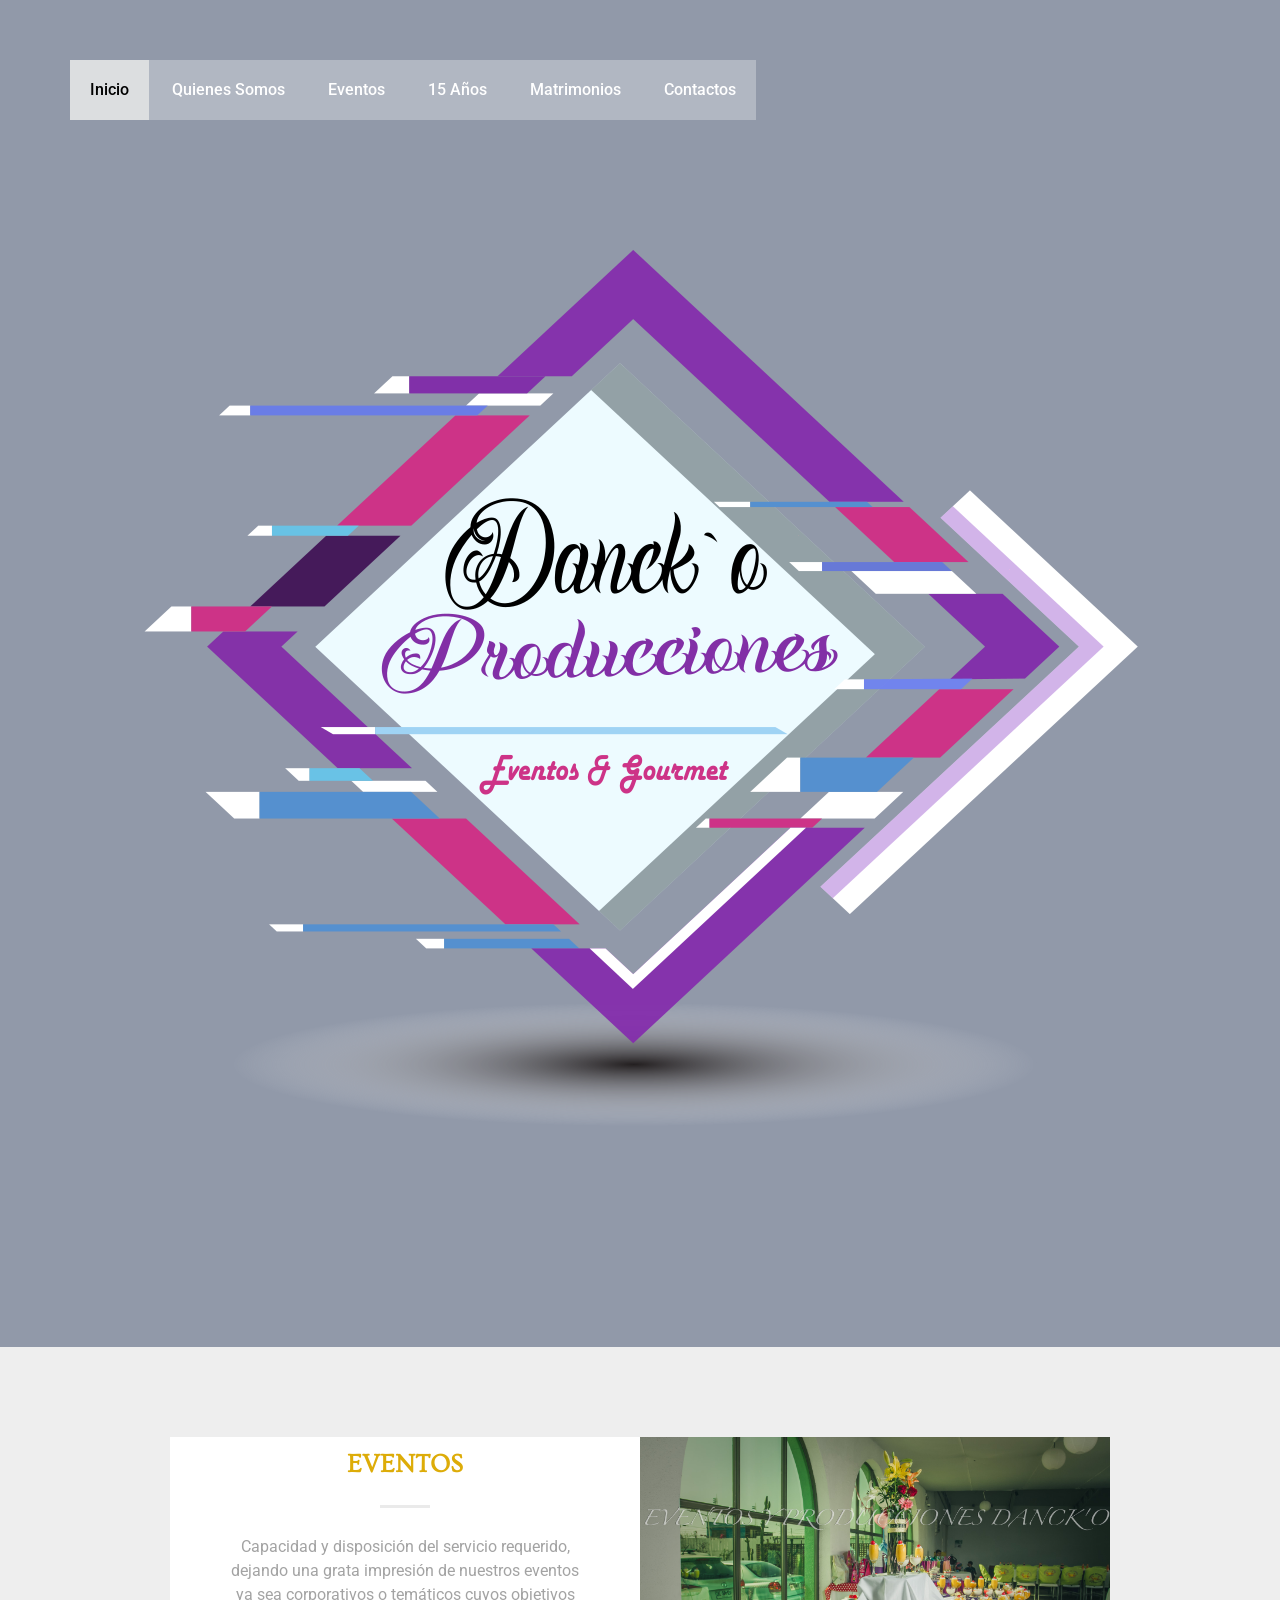
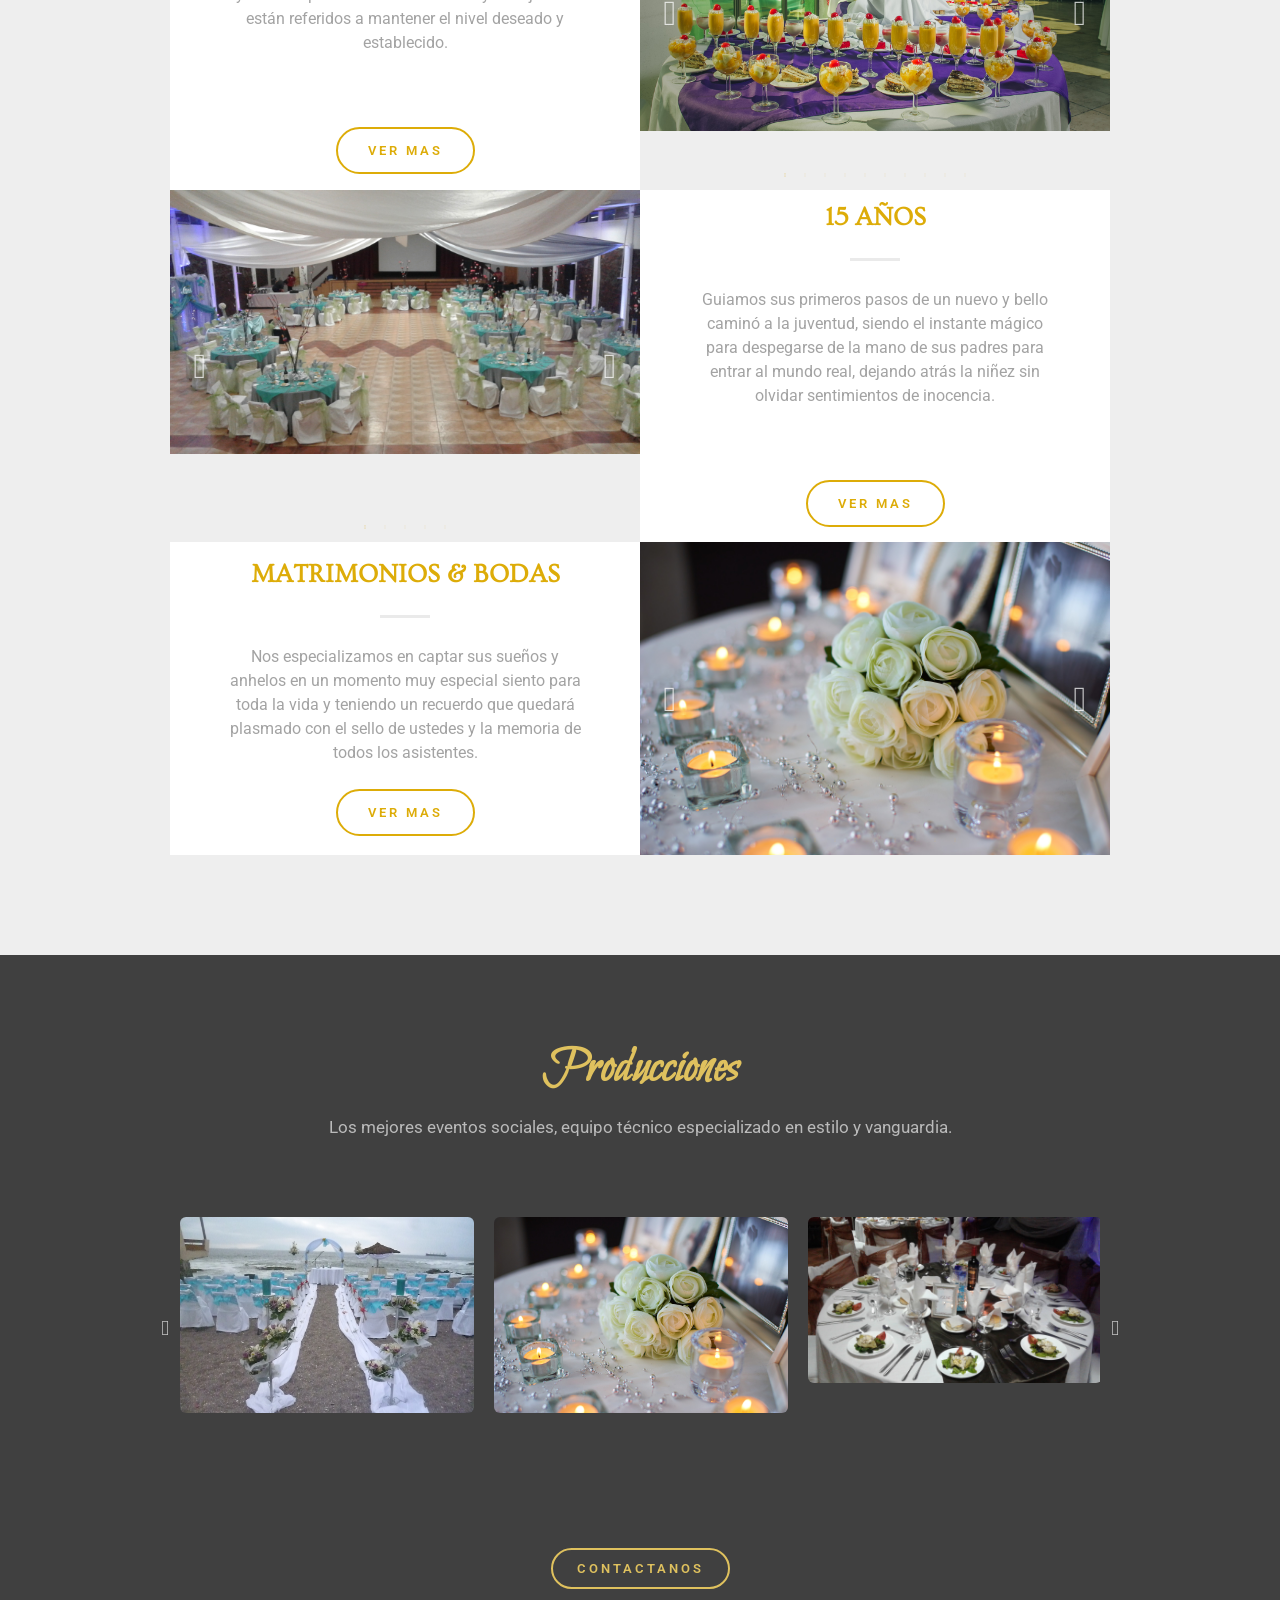
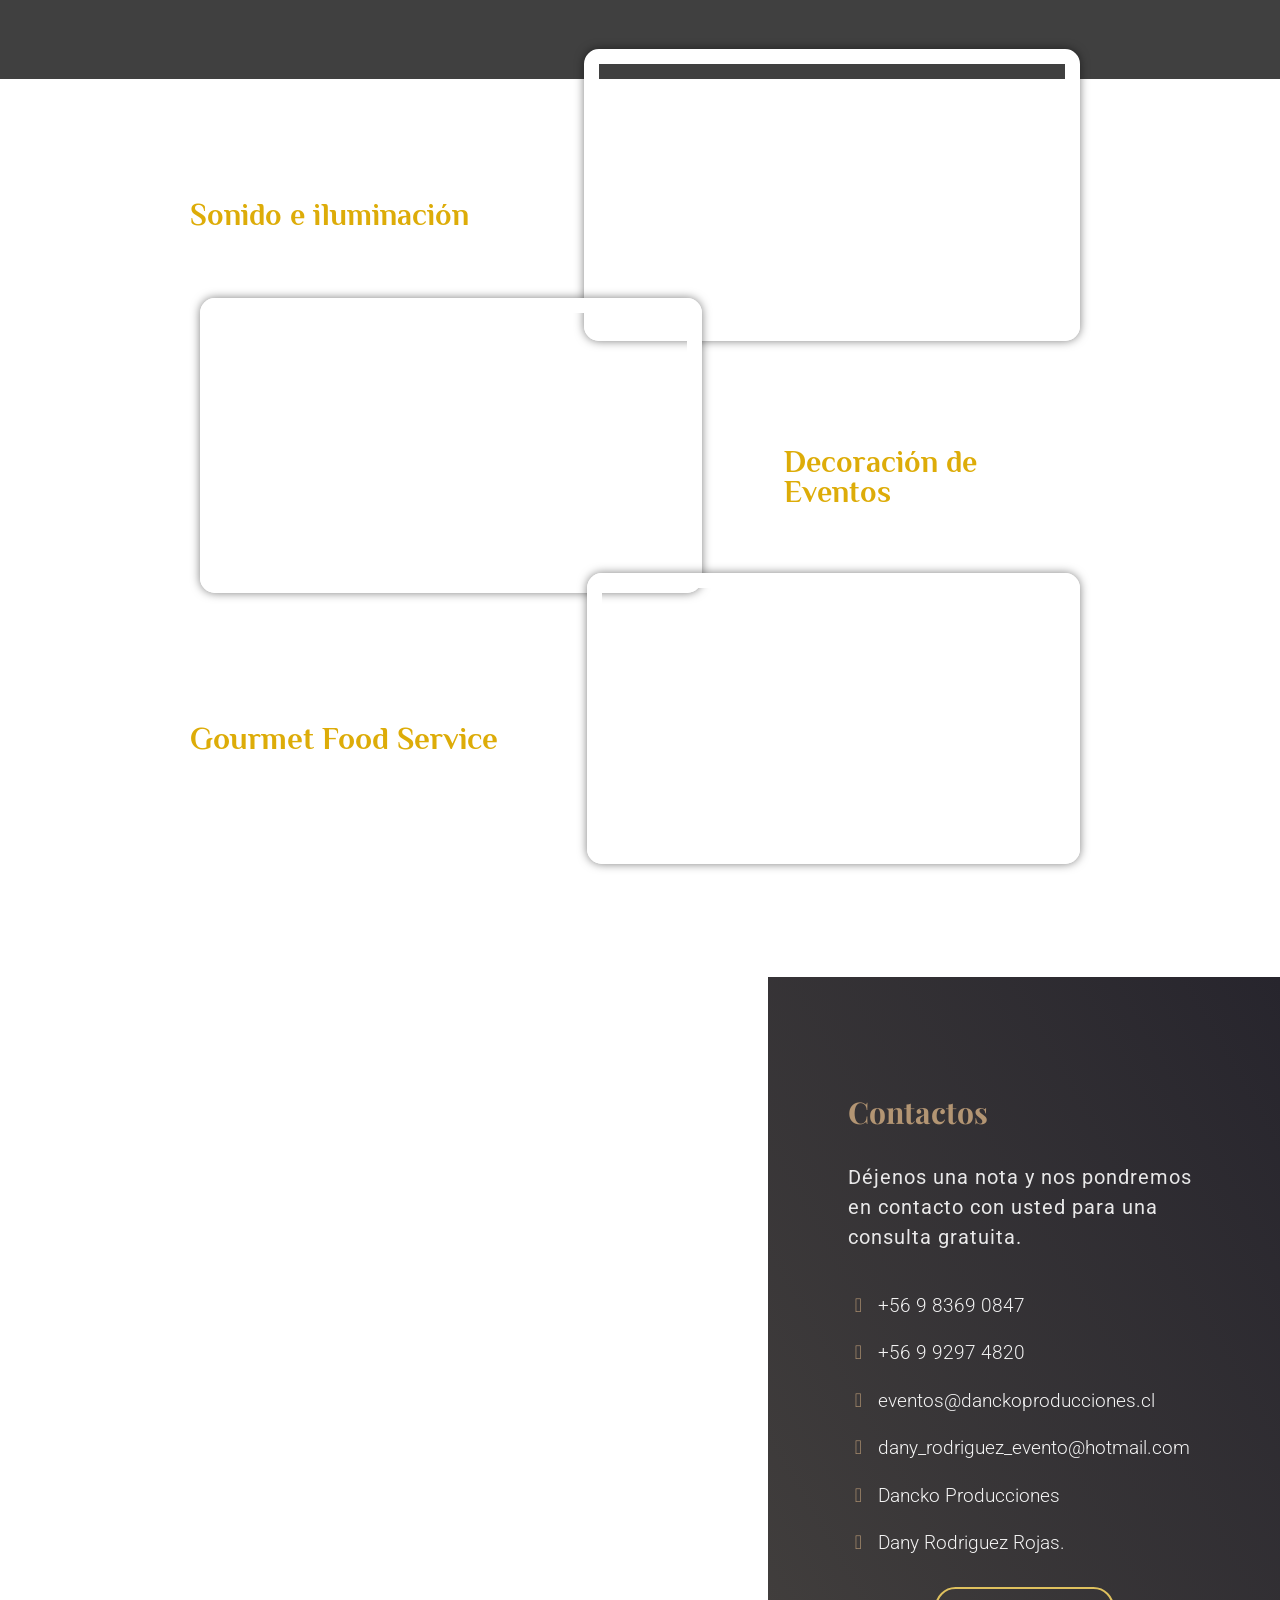
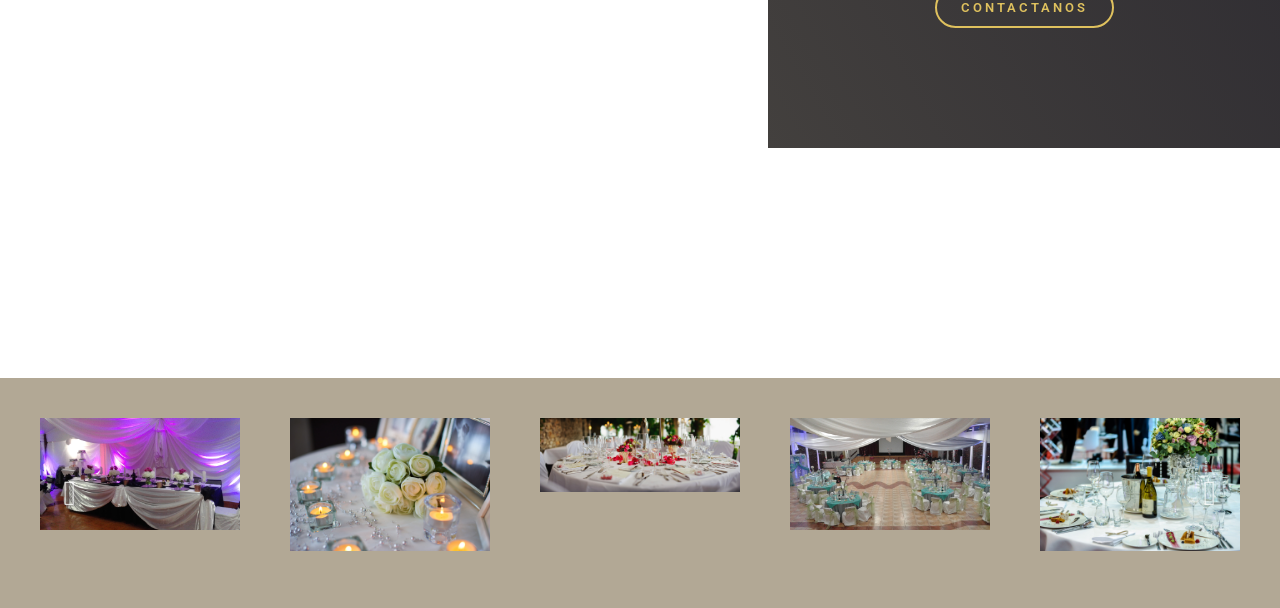
==== commit 55f9f360: "Correcion de enlaces" ====
--- a/index.html
+++ b/index.html
@@ -8,27 +8,25 @@
 	<!-- This site is optimized with the Yoast SEO plugin v17.2.1 - https://yoast.com/wordpress/plugins/seo/ -->
 	<title>Dancko Producciones</title>
 	<meta name="description" content="Productora de Eventos. Cont&aacute;ctanos Hoy. Solicita Cotizaci&oacute;n y Recibe Asesor&iacute;a Gratuita. Organizaci&oacute;n de eventos en Antofagasta.">
-	<link rel="canonical" href="./">
+	<link rel="canonical" href="./index.html">
 	<meta property="og:locale" content="es_ES">
 	<meta property="og:type" content="website">
 	<meta property="og:title" content="Dancko Producciones">
 	<meta property="og:description" content="Productora de Eventos. Cont&aacute;ctanos Hoy. Solicita Cotizaci&oacute;n y Recibe Asesor&iacute;a Gratuita. Organizaci&oacute;n de eventos en Antofagasta.">
-	<meta property="og:url" content="/">
+	<meta property="og:url" content="./index.html">
 	<meta property="og:site_name" content="Dancko Producciones">
 	<meta property="article:modified_time" content="2022-09-28T01:28:43+00:00">
-	<meta property="og:image" content="http://danckoproducciones.cl/wp-content/uploads/elementor/thumbs/586ss.svg_-nxdwzon8jy18jez3jam8oyk9395cig0ju0as1spxzs.png">
+	<meta property="og:image" content="./images/586ss.svg_.png">
 	<meta name="twitter:card" content="summary_large_image">
 	<meta name="twitter:label1" content="Tiempo de lectura">
 	<meta name="twitter:data1" content="12 minutos">
-	<script type="application/ld+json" class="yoast-schema-graph">{"@context":"https://schema.org","@graph":[{"@type":"WebSite","@id":"/#website","url":"/","name":"Dancko Producciones","description":"Los mejores producion de eventos...","potentialAction":[{"@type":"SearchAction","target":{"@type":"EntryPoint","urlTemplate":"/?s={search_term_string}"},"query-input":"required name=search_term_string"}],"inLanguage":"es"},{"@type":"ImageObject","@id":"/#primaryimage","inLanguage":"es","url":"http://danckoproducciones.cl/wp-content/uploads/elementor/thumbs/586ss.svg_-nxdwzon8jy18jez3jam8oyk9395cig0ju0as1spxzs.png","contentUrl":"http://danckoproducciones.cl/wp-content/uploads/elementor/thumbs/586ss.svg_-nxdwzon8jy18jez3jam8oyk9395cig0ju0as1spxzs.png"},{"@type":"WebPage","@id":"/#webpage","url":"/","name":"Dancko Producciones","isPartOf":{"@id":"/#website"},"primaryImageOfPage":{"@id":"/#primaryimage"},"datePublished":"2018-09-05T00:47:15+00:00","dateModified":"2022-09-28T01:28:43+00:00","description":"Productora de Eventos. Cont\u00e1ctanos Hoy. Solicita Cotizaci\u00f3n y Recibe Asesor\u00eda Gratuita. Organizaci\u00f3n de eventos en Antofagasta.","breadcrumb":{"@id":"/#breadcrumb"},"inLanguage":"es","potentialAction":[{"@type":"ReadAction","target":["/"]}]},{"@type":"BreadcrumbList","@id":"/#breadcrumb","itemListElement":[{"@type":"ListItem","position":1,"name":"Portada"}]}]}</script>
+	<script type="application/ld+json" class="yoast-schema-graph">{"@context":"https://schema.org","@graph":[{"@type":"WebSite","@id":"./index.html#website","url":"./index.html","name":"Dancko Producciones","description":"Los mejores producion de eventos...","inLanguage":"es"},{"@type":"ImageObject","@id":"./index.html#primaryimage","inLanguage":"es","url":"./images/586ss.svg_.png","contentUrl":"./images/586ss.svg_.png"},{"@type":"WebPage","@id":"./index.html#webpage","url":"./index.html","name":"Dancko Producciones","isPartOf":{"@id":"./index.html#website"},"primaryImageOfPage":{"@id":"./index.html#primaryimage"},"datePublished":"2018-09-05T00:47:15+00:00","dateModified":"2022-09-28T01:28:43+00:00","description":"Productora de Eventos. Contáctanos Hoy. Solicita Cotización y Recibe Asesoría Gratuita. Organización de eventos en Antofagasta.","breadcrumb":{"@id":"./index.html#breadcrumb"},"inLanguage":"es","potentialAction":[{"@type":"ReadAction","target":["./index.html"]}]},{"@type":"BreadcrumbList","@id":"./index.html#breadcrumb","itemListElement":[{"@type":"ListItem","position":1,"name":"Portada"}]}]}</script>
 	<!-- / Yoast SEO plugin. -->
 
 
 <link rel="dns-prefetch" href="https://fonts.googleapis.com">
 <link rel="dns-prefetch" href="https://s.w.org">
 <link href="https://fonts.gstatic.com" crossorigin rel="preconnect">
-<link rel="alternate" type="application/rss+xml" title="Dancko Producciones &raquo; Feed" href="./feed/">
-<link rel="alternate" type="application/rss+xml" title="Dancko Producciones &raquo; Feed de los comentarios" href="./comments/feed/">
 <script type="text/javascript">
 window._wpemojiSettings = {"baseUrl":"https:\/\/s.w.org\/images\/core\/emoji\/14.0.0\/72x72\/","ext":".png","svgUrl":"https:\/\/s.w.org\/images\/core\/emoji\/14.0.0\/svg\/","svgExt":".svg","source":{"concatemoji":"https:\/\/danckoproducciones.cl\/wp-includes\/js\/wp-emoji-release.min.js?ver=6.0.16"}};
 /*! This file is auto-generated */
@@ -114,12 +112,10 @@
 <script type="text/javascript" src="./js/tlight.js" id="stylepress-tooltips-js"></script>
 <script type="text/javascript" src="./js/slick.min.js" id="jquery-slick-js"></script>
 <script type="text/javascript" src="./js/dtbaker-page-slider.js" id="dtbaker_page_slider-js"></script>
-<link rel="https://api.w.org/" href="./wp-json/"><link rel="alternate" type="application/json" href="./wp-json/wp/v2/pages/7"><link rel="EditURI" type="application/rsd+xml" title="RSD" href="./xmlrpc.php?rsd">
+<link rel="EditURI" type="application/rsd+xml" title="RSD" href="./assets/xmlrpc.php?rsd">
 <link rel="wlwmanifest" type="application/wlwmanifest+xml" href="./assets/wlwmanifest.xml"> 
 <meta name="generator" content="WordPress 6.0.16">
-<link rel="shortlink" href="./">
-<link rel="alternate" type="application/json+oembed" href="./wp-json/oembed/1.0/embed?url=https%3A%2F%2Fdanckoproducciones.cl%2F">
-<link rel="alternate" type="text/xml+oembed" href="./wp-json/oembed/1.0/embed?url=https%3A%2F%2Fdanckoproducciones.cl%2F&amp;format=xml">
+<link rel="shortlink" href="./index.html">
 <style type="text/css">.recentcomments a{display:inline !important;padding:0 !important;margin:0 !important;}</style><link rel="icon" href="./images/cropped-2.svg_-32x32.png" sizes="32x32">
 <link rel="icon" href="./images/cropped-2.svg_-192x192.png" sizes="192x192">
 <link rel="apple-touch-icon" href="./images/cropped-2.svg_-180x180.png">
@@ -154,12 +150,12 @@
                                 <span class="stylepress-mobile-menu">Menu</span>
                             </button>
                             <div id="9ee4494-menu" class="stylepress-inside-navigation">
-                                <div id="primary-menu" class="main-nav stylepress_menu"><ul id="menu-menu" class=" "><li class="menu-item menu-item-type-post_type menu-item-object-page menu-item-home current-menu-item page_item page-item-7 current_page_item"><a href="./">Inicio</a></li>
-<li class="menu-item menu-item-type-post_type menu-item-object-page"><a href="./quienes-somos/">Quienes Somos</a></li>
-<li class="menu-item menu-item-type-post_type menu-item-object-page"><a href="./eventos/">Eventos</a></li>
-<li class="menu-item menu-item-type-post_type menu-item-object-page"><a href="./15-anos/">15 A&ntilde;os</a></li>
-<li class="menu-item menu-item-type-post_type menu-item-object-page"><a href="./matrimonios-y-bodas/">Matrimonios</a></li>
-<li class="menu-item menu-item-type-post_type menu-item-object-page"><a href="./contactos/">Contactos</a></li>
+                                <div id="primary-menu" class="main-nav stylepress_menu"><ul id="menu-menu" class=" "><li class="menu-item menu-item-type-post_type menu-item-object-page menu-item-home current-menu-item page_item page-item-7 current_page_item"><a href="./index.html">Inicio</a></li>
+<li class="menu-item menu-item-type-post_type menu-item-object-page"><a href="./quienes-somos.html">Quienes Somos</a></li>
+<li class="menu-item menu-item-type-post_type menu-item-object-page"><a href="./eventos.html">Eventos</a></li>
+<li class="menu-item menu-item-type-post_type menu-item-object-page"><a href="./15-anos.html">15 A&ntilde;os</a></li>
+<li class="menu-item menu-item-type-post_type menu-item-object-page"><a href="./matrimonios-y-bodas.html">Matrimonios</a></li>
+<li class="menu-item menu-item-type-post_type menu-item-object-page"><a href="./contactos.html">Contactos</a></li>
 </ul></div>                            </div><!-- .inside-navigation -->
                         </nav><!-- #site-navigation -->
                     </div>
@@ -223,7 +219,7 @@
 					<div class="elementor-widget-wrap">
 				<div data-id="4a91" class="elementor-element elementor-element-4a91 elementor-widget elementor-widget-heading" data-element_type="heading.default">
 				<div class="elementor-widget-container">
-			<h2 class="elementor-heading-title elementor-size-large"><a href="./assets/eventos">Eventos</a></h2>		</div>
+			<h2 class="elementor-heading-title elementor-size-large"><a href="./eventos.html">Eventos</a></h2>		</div>
 				</div>
 				<div data-id="1df6" class="elementor-element elementor-element-1df6 elementor-widget elementor-widget-divider" data-element_type="divider.default">
 				<div class="elementor-widget-container">
@@ -240,7 +236,7 @@
 				<div data-id="2e46972" class="elementor-element elementor-element-2e46972 elementor-align-center elementor-widget elementor-widget-button" data-element_type="button.default">
 				<div class="elementor-widget-container">
 					<div class="elementor-button-wrapper">
-			<a data-tlite="Mas Informacion de Eventos " class="tooltip-n elementor-button-link elementor-button elementor-size-md" href="./assets/eventos" role="button">
+			<a data-tlite="Mas Informacion de Eventos " class="tooltip-n elementor-button-link elementor-button elementor-size-md" href="./eventos.html" role="button">
 						<span class="elementor-button-content-wrapper">
 						<span class="elementor-button-text">Ver Mas</span>
 		</span>
@@ -290,7 +286,7 @@
 					<div class="elementor-widget-wrap">
 				<div data-id="75ce" class="elementor-element elementor-element-75ce elementor-widget elementor-widget-heading" data-element_type="heading.default">
 				<div class="elementor-widget-container">
-			<h3 class="elementor-heading-title elementor-size-large"><a href="./assets/15-anos">15 A&ntilde;os</a></h3>		</div>
+			<h3 class="elementor-heading-title elementor-size-large"><a href="./15-anos.html">15 A&ntilde;os</a></h3>		</div>
 				</div>
 				<div data-id="1cef" class="elementor-element elementor-element-1cef elementor-widget elementor-widget-divider" data-element_type="divider.default">
 				<div class="elementor-widget-container">
@@ -301,13 +297,13 @@
 				</div>
 				<div data-id="53fc" class="elementor-element elementor-element-53fc elementor-widget elementor-widget-text-editor" data-element_type="text-editor.default">
 				<div class="elementor-widget-container">
-					<div class="elementor-text-editor elementor-clearfix"><p>Guiamos sus primeros pasos de un nuevo y bello camin&oacute; a la juventud, siendo el instante m&aacute;gico para despegarse de la mano de sus padres para entrar al mundo real, dejando atr&aacute;s la ni&ntilde;ez sin olvidar sentimientos de inocencia.</p><p>&nbsp;</p><div id="SL_balloon_obj" style="display: block;"><div id="SL_shadow_translator" style="display: none;"><div id="SL_Balloon_options" style="background: #ffffff url('moz-extension://ffdcc02b-aeb1-42f0-8035-5ad152ec8446/content/img/util/bg3.png') repeat scroll 0% 0%;"><table id="SL_tbl_opt" width="100%"><tbody><tr><td align="center" width="5%">&nbsp;</td><td align="left" width="5%">&nbsp;</td><td align="center" width="70%">&nbsp;</td><td align="right" width="15%">&nbsp;</td></tr></tbody></table></div></div></div></div>
+					<div class="elementor-text-editor elementor-clearfix"><p>Guiamos sus primeros pasos de un nuevo y bello camin&oacute; a la juventud, siendo el instante m&aacute;gico para despegarse de la mano de sus padres para entrar al mundo real, dejando atr&aacute;s la ni&ntilde;ez sin olvidar sentimientos de inocencia.</p><p>&nbsp;</p></div>
 				</div>
 				</div>
 				<div data-id="a4015fb" class="elementor-element elementor-element-a4015fb elementor-align-center elementor-widget elementor-widget-button" data-element_type="button.default">
 				<div class="elementor-widget-container">
 					<div class="elementor-button-wrapper">
-			<a data-tlite="Mas Informacion de 15 A&ntilde;os" class="tooltip-n elementor-button-link elementor-button elementor-size-md" href="./assets/15-anos" role="button">
+			<a data-tlite="Mas Informacion de 15 A&ntilde;os" class="tooltip-n elementor-button-link elementor-button elementor-size-md" href="./15-anos.html" role="button">
 						<span class="elementor-button-content-wrapper">
 						<span class="elementor-button-text">Ver Mas</span>
 		</span>
@@ -329,7 +325,7 @@
 					<div class="elementor-widget-wrap">
 				<div data-id="190b" class="elementor-element elementor-element-190b elementor-widget elementor-widget-heading" data-element_type="heading.default">
 				<div class="elementor-widget-container">
-			<h3 class="elementor-heading-title elementor-size-large"><a href="./assets/matrimonios-y-bodas">Matrimonios &amp; Bodas</a></h3>		</div>
+			<h3 class="elementor-heading-title elementor-size-large"><a href="./matrimonios-y-bodas.html">Matrimonios &amp; Bodas</a></h3>		</div>
 				</div>
 				<div data-id="33e8" class="elementor-element elementor-element-33e8 elementor-widget elementor-widget-divider" data-element_type="divider.default">
 				<div class="elementor-widget-container">
@@ -346,7 +342,7 @@
 				<div data-id="c448a67" class="elementor-element elementor-element-c448a67 elementor-align-center elementor-widget elementor-widget-button" data-element_type="button.default">
 				<div class="elementor-widget-container">
 					<div class="elementor-button-wrapper">
-			<a data-tlite="Mas Informacion de Bodas " class="tooltip-n elementor-button-link elementor-button elementor-size-md" href="./assets/matrimonios-y-bodas" role="button">
+			<a data-tlite="Mas Informacion de Bodas " class="tooltip-n elementor-button-link elementor-button elementor-size-md" href="./matrimonios-y-bodas.html" role="button">
 						<span class="elementor-button-content-wrapper">
 						<span class="elementor-button-text">Ver Mas</span>
 		</span>
@@ -421,7 +417,7 @@
 				<div data-id="8072a84" class="elementor-element elementor-element-8072a84 elementor-align-center elementor-widget elementor-widget-button" data-element_type="button.default">
 				<div class="elementor-widget-container">
 					<div class="elementor-button-wrapper">
-			<a data-tlite="Informacion de contacto" class="tooltip-s elementor-button-link elementor-button elementor-size-sm" href="./assets/contactos" role="button">
+			<a data-tlite="Informacion de contacto" class="tooltip-s elementor-button-link elementor-button elementor-size-sm" href="./contactos.html" role="button">
 						<span class="elementor-button-content-wrapper">
 						<span class="elementor-button-text">Contactanos</span>
 		</span>
@@ -540,11 +536,11 @@
 					<div class="elementor-widget-wrap">
 				<div data-id="6bf4" class="elementor-element elementor-element-6bf4 elementor-widget elementor-widget-heading" data-element_type="heading.default">
 				<div class="elementor-widget-container">
-			<h4 class="elementor-heading-title elementor-size-large"><a href="./assets/contactos">Contactos</a></h4>		</div>
+			<h4 class="elementor-heading-title elementor-size-large"><a href="./contactos.html">Contactos</a></h4>		</div>
 				</div>
 				<div data-id="7f1d" class="elementor-element elementor-element-7f1d elementor-widget elementor-widget-text-editor" data-element_type="text-editor.default">
 				<div class="elementor-widget-container">
-					<div class="elementor-text-editor elementor-clearfix"><p>D&eacute;jenos una nota y nos pondremos en contacto con usted para una consulta gratuita.</p><div id="SL_balloon_obj" style="display: block;"><div id="SL_button" class="SL_ImTranslatorLogo" style="background: rgba(0, 0, 0, 0) url('moz-extension://ffdcc02b-aeb1-42f0-8035-5ad152ec8446/content/img/util/imtranslator-s.png') repeat scroll 0% 0%; display: none; opacity: 1;">&nbsp;</div><div id="SL_shadow_translation_result2" style="display: none;">&nbsp;</div><div id="SL_shadow_translator" style="display: none;"><div id="SL_planshet"><div id="SL_arrow_up" style="background: rgba(0, 0, 0, 0) url('moz-extension://ffdcc02b-aeb1-42f0-8035-5ad152ec8446/content/img/util/up.png') repeat scroll 0% 0%;">&nbsp;</div><div id="SL_Bproviders"><div id="SL_P0" class="SL_BL_LABLE_ON" title="Google">G</div><div id="SL_P1" class="SL_BL_LABLE_ON" title="Microsoft">M</div><div id="SL_P2" class="SL_BL_LABLE_ON" title="Translator">T</div></div><div id="SL_alert_bbl" style="display: none;"><div id="SLHKclose" style="background: rgba(0, 0, 0, 0) url('moz-extension://ffdcc02b-aeb1-42f0-8035-5ad152ec8446/content/img/util/delete.png') repeat scroll 0% 0%;">&nbsp;</div><div id="SL_alert_cont">&nbsp;</div></div><div id="SL_TB"><table id="SL_tables" cellspacing="1"><tr><td class="SL_td" align="right" width="10%"><input id="SL_locer" title="Fijar idioma" type="checkbox"></td><td class="SL_td" align="left" width="20%"><select id="SL_lng_from" style="background: #ffffff url('moz-extension://ffdcc02b-aeb1-42f0-8035-5ad152ec8446/content/img/util/select.png') no-repeat scroll 100% 0px;"><option value="auto">Detectar idioma</option><option value="af">Afrik&aacute;ans</option><option value="sq">Alban&eacute;s</option><option value="de">Alem&aacute;n</option><option value="am">Amh&aacute;rico</option><option value="ar">&Aacute;rabe</option><option value="hy">Armenio</option><option value="az">Azer&iacute;</option><option value="bn">Bengal&iacute;</option><option value="be">Bielorruso</option><option value="my">Birmano</option><option value="bs">Bosnio</option><option value="bg">B&uacute;lgaro</option><option value="km">Camboyano</option><option value="kn">Canar&eacute;s</option><option value="ca">Catal&aacute;n</option><option value="ceb">Cebuano</option><option value="cs">Checo</option><option value="ny">Chichewa</option><option value="zh-CN">Chino simp</option><option value="zh-TW">Chino trad</option><option value="si">Cincal&eacute;s</option><option value="ko">Coreano</option><option value="co">Corso</option><option value="ht">Criollo haitiano</option><option value="hr">Croata</option><option value="da">Dan&eacute;s</option><option value="sk">Eslovaco</option><option value="sl">Esloveno</option><option value="es">Espa&ntilde;ol</option><option value="eo">Esperanto</option><option value="et">Estonio</option><option value="eu">Euskera</option><option value="fi">Finland&eacute;s</option><option value="fr">Franc&eacute;s</option><option value="fy">Frisio</option><option value="gd">Ga&eacute;lico escoc&eacute;s</option><option value="cy">Gal&eacute;s</option><option value="gl">Gallego</option><option value="ka">Georgiano</option><option value="el">Griego</option><option value="gu">Gujarati</option><option value="ha">Hausa</option><option value="haw">Hawaiano</option><option value="iw">Hebreo</option><option value="hi">Hindi</option><option value="hmn">Hmong</option><option value="nl">Holand&eacute;s</option><option value="hu">H&uacute;ngaro</option><option value="ig">Igbo</option><option value="id">Indonesio</option><option value="en">Ingl&eacute;s</option><option value="ga">Irland&eacute;s</option><option value="is">Island&eacute;s</option><option value="it">Italiano</option><option value="ja">Japon&eacute;s</option><option value="jw">Javan&eacute;s</option><option value="kk">Kazajo</option><option value="ky">Kirgu&iacute;s</option><option value="ku">Kurdo</option><option value="lo">Lao</option><option value="la">Lat&iacute;n</option><option value="lv">Let&oacute;n</option><option value="lt">Lituano</option><option value="lb">Luxemburgu&eacute;s</option><option value="mk">Macedonio</option><option value="ml">Malayalam</option><option value="ms">Malayo</option><option value="mg">Malgache</option><option value="mt">Malt&eacute;s</option><option value="mi">Maor&iacute;</option><option value="mr">Marat&iacute;</option><option value="mn">Mongol</option><option value="ne">Nepal&iacute;</option><option value="no">Noruego</option><option value="pa">Panyab&iacute;</option><option value="ps">Past&uacute;n</option><option value="fa">Persa</option><option value="pl">Polaco</option><option value="pt">Portugu&eacute;s</option><option value="ro">Rumano</option><option value="ru">Ruso</option><option value="sm">Samoano</option><option value="sr">Serbio</option><option value="st">Sesoto</option><option value="sn">shona</option><option value="sd">Sindhi</option><option value="so">Somal&iacute;</option><option value="sw">Suajili</option><option value="sv">Sueco</option><option value="su">Sundan&eacute;s</option><option value="tl">Tagalo</option><option value="th">Tailand&eacute;s</option><option value="ta">Tamil</option><option value="tg">Tayiko</option><option value="te">Telugu</option><option value="tr">Turco</option><option value="uk">Ucraniano</option><option value="ur">Urdu</option><option value="uz">Uzbeco</option><option value="vi">Vietnamita</option><option value="xh">Xhosa</option><option value="yi">Yidis</option><option value="yo">Yoruba</option><option value="zu">Zul&uacute;</option></select></td><td class="SL_td" align="center" width="3"><div id="SL_switch_b" style="background: rgba(0, 0, 0, 0) url('moz-extension://ffdcc02b-aeb1-42f0-8035-5ad152ec8446/content/img/util/switchb.png') repeat scroll 0% 0%;" title="Cambiar idiomas">&nbsp;</div></td><td class="SL_td" align="left" width="20%"><select id="SL_lng_to" style="background: #ffffff url('moz-extension://ffdcc02b-aeb1-42f0-8035-5ad152ec8446/content/img/util/select.png') no-repeat scroll 100% 0px;"><option value="af">Afrik&aacute;ans</option><option value="sq">Alban&eacute;s</option><option value="de">Alem&aacute;n</option><option value="am">Amh&aacute;rico</option><option value="ar">&Aacute;rabe</option><option value="hy">Armenio</option><option value="az">Azer&iacute;</option><option value="bn">Bengal&iacute;</option><option value="be">Bielorruso</option><option value="my">Birmano</option><option value="bs">Bosnio</option><option value="bg">B&uacute;lgaro</option><option value="km">Camboyano</option><option value="kn">Canar&eacute;s</option><option value="ca">Catal&aacute;n</option><option value="ceb">Cebuano</option><option value="cs">Checo</option><option value="ny">Chichewa</option><option value="zh-CN">Chino simp</option><option value="zh-TW">Chino trad</option><option value="si">Cincal&eacute;s</option><option value="ko">Coreano</option><option value="co">Corso</option><option value="ht">Criollo haitiano</option><option value="hr">Croata</option><option value="da">Dan&eacute;s</option><option value="sk">Eslovaco</option><option value="sl">Esloveno</option><option selected value="es">Espa&ntilde;ol</option><option value="eo">Esperanto</option><option value="et">Estonio</option><option value="eu">Euskera</option><option value="fi">Finland&eacute;s</option><option value="fr">Franc&eacute;s</option><option value="fy">Frisio</option><option value="gd">Ga&eacute;lico escoc&eacute;s</option><option value="cy">Gal&eacute;s</option><option value="gl">Gallego</option><option value="ka">Georgiano</option><option value="el">Griego</option><option value="gu">Gujarati</option><option value="ha">Hausa</option><option value="haw">Hawaiano</option><option value="iw">Hebreo</option><option value="hi">Hindi</option><option value="hmn">Hmong</option><option value="nl">Holand&eacute;s</option><option value="hu">H&uacute;ngaro</option><option value="ig">Igbo</option><option value="id">Indonesio</option><option value="en">Ingl&eacute;s</option><option value="ga">Irland&eacute;s</option><option value="is">Island&eacute;s</option><option value="it">Italiano</option><option value="ja">Japon&eacute;s</option><option value="jw">Javan&eacute;s</option><option value="kk">Kazajo</option><option value="ky">Kirgu&iacute;s</option><option value="ku">Kurdo</option><option value="lo">Lao</option><option value="la">Lat&iacute;n</option><option value="lv">Let&oacute;n</option><option value="lt">Lituano</option><option value="lb">Luxemburgu&eacute;s</option><option value="mk">Macedonio</option><option value="ml">Malayalam</option><option value="ms">Malayo</option><option value="mg">Malgache</option><option value="mt">Malt&eacute;s</option><option value="mi">Maor&iacute;</option><option value="mr">Marat&iacute;</option><option value="mn">Mongol</option><option value="ne">Nepal&iacute;</option><option value="no">Noruego</option><option value="pa">Panyab&iacute;</option><option value="ps">Past&uacute;n</option><option value="fa">Persa</option><option value="pl">Polaco</option><option value="pt">Portugu&eacute;s</option><option value="ro">Rumano</option><option value="ru">Ruso</option><option value="sm">Samoano</option><option value="sr">Serbio</option><option value="st">Sesoto</option><option value="sn">Shona</option><option value="sd">Sindhi</option><option value="so">Somal&iacute;</option><option value="sw">Suajili</option><option value="sv">Sueco</option><option value="su">Sundan&eacute;s</option><option value="tl">Tagalo</option><option value="th">Tailand&eacute;s</option><option value="ta">Tamil</option><option value="tg">Tayiko</option><option value="te">Telugu</option><option value="tr">Turco</option><option value="uk">Ucraniano</option><option value="ur">Urdu</option><option value="uz">Uzbeco</option><option value="vi">Vietnamita</option><option value="xh">Xhosa</option><option value="yi">Yidis</option><option value="yo">Yoruba</option><option value="zu">Zul&uacute;</option></select></td><td class="SL_td" align="center" width="8%"><div id="SL_TTS_voice" style="background: rgba(0, 0, 0, 0) url('moz-extension://ffdcc02b-aeb1-42f0-8035-5ad152ec8446/content/img/util/ttsvoice.png') repeat scroll 0% 0%;" title="undefined">&nbsp;</div></td><td class="SL_td" align="center" width="8%"><div id="SL_copy" class="SL_copy" style="background: rgba(0, 0, 0, 0) url('moz-extension://ffdcc02b-aeb1-42f0-8035-5ad152ec8446/content/img/util/copy.png') repeat scroll 0% 0%;" title="Copiar">&nbsp;</div></td><td class="SL_td" align="center" width="8%"><div id="SL_bbl_font_patch">&nbsp;</div><div id="SL_bbl_font" class="SL_bbl_font" style="background: rgba(0, 0, 0, 0) url('moz-extension://ffdcc02b-aeb1-42f0-8035-5ad152ec8446/content/img/util/font.png') repeat scroll 0% 0%;" title="&#1058;ama&ntilde;o de fuente">&nbsp;</div></td><td class="SL_td" align="center" width="8%"><div id="SL_bbl_help" style="background: rgba(0, 0, 0, 0) url('moz-extension://ffdcc02b-aeb1-42f0-8035-5ad152ec8446/content/img/util/bhelp.png') repeat scroll 0% 0%;" title="Ayuda">&nbsp;</div></td><td class="SL_td" align="right" width="15%"><div id="SL_pin" class="SL_pin_off" style="background: rgba(0, 0, 0, 0) url('moz-extension://ffdcc02b-aeb1-42f0-8035-5ad152ec8446/content/img/util/pin-on.png') repeat scroll 0% 0%;" title="Fijar la ventana de traducci&oacute;n">&nbsp;</div></td></tr></table></div></div><div id="SL_shadow_translation_result" style="visibility: visible;">&nbsp;</div><div id="SL_loading" class="SL_loading" style="background: rgba(0, 0, 0, 0) url('moz-extension://ffdcc02b-aeb1-42f0-8035-5ad152ec8446/content/img/util/loading.gif') repeat scroll 0% 0%;">&nbsp;</div><div id="SL_player2">&nbsp;</div><div id="SL_alert100">La funci&oacute;n de sonido est&aacute; limitada a 200 caracteres</div><div id="SL_Balloon_options" style="background: #ffffff url('moz-extension://ffdcc02b-aeb1-42f0-8035-5ad152ec8446/content/img/util/bg3.png') repeat scroll 0% 0%;"><div id="SL_arrow_down" style="background: rgba(0, 0, 0, 0) url('moz-extension://ffdcc02b-aeb1-42f0-8035-5ad152ec8446/content/img/util/down.png') repeat scroll 0% 0%;">&nbsp;</div><table id="SL_tbl_opt" width="100%"><tr><td align="center" width="5%"><input id="SL_BBL_locer" title="Mostrar el bot&oacute;n ImTranslator 3 segundos" checked type="checkbox"></td><td align="left" width="5%"><div id="SL_BBL_IMG" style="background: rgba(0, 0, 0, 0) url('moz-extension://ffdcc02b-aeb1-42f0-8035-5ad152ec8446/content/img/util/bbl-logo.png') repeat scroll 0% 0%;" title="Mostrar el bot&oacute;n ImTranslator 3 segundos">&nbsp;</div></td><td align="center" width="70%"><a class="SL_options" title="Mostrar opciones" href="moz-extension://ffdcc02b-aeb1-42f0-8035-5ad152ec8446/content/html/options/options.html?bbl" target="_blank" rel="noopener">Opciones</a> : <a class="SL_options" title="Historial de traducciones" href="moz-extension://ffdcc02b-aeb1-42f0-8035-5ad152ec8446/content/html/options/options.html?hist" target="_blank" rel="noopener">Historia</a> : <a class="SL_options" title="ImTranslator Feedback" href="moz-extension://ffdcc02b-aeb1-42f0-8035-5ad152ec8446/content/html/options/options.html?feed" target="_blank" rel="noopener">Feedback</a> : <a class="SL_options" title="Hacer una contribuci&oacute;n" href="https://www.paypal.com/cgi-bin/webscr?cmd=_s-xclick&amp;hosted_button_id=GD9D8CPW8HFA2" target="_blank" rel="noopener">Donate</a></td><td align="right" width="15%"><span id="SL_Balloon_Close" title="Cerrar">Cerrar</span></td></tr></table></div></div></div></div>
+					<div class="elementor-text-editor elementor-clearfix"><p>D&eacute;jenos una nota y nos pondremos en contacto con usted para una consulta gratuita.</p></div>
 				</div>
 				</div>
 				<div data-id="2592" class="elementor-element elementor-element-2592 stylepress-icon-normal elementor-widget elementor-widget-icon-list" data-element_type="icon-list.default">
@@ -596,7 +592,7 @@
 				<div data-id="1f1e127" class="elementor-element elementor-element-1f1e127 elementor-align-center elementor-widget elementor-widget-button" data-element_type="button.default">
 				<div class="elementor-widget-container">
 					<div class="elementor-button-wrapper">
-			<a data-tlite="Informacion de contacto" class="tooltip-s elementor-button-link elementor-button elementor-size-sm" href="./assets/contactos" role="button">
+			<a data-tlite="Informacion de contacto" class="tooltip-s elementor-button-link elementor-button elementor-size-sm" href="./contactos.html" role="button">
 						<span class="elementor-button-content-wrapper">
 						<span class="elementor-button-text">Contactanos</span>
 		</span>
